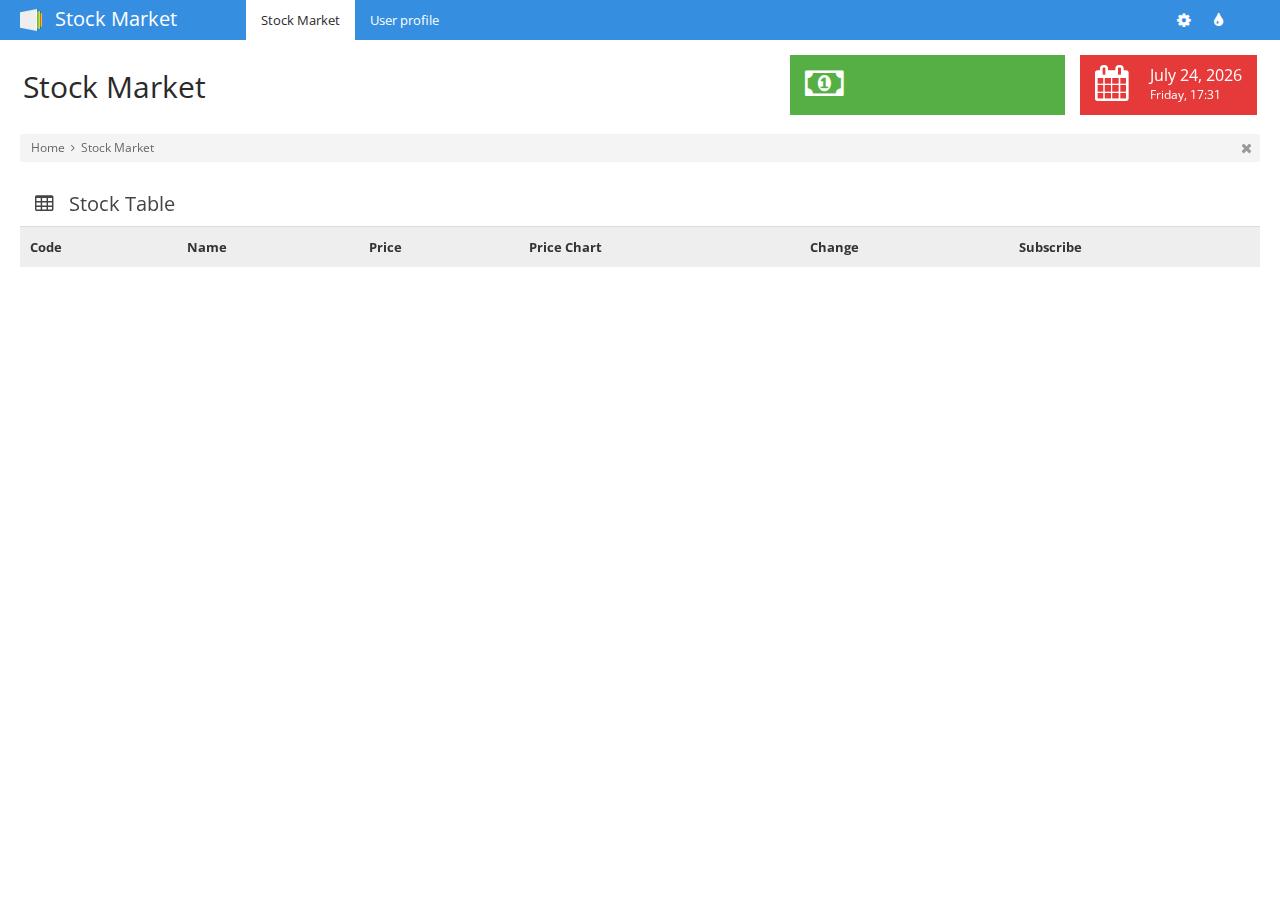
==== iot-client/iot-ws-client-web/src/main/webapp/index.html @ 33c1361f "iot-client-wb added initial files" ====
<!doctype html>
<html>
<head>
    <meta name="viewport" content="width=device-width, initial-scale=1.0, maximum-scale=1.0, user-scalable=no" />

    <title>Stock Market</title>

    <!-- Bootstrap -->
    <link rel="stylesheet" href="css/bootstrap.min.css"/>
    <!-- Bootstrap responsive -->
    <link rel="stylesheet" href="css/bootstrap-responsive.min.css"/>
    <!-- jQuery UI -->
    <link rel="stylesheet" href="css/plugins/jquery-ui/smoothness/jquery-ui.css"/>
    <link rel="stylesheet" href="css/plugins/jquery-ui/smoothness/jquery.ui.theme.css"/>
    <!-- PageGuide -->
    <link rel="stylesheet" href="css/plugins/pageguide/pageguide.css"/>
    <!-- Fullcalendar -->
    <link rel="stylesheet" href="css/plugins/fullcalendar/fullcalendar.css"/>
    <link rel="stylesheet" href="css/plugins/fullcalendar/fullcalendar.print.css" media="print"/>
    <!-- chosen -->
    <link rel="stylesheet" href="css/plugins/chosen/chosen.css"/>
    <!-- select2 -->
    <link rel="stylesheet" href="css/plugins/select2/select2.css"/>
    <!-- icheck -->
    <link rel="stylesheet" href="css/plugins/icheck/all.css"/>
    <!-- Theme CSS -->
    <link rel="stylesheet" href="css/style.css"/>
    <!-- Color CSS -->
    <link rel="stylesheet" href="css/themes.css"/>


    <!-- jQuery -->
    <script src="js/jquery.min.js"></script>

    <script type="text/javascript">
        function initializeComponent(){
           getAllTopics();
            $('#usernameDisplayId').text(getCookie('username'));
        }
    </script>
    <script src="js/platform/webSocketClient.js"></script>

    <!-- Nice Scroll -->
    <script src="js/plugins/nicescroll/jquery.nicescroll.min.js"></script>
    <!-- jQuery UI -->
    <script src="js/plugins/jquery-ui/jquery.ui.core.min.js"></script>
    <script src="js/plugins/jquery-ui/jquery.ui.widget.min.js"></script>
    <script src="js/plugins/jquery-ui/jquery.ui.mouse.min.js"></script>
    <script src="js/plugins/jquery-ui/jquery.ui.draggable.min.js"></script>
    <script src="js/plugins/jquery-ui/jquery.ui.resizable.min.js"></script>
    <script src="js/plugins/jquery-ui/jquery.ui.sortable.min.js"></script>
    <script src="js/plugins/sparklines/jquery.sparklines.min.js"></script>
    <!-- Touch enable for jquery UI -->
    <script src="js/plugins/touch-punch/jquery.touch-punch.min.js"></script>
    <!-- slimScroll -->
    <script src="js/plugins/slimscroll/jquery.slimscroll.min.js"></script>
    <!-- Bootstrap -->
    <script src="js/bootstrap.min.js"></script>
    <!-- vmap -->
    <script src="js/plugins/vmap/jquery.vmap.min.js"></script>
    <script src="js/plugins/vmap/jquery.vmap.world.js"></script>
    <script src="js/plugins/vmap/jquery.vmap.sampledata.js"></script>
    <!-- Bootbox -->
    <script src="js/plugins/bootbox/jquery.bootbox.js"></script>
    <!-- Flot -->
    <script src="js/plugins/flot/jquery.flot.min.js"></script>
    <script src="js/plugins/flot/jquery.flot.bar.order.min.js"></script>
    <script src="js/plugins/flot/jquery.flot.pie.min.js"></script>
    <script src="js/plugins/flot/jquery.flot.resize.min.js"></script>
    <!-- imagesLoaded -->
    <script src="js/plugins/imagesLoaded/jquery.imagesloaded.min.js"></script>
    <!-- PageGuide -->
    <script src="js/plugins/pageguide/jquery.pageguide.js"></script>
    <!-- FullCalendar -->
    <script src="js/plugins/fullcalendar/fullcalendar.min.js"></script>
    <!-- Chosen -->
    <script src="js/plugins/chosen/chosen.jquery.min.js"></script>
    <!-- select2 -->
    <script src="js/plugins/select2/select2.min.js"></script>
    <!-- icheck -->
    <script src="js/plugins/icheck/jquery.icheck.min.js"></script>

    <!-- Theme framework -->
    <script src="js/eakroko.min.js"></script>
    <!-- Theme scripts -->
    <script src="js/application.min.js"></script>
    <!-- Just for demonstration -->
    <script src="js/demonstration.min.js"></script>

    <!--[if lte IE 9]>
    <script src="js/plugins/placeholder/jquery.placeholder.min.js"></script>
    <script>
			$(document).ready(function() {
				$('input, textarea').placeholder();
			});
	</script>
    <![endif]-->

    <!-- Favicon -->
    <link rel="shortcut icon" href="img/favicon.ico" />
    <!-- Apple devices Homescreen icon -->
    <link rel="apple-touch-icon-precomposed" href="img/apple-touch-icon-precomposed.png" />

</head>

<body>
    <div id="new-task" class="modal hide" tabindex="-1" role="dialog" aria-labelledby="myModalLabel" aria-hidden="true">
    <div class="modal-header">
        <button type="button" class="close" data-dismiss="modal" aria-hidden="true">×</button>
        <h3 id="myModalLabel">Add new task</h3>
    </div>
    <form action="#" class='new-task-form form-horizontal form-bordered'>
    <div class="modal-body nopadding">
    <div class="control-group">
    <label for="tasktitel" class="control-label">Icon</label>
    <div class="controls">
    <select name="icons" id="icons" class='select2-me input-xlarge'>
    <option value="icon-adjust">icon-adjust</option>
    <option value="icon-asterisk">icon-asterisk</option>
    <option value="icon-ban-circle">icon-ban-circle</option>
    <option value="icon-bar-chart">icon-bar-chart</option>
    <option value="icon-barcode">icon-barcode</option>
    <option value="icon-beaker">icon-beaker</option>
    <option value="icon-beer">icon-beer</option>
    <option value="icon-bell">icon-bell</option>
    <option value="icon-bell-alt">icon-bell-alt</option>
    <option value="icon-bolt">icon-bolt</option>
    <option value="icon-book">icon-book</option>
    <option value="icon-bookmark">icon-bookmark</option>
    <option value="icon-bookmark-empty">icon-bookmark-empty</option>
    <option value="icon-briefcase">icon-briefcase</option>
    <option value="icon-bullhorn">icon-bullhorn</option>
    <option value="icon-calendar">icon-calendar</option>
    <option value="icon-camera">icon-camera</option>
    <option value="icon-camera-retro">icon-camera-retro</option>
    <option value="icon-certificate">icon-certificate</option>
    <option value="icon-check">icon-check</option>
    <option value="icon-check-empty">icon-check-empty</option>
    <option value="icon-circle">icon-circle</option>
    <option value="icon-circle-blank">icon-circle-blank</option>
    <option value="icon-cloud">icon-cloud</option>
    <option value="icon-cloud-download">icon-cloud-download</option>
    <option value="icon-cloud-upload">icon-cloud-upload</option>
    <option value="icon-coffee">icon-coffee</option>
    <option value="icon-cog">icon-cog</option>
    <option value="icon-cogs">icon-cogs</option>
    <option value="icon-comment">icon-comment</option>
    <option value="icon-comment-alt">icon-comment-alt</option>
    <option value="icon-comments">icon-comments</option>
    <option value="icon-comments-alt">icon-comments-alt</option>
    <option value="icon-credit-card">icon-credit-card</option>
    <option value="icon-dashboard">icon-dashboard</option>
    <option value="icon-desktop">icon-desktop</option>
    <option value="icon-download">icon-download</option>
    <option value="icon-download-alt">icon-download-alt</option>
    <option value="icon-edit">icon-edit</option>
    <option value="icon-envelope">icon-envelope</option>
    <option value="icon-envelope-alt">icon-envelope-alt</option>
    <option value="icon-exchange">icon-exchange</option>
    <option value="icon-exclamation-sign">icon-exclamation-sign</option>
    <option value="icon-external-link">icon-external-link</option>
    <option value="icon-eye-close">icon-eye-close</option>
    <option value="icon-eye-open">icon-eye-open</option>
    <option value="icon-facetime-video">icon-facetime-video</option>
    <option value="icon-fighter-jet">icon-fighter-jet</option>
    <option value="icon-film">icon-film</option>
    <option value="icon-filter">icon-filter</option>
    <option value="icon-fire">icon-fire</option>
    <option value="icon-flag">icon-flag</option>
    <option value="icon-folder-close">icon-folder-close</option>
    <option value="icon-folder-open">icon-folder-open</option>
    <option value="icon-folder-close-alt">icon-folder-close-alt</option>
    <option value="icon-folder-open-alt">icon-folder-open-alt</option>
    <option value="icon-food">icon-food</option>
    <option value="icon-gift">icon-gift</option>
    <option value="icon-glass">icon-glass</option>
    <option value="icon-globe">icon-globe</option>
    <option value="icon-group">icon-group</option>
    <option value="icon-hdd">icon-hdd</option>
    <option value="icon-headphones">icon-headphones</option>
    <option value="icon-heart">icon-heart</option>
    <option value="icon-heart-empty">icon-heart-empty</option>
    <option value="icon-home">icon-home</option>
    <option value="icon-inbox">icon-inbox</option>
    <option value="icon-info-sign">icon-info-sign</option>
    <option value="icon-key">icon-key</option>
    <option value="icon-leaf">icon-leaf</option>
    <option value="icon-laptop">icon-laptop</option>
    <option value="icon-legal">icon-legal</option>
    <option value="icon-lemon">icon-lemon</option>
    <option value="icon-lightbulb">icon-lightbulb</option>
    <option value="icon-lock">icon-lock</option>
    <option value="icon-unlock">icon-unlock</option>
    <option value="icon-magic">icon-magic</option>
    <option value="icon-magnet">icon-magnet</option>
    <option value="icon-map-marker">icon-map-marker</option>
    <option value="icon-minus">icon-minus</option>
    <option value="icon-minus-sign">icon-minus-sign</option>
    <option value="icon-mobile-phone">icon-mobile-phone</option>
    <option value="icon-money">icon-money</option>
    <option value="icon-move">icon-move</option>
    <option value="icon-music">icon-music</option>
    <option value="icon-off">icon-off</option>
    <option value="icon-ok">icon-ok</option>
    <option value="icon-ok-circle">icon-ok-circle</option>
    <option value="icon-ok-sign">icon-ok-sign</option>
    <option value="icon-pencil">icon-pencil</option>
    <option value="icon-picture">icon-picture</option>
    <option value="icon-plane">icon-plane</option>
    <option value="icon-plus">icon-plus</option>
    <option value="icon-plus-sign">icon-plus-sign</option>
    <option value="icon-print">icon-print</option>
    <option value="icon-pushpin">icon-pushpin</option>
    <option value="icon-qrcode">icon-qrcode</option>
    <option value="icon-question-sign">icon-question-sign</option>
    <option value="icon-quote-left">icon-quote-left</option>
    <option value="icon-quote-right">icon-quote-right</option>
    <option value="icon-random">icon-random</option>
    <option value="icon-refresh">icon-refresh</option>
    <option value="icon-remove">icon-remove</option>
    <option value="icon-remove-circle">icon-remove-circle</option>
    <option value="icon-remove-sign">icon-remove-sign</option>
    <option value="icon-reorder">icon-reorder</option>
    <option value="icon-reply">icon-reply</option>
    <option value="icon-resize-horizontal">icon-resize-horizontal</option>
    <option value="icon-resize-vertical">icon-resize-vertical</option>
    <option value="icon-retweet">icon-retweet</option>
    <option value="icon-road">icon-road</option>
    <option value="icon-rss">icon-rss</option>
    <option value="icon-screenshot">icon-screenshot</option>
    <option value="icon-search">icon-search</option>
    <option value="icon-share">icon-share</option>
    <option value="icon-share-alt">icon-share-alt</option>
    <option value="icon-shopping-cart">icon-shopping-cart</option>
    <option value="icon-signal">icon-signal</option>
    <option value="icon-signin">icon-signin</option>
    <option value="icon-signout">icon-signout</option>
    <option value="icon-sitemap">icon-sitemap</option>
    <option value="icon-sort">icon-sort</option>
    <option value="icon-sort-down">icon-sort-down</option>
    <option value="icon-sort-up">icon-sort-up</option>
    <option value="icon-spinner">icon-spinner</option>
    <option value="icon-star">icon-star</option>
    <option value="icon-star-empty">icon-star-empty</option>
    <option value="icon-star-half">icon-star-half</option>
    <option value="icon-tablet">icon-tablet</option>
    <option value="icon-tag">icon-tag</option>
    <option value="icon-tags">icon-tags</option>
    <option value="icon-tasks">icon-tasks</option>
    <option value="icon-thumbs-down">icon-thumbs-down</option>
    <option value="icon-thumbs-up">icon-thumbs-up</option>
    <option value="icon-time">icon-time</option>
    <option value="icon-tint">icon-tint</option>
    <option value="icon-trash">icon-trash</option>
    <option value="icon-trophy">icon-trophy</option>
    <option value="icon-truck">icon-truck</option>
    <option value="icon-umbrella">icon-umbrella</option>
    <option value="icon-upload">icon-upload</option>
    <option value="icon-upload-alt">icon-upload-alt</option>
    <option value="icon-user">icon-user</option>
    <option value="icon-user-md">icon-user-md</option>
    <option value="icon-volume-off">icon-volume-off</option>
    <option value="icon-volume-down">icon-volume-down</option>
    <option value="icon-volume-up">icon-volume-up</option>
    <option value="icon-warning-sign">icon-warning-sign</option>
    <option value="icon-wrench">icon-wrench</option>
    <option value="icon-zoom-in">icon-zoom-in</option>
    <option value="icon-zoom-out">icon-zoom-out</option>
    <option value="icon-file">icon-file</option>
    <option value="icon-file-alt">icon-file-alt</option>
    <option value="icon-cut">icon-cut</option>
    <option value="icon-copy">icon-copy</option>
    <option value="icon-paste">icon-paste</option>
    <option value="icon-save">icon-save</option>
    <option value="icon-undo">icon-undo</option>
    <option value="icon-repeat">icon-repeat</option>
    <option value="icon-text-height">icon-text-height</option>
    <option value="icon-text-width">icon-text-width</option>
    <option value="icon-align-left">icon-align-left</option>
    <option value="icon-align-center">icon-align-center</option>
    <option value="icon-align-right">icon-align-right</option>
    <option value="icon-align-justify">icon-align-justify</option>
    <option value="icon-indent-left">icon-indent-left</option>
    <option value="icon-indent-right">icon-indent-right</option>
    <option value="icon-font">icon-font</option>
    <option value="icon-bold">icon-bold</option>
    <option value="icon-italic">icon-italic</option>
    <option value="icon-strikethrough">icon-strikethrough</option>
    <option value="icon-underline">icon-underline</option>
    <option value="icon-link">icon-link</option>
    <option value="icon-paper-clip">icon-paper-clip</option>
    <option value="icon-columns">icon-columns</option>
    <option value="icon-table">icon-table</option>
    <option value="icon-th-large">icon-th-large</option>
    <option value="icon-th">icon-th</option>
    <option value="icon-th-list">icon-th-list</option>
    <option value="icon-list">icon-list</option>
    <option value="icon-list-ol">icon-list-ol</option>
    <option value="icon-list-ul">icon-list-ul</option>
    <option value="icon-list-alt">icon-list-alt</option>
    <option value="icon-angle-left">icon-angle-left</option>
    <option value="icon-angle-right">icon-angle-right</option>
    <option value="icon-angle-up">icon-angle-up</option>
    <option value="icon-angle-down">icon-angle-down</option>
    <option value="icon-arrow-down">icon-arrow-down</option>
    <option value="icon-arrow-left">icon-arrow-left</option>
    <option value="icon-arrow-right">icon-arrow-right</option>
    <option value="icon-arrow-up">icon-arrow-up</option>
    <option value="icon-caret-down">icon-caret-down</option>
    <option value="icon-caret-left">icon-caret-left</option>
    <option value="icon-caret-right">icon-caret-right</option>
    <option value="icon-caret-up">icon-caret-up</option>
    <option value="icon-chevron-down">icon-chevron-down</option>
    <option value="icon-chevron-left">icon-chevron-left</option>
    <option value="icon-chevron-right">icon-chevron-right</option>
    <option value="icon-chevron-up">icon-chevron-up</option>
    <option value="icon-circle-arrow-down">icon-circle-arrow-down</option>
    <option value="icon-circle-arrow-left">icon-circle-arrow-left</option>
    <option value="icon-circle-arrow-right">icon-circle-arrow-right</option>
    <option value="icon-circle-arrow-up">icon-circle-arrow-up</option>
    <option value="icon-double-angle-left">icon-double-angle-left</option>
    <option value="icon-double-angle-right">icon-double-angle-right</option>
    <option value="icon-double-angle-up">icon-double-angle-up</option>
    <option value="icon-double-angle-down">icon-double-angle-down</option>
    <option value="icon-hand-down">icon-hand-down</option>
    <option value="icon-hand-left">icon-hand-left</option>
    <option value="icon-hand-right">icon-hand-right</option>
    <option value="icon-hand-up">icon-hand-up</option>
    <option value="icon-circle">icon-circle</option>
    <option value="icon-circle-blank">icon-circle-blank</option>
    <option value="icon-play-circle">icon-play-circle</option>
    <option value="icon-play">icon-play</option>
    <option value="icon-pause">icon-pause</option>
    <option value="icon-stop">icon-stop</option>
    <option value="icon-step-backward">icon-step-backward</option>
    <option value="icon-fast-backward">icon-fast-backward</option>
    <option value="icon-backward">icon-backward</option>
    <option value="icon-forward">icon-forward</option>
    <option value="icon-fast-forward">icon-fast-forward</option>
    <option value="icon-step-forward">icon-step-forward</option>
    <option value="icon-eject">icon-eject</option>
    <option value="icon-fullscreen">icon-fullscreen</option>
    <option value="icon-resize-full">icon-resize-full</option>
    <option value="icon-resize-small">icon-resize-small</option>
    <option value="icon-phone">icon-phone</option>
    <option value="icon-phone-sign">icon-phone-sign</option>
    <option value="icon-facebook">icon-facebook</option>
    <option value="icon-facebook-sign">icon-facebook-sign</option>
    <option value="icon-twitter">icon-twitter</option>
    <option value="icon-twitter-sign">icon-twitter-sign</option>
    <option value="icon-github">icon-github</option>
    <option value="icon-github-alt">icon-github-alt</option>
    <option value="icon-github-sign">icon-github-sign</option>
    <option value="icon-linkedin">icon-linkedin</option>
    <option value="icon-linkedin-sign">icon-linkedin-sign</option>
    <option value="icon-pinterest">icon-pinterest</option>
    <option value="icon-pinterest-sign">icon-pinterest-sign</option>
    <option value="icon-google-plus">icon-google-plus</option>
    <option value="icon-google-plus-sign">icon-google-plus-sign</option>
    <option value="icon-sign-blank">icon-sign-blank</option>
    <option value="icon-ambulance">icon-ambulance</option>
    <option value="icon-beaker">icon-beaker</option>
    <option value="icon-h-sign">icon-h-sign</option>
    <option value="icon-hospital">icon-hospital</option>
    <option value="icon-medkit">icon-medkit</option>
    <option value="icon-plus-sign-alt">icon-plus-sign-alt</option>
    <option value="icon-stethoscope">icon-stethoscope</option>
    <option value="icon-user-md">icon-user-md</option>
    </select>
    </div>
    </div>
    <div class="control-group">
        <label for="task-name" class="control-label">Task</label>
        <div class="controls">
            <input type="text" name="task-name"/>
        </div>
    </div>
    <div class="control-group">
        <label for="tasktitel" class="control-label"></label>
        <div class="controls">
            <label class="checkbox"><input type="checkbox" name="task-bookmarked" value="yep"/> Mark as important</label>
        </div>
    </div>
    </div>
    <div class="modal-footer">
        <input type="submit" class="btn btn-primary" value="Add task"/>
    </div>
    </form>

    </div>
<div id="modal-user" class="modal hide">
    <div class="modal-header">
        <button type="button" class="close" data-dismiss="modal" aria-hidden="true">×</button>
        <h3 id="user-infos">Jane Doe</h3>
    </div>
    <div class="modal-body">
        <div class="row-fluid">
            <div class="span2">
                <img src="img/demo/user-1.jpg" alt=""/>
            </div>
            <div class="span10">`
                <dl class="dl-horizontal" style="margin-top:0;">
                    <dt>Full name:</dt>
                    <dd>Jane Doe</dd>
                    <dt>Email:</dt>
                    <dd>jane.doe@janedoesemail.com</dd>
                    <dt>Address:</dt>
                    <dd>
                        <address> <strong>John Doe, Inc.</strong>
                            <br/>
                            7195 JohnsonDoes Ave, Suite 320
                            <br/>
                            San Francisco, CA 881234
                            <br/> <abbr title="Phone">P:</abbr>
                            (123) 456-7890
                        </address>
                    </dd>
                    <dt>Social:</dt>
                    <dd>
                        <a href="#" class='btn'><i class="icon-facebook"></i></a>
                        <a href="#" class='btn'><i class="icon-twitter"></i></a>
                        <a href="#" class='btn'><i class="icon-linkedin"></i></a>
                        <a href="#" class='btn'><i class="icon-envelope"></i></a>
                        <a href="#" class='btn'><i class="icon-rss"></i></a>
                        <a href="#" class='btn'><i class="icon-github"></i></a>
                    </dd>
                </dl>
            </div>
        </div>
    </div>
    <div class="modal-footer">
        <button class="btn" data-dismiss="modal">Close</button>
    </div>
</div>
<div id="navigation">
    <div class="container-fluid">
        <a href="#" id="brand">Stock Market</a>
        <ul class='main-nav'>
            <li class='active'>
                <a href="index.html">
                    <span>Stock Market</span>
                </a>
            </li>


            <li>
                <a href="userprofile.html">User profile</a>
            </li>
        </ul>

        <div class="user">
            <ul class="icon-nav">
               <li class="dropdown sett">
                    <a href="#" class='dropdown-toggle' data-toggle="dropdown"><i class="icon-cog"></i></a>
                    <ul class="dropdown-menu pull-right theme-settings">
                        <li>
                            <span>Layout-width</span>
                            <div class="version-toggle">
                                <a href="#" class='set-fixed'>Fixed</a>
                                <a href="#" class="active set-fluid">Fluid</a>
                            </div>
                        </li>
                    </ul>
                </li>
                <li class='dropdown colo'>
                    <a href="#" class='dropdown-toggle' data-toggle="dropdown"><i class="icon-tint"></i></a>
                    <ul class="dropdown-menu pull-right theme-colors">
                        <li class="subtitle">
                            Predefined colors
                        </li>
                        <li>
                            <span class='red'></span>
                            <span class='orange'></span>
                            <span class='green'></span>
                            <span class="brown"></span>
                            <span class="blue"></span>
                            <span class='lime'></span>
                            <span class="teal"></span>
                            <span class="purple"></span>
                            <span class="pink"></span>
                            <span class="magenta"></span>
                            <span class="grey"></span>
                            <span class="darkblue"></span>
                            <span class="lightred"></span>
                            <span class="lightgrey"></span>
                            <span class="satblue"></span>
                            <span class="satgreen"></span>
                        </li>
                    </ul>
                </li>
            </ul>
            <div class="dropdown">
                <a href="#" class='dropdown-toggle' id="usernameDisplayId" data-toggle="dropdown"></a>
                <ul class="dropdown-menu pull-right">
                    <li>
                        <a href="userprofile.html">Edit profile</a>
                    </li>
                    <li>
                        <a onclick="logout()">Sign out</a>
                    </li>
                    <li>
                        <a onclick="lock()">Lock account</a>
                    </li>
                </ul>
            </div>
        </div>
    </div>
</div>
<div class="container-fluid" id="content">
    <div id="main">
        <div class="container-fluid">
            <div class="page-header">
                <div class="pull-left">
                    <h1>Stock Market</h1>
                </div>
                <div class="pull-right">
                    <ul class="stats">
                        <li class='satgreen'>
                            <i class="icon-money"></i>
                            <div class="details">
                                <!-- EXCHANGERATES.ORG.UK LIVE CURRENCY RATES TICKER START -->
                                <!--http://www.exchangerates.org.uk/webmasters/live-currency-rates-ticker.html-->
                                <!--from : http://www.exchangerates.org.uk/webmasters.html -->
                                <iframe src="http://www.exchangerates.org.uk/widget/ER-LRTICKER.php?w=190&s=2&mc=RON&mbg=F0F0F0&bs=yes&bc=000044&f=verdana&fs=10px&fc=000044&lc=000044&lhc=FE9A00&vc=FE9A00&vcu=008000&vcd=FF0000&" width="190" height="35" frameborder="0" scrolling="no" marginwidth="0" marginheight="0"></iframe>
                                <!-- EXCHANGERATES.ORG.UK LIVE CURRENCY RATES TICKER END -->
                            </div>
                        </li>
                        <li class='lightred'>
                            <i class="icon-calendar"></i>
                            <div class="details">
                                <span class="big">February 22, 2013</span>
                                <span>Wednesday, 13:56</span>
                            </div>
                        </li>
                    </ul>
                </div>
            </div>
            <div class="breadcrumbs">
                <ul>
                    <li>
                        <a href="login.html">Home</a>
                        <i class="icon-angle-right"></i>
                    </li>
                    <li>
                        <a href="index.html">Stock Market</a>
                    </li>
                </ul>
                <div class="close-bread">
                    <a href="#"><i class="icon-remove"></i></a>
                </div>
            </div>
            <div class="row-fluid">
                <div class="span12">
                    <div class="box">
                        <div class="box-title">
                            <h3>
                                <i class="icon-table"></i>
                                Stock Table
                            </h3>
                        </div>
                        <div class="box-content nopadding">
                            <table class="table table-hover table-nomargin">
                                <thead>
                                <tr>
                                    <th>Code</th>
                                    <th>Name</th>
                                    <th>Price</th>
                                    <th>Price Chart</th>
                                    <th>Change</th>
                                    <th>Subscribe</th>
                                </tr>
                                </thead>
                                <tbody id="userTopics"></tbody>
                            </table>
                        </div>

                    </div>
                </div>
            </div>

        </div>
    </div></div>


</body>

</html>
---- iot-client/iot-ws-client-web/src/main/webapp/css/plugins/pageguide/pageguide.css ----
/* Variables
================================================== */
@-webkit-keyframes pg-pulse {
  0% {
    -webkit-transform: rotate(0) scale(1) skew(0) translate(0);
    -moz-transform: rotate(0) scale(1) skew(0) translate(0);
    -o-transform: rotate(0) scale(1) skew(0) translate(0);
    -ms-transform: rotate(0) scale(1) skew(0) translate(0);
    transform: rotate(0) scale(1) skew(0) translate(0);
    opacity: 0.8;
  }
  100% {
    -webkit-transform: rotate(0) scale(1.3) skew(0) translate(0);
    -moz-transform: rotate(0) scale(1.3) skew(0) translate(0);
    -o-transform: rotate(0) scale(1.3) skew(0) translate(0);
    -ms-transform: rotate(0) scale(1.3) skew(0) translate(0);
    transform: rotate(0) scale(1.3) skew(0) translate(0);
    -webkit-border-radius: 20px;
    -moz-border-radius: 20px;
    -o-border-radius: 20px;
    border-radius: 20px;
    opacity: 0;
  }
}
@-moz-keyframes pg-pulse {
  0% {
    -webkit-transform: rotate(0) scale(1) skew(0) translate(0);
    -moz-transform: rotate(0) scale(1) skew(0) translate(0);
    -o-transform: rotate(0) scale(1) skew(0) translate(0);
    -ms-transform: rotate(0) scale(1) skew(0) translate(0);
    transform: rotate(0) scale(1) skew(0) translate(0);
    opacity: 0.8;
  }
  100% {
    -webkit-transform: rotate(0) scale(1.3) skew(0) translate(0);
    -moz-transform: rotate(0) scale(1.3) skew(0) translate(0);
    -o-transform: rotate(0) scale(1.3) skew(0) translate(0);
    -ms-transform: rotate(0) scale(1.3) skew(0) translate(0);
    transform: rotate(0) scale(1.3) skew(0) translate(0);
    -webkit-border-radius: 20px;
    -moz-border-radius: 20px;
    -o-border-radius: 20px;
    border-radius: 20px;
    opacity: 0;
  }
}
@-ms-keyframes pg-pulse {
  0% {
    -webkit-transform: rotate(0) scale(1) skew(0) translate(0);
    -moz-transform: rotate(0) scale(1) skew(0) translate(0);
    -o-transform: rotate(0) scale(1) skew(0) translate(0);
    -ms-transform: rotate(0) scale(1) skew(0) translate(0);
    transform: rotate(0) scale(1) skew(0) translate(0);
    opacity: 0.8;
  }
  100% {
    -webkit-transform: rotate(0) scale(1.3) skew(0) translate(0);
    -moz-transform: rotate(0) scale(1.3) skew(0) translate(0);
    -o-transform: rotate(0) scale(1.3) skew(0) translate(0);
    -ms-transform: rotate(0) scale(1.3) skew(0) translate(0);
    transform: rotate(0) scale(1.3) skew(0) translate(0);
    -webkit-border-radius: 20px;
    -moz-border-radius: 20px;
    -o-border-radius: 20px;
    border-radius: 20px;
    opacity: 0;
  }
}
@-o-keyframes pg-pulse {
  0% {
    -webkit-transform: rotate(0) scale(1) skew(0) translate(0);
    -moz-transform: rotate(0) scale(1) skew(0) translate(0);
    -o-transform: rotate(0) scale(1) skew(0) translate(0);
    -ms-transform: rotate(0) scale(1) skew(0) translate(0);
    transform: rotate(0) scale(1) skew(0) translate(0);
    opacity: 0.8;
  }
  100% {
    -webkit-transform: rotate(0) scale(1.3) skew(0) translate(0);
    -moz-transform: rotate(0) scale(1.3) skew(0) translate(0);
    -o-transform: rotate(0) scale(1.3) skew(0) translate(0);
    -ms-transform: rotate(0) scale(1.3) skew(0) translate(0);
    transform: rotate(0) scale(1.3) skew(0) translate(0);
    -webkit-border-radius: 20px;
    -moz-border-radius: 20px;
    -o-border-radius: 20px;
    border-radius: 20px;
    opacity: 0;
  }
}
@keyframes pg-pulse {
  0% {
    -webkit-transform: rotate(0) scale(1) skew(0) translate(0);
    -moz-transform: rotate(0) scale(1) skew(0) translate(0);
    -o-transform: rotate(0) scale(1) skew(0) translate(0);
    -ms-transform: rotate(0) scale(1) skew(0) translate(0);
    transform: rotate(0) scale(1) skew(0) translate(0);
    opacity: 0.8;
  }
  100% {
    -webkit-transform: rotate(0) scale(1.3) skew(0) translate(0);
    -moz-transform: rotate(0) scale(1.3) skew(0) translate(0);
    -o-transform: rotate(0) scale(1.3) skew(0) translate(0);
    -ms-transform: rotate(0) scale(1.3) skew(0) translate(0);
    transform: rotate(0) scale(1.3) skew(0) translate(0);
    -webkit-border-radius: 20px;
    -moz-border-radius: 20px;
    -o-border-radius: 20px;
    border-radius: 20px;
    opacity: 0;
  }
}
.pg-pulse-frames 0% {
  -webkit-transform: rotate(0) scale(1) skew(0) translate(0);
  -moz-transform: rotate(0) scale(1) skew(0) translate(0);
  -o-transform: rotate(0) scale(1) skew(0) translate(0);
  -ms-transform: rotate(0) scale(1) skew(0) translate(0);
  transform: rotate(0) scale(1) skew(0) translate(0);
  opacity: 0.8;
}
.pg-pulse-frames 100% {
  -webkit-transform: rotate(0) scale(1.3) skew(0) translate(0);
  -moz-transform: rotate(0) scale(1.3) skew(0) translate(0);
  -o-transform: rotate(0) scale(1.3) skew(0) translate(0);
  -ms-transform: rotate(0) scale(1.3) skew(0) translate(0);
  transform: rotate(0) scale(1.3) skew(0) translate(0);
  -webkit-border-radius: 20px;
  -moz-border-radius: 20px;
  -o-border-radius: 20px;
  border-radius: 20px;
  opacity: 0;
}
/* Mixins
================================================== */
.pg-disable-select {
  -webkit-touch-callout: none;
  -webkit-user-select: none;
  -khtml-user-select: none;
  -moz-user-select: none;
  -ms-user-select: none;
  user-select: none;
}
.pg-enable-select {
  -webkit-touch-callout: text;
  -webkit-user-select: text;
  -khtml-user-select: text;
  -moz-user-select: text;
  -ms-user-select: text;
  user-select: text;
}
/* Page Guide
================================================== */
#pageGuideWrapper {
  -moz-box-sizing: border-box;
  -webkit-box-sizing: border-box;
  box-sizing: border-box;
  color: #000;
  font-size: 13px;
  font-family: 'Helvetica', 'Arial', sans-serif;
}
#pageGuideWrapper #pageGuideToggle {
  -moz-box-sizing: border-box;
  -webkit-box-sizing: border-box;
  box-sizing: border-box;
  background-color: rgba(0, 0, 0, 0.1);
  -webkit-border-radius: 3px 0 0 3px;
  -moz-border-radius: 3px 0 0 3px;
  -o-border-radius: 3px 0 0 3px;
  border-radius: 3px 0 0 3px;
  clear: both;
  color: #444;
  cursor: pointer;
  display: block;
  float: right;
  font-size: 12px;
  height: 60px;
  line-height: 25px;
  padding: 34px 6px 6px 8px;
  position: fixed;
  text-align: left;
  text-decoration: none;
  text-shadow: 0 1px rgba(255, 255, 255, 0.5);
  top: 130px;
  right: -210px;
  width: 210px;
  -webkit-transition: all 0.2s ease-in;
  -moz-transition: all 0.2s ease-in;
  -o-transition: all 0.2s ease-in;
  -ms-transition: all 0.2s ease-in;
  transition: all 0.2s ease-in;
}
#pageGuideWrapper #pageGuideToggle:before {
  content: "i";
  position: absolute;
  left: 23px;
  top: 6px;
  height: 25px;
  width: 25px;
  font: 20px/26px "Palatino Linotype", "Book Antiqua", Palatino, serif;
  font-weight: bold;
  text-align: center;
  text-shadow: 0 -1px rgba(0, 0, 0, 0.3);
  color: #fff;
  background-color: rgba(100, 150, 255, 0.25);
  border: 3px solid rgba(235, 235, 235, 0.95);
  border-radius: 15px;
  -webkit-box-shadow: 0 -1px 0 0 rgba(0, 0, 0, 0.3);
  -moz-box-shadow: 0 -1px 0 0 rgba(0, 0, 0, 0.3);
  -o-box-shadow: 0 -1px 0 0 rgba(0, 0, 0, 0.3);
  box-shadow: 0 -1px 0 0 rgba(0, 0, 0, 0.3);
}
#pageGuideWrapper #pageGuideToggle div {
  -moz-box-sizing: border-box;
  -webkit-box-sizing: border-box;
  box-sizing: border-box;
  border-left: 1px solid rgba(255, 255, 255, 0.8);
  display: block;
  height: 48px;
  width: 135px;
  line-height: 16px;
  overflow: hidden;
  padding: 0 0 0 6px;
  position: absolute;
  right: 0;
  top: 6px;
}
#pageGuideWrapper #pageGuideToggle div span {
  display: block;
  margin: 0 0 0 -118px;
  width: 124px;
  -webkit-transition: all 0.2s ease-in;
  -moz-transition: all 0.2s ease-in;
  -o-transition: all 0.2s ease-in;
  -ms-transition: all 0.2s ease-in;
  transition: all 0.2s ease-in;
}
#pageGuideWrapper #pageGuideToggle a.pageguide-close {
  bottom: -25px;
  color: #444;
  opacity: 0;
  position: absolute;
  right: 5px;
  text-decoration: none;
  text-shadow: none;
}
#pageGuideWrapper #pageGuideToggle a.pageguide-close:hover {
  color: #be0267;
}
#pageGuideWrapper .pageguide-guide {
  list-style: none;
  margin: 0 0 0 0;
  padding: 0 0 0 0;
}
#pageGuideWrapper .pageguide-guide li {
  background-color: #7a7a7a;
  -webkit-box-shadow: 2px 2px 4px rgba(0, 0, 0, 0.15) 0 5px 0 rgba(0, 0, 0, 0.5);
  -moz-box-shadow: 2px 2px 4px rgba(0, 0, 0, 0.15) 0 5px 0 rgba(0, 0, 0, 0.5);
  -o-box-shadow: 2px 2px 4px rgba(0, 0, 0, 0.15) 0 5px 0 rgba(0, 0, 0, 0.5);
  box-shadow: 2px 2px 4px rgba(0, 0, 0, 0.15) 0 5px 0 rgba(0, 0, 0, 0.5);
  -webkit-transition: min-height, max-height 0.1s ease-in-out;
  -moz-transition: min-height, max-height 0.1s ease-in-out;
  -o-transition: min-height, max-height 0.1s ease-in-out;
  -ms-transition: min-height, max-height 0.1s ease-in-out;
  transition: min-height, max-height 0.1s ease-in-out;
  -webkit-transition: opacity 0.5s ease-out;
  -moz-transition: opacity 0.5s ease-out;
  -o-transition: opacity 0.5s ease-out;
  -ms-transition: opacity 0.5s ease-out;
  transition: opacity 0.5s ease-out;
  opacity: 0;
  cursor: pointer;
  display: block;
  height: 46px;
  line-height: 48px;
  min-height: 0px;
  max-height: 0px;
  position: absolute;
  text-align: center;
  width: 50px;
  z-index: 1000;
  -webkit-border-radius: 3px;
  -moz-border-radius: 3px;
  -o-border-radius: 3px;
  border-radius: 3px;
}
#pageGuideWrapper .pageguide-guide li.expanded {
  opacity: 0.5;
  height: 46px;
  min-height: 15px;
  max-height: 46px;
}
#pageGuideWrapper .pageguide-guide li.expanded:after {
  display: block;
}
#pageGuideWrapper .pageguide-guide li ins {
  background: none;
  color: #fff;
  display: block;
  font-size: 25px;
  text-shadow: 1px 1px 0px rgba(0, 0, 0, 0.5);
  overflow: hidden;
  text-decoration: none;
  width: 50px;
}
#pageGuideWrapper .pageguide-guide li div {
  display: none;
}
#pageGuideWrapper .pageguide-guide li:after {
  content: " ";
  display: none;
  height: 0;
  position: absolute;
  width: 0;
  border-top: none;
  border-right: none;
  border-bottom: none;
  border-left: none;
  top: auto;
  left: auto;
  right: auto;
}
#pageGuideWrapper .pageguide-guide li.pageguide-top {
  -webkit-border-radius: 3px 3px 3px 0;
  -moz-border-radius: 3px 3px 3px 0;
  -o-border-radius: 3px 3px 3px 0;
  border-radius: 3px 3px 3px 0;
}
#pageGuideWrapper .pageguide-guide li.pageguide-top:after {
  border-top: 6px solid #7a7a7a;
  border-right: 6px solid transparent;
  bottom: -4px;
  left: 0;
}
#pageGuideWrapper .pageguide-guide li.pageguide-bottom {
  -webkit-border-radius: 0 3px 3px 3px;
  -moz-border-radius: 0 3px 3px 3px;
  -o-border-radius: 0 3px 3px 3px;
  border-radius: 0 3px 3px 3px;
}
#pageGuideWrapper .pageguide-guide li.pageguide-bottom:after {
  border-bottom: 6px solid #7a7a7a;
  border-right: 6px solid transparent;
  left: 0;
  top: -4px;
}
#pageGuideWrapper .pageguide-guide li.pageguide-right {
  -webkit-border-radius: 0 3px 3px 3px;
  -moz-border-radius: 0 3px 3px 3px;
  -o-border-radius: 0 3px 3px 3px;
  border-radius: 0 3px 3px 3px;
}
#pageGuideWrapper .pageguide-guide li.pageguide-right:after {
  border-top: 6px solid #7a7a7a;
  border-left: 6px solid transparent;
  left: -4px;
  top: 0;
}
#pageGuideWrapper .pageguide-guide li.pageguide-left {
  -webkit-border-radius: 3px 0 3px 3px;
  -moz-border-radius: 3px 0 3px 3px;
  -o-border-radius: 3px 0 3px 3px;
  border-radius: 3px 0 3px 3px;
}
#pageGuideWrapper .pageguide-guide li.pageguide-left:after {
  border-top: 6px solid #7a7a7a;
  border-right: 6px solid transparent;
  right: -4px;
  top: 0;
}
#pageGuideWrapper .pageguide-guide li:hover {
  background-color: rgba(241, 2, 130, 0.95);
}
#pageGuideWrapper .pageguide-guide li:hover.pageguide-bottom:after {
  border-bottom: 6px solid rgba(241, 2, 130, 0.95);
}
#pageGuideWrapper .pageguide-guide li:hover.pageguide-right:after,
#pageGuideWrapper .pageguide-guide li:hover.pageguide-left:after,
#pageGuideWrapper .pageguide-guide li:hover.pageguide-top:after {
  border-top: 6px solid rgba(241, 2, 130, 0.95);
}
#pageGuideWrapper .pageguide-guide li.pageguide-active {
  opacity: 1;
  background-color: rgba(241, 2, 130, 0.95);
  -webkit-box-shadow: 2px 2px 6px rgba(0, 0, 0, 0.15) 0 5px 0 rgba(0, 0, 0, 0.5);
  -moz-box-shadow: 2px 2px 6px rgba(0, 0, 0, 0.15) 0 5px 0 rgba(0, 0, 0, 0.5);
  -o-box-shadow: 2px 2px 6px rgba(0, 0, 0, 0.15) 0 5px 0 rgba(0, 0, 0, 0.5);
  box-shadow: 2px 2px 6px rgba(0, 0, 0, 0.15) 0 5px 0 rgba(0, 0, 0, 0.5);
}
#pageGuideWrapper .pageguide-guide li.pageguide-active.pageguide-top:after {
  border-top: 8px solid rgba(241, 2, 130, 0.95);
  border-right: 8px solid transparent;
  bottom: -8px;
}
#pageGuideWrapper .pageguide-guide li.pageguide-active.pageguide-bottom:after {
  border-bottom: 8px solid rgba(241, 2, 130, 0.95);
  border-right: 8px solid transparent;
  top: -8px;
}
#pageGuideWrapper .pageguide-guide li.pageguide-active.pageguide-right:after {
  border-top: 8px solid rgba(241, 2, 130, 0.95);
  border-left: 8px solid transparent;
  left: -8px;
}
#pageGuideWrapper .pageguide-guide li.pageguide-active.pageguide-left:after {
  border-top: 8px solid rgba(241, 2, 130, 0.95);
  border-right: 8px solid transparent;
  right: -8px;
}
#pageGuideWrapper #pageGuideMessage {
  -webkit-touch-callout: none;
  -webkit-user-select: none;
  -khtml-user-select: none;
  -moz-user-select: none;
  -ms-user-select: none;
  user-select: none;
  -webkit-border-radius: 5px 5px 0 0;
  -moz-border-radius: 5px 5px 0 0;
  -o-border-radius: 5px 5px 0 0;
  border-radius: 5px 5px 0 0;
  background-color: rgba(0, 0, 0, 0.85);
  -webkit-box-shadow: 0 0 9px 4px rgba(0, 0, 0, 0.4);
  -moz-box-shadow: 0 0 9px 4px rgba(0, 0, 0, 0.4);
  -o-box-shadow: 0 0 9px 4px rgba(0, 0, 0, 0.4);
  box-shadow: 0 0 9px 4px rgba(0, 0, 0, 0.4);
  bottom: 0;
  display: none;
  font-size: 16px;
  height: 0;
  margin: 0 5% 0 5%;
  padding: 10px;
  position: fixed;
  width: 90%;
  z-index: 1001;
}
#pageGuideWrapper #pageGuideMessage span {
  -webkit-touch-callout: none;
  -webkit-user-select: none;
  -khtml-user-select: none;
  -moz-user-select: none;
  -ms-user-select: none;
  user-select: none;
  background-color: rgba(241, 2, 130, 0.95);
  -webkit-border-radius: 3px;
  -moz-border-radius: 3px;
  -o-border-radius: 3px;
  border-radius: 3px;
  color: #fff;
  display: block;
  font-size: 25px;
  height: 46px;
  left: 40px;
  line-height: 48px;
  text-shadow: 1px 1px 0px rgba(0, 0, 0, 0.5);
  overflow: hidden;
  position: absolute;
  text-align: center;
  top: 25px;
  width: 50px;
  cursor: pointer;
}
#pageGuideWrapper #pageGuideMessage div.pageguide-content {
  -webkit-touch-callout: text;
  -webkit-user-select: text;
  -khtml-user-select: text;
  -moz-user-select: text;
  -ms-user-select: text;
  user-select: text;
  font-weight: 300;
  color: #fff;
  line-height: 22px;
  margin: 10px 90px 0 120px;
  position: relative;
}
#pageGuideWrapper #pageGuideMessage div.pageguide-content a {
  color: #5aa5c8;
}
#pageGuideWrapper #pageGuideMessage div.pageguide-content a:hover {
  color: #fff;
}
#pageGuideWrapper #pageGuideMessage .pageguide-close {
  background-color: #f10282;
  -webkit-border-radius: 0 0 3px 3px;
  -moz-border-radius: 0 0 3px 3px;
  -o-border-radius: 0 0 3px 3px;
  border-radius: 0 0 3px 3px;
  text-shadow: 1px 1px 0px rgba(0, 0, 0, 0.25);
  color: #fff;
  display: block;
  font-size: 12px;
  height: 24px;
  line-height: 26px;
  overflow: hidden;
  position: absolute;
  right: 50px;
  text-align: center;
  text-decoration: none;
  top: 0;
  width: 50px;
  cursor: pointer;
}
#pageGuideWrapper #pageGuideMessage .pageguide-back,
#pageGuideWrapper #pageGuideMessage .pageguide-fwd {
  -webkit-touch-callout: none;
  -webkit-user-select: none;
  -khtml-user-select: none;
  -moz-user-select: none;
  -ms-user-select: none;
  user-select: none;
  background: transparent url("../../../img/plugins/pageguide/pageguide_arrow.png") 10px 4px no-repeat;
  display: block;
  height: 30px;
  overflow: hidden;
  text-indent: -999px;
  width: 30px;
  position: absolute;
  top: 34px;
  left: 10px;
  cursor: pointer;
}
#pageGuideWrapper #pageGuideMessage .pageguide-back {
  -webkit-transform: rotate(-180deg) scale(1) skew(0) translate(0);
  -moz-transform: rotate(-180deg) scale(1) skew(0) translate(0);
  -o-transform: rotate(-180deg) scale(1) skew(0) translate(0);
  -ms-transform: rotate(-180deg) scale(1) skew(0) translate(0);
  transform: rotate(-180deg) scale(1) skew(0) translate(0);
}
#pageGuideWrapper #pageGuideMessage .pageguide-fwd {
  left: 90px;
}
.pageguide-ready #pageGuideWrapper #pageGuideToggle.pageguide-toggle-close {
  right: -135px;
}
.pageguide-ready #pageGuideWrapper #pageGuideToggle.pageguide-toggle-open {
  right: 0;
}
.pageguide-ready #pageGuideWrapper #pageGuideToggle:hover {
  background-color: rgba(0, 0, 0, 0.2);
  right: 0 !important;
}
.pageguide-ready #pageGuideWrapper #pageGuideToggle:hover div span {
  margin: 0;
}
.pageguide-open #pageGuideWrapper #pageGuideToggle {
  -webkit-box-shadow: 2px 2px 5px 0 rgba(0, 0, 0, 0.25);
  -moz-box-shadow: 2px 2px 5px 0 rgba(0, 0, 0, 0.25);
  -o-box-shadow: 2px 2px 5px 0 rgba(0, 0, 0, 0.25);
  box-shadow: 2px 2px 5px 0 rgba(0, 0, 0, 0.25);
  background-color: rgba(241, 2, 130, 0.9);
  color: #fff;
  text-shadow: 0 1px rgba(0, 0, 0, 0.25);
  right: 0 !important;
}
.pageguide-open #pageGuideWrapper #pageGuideToggle a {
  opacity: 100;
}
.pageguide-open #pageGuideWrapper #pageGuideToggle div {
  border-left: 1px solid rgba(255, 255, 255, 0.15);
}
.pageguide-open #pageGuideWrapper #pageGuideToggle div span {
  margin: 0;
}
.pageguide-open #pageGuideWrapper #pageGuideToggle:before {
  background-color: #fd299b;
}
.pageguide-open #pageGuideWrapper #pageGuideToggle:hover {
  background-color: #fe5bb2;
}
.pageguide-open #pageGuideWrapper #pageGuideToggle:hover div span {
  margin: 0;
}
.pageguide-open #pageGuideShadow {
  pointer-events: none;
}
.pageguide-open .pageguide-shadow {
  display: none;
  opacity: 0;
  position: absolute;
  top: 0;
  left: 0;
  background-color: rgba(241, 2, 130, 0.15);
  -webkit-box-shadow: 0 0 1px 1px rgba(241, 2, 130, 0.35);
  -moz-box-shadow: 0 0 1px 1px rgba(241, 2, 130, 0.35);
  -o-box-shadow: 0 0 1px 1px rgba(241, 2, 130, 0.35);
  box-shadow: 0 0 1px 1px rgba(241, 2, 130, 0.35);
  -webkit-border-radius: 3px;
  -moz-border-radius: 3px;
  -o-border-radius: 3px;
  border-radius: 3px;
  /*.pg-transition(all, 0.5s, ease-out);*/

}
.pageguide-open .pageguide-shadow.pageguide-shadow-active {
  display: block;
  opacity: 100;
  position: absolute;
  top: 0;
  left: 0;
  padding: 0;
  margin: 0;
  pointer-events: none;
  -webkit-box-shadow: 0 0 1px 1px rgba(241, 2, 130, 0.35);
  -moz-box-shadow: 0 0 1px 1px rgba(241, 2, 130, 0.35);
  -o-box-shadow: 0 0 1px 1px rgba(241, 2, 130, 0.35);
  box-shadow: 0 0 1px 1px rgba(241, 2, 130, 0.35);
}
.pageguide-open .pageguide-shadow.pageguide-shadow-active .pageguide-shadow-pulse {
  opacity: 0;
  display: none;
  position: absolute;
  top: 0;
  left: 0;
  height: inherit;
  width: inherit;
  padding: inherit;
  background-color: rgba(241, 2, 130, 0.05);
  z-index: 500;
  pointer-events: none;
  -webkit-box-shadow: 0 0 5px 1px #f10282;
  -moz-box-shadow: 0 0 5px 1px #f10282;
  -o-box-shadow: 0 0 5px 1px #f10282;
  box-shadow: 0 0 5px 1px #f10282;
  -webkit-animation-name: pg-pulse;
  -webkit-animation-duration: 0.7s;
  -webkit-animation-iteration-count: 1;
  -webkit-animation-direction: normal;
  -webkit-animation-timing-function: ease-out;
  -moz-animation-name: pg-pulse;
  -moz-animation-duration: 0.7s;
  -moz-animation-iteration-count: 1;
  -moz-animation-direction: normal;
  -moz-animation-timing-function: ease-out;
  -o-animation-name: pg-pulse;
  -o-animation-duration: 0.7s;
  -o-animation-iteration-count: 1;
  -o-animation-direction: normal;
  -o-animation-timing-function: ease-out;
  -ms-animation-name: pg-pulse;
  -ms-animation-duration: 0.7s;
  -ms-animation-iteration-count: 1;
  -ms-animation-direction: normal;
  -ms-animation-timing-function: ease-out;
  animation-name: pg-pulse;
  animation-duration: 0.7s;
  animation-iteration-count: 1;
  animation-direction: normal;
  animation-timing-function: ease-out;
}
---- iot-client/iot-ws-client-web/src/main/webapp/css/plugins/fullcalendar/fullcalendar.css ----
.fc{direction:ltr;text-align:left;}.fc table{border-collapse:collapse;border-spacing:0;}html .fc,.fc table{font-size:1em;}.fc td,.fc th{padding:0;vertical-align:top;}.fc-header td{white-space:nowrap;}.fc-header-left{width:25%;text-align:left;}.fc-header-center{text-align:center;}.fc-header-right{width:25%;text-align:right;}.fc-header-title{display:inline-block;vertical-align:top;}.fc-header-title h2{margin-top:0;white-space:nowrap;}.fc .fc-header-space{padding-left:10px;}.fc-header .fc-button{margin-bottom:1em;vertical-align:top;}.fc-header .fc-button{margin-right:-1px;}.fc-header .fc-corner-right{margin-right:1px;}.fc-header .ui-corner-right{margin-right:0;}.fc-header .fc-state-hover,.fc-header .ui-state-hover{z-index:2;}.fc-header .fc-state-down{z-index:3;}.fc-header .fc-state-active,.fc-header .ui-state-active{z-index:4;}.fc-content{clear:both;}.fc-view{width:100%;overflow:hidden;}.fc-widget-header,.fc-widget-content{border:1px solid #ccc;}.fc-state-highlight{background:#ffc;}.fc-cell-overlay{background:#9cf;opacity:.2;filter:alpha(opacity=20);}.fc-button{position:relative;display:inline-block;cursor:pointer;}.fc-state-default{border-style:solid;border-width:1px 0;}.fc-button-inner{position:relative;float:left;overflow:hidden;}.fc-state-default .fc-button-inner{border-style:solid;border-width:0 1px;}.fc-button-content{position:relative;float:left;height:1.9em;line-height:1.9em;padding:0 .6em;white-space:nowrap;}.fc-button-content .fc-icon-wrap{position:relative;float:left;top:50%;}.fc-button-content .ui-icon{position:relative;float:left;margin-top:-50%;*margin-top:0;*top:-50%;}.fc-state-default .fc-button-effect{position:absolute;top:50%;left:0;}.fc-state-default .fc-button-effect span{position:absolute;top:-100px;left:0;width:500px;height:100px;border-width:100px 0 0 1px;border-style:solid;border-color:#fff;background:#444;opacity:.09;filter:alpha(opacity=9);}.fc-state-default,.fc-state-default .fc-button-inner{border-style:solid;border-color:#ccc #bbb #aaa;background:#f3f3f3;color:#000;}.fc-state-hover,.fc-state-hover .fc-button-inner{border-color:#999;}.fc-state-down,.fc-state-down .fc-button-inner{border-color:#555;background:#777;}.fc-state-active,.fc-state-active .fc-button-inner{border-color:#555;background:#777;color:#fff;}.fc-state-disabled,.fc-state-disabled .fc-button-inner{color:#999;border-color:#ddd;}.fc-state-disabled{cursor:default;}.fc-state-disabled .fc-button-effect{display:none;}.fc-event{border-style:solid;border-width:0;font-size:.85em;cursor:default;}a.fc-event,.fc-event-draggable{cursor:pointer;}a.fc-event{text-decoration:none;}.fc-rtl .fc-event{text-align:right;}.fc-event-skin{border-color:#36c;background-color:#36c;color:#fff;}.fc-event-inner{position:relative;width:100%;height:100%;border-style:solid;border-width:0;overflow:hidden;}.fc-event-time,.fc-event-title{padding:0 1px;}.fc .ui-resizable-handle{display:block;position:absolute;z-index:99999;overflow:hidden;font-size:300%;line-height:50%;}.fc-event-hori{border-width:1px 0;margin-bottom:1px;}.fc-event-hori .ui-resizable-e{top:0 !important;right:-3px !important;width:7px !important;height:100% !important;cursor:e-resize;}.fc-event-hori .ui-resizable-w{top:0 !important;left:-3px !important;width:7px !important;height:100% !important;cursor:w-resize;}.fc-event-hori .ui-resizable-handle{_padding-bottom:14px;}.fc-corner-left{margin-left:1px;}.fc-corner-left .fc-button-inner,.fc-corner-left .fc-event-inner{margin-left:-1px;}.fc-corner-right{margin-right:1px;}.fc-corner-right .fc-button-inner,.fc-corner-right .fc-event-inner{margin-right:-1px;}.fc-corner-top{margin-top:1px;}.fc-corner-top .fc-event-inner{margin-top:-1px;}.fc-corner-bottom{margin-bottom:1px;}.fc-corner-bottom .fc-event-inner{margin-bottom:-1px;}.fc-corner-left .fc-event-inner{border-left-width:1px;}.fc-corner-right .fc-event-inner{border-right-width:1px;}.fc-corner-top .fc-event-inner{border-top-width:1px;}.fc-corner-bottom .fc-event-inner{border-bottom-width:1px;}table.fc-border-separate{border-collapse:separate;}.fc-border-separate th,.fc-border-separate td{border-width:1px 0 0 1px;}.fc-border-separate th.fc-last,.fc-border-separate td.fc-last{border-right-width:1px;}.fc-border-separate tr.fc-last th,.fc-border-separate tr.fc-last td{border-bottom-width:1px;}.fc-border-separate tbody tr.fc-first td,.fc-border-separate tbody tr.fc-first th{border-top-width:0;}.fc-grid th{text-align:center;}.fc-grid .fc-day-number{float:right;padding:0 2px;}.fc-grid .fc-other-month .fc-day-number{opacity:0.3;filter:alpha(opacity=30);}.fc-grid .fc-day-content{clear:both;padding:2px 2px 1px;}.fc-grid .fc-event-time{font-weight:bold;}.fc-rtl .fc-grid .fc-day-number{float:left;}.fc-rtl .fc-grid .fc-event-time{float:right;}.fc-agenda table{border-collapse:separate;}.fc-agenda-days th{text-align:center;}.fc-agenda .fc-agenda-axis{width:50px;padding:0 4px;vertical-align:middle;text-align:right;white-space:nowrap;font-weight:normal;}.fc-agenda .fc-day-content{padding:2px 2px 1px;}.fc-agenda-days .fc-agenda-axis{border-right-width:1px;}.fc-agenda-days .fc-col0{border-left-width:0;}.fc-agenda-allday th{border-width:0 1px;}.fc-agenda-allday .fc-day-content{min-height:34px;_height:34px;}.fc-agenda-divider-inner{height:2px;overflow:hidden;}.fc-widget-header .fc-agenda-divider-inner{background:#eee;}.fc-agenda-slots th{border-width:1px 1px 0;}.fc-agenda-slots td{border-width:1px 0 0;background:none;}.fc-agenda-slots td div{height:20px;}.fc-agenda-slots tr.fc-slot0 th,.fc-agenda-slots tr.fc-slot0 td{border-top-width:0;}.fc-agenda-slots tr.fc-minor th,.fc-agenda-slots tr.fc-minor td{border-top-style:dotted;}.fc-agenda-slots tr.fc-minor th.ui-widget-header{*border-top-style:solid;}.fc-event-vert{border-width:0 1px;}.fc-event-vert .fc-event-head,.fc-event-vert .fc-event-content{position:relative;z-index:2;width:100%;overflow:hidden;}.fc-event-vert .fc-event-time{white-space:nowrap;font-size:10px;}.fc-event-vert .fc-event-bg{position:absolute;z-index:1;top:0;left:0;width:100%;height:100%;background:#fff;opacity:.3;filter:alpha(opacity=30);}.fc .ui-draggable-dragging .fc-event-bg,.fc-select-helper .fc-event-bg{display:none\9;}.fc-event-vert .ui-resizable-s{bottom:0 !important;width:100% !important;height:8px !important;overflow:hidden !important;line-height:8px !important;font-size:11px !important;font-family:monospace;text-align:center;cursor:s-resize;}.fc-agenda .ui-resizable-resizing{_overflow:hidden;}
---- iot-client/iot-ws-client-web/src/main/webapp/css/plugins/fullcalendar/fullcalendar.print.css ----
.fc-event-skin{background:none !important;color:#000 !important;}.fc-event-hori{border-width:0 0 1px 0 !important;border-bottom-style:dotted !important;border-bottom-color:#000 !important;padding:1px 0 0 0 !important;}.fc-event-hori .fc-event-inner{border-width:0 !important;padding:0 1px !important;}.fc-event-vert{border-width:0 0 0 1px !important;border-left-style:dotted !important;border-left-color:#000 !important;padding:0 1px 0 0 !important;}.fc-event-vert .fc-event-inner{border-width:0 !important;padding:1px 0 !important;}.fc-event-bg{display:none !important;}.fc-event .ui-resizable-handle{display:none !important;}
---- iot-client/iot-ws-client-web/src/main/webapp/css/plugins/chosen/chosen.css ----
/* @group Base */
.chzn-container {
  font-size: 13px;
  position: relative;
  display: inline-block;
  zoom: 1;
  *display: inline;
}
.chzn-container .chzn-drop {
  background: #fff;
  border: 1px solid #aaa;
  border-top: 0;
  position: absolute;
  top: 29px;
  left: 0;
  -webkit-box-shadow: 0 4px 5px rgba(0,0,0,.15);
  -moz-box-shadow   : 0 4px 5px rgba(0,0,0,.15);
  box-shadow        : 0 4px 5px rgba(0,0,0,.15);
  z-index: 1010;
}
/* @end */

/* @group Single Chosen */
.chzn-container-single .chzn-single {
  background-color: #ffffff;
  filter: progid:DXImageTransform.Microsoft.gradient( startColorstr='#ffffff', endColorstr='#eeeeee', GradientType=0 );   
  background-image: -webkit-gradient(linear, 0 0, 0 100%, color-stop(20%, #ffffff), color-stop(50%, #f6f6f6), color-stop(52%, #eeeeee), color-stop(100%, #f4f4f4));
  background-image: -webkit-linear-gradient(top, #ffffff 20%, #f6f6f6 50%, #eeeeee 52%, #f4f4f4 100%);
  background-image: -moz-linear-gradient(top, #ffffff 20%, #f6f6f6 50%, #eeeeee 52%, #f4f4f4 100%);
  background-image: -o-linear-gradient(top, #ffffff 20%, #f6f6f6 50%, #eeeeee 52%, #f4f4f4 100%);
  background-image: linear-gradient(#ffffff 20%, #f6f6f6 50%, #eeeeee 52%, #f4f4f4 100%); 
  -webkit-border-radius: 5px;
  -moz-border-radius   : 5px;
  border-radius        : 5px;
  -moz-background-clip   : padding;
  -webkit-background-clip: padding-box;
  background-clip        : padding-box;
  border: 1px solid #aaaaaa;
  -webkit-box-shadow: 0 0 3px #ffffff inset, 0 1px 1px rgba(0,0,0,0.1);
  -moz-box-shadow   : 0 0 3px #ffffff inset, 0 1px 1px rgba(0,0,0,0.1);
  box-shadow        : 0 0 3px #ffffff inset, 0 1px 1px rgba(0,0,0,0.1);
  display: block;
  overflow: hidden;
  white-space: nowrap;
  position: relative;
  height: 23px;
  line-height: 24px;
  padding: 0 0 0 8px;
  color: #444444;
  text-decoration: none;
}
.chzn-container-single .chzn-default {
  color: #999;
}
.chzn-container-single .chzn-single span {
  margin-right: 26px;
  display: block;
  overflow: hidden;
  white-space: nowrap;
  -o-text-overflow: ellipsis;
  -ms-text-overflow: ellipsis;
  text-overflow: ellipsis;
}
.chzn-container-single .chzn-single abbr {
  display: block;
  position: absolute;
  right: 26px;
  top: 6px;
  width: 12px;
  height: 13px;
  font-size: 1px;
  background: url('../../../img/plugins/chosen/chosen-sprite.png') right top no-repeat;
}
.chzn-container-single .chzn-single abbr:hover {
  background-position: right -11px;
}
.chzn-container-single.chzn-disabled .chzn-single abbr:hover {
  background-position: right top;
}
.chzn-container-single .chzn-single div {
  position: absolute;
  right: 0;
  top: 0;
  display: block;
  height: 100%;
  width: 18px;
}
.chzn-container-single .chzn-single div b {
  background: url('../../../img/plugins/chosen/chosen-sprite.png') no-repeat 0 0;
  display: block;
  width: 100%;
  height: 100%;
}
.chzn-container-single .chzn-search {
  padding: 3px 4px;
  position: relative;
  margin: 0;
  white-space: nowrap;
  z-index: 1010;
}
.chzn-container-single .chzn-search input {
  background: #fff url('../../../img/plugins/chosen/chosen-sprite.png') no-repeat 100% -22px;
  background: url('../../../img/plugins/chosen/chosen-sprite.png') no-repeat 100% -22px, -webkit-gradient(linear, 0 0, 0 100%, color-stop(1%, #eeeeee), color-stop(15%, #ffffff));
  background: url('../../../img/plugins/chosen/chosen-sprite.png') no-repeat 100% -22px, -webkit-linear-gradient(top, #eeeeee 1%, #ffffff 15%);
  background: url('../../../img/plugins/chosen/chosen-sprite.png') no-repeat 100% -22px, -moz-linear-gradient(top, #eeeeee 1%, #ffffff 15%);
  background: url('../../../img/plugins/chosen/chosen-sprite.png') no-repeat 100% -22px, -o-linear-gradient(top, #eeeeee 1%, #ffffff 15%);
  background: url('../../../img/plugins/chosen/chosen-sprite.png') no-repeat 100% -22px, linear-gradient(#eeeeee 1%, #ffffff 15%);
  margin: 1px 0;
  padding: 4px 20px 4px 5px;
  outline: 0;
  border: 1px solid #aaa;
  font-family: sans-serif;
  font-size: 1em;
}
.chzn-container-single .chzn-drop {
  -webkit-border-radius: 0 0 4px 4px;
  -moz-border-radius   : 0 0 4px 4px;
  border-radius        : 0 0 4px 4px;
  -moz-background-clip   : padding;
  -webkit-background-clip: padding-box;
  background-clip        : padding-box;
}
/* @end */

.chzn-container-single-nosearch .chzn-search input {
  position: absolute;
  left: -9000px;
}

/* @group Multi Chosen */
.chzn-container-multi .chzn-choices {
  background-color: #fff;
  background-image: -webkit-gradient(linear, 0 0, 0 100%, color-stop(1%, #eeeeee), color-stop(15%, #ffffff));
  background-image: -webkit-linear-gradient(top, #eeeeee 1%, #ffffff 15%);
  background-image: -moz-linear-gradient(top, #eeeeee 1%, #ffffff 15%);
  background-image: -o-linear-gradient(top, #eeeeee 1%, #ffffff 15%);
  background-image: linear-gradient(#eeeeee 1%, #ffffff 15%);
  border: 1px solid #aaa;
  margin: 0;
  padding: 0;
  cursor: text;
  overflow: hidden;
  height: auto !important;
  height: 1%;
  position: relative;
}
.chzn-container-multi .chzn-choices li {
  float: left;
  list-style: none;
}
.chzn-container-multi .chzn-choices .search-field {
  white-space: nowrap;
  margin: 0;
  padding: 0;
}
.chzn-container-multi .chzn-choices .search-field input {
  color: #666;
  background: transparent !important;
  border: 0 !important;
  font-family: sans-serif;
  font-size: 100%;
  height: 15px;
  padding: 5px;
  margin: 1px 0;
  outline: 0;
  -webkit-box-shadow: none;
  -moz-box-shadow   : none;
  box-shadow        : none;
}
.chzn-container-multi .chzn-choices .search-field .default {
  color: #999;
}
.chzn-container-multi .chzn-choices .search-choice {
  -webkit-border-radius: 3px;
  -moz-border-radius   : 3px;
  border-radius        : 3px;
  -moz-background-clip   : padding;
  -webkit-background-clip: padding-box;
  background-clip        : padding-box;
  background-color: #e4e4e4;
  filter: progid:DXImageTransform.Microsoft.gradient( startColorstr='#f4f4f4', endColorstr='#eeeeee', GradientType=0 ); 
  background-image: -webkit-gradient(linear, 0 0, 0 100%, color-stop(20%, #f4f4f4), color-stop(50%, #f0f0f0), color-stop(52%, #e8e8e8), color-stop(100%, #eeeeee));
  background-image: -webkit-linear-gradient(top, #f4f4f4 20%, #f0f0f0 50%, #e8e8e8 52%, #eeeeee 100%);
  background-image: -moz-linear-gradient(top, #f4f4f4 20%, #f0f0f0 50%, #e8e8e8 52%, #eeeeee 100%);
  background-image: -o-linear-gradient(top, #f4f4f4 20%, #f0f0f0 50%, #e8e8e8 52%, #eeeeee 100%);
  background-image: linear-gradient(#f4f4f4 20%, #f0f0f0 50%, #e8e8e8 52%, #eeeeee 100%); 
  -webkit-box-shadow: 0 0 2px #ffffff inset, 0 1px 0 rgba(0,0,0,0.05);
  -moz-box-shadow   : 0 0 2px #ffffff inset, 0 1px 0 rgba(0,0,0,0.05);
  box-shadow        : 0 0 2px #ffffff inset, 0 1px 0 rgba(0,0,0,0.05);
  color: #333;
  border: 1px solid #aaaaaa;
  line-height: 13px;
  padding: 3px 20px 3px 5px;
  margin: 3px 0 3px 5px;
  position: relative;
  cursor: default;
}
.chzn-container-multi .chzn-choices .search-choice.search-choice-disabled {
  background-color: #e4e4e4;
  filter: progid:DXImageTransform.Microsoft.gradient( startColorstr='#f4f4f4', endColorstr='#eeeeee', GradientType=0 );
  background-image: -webkit-gradient(linear, 0% 0%, 0% 100%, color-stop(20%, #f4f4f4), color-stop(50%, #f0f0f0), color-stop(52%, #e8e8e8), color-stop(100%, #eeeeee));
  background-image: -webkit-linear-gradient(top, #f4f4f4 20%, #f0f0f0 50%, #e8e8e8 52%, #eeeeee 100%);
  background-image: -moz-linear-gradient(top, #f4f4f4 20%, #f0f0f0 50%, #e8e8e8 52%, #eeeeee 100%);
  background-image: -o-linear-gradient(top, #f4f4f4 20%, #f0f0f0 50%, #e8e8e8 52%, #eeeeee 100%);
  background-image: -ms-linear-gradient(top, #f4f4f4 20%, #f0f0f0 50%, #e8e8e8 52%, #eeeeee 100%);
  background-image: linear-gradient(top, #f4f4f4 20%, #f0f0f0 50%, #e8e8e8 52%, #eeeeee 100%);
  color: #666;
  border: 1px solid #cccccc;
  padding-right: 5px;
}
.chzn-container-multi .chzn-choices .search-choice-focus {
  background: #d4d4d4;
}
.chzn-container-multi .chzn-choices .search-choice .search-choice-close {
  display: block;
  position: absolute;
  right: 3px;
  top: 4px;
  width: 12px;
  height: 13px;
  font-size: 1px;
  background: url('../../../img/plugins/chosen/chosen-sprite.png') right top no-repeat;
}
.chzn-container-multi .chzn-choices .search-choice .search-choice-close:hover {
  background-position: right -11px;
}
.chzn-container-multi .chzn-choices .search-choice-focus .search-choice-close {
  background-position: right -11px;
}
/* @end */

/* @group Results */
.chzn-container .chzn-results {
  margin: 0 4px 4px 0;
  max-height: 240px;
  padding: 0 0 0 4px;
  position: relative;
  overflow-x: hidden;
  overflow-y: auto;
  -webkit-overflow-scrolling: touch;
}
.chzn-container-multi .chzn-results {
  margin: -1px 0 0;
  padding: 0;
}
.chzn-container .chzn-results li {
  display: none;
  line-height: 15px;
  padding: 5px 6px;
  margin: 0;
  list-style: none;
}
.chzn-container .chzn-results .active-result {
  cursor: pointer;
  display: list-item;
}
.chzn-container .chzn-results .highlighted {
  background-color: #3875d7;
  filter: progid:DXImageTransform.Microsoft.gradient( startColorstr='#3875d7', endColorstr='#2a62bc', GradientType=0 );  
  background-image: -webkit-gradient(linear, 0 0, 0 100%, color-stop(20%, #3875d7), color-stop(90%, #2a62bc));
  background-image: -webkit-linear-gradient(top, #3875d7 20%, #2a62bc 90%);
  background-image: -moz-linear-gradient(top, #3875d7 20%, #2a62bc 90%);
  background-image: -o-linear-gradient(top, #3875d7 20%, #2a62bc 90%);
  background-image: linear-gradient(#3875d7 20%, #2a62bc 90%);
  color: #fff;
}
.chzn-container .chzn-results li em {
  background: #feffde;
  font-style: normal;
}
.chzn-container .chzn-results .highlighted em {
  background: transparent;
}
.chzn-container .chzn-results .no-results {
  background: #f4f4f4;
  display: list-item;
}
.chzn-container .chzn-results .group-result {
  cursor: default;
  color: #999;
  font-weight: bold;
}
.chzn-container .chzn-results .group-option {
  padding-left: 15px;
}
.chzn-container-multi .chzn-drop .result-selected {
  display: none;
}
.chzn-container .chzn-results-scroll {
  background: white;
  margin: 0 4px;
  position: absolute;
  text-align: center;
  width: 321px; /* This should by dynamic with js */
  z-index: 1;
}
.chzn-container .chzn-results-scroll span {
  display: inline-block;
  height: 17px;
  text-indent: -5000px;
  width: 9px;
}
.chzn-container .chzn-results-scroll-down {
  bottom: 0;
}
.chzn-container .chzn-results-scroll-down span {
  background: url('../../../img/plugins/chosen/chosen-sprite.png') no-repeat -4px -3px;
}
.chzn-container .chzn-results-scroll-up span {
  background: url('../../../img/plugins/chosen/chosen-sprite.png') no-repeat -22px -3px;
}
/* @end */

/* @group Active  */
.chzn-container-active .chzn-single {
  -webkit-box-shadow: 0 0 5px rgba(0,0,0,.3);
  -moz-box-shadow   : 0 0 5px rgba(0,0,0,.3);
  box-shadow        : 0 0 5px rgba(0,0,0,.3);
  border: 1px solid #5897fb;
}
.chzn-container-active .chzn-single-with-drop {
  border: 1px solid #aaa;
  -webkit-box-shadow: 0 1px 0 #fff inset;
  -moz-box-shadow   : 0 1px 0 #fff inset;
  box-shadow        : 0 1px 0 #fff inset;
  background-color: #eee;
  filter: progid:DXImageTransform.Microsoft.gradient( startColorstr='#eeeeee', endColorstr='#ffffff', GradientType=0 );
  background-image: -webkit-gradient(linear, 0 0, 0 100%, color-stop(20%, #eeeeee), color-stop(80%, #ffffff));
  background-image: -webkit-linear-gradient(top, #eeeeee 20%, #ffffff 80%);
  background-image: -moz-linear-gradient(top, #eeeeee 20%, #ffffff 80%);
  background-image: -o-linear-gradient(top, #eeeeee 20%, #ffffff 80%);
  background-image: linear-gradient(#eeeeee 20%, #ffffff 80%);
  -webkit-border-bottom-left-radius : 0;
  -webkit-border-bottom-right-radius: 0;
  -moz-border-radius-bottomleft : 0;
  -moz-border-radius-bottomright: 0;
  border-bottom-left-radius : 0;
  border-bottom-right-radius: 0;
}
.chzn-container-active .chzn-single-with-drop div {
  background: transparent;
  border-left: none;
}
.chzn-container-active .chzn-single-with-drop div b {
  background-position: -18px 1px;
}
.chzn-container-active .chzn-choices {
  -webkit-box-shadow: 0 0 5px rgba(0,0,0,.3);
  -moz-box-shadow   : 0 0 5px rgba(0,0,0,.3);
  box-shadow        : 0 0 5px rgba(0,0,0,.3);
  border: 1px solid #5897fb;
}
.chzn-container-active .chzn-choices .search-field input {
  color: #111 !important;
}
/* @end */

/* @group Disabled Support */
.chzn-disabled {
  cursor: default;
  opacity:0.5 !important;
}
.chzn-disabled .chzn-single {
  cursor: default;
}
.chzn-disabled .chzn-choices .search-choice .search-choice-close {
  cursor: default;
}

/* @group Right to Left */
.chzn-rtl { text-align: right; }
.chzn-rtl .chzn-single { padding: 0 8px 0 0; overflow: visible; }
.chzn-rtl .chzn-single span { margin-left: 26px; margin-right: 0; direction: rtl; }

.chzn-rtl .chzn-single div { left: 3px; right: auto; }
.chzn-rtl .chzn-single abbr {
  left: 26px;
  right: auto;
}
.chzn-rtl .chzn-choices .search-field input { direction: rtl; }
.chzn-rtl .chzn-choices li { float: right; }
.chzn-rtl .chzn-choices .search-choice { padding: 3px 5px 3px 19px; margin: 3px 5px 3px 0; }
.chzn-rtl .chzn-choices .search-choice .search-choice-close { left: 4px; right: auto; background-position: right top;}
.chzn-rtl.chzn-container-single .chzn-results { margin: 0 0 4px 4px; padding: 0 4px 0 0; }
.chzn-rtl .chzn-results .group-option { padding-left: 0; padding-right: 15px; }
.chzn-rtl.chzn-container-active .chzn-single-with-drop div { border-right: none; }
.chzn-rtl .chzn-search input {
  background: #fff url('../../../img/plugins/chosen/chosen-sprite.png') no-repeat -38px -22px;
  background: url('../../../img/plugins/chosen/chosen-sprite.png') no-repeat -38px -22px, -webkit-gradient(linear, 0 0, 0 100%, color-stop(1%, #eeeeee), color-stop(15%, #ffffff));
  background: url('../../../img/plugins/chosen/chosen-sprite.png') no-repeat -38px -22px, -webkit-linear-gradient(top, #eeeeee 1%, #ffffff 15%);  
  background: url('../../../img/plugins/chosen/chosen-sprite.png') no-repeat -38px -22px, -moz-linear-gradient(top, #eeeeee 1%, #ffffff 15%);
  background: url('../../../img/plugins/chosen/chosen-sprite.png') no-repeat -38px -22px, -o-linear-gradient(top, #eeeeee 1%, #ffffff 15%);
  background: url('../../../img/plugins/chosen/chosen-sprite.png') no-repeat -38px -22px, linear-gradient(#eeeeee 1%, #ffffff 15%);
  padding: 4px 5px 4px 20px;
  direction: rtl;
}
/* @end */
---- iot-client/iot-ws-client-web/src/main/webapp/css/plugins/select2/select2.css ----
/*
Version: 3.3.2 Timestamp: Mon Mar 25 12:14:18 PDT 2013
*/
.select2-container {
    position: relative;
    display: inline-block;
    /* inline-block for ie7 */
    zoom: 1;
    *display: inline;
    vertical-align: middle;
}

.select2-container,
.select2-drop,
.select2-search,
.select2-search input{
  /*
    Force border-box so that % widths fit the parent
    container without overlap because of margin/padding.

    More Info : http://www.quirksmode.org/css/box.html
  */
  -webkit-box-sizing: border-box; /* webkit */
   -khtml-box-sizing: border-box; /* konqueror */
     -moz-box-sizing: border-box; /* firefox */
      -ms-box-sizing: border-box; /* ie */
          box-sizing: border-box; /* css3 */
}

.select2-container .select2-choice {
    display: block;
    height: 26px;
    padding: 0 0 0 8px;
    overflow: hidden;
    position: relative;

    border: 1px solid #aaa;
    white-space: nowrap;
    line-height: 26px;
    color: #444;
    text-decoration: none;

    -webkit-border-radius: 4px;
       -moz-border-radius: 4px;
            border-radius: 4px;

    -webkit-background-clip: padding-box;
       -moz-background-clip: padding;
            background-clip: padding-box;

    -webkit-touch-callout: none;
      -webkit-user-select: none;
       -khtml-user-select: none;
         -moz-user-select: none;
          -ms-user-select: none;
              user-select: none;

    background-color: #fff;
    background-image: -webkit-gradient(linear, left bottom, left top, color-stop(0, #eeeeee), color-stop(0.5, white));
    background-image: -webkit-linear-gradient(center bottom, #eeeeee 0%, white 50%);
    background-image: -moz-linear-gradient(center bottom, #eeeeee 0%, white 50%);
    background-image: -o-linear-gradient(bottom, #eeeeee 0%, #ffffff 50%);
    background-image: -ms-linear-gradient(top, #ffffff 0%, #eeeeee 50%);
    filter: progid:DXImageTransform.Microsoft.gradient(startColorstr = '#ffffff', endColorstr = '#eeeeee', GradientType = 0);
    background-image: linear-gradient(top, #ffffff 0%, #eeeeee 50%);
}

.select2-container.select2-drop-above .select2-choice {
    border-bottom-color: #aaa;

    -webkit-border-radius:0 0 4px 4px;
       -moz-border-radius:0 0 4px 4px;
            border-radius:0 0 4px 4px;

    background-image: -webkit-gradient(linear, left bottom, left top, color-stop(0, #eeeeee), color-stop(0.9, white));
    background-image: -webkit-linear-gradient(center bottom, #eeeeee 0%, white 90%);
    background-image: -moz-linear-gradient(center bottom, #eeeeee 0%, white 90%);
    background-image: -o-linear-gradient(bottom, #eeeeee 0%, white 90%);
    background-image: -ms-linear-gradient(top, #eeeeee 0%,#ffffff 90%);
    filter: progid:DXImageTransform.Microsoft.gradient( startColorstr='#ffffff', endColorstr='#eeeeee',GradientType=0 );
    background-image: linear-gradient(top, #eeeeee 0%,#ffffff 90%);
}

.select2-container .select2-choice span {
    margin-right: 26px;
    display: block;
    overflow: hidden;

    white-space: nowrap;

    -ms-text-overflow: ellipsis;
     -o-text-overflow: ellipsis;
        text-overflow: ellipsis;
}

.select2-container .select2-choice abbr {
    display: block;
    width: 12px;
    height: 12px;
    position: absolute;
    right: 26px;
    top: 8px;

    font-size: 1px;
    text-decoration: none;

    border: 0;
    background: url('../../../img/plugins/select2/select2.png') right top no-repeat;
    cursor: pointer;
    outline: 0;
}
.select2-container .select2-choice abbr:hover {
    background-position: right -11px;
    cursor: pointer;
}

.select2-drop-mask {
    position: absolute;
    left: 0;
    top: 0;
    z-index: 9998;
    background-color: #fff;
    opacity: 0;
    -ms-filter: "progid:DXImageTransform.Microsoft.Alpha(Opacity=0)"; /* works in IE 8 */
        filter: "alpha(opacity=0)"; /* expected to work in IE 8 */
        filter: alpha(opacity=0); /* IE 4-7 */
}

.select2-drop {
    width: 100%;
    margin-top:-1px;
    position: absolute;
    z-index: 9999;
    top: 100%;

    background: #fff;
    color: #000;
    border: 1px solid #aaa;
    border-top: 0;

    -webkit-border-radius: 0 0 4px 4px;
       -moz-border-radius: 0 0 4px 4px;
            border-radius: 0 0 4px 4px;

    -webkit-box-shadow: 0 4px 5px rgba(0, 0, 0, .15);
       -moz-box-shadow: 0 4px 5px rgba(0, 0, 0, .15);
            box-shadow: 0 4px 5px rgba(0, 0, 0, .15);
}

.select2-drop.select2-drop-above {
    margin-top: 1px;
    border-top: 1px solid #aaa;
    border-bottom: 0;

    -webkit-border-radius: 4px 4px 0 0;
       -moz-border-radius: 4px 4px 0 0;
            border-radius: 4px 4px 0 0;

    -webkit-box-shadow: 0 -4px 5px rgba(0, 0, 0, .15);
       -moz-box-shadow: 0 -4px 5px rgba(0, 0, 0, .15);
            box-shadow: 0 -4px 5px rgba(0, 0, 0, .15);
}

.select2-container .select2-choice div {
    display: block;
    width: 18px;
    height: 100%;
    position: absolute;
    right: 0;
    top: 0;

    border-left: 1px solid #aaa;
    -webkit-border-radius: 0 4px 4px 0;
       -moz-border-radius: 0 4px 4px 0;
            border-radius: 0 4px 4px 0;

    -webkit-background-clip: padding-box;
       -moz-background-clip: padding;
            background-clip: padding-box;

    background: #ccc;
    background-image: -webkit-gradient(linear, left bottom, left top, color-stop(0, #ccc), color-stop(0.6, #eee));
    background-image: -webkit-linear-gradient(center bottom, #ccc 0%, #eee 60%);
    background-image: -moz-linear-gradient(center bottom, #ccc 0%, #eee 60%);
    background-image: -o-linear-gradient(bottom, #ccc 0%, #eee 60%);
    background-image: -ms-linear-gradient(top, #cccccc 0%, #eeeeee 60%);
    filter: progid:DXImageTransform.Microsoft.gradient(startColorstr = '#eeeeee', endColorstr = '#cccccc', GradientType = 0);
    background-image: linear-gradient(top, #cccccc 0%, #eeeeee 60%);
}

.select2-container .select2-choice div b {
    display: block;
    width: 100%;
    height: 100%;
    background: url('../../../img/plugins/select2/select2.png') no-repeat 0 1px;
}

.select2-search {
    display: inline-block;
    width: 100%;
    min-height: 26px;
    margin: 0;
    padding-left: 4px;
    padding-right: 4px;

    position: relative;
    z-index: 10000;

    white-space: nowrap;
}

.select2-search-hidden {
    display: block;
    position: absolute;
    left: -10000px;
}

.select2-search input {
    width: 100%;
    height: auto !important;
    min-height: 26px;
    padding: 4px 20px 4px 5px;
    margin: 0;

    outline: 0;
    font-family: sans-serif;
    font-size: 1em;

    border: 1px solid #aaa;
    -webkit-border-radius: 0;
       -moz-border-radius: 0;
            border-radius: 0;

    -webkit-box-shadow: none;
       -moz-box-shadow: none;
            box-shadow: none;

    background: #fff url('../../../img/plugins/select2/select2.png') no-repeat 100% -22px;
    background: url('../../../img/plugins/select2/select2.png') no-repeat 100% -22px, -webkit-gradient(linear, left bottom, left top, color-stop(0.85, white), color-stop(0.99, #eeeeee));
    background: url('../../../img/plugins/select2/select2.png') no-repeat 100% -22px, -webkit-linear-gradient(center bottom, white 85%, #eeeeee 99%);
    background: url('../../../img/plugins/select2/select2.png') no-repeat 100% -22px, -moz-linear-gradient(center bottom, white 85%, #eeeeee 99%);
    background: url('../../../img/plugins/select2/select2.png') no-repeat 100% -22px, -o-linear-gradient(bottom, white 85%, #eeeeee 99%);
    background: url('../../../img/plugins/select2/select2.png') no-repeat 100% -22px, -ms-linear-gradient(top, #ffffff 85%, #eeeeee 99%);
    background: url('../../../img/plugins/select2/select2.png') no-repeat 100% -22px, linear-gradient(top, #ffffff 85%, #eeeeee 99%);
}

.select2-drop.select2-drop-above .select2-search input {
    margin-top: 4px;
}

.select2-search input.select2-active {
    background: #fff url('../../../img/plugins/select2/select2-spinner.gif') no-repeat 100%;
    background: url('../../../img/plugins/select2/select2-spinner.gif') no-repeat 100%, -webkit-gradient(linear, left bottom, left top, color-stop(0.85, white), color-stop(0.99, #eeeeee));
    background: url('../../../img/plugins/select2/select2-spinner.gif') no-repeat 100%, -webkit-linear-gradient(center bottom, white 85%, #eeeeee 99%);
    background: url('../../../img/plugins/select2/select2-spinner.gif') no-repeat 100%, -moz-linear-gradient(center bottom, white 85%, #eeeeee 99%);
    background: url('../../../img/plugins/select2/select2-spinner.gif') no-repeat 100%, -o-linear-gradient(bottom, white 85%, #eeeeee 99%);
    background: url('../../../img/plugins/select2/select2-spinner.gif') no-repeat 100%, -ms-linear-gradient(top, #ffffff 85%, #eeeeee 99%);
    background: url('../../../img/plugins/select2/select2-spinner.gif') no-repeat 100%, linear-gradient(top, #ffffff 85%, #eeeeee 99%);
}

.select2-container-active .select2-choice,
.select2-container-active .select2-choices {
    border: 1px solid #5897fb;
    outline: none;

    -webkit-box-shadow: 0 0 5px rgba(0,0,0,.3);
       -moz-box-shadow: 0 0 5px rgba(0,0,0,.3);
            box-shadow: 0 0 5px rgba(0,0,0,.3);
}

.select2-dropdown-open .select2-choice {
    border-bottom-color: transparent;
    -webkit-box-shadow: 0 1px 0 #fff inset;
       -moz-box-shadow: 0 1px 0 #fff inset;
            box-shadow: 0 1px 0 #fff inset;

    -webkit-border-bottom-left-radius: 0;
        -moz-border-radius-bottomleft: 0;
            border-bottom-left-radius: 0;

    -webkit-border-bottom-right-radius: 0;
        -moz-border-radius-bottomright: 0;
            border-bottom-right-radius: 0;

    background-color: #eee;
    background-image: -webkit-gradient(linear, left bottom, left top, color-stop(0, white), color-stop(0.5, #eeeeee));
    background-image: -webkit-linear-gradient(center bottom, white 0%, #eeeeee 50%);
    background-image: -moz-linear-gradient(center bottom, white 0%, #eeeeee 50%);
    background-image: -o-linear-gradient(bottom, white 0%, #eeeeee 50%);
    background-image: -ms-linear-gradient(top, #ffffff 0%,#eeeeee 50%);
    filter: progid:DXImageTransform.Microsoft.gradient( startColorstr='#eeeeee', endColorstr='#ffffff',GradientType=0 );
    background-image: linear-gradient(top, #ffffff 0%,#eeeeee 50%);
}

.select2-dropdown-open .select2-choice div {
    background: transparent;
    border-left: none;
    filter: none;
}
.select2-dropdown-open .select2-choice div b {
    background-position: -18px 1px;
}

/* results */
.select2-results {
    max-height: 200px;
    padding: 0 0 0 4px;
    margin: 4px 4px 4px 0;
    position: relative;
    overflow-x: hidden;
    overflow-y: auto;
    -webkit-tap-highlight-color: rgba(0,0,0,0);
}

.select2-results ul.select2-result-sub {
    margin: 0;
}

.select2-results ul.select2-result-sub > li .select2-result-label { padding-left: 20px }
.select2-results ul.select2-result-sub ul.select2-result-sub > li .select2-result-label { padding-left: 40px }
.select2-results ul.select2-result-sub ul.select2-result-sub ul.select2-result-sub > li .select2-result-label { padding-left: 60px }
.select2-results ul.select2-result-sub ul.select2-result-sub ul.select2-result-sub ul.select2-result-sub > li .select2-result-label { padding-left: 80px }
.select2-results ul.select2-result-sub ul.select2-result-sub ul.select2-result-sub ul.select2-result-sub ul.select2-result-sub > li .select2-result-label { padding-left: 100px }
.select2-results ul.select2-result-sub ul.select2-result-sub ul.select2-result-sub ul.select2-result-sub ul.select2-result-sub ul.select2-result-sub > li .select2-result-label { padding-left: 110px }
.select2-results ul.select2-result-sub ul.select2-result-sub ul.select2-result-sub ul.select2-result-sub ul.select2-result-sub ul.select2-result-sub ul.select2-result-sub > li .select2-result-label { padding-left: 120px }

.select2-results li {
    list-style: none;
    display: list-item;
    background-image: none;
}

.select2-results li.select2-result-with-children > .select2-result-label {
    font-weight: bold;
}

.select2-results .select2-result-label {
    padding: 3px 7px 4px;
    margin: 0;
    cursor: pointer;

    min-height: 1em;

    -webkit-touch-callout: none;
      -webkit-user-select: none;
       -khtml-user-select: none;
         -moz-user-select: none;
          -ms-user-select: none;
              user-select: none;
}

.select2-results .select2-highlighted {
    background: #3875d7;
    color: #fff;
}

.select2-results li em {
    background: #feffde;
    font-style: normal;
}

.select2-results .select2-highlighted em {
    background: transparent;
}

.select2-results .select2-highlighted ul {
    background: white;
    color: #000;
}


.select2-results .select2-no-results,
.select2-results .select2-searching,
.select2-results .select2-selection-limit {
    background: #f4f4f4;
    display: list-item;
}

/*
disabled look for disabled choices in the results dropdown
*/
.select2-results .select2-disabled.select2-highlighted {
    color: #666;
    background: #f4f4f4;
    display: list-item;
    cursor: default;
}
.select2-results .select2-disabled {
  background: #f4f4f4;
  display: list-item;
  cursor: default;
}

.select2-results .select2-selected {
    display: none;
}

.select2-more-results.select2-active {
    background: #f4f4f4 url('../../../img/plugins/select2/select2-spinner.gif') no-repeat 100%;
}

.select2-more-results {
    background: #f4f4f4;
    display: list-item;
}

/* disabled styles */

.select2-container.select2-container-disabled .select2-choice {
    background-color: #f4f4f4;
    background-image: none;
    border: 1px solid #ddd;
    cursor: default;
}

.select2-container.select2-container-disabled .select2-choice div {
    background-color: #f4f4f4;
    background-image: none;
    border-left: 0;
}

.select2-container.select2-container-disabled .select2-choice abbr {
    display: none
}


/* multiselect */

.select2-container-multi .select2-choices {
    height: auto !important;
    height: 1%;
    margin: 0;
    padding: 0;
    position: relative;

    border: 1px solid #aaa;
    cursor: text;
    overflow: hidden;

    background-color: #fff;
    background-image: -webkit-gradient(linear, 0% 0%, 0% 100%, color-stop(1%, #eeeeee), color-stop(15%, #ffffff));
    background-image: -webkit-linear-gradient(top, #eeeeee 1%, #ffffff 15%);
    background-image: -moz-linear-gradient(top, #eeeeee 1%, #ffffff 15%);
    background-image: -o-linear-gradient(top, #eeeeee 1%, #ffffff 15%);
    background-image: -ms-linear-gradient(top, #eeeeee 1%, #ffffff 15%);
    background-image: linear-gradient(top, #eeeeee 1%, #ffffff 15%);
}

.select2-locked {
  padding: 3px 5px 3px 5px !important;
}

.select2-container-multi .select2-choices {
    min-height: 26px;
}

.select2-container-multi.select2-container-active .select2-choices {
    border: 1px solid #5897fb;
    outline: none;

    -webkit-box-shadow: 0 0 5px rgba(0,0,0,.3);
       -moz-box-shadow: 0 0 5px rgba(0,0,0,.3);
            box-shadow: 0 0 5px rgba(0,0,0,.3);
}
.select2-container-multi .select2-choices li {
    float: left;
    list-style: none;
}
.select2-container-multi .select2-choices .select2-search-field {
    margin: 0;
    padding: 0;
    white-space: nowrap;
}

.select2-container-multi .select2-choices .select2-search-field input {
    padding: 5px;
    margin: 1px 0;

    font-family: sans-serif;
    font-size: 100%;
    color: #666;
    outline: 0;
    border: 0;
    -webkit-box-shadow: none;
       -moz-box-shadow: none;
            box-shadow: none;
    background: transparent !important;
}

.select2-container-multi .select2-choices .select2-search-field input.select2-active {
    background: #fff url('../../../img/plugins/select2/select2-spinner.gif') no-repeat 100% !important;
}

.select2-default {
    color: #999 !important;
}

.select2-container-multi .select2-choices .select2-search-choice {
    padding: 3px 5px 3px 18px;
    margin: 3px 0 3px 5px;
    position: relative;

    line-height: 13px;
    color: #333;
    cursor: default;
    border: 1px solid #aaaaaa;

    -webkit-border-radius: 3px;
       -moz-border-radius: 3px;
            border-radius: 3px;

    -webkit-box-shadow: 0 0 2px #ffffff inset, 0 1px 0 rgba(0,0,0,0.05);
       -moz-box-shadow: 0 0 2px #ffffff inset, 0 1px 0 rgba(0,0,0,0.05);
            box-shadow: 0 0 2px #ffffff inset, 0 1px 0 rgba(0,0,0,0.05);

    -webkit-background-clip: padding-box;
       -moz-background-clip: padding;
            background-clip: padding-box;

    -webkit-touch-callout: none;
      -webkit-user-select: none;
       -khtml-user-select: none;
         -moz-user-select: none;
          -ms-user-select: none;
              user-select: none;

    background-color: #e4e4e4;
    filter: progid:DXImageTransform.Microsoft.gradient( startColorstr='#eeeeee', endColorstr='#f4f4f4', GradientType=0 );
    background-image: -webkit-gradient(linear, 0% 0%, 0% 100%, color-stop(20%, #f4f4f4), color-stop(50%, #f0f0f0), color-stop(52%, #e8e8e8), color-stop(100%, #eeeeee));
    background-image: -webkit-linear-gradient(top, #f4f4f4 20%, #f0f0f0 50%, #e8e8e8 52%, #eeeeee 100%);
    background-image: -moz-linear-gradient(top, #f4f4f4 20%, #f0f0f0 50%, #e8e8e8 52%, #eeeeee 100%);
    background-image: -o-linear-gradient(top, #f4f4f4 20%, #f0f0f0 50%, #e8e8e8 52%, #eeeeee 100%);
    background-image: -ms-linear-gradient(top, #f4f4f4 20%, #f0f0f0 50%, #e8e8e8 52%, #eeeeee 100%);
    background-image: linear-gradient(top, #f4f4f4 20%, #f0f0f0 50%, #e8e8e8 52%, #eeeeee 100%);
}
.select2-container-multi .select2-choices .select2-search-choice span {
    cursor: default;
}
.select2-container-multi .select2-choices .select2-search-choice-focus {
    background: #d4d4d4;
}

.select2-search-choice-close {
    display: block;
    width: 12px;
    height: 13px;
    position: absolute;
    right: 3px;
    top: 4px;

    font-size: 1px;
    outline: none;
    background: url('../../../img/plugins/select2/select2.png') right top no-repeat;
}

.select2-container-multi .select2-search-choice-close {
    left: 3px;
}

.select2-container-multi .select2-choices .select2-search-choice .select2-search-choice-close:hover {
  background-position: right -11px;
}
.select2-container-multi .select2-choices .select2-search-choice-focus .select2-search-choice-close {
    background-position: right -11px;
}

/* disabled styles */
.select2-container-multi.select2-container-disabled .select2-choices{
    background-color: #f4f4f4;
    background-image: none;
    border: 1px solid #ddd;
    cursor: default;
}

.select2-container-multi.select2-container-disabled .select2-choices .select2-search-choice {
    padding: 3px 5px 3px 5px;
    border: 1px solid #ddd;
    background-image: none;
    background-color: #f4f4f4;
}

.select2-container-multi.select2-container-disabled .select2-choices .select2-search-choice .select2-search-choice-close {
    display: none;
}
/* end multiselect */


.select2-result-selectable .select2-match,
.select2-result-unselectable .select2-match {
    text-decoration: underline;
}

.select2-offscreen {
    border: 0;
    clip: rect(0 0 0 0);
    height: 1px;
    margin: -1px;
    overflow: hidden;
    padding: 0;
    position: absolute;
    width: 1px;
}

/* Retina-ize icons */

@media only screen and (-webkit-min-device-pixel-ratio: 1.5), only screen and (min-resolution: 144dpi)  {
  .select2-search input, .select2-search-choice-close, .select2-container .select2-choice abbr, .select2-container .select2-choice div b {
      background-image: url('../../../img/plugins/select2/select2x2.png') !important;
      background-repeat: no-repeat !important;
      background-size: 60px 40px !important;
  }
  .select2-search input {
      background-position: 100% -21px !important;
  }
}
---- iot-client/iot-ws-client-web/src/main/webapp/css/plugins/icheck/all.css ----
/* iCheck.js skins
----------------------------------- */
@import url("minimal/_all.css");
/*
@import url("minimal/minimal.css");
@import url("minimal/red.css");
@import url("minimal/green.css");
@import url("minimal/blue.css");
@import url("minimal/aero.css");
@import url("minimal/grey.css");
@import url("minimal/orange.css");
@import url("minimal/yellow.css");
@import url("minimal/pink.css");
@import url("minimal/purple.css");
*/

@import url("square/_all.css");
/*
@import url("square/square.css");
@import url("square/red.css");
@import url("square/green.css");
@import url("square/blue.css");
@import url("square/aero.css");
@import url("square/grey.css");
@import url("square/orange.css");
@import url("square/yellow.css");
@import url("square/pink.css");
@import url("square/purple.css");
*/

@import url("flat/_all.css");
/*
@import url("flat/flat.css");
@import url("flat/red.css");
@import url("flat/green.css");
@import url("flat/blue.css");
@import url("flat/aero.css");
@import url("flat/grey.css");
@import url("flat/orange.css");
@import url("flat/yellow.css");
@import url("flat/pink.css");
@import url("flat/purple.css");
*/

@import url("line/_all.css");
/*
@import url("line/line.css");
@import url("line/red.css");
@import url("line/green.css");
@import url("line/blue.css");
@import url("line/aero.css");
@import url("line/grey.css");
@import url("line/orange.css");
@import url("line/yellow.css");
@import url("line/pink.css");
@import url("line/purple.css");
*/

@import url("polaris/polaris.css");

@import url("futurico/futurico.css");
---- iot-client/iot-ws-client-web/src/main/webapp/css/style.css ----
@import url(http://fonts.googleapis.com/css?family=Open+Sans:400,300);/*
 *  Font Awesome 3.2.1
 *  the iconic font designed for Bootstrap
 *  ------------------------------------------------------------------------------
 *  The full suite of pictographic icons, examples, and documentation can be
 *  found at http://fontawesome.io.  Stay up to date on Twitter at
 *  http://twitter.com/fontawesome.
 *
 *  License
 *  ------------------------------------------------------------------------------
 *  - The Font Awesome font is licensed under SIL OFL 1.1 -
 *    http://scripts.sil.org/OFL
 *  - Font Awesome CSS, LESS, and SASS files are licensed under MIT License -
 *    http://opensource.org/licenses/mit-license.html
 *  - Font Awesome documentation licensed under CC BY 3.0 -
 *    http://creativecommons.org/licenses/by/3.0/
 *  - Attribution is no longer required in Font Awesome 3.0, but much appreciated:
 *    "Font Awesome by Dave Gandy - http://fontawesome.io"
 *
 *  Author - Dave Gandy
 *  ------------------------------------------------------------------------------
 *  Email: dave@fontawesome.io
 *  Twitter: http://twitter.com/davegandy
 *  Work: Lead Product Designer @ Kyruus - http://kyruus.com
 */@font-face{font-family:'FontAwesome';src:url("../font/fontawesome-webfont.eot?v=3.2.1");src:url("../font/fontawesome-webfont.eot?#iefix&v=3.2.1") format("embedded-opentype"),url("../font/fontawesome-webfont.woff?v=3.2.1") format("woff"),url("../font/fontawesome-webfont.ttf?v=3.2.1") format("truetype"),url("../font/fontawesome-webfont.svg#fontawesomeregular?v=3.2.1") format("svg");font-weight:normal;font-style:normal}[class^="icon-"],[class*=" icon-"]{font-family:FontAwesome;font-weight:normal;font-style:normal;text-decoration:inherit;-webkit-font-smoothing:antialiased;*margin-right:.3em}[class^="icon-"]:before,[class*=" icon-"]:before{text-decoration:inherit;display:inline-block;speak:none}.icon-large:before{vertical-align:-10%;font-size:1.33333em}a [class^="icon-"],a [class*=" icon-"]{display:inline}[class^="icon-"].icon-fixed-width,[class*=" icon-"].icon-fixed-width{display:inline-block;width:1.14286em;text-align:right;padding-right:0.28571em}[class^="icon-"].icon-fixed-width.icon-large,[class*=" icon-"].icon-fixed-width.icon-large{width:1.42857em}.icons-ul{margin-left:2.14286em;list-style-type:none}.icons-ul>li{position:relative}.icons-ul .icon-li{position:absolute;left:-2.14286em;width:2.14286em;text-align:center;line-height:inherit}[class^="icon-"].hide,[class*=" icon-"].hide{display:none}.icon-muted{color:#eee}.icon-light{color:#fff}.icon-dark{color:#333}.icon-border{border:solid 1px #eee;padding:.2em .25em .15em;-webkit-border-radius:3px;-moz-border-radius:3px;border-radius:3px}.icon-2x{font-size:2em}.icon-2x.icon-border{border-width:2px;-webkit-border-radius:4px;-moz-border-radius:4px;border-radius:4px}.icon-3x{font-size:3em}.icon-3x.icon-border{border-width:3px;-webkit-border-radius:5px;-moz-border-radius:5px;border-radius:5px}.icon-4x{font-size:4em}.icon-4x.icon-border{border-width:4px;-webkit-border-radius:6px;-moz-border-radius:6px;border-radius:6px}.icon-5x{font-size:5em}.icon-5x.icon-border{border-width:5px;-webkit-border-radius:7px;-moz-border-radius:7px;border-radius:7px}.pull-right{float:right}.pull-left{float:left}[class^="icon-"].pull-left,[class*=" icon-"].pull-left{margin-right:.3em}[class^="icon-"].pull-right,[class*=" icon-"].pull-right{margin-left:.3em}[class^="icon-"],[class*=" icon-"]{display:inline;width:auto;height:auto;line-height:normal;vertical-align:baseline;background-image:none;background-position:0% 0%;background-repeat:repeat;margin-top:0}.icon-white,.nav-pills>.active>a>[class^="icon-"],.nav-pills>.active>a>[class*=" icon-"],.nav-list>.active>a>[class^="icon-"],.nav-list>.active>a>[class*=" icon-"],.navbar-inverse .nav>.active>a>[class^="icon-"],.navbar-inverse .nav>.active>a>[class*=" icon-"],.dropdown-menu>li>a:hover>[class^="icon-"],.dropdown-menu>li>a:hover>[class*=" icon-"],.dropdown-menu>.active>a>[class^="icon-"],.dropdown-menu>.active>a>[class*=" icon-"],.dropdown-submenu:hover>a>[class^="icon-"],.dropdown-submenu:hover>a>[class*=" icon-"]{background-image:none}.btn [class^="icon-"].icon-large,.btn [class*=" icon-"].icon-large,.nav [class^="icon-"].icon-large,.nav [class*=" icon-"].icon-large{line-height:.9em}.btn [class^="icon-"].icon-spin,.btn [class*=" icon-"].icon-spin,.nav [class^="icon-"].icon-spin,.nav [class*=" icon-"].icon-spin{display:inline-block}.nav-tabs [class^="icon-"],.nav-tabs [class^="icon-"].icon-large,.nav-tabs [class*=" icon-"],.nav-tabs [class*=" icon-"].icon-large,.nav-pills [class^="icon-"],.nav-pills [class^="icon-"].icon-large,.nav-pills [class*=" icon-"],.nav-pills [class*=" icon-"].icon-large{line-height:.9em}.btn [class^="icon-"].pull-left.icon-2x,.btn [class^="icon-"].pull-right.icon-2x,.btn [class*=" icon-"].pull-left.icon-2x,.btn [class*=" icon-"].pull-right.icon-2x{margin-top:.18em}.btn [class^="icon-"].icon-spin.icon-large,.btn [class*=" icon-"].icon-spin.icon-large{line-height:.8em}.btn.btn-small [class^="icon-"].pull-left.icon-2x,.btn.btn-small [class^="icon-"].pull-right.icon-2x,.btn.btn-small [class*=" icon-"].pull-left.icon-2x,.btn.btn-small [class*=" icon-"].pull-right.icon-2x{margin-top:.25em}.btn.btn-large [class^="icon-"],.btn.btn-large [class*=" icon-"]{margin-top:0}.btn.btn-large [class^="icon-"].pull-left.icon-2x,.btn.btn-large [class^="icon-"].pull-right.icon-2x,.btn.btn-large [class*=" icon-"].pull-left.icon-2x,.btn.btn-large [class*=" icon-"].pull-right.icon-2x{margin-top:.05em}.btn.btn-large [class^="icon-"].pull-left.icon-2x,.btn.btn-large [class*=" icon-"].pull-left.icon-2x{margin-right:.2em}.btn.btn-large [class^="icon-"].pull-right.icon-2x,.btn.btn-large [class*=" icon-"].pull-right.icon-2x{margin-left:.2em}.nav-list [class^="icon-"],.nav-list [class*=" icon-"]{line-height:inherit}.icon-stack{position:relative;display:inline-block;width:2em;height:2em;line-height:2em;vertical-align:-35%}.icon-stack [class^="icon-"],.icon-stack [class*=" icon-"]{display:block;text-align:center;position:absolute;width:100%;height:100%;font-size:1em;line-height:inherit;*line-height:2em}.icon-stack .icon-stack-base{font-size:2em;*line-height:1em}.icon-spin{display:inline-block;-moz-animation:spin 2s infinite linear;-o-animation:spin 2s infinite linear;-webkit-animation:spin 2s infinite linear;animation:spin 2s infinite linear}a .icon-stack,a .icon-spin{display:inline-block;text-decoration:none}@-moz-keyframes spin{0%{-moz-transform:rotate(0deg)}100%{-moz-transform:rotate(359deg)}}@-webkit-keyframes spin{0%{-webkit-transform:rotate(0deg)}100%{-webkit-transform:rotate(359deg)}}@-o-keyframes spin{0%{-o-transform:rotate(0deg)}100%{-o-transform:rotate(359deg)}}@-ms-keyframes spin{0%{-ms-transform:rotate(0deg)}100%{-ms-transform:rotate(359deg)}}@keyframes spin{0%{transform:rotate(0deg)}100%{transform:rotate(359deg)}}.icon-rotate-90:before{-webkit-transform:rotate(90deg);-moz-transform:rotate(90deg);-ms-transform:rotate(90deg);-o-transform:rotate(90deg);transform:rotate(90deg);filter:progid:DXImageTransform.Microsoft.BasicImage(rotation=1)}.icon-rotate-180:before{-webkit-transform:rotate(180deg);-moz-transform:rotate(180deg);-ms-transform:rotate(180deg);-o-transform:rotate(180deg);transform:rotate(180deg);filter:progid:DXImageTransform.Microsoft.BasicImage(rotation=2)}.icon-rotate-270:before{-webkit-transform:rotate(270deg);-moz-transform:rotate(270deg);-ms-transform:rotate(270deg);-o-transform:rotate(270deg);transform:rotate(270deg);filter:progid:DXImageTransform.Microsoft.BasicImage(rotation=3)}.icon-flip-horizontal:before{-webkit-transform:scale(-1, 1);-moz-transform:scale(-1, 1);-ms-transform:scale(-1, 1);-o-transform:scale(-1, 1);transform:scale(-1, 1)}.icon-flip-vertical:before{-webkit-transform:scale(1, -1);-moz-transform:scale(1, -1);-ms-transform:scale(1, -1);-o-transform:scale(1, -1);transform:scale(1, -1)}a .icon-rotate-90:before,a .icon-rotate-180:before,a .icon-rotate-270:before,a .icon-flip-horizontal:before,a .icon-flip-vertical:before{display:inline-block}.icon-glass:before{content:"\f000"}.icon-music:before{content:"\f001"}.icon-search:before{content:"\f002"}.icon-envelope-alt:before{content:"\f003"}.icon-heart:before{content:"\f004"}.icon-star:before{content:"\f005"}.icon-star-empty:before{content:"\f006"}.icon-user:before{content:"\f007"}.icon-film:before{content:"\f008"}.icon-th-large:before{content:"\f009"}.icon-th:before{content:"\f00a"}.icon-th-list:before{content:"\f00b"}.icon-ok:before{content:"\f00c"}.icon-remove:before{content:"\f00d"}.icon-zoom-in:before{content:"\f00e"}.icon-zoom-out:before{content:"\f010"}.icon-power-off:before,.icon-off:before{content:"\f011"}.icon-signal:before{content:"\f012"}.icon-gear:before,.icon-cog:before{content:"\f013"}.icon-trash:before{content:"\f014"}.icon-home:before{content:"\f015"}.icon-file-alt:before{content:"\f016"}.icon-time:before{content:"\f017"}.icon-road:before{content:"\f018"}.icon-download-alt:before{content:"\f019"}.icon-download:before{content:"\f01a"}.icon-upload:before{content:"\f01b"}.icon-inbox:before{content:"\f01c"}.icon-play-circle:before{content:"\f01d"}.icon-rotate-right:before,.icon-repeat:before{content:"\f01e"}.icon-refresh:before{content:"\f021"}.icon-list-alt:before{content:"\f022"}.icon-lock:before{content:"\f023"}.icon-flag:before{content:"\f024"}.icon-headphones:before{content:"\f025"}.icon-volume-off:before{content:"\f026"}.icon-volume-down:before{content:"\f027"}.icon-volume-up:before{content:"\f028"}.icon-qrcode:before{content:"\f029"}.icon-barcode:before{content:"\f02a"}.icon-tag:before{content:"\f02b"}.icon-tags:before{content:"\f02c"}.icon-book:before{content:"\f02d"}.icon-bookmark:before{content:"\f02e"}.icon-print:before{content:"\f02f"}.icon-camera:before{content:"\f030"}.icon-font:before{content:"\f031"}.icon-bold:before{content:"\f032"}.icon-italic:before{content:"\f033"}.icon-text-height:before{content:"\f034"}.icon-text-width:before{content:"\f035"}.icon-align-left:before{content:"\f036"}.icon-align-center:before{content:"\f037"}.icon-align-right:before{content:"\f038"}.icon-align-justify:before{content:"\f039"}.icon-list:before{content:"\f03a"}.icon-indent-left:before{content:"\f03b"}.icon-indent-right:before{content:"\f03c"}.icon-facetime-video:before{content:"\f03d"}.icon-picture:before{content:"\f03e"}.icon-pencil:before{content:"\f040"}.icon-map-marker:before{content:"\f041"}.icon-adjust:before{content:"\f042"}.icon-tint:before{content:"\f043"}.icon-edit:before{content:"\f044"}.icon-share:before{content:"\f045"}.icon-check:before{content:"\f046"}.icon-move:before{content:"\f047"}.icon-step-backward:before{content:"\f048"}.icon-fast-backward:before{content:"\f049"}.icon-backward:before{content:"\f04a"}.icon-play:before{content:"\f04b"}.icon-pause:before{content:"\f04c"}.icon-stop:before{content:"\f04d"}.icon-forward:before{content:"\f04e"}.icon-fast-forward:before{content:"\f050"}.icon-step-forward:before{content:"\f051"}.icon-eject:before{content:"\f052"}.icon-chevron-left:before{content:"\f053"}.icon-chevron-right:before{content:"\f054"}.icon-plus-sign:before{content:"\f055"}.icon-minus-sign:before{content:"\f056"}.icon-remove-sign:before{content:"\f057"}.icon-ok-sign:before{content:"\f058"}.icon-question-sign:before{content:"\f059"}.icon-info-sign:before{content:"\f05a"}.icon-screenshot:before{content:"\f05b"}.icon-remove-circle:before{content:"\f05c"}.icon-ok-circle:before{content:"\f05d"}.icon-ban-circle:before{content:"\f05e"}.icon-arrow-left:before{content:"\f060"}.icon-arrow-right:before{content:"\f061"}.icon-arrow-up:before{content:"\f062"}.icon-arrow-down:before{content:"\f063"}.icon-mail-forward:before,.icon-share-alt:before{content:"\f064"}.icon-resize-full:before{content:"\f065"}.icon-resize-small:before{content:"\f066"}.icon-plus:before{content:"\f067"}.icon-minus:before{content:"\f068"}.icon-asterisk:before{content:"\f069"}.icon-exclamation-sign:before{content:"\f06a"}.icon-gift:before{content:"\f06b"}.icon-leaf:before{content:"\f06c"}.icon-fire:before{content:"\f06d"}.icon-eye-open:before{content:"\f06e"}.icon-eye-close:before{content:"\f070"}.icon-warning-sign:before{content:"\f071"}.icon-plane:before{content:"\f072"}.icon-calendar:before{content:"\f073"}.icon-random:before{content:"\f074"}.icon-comment:before{content:"\f075"}.icon-magnet:before{content:"\f076"}.icon-chevron-up:before{content:"\f077"}.icon-chevron-down:before{content:"\f078"}.icon-retweet:before{content:"\f079"}.icon-shopping-cart:before{content:"\f07a"}.icon-folder-close:before{content:"\f07b"}.icon-folder-open:before{content:"\f07c"}.icon-resize-vertical:before{content:"\f07d"}.icon-resize-horizontal:before{content:"\f07e"}.icon-bar-chart:before{content:"\f080"}.icon-twitter-sign:before{content:"\f081"}.icon-facebook-sign:before{content:"\f082"}.icon-camera-retro:before{content:"\f083"}.icon-key:before{content:"\f084"}.icon-gears:before,.icon-cogs:before{content:"\f085"}.icon-comments:before{content:"\f086"}.icon-thumbs-up-alt:before{content:"\f087"}.icon-thumbs-down-alt:before{content:"\f088"}.icon-star-half:before{content:"\f089"}.icon-heart-empty:before{content:"\f08a"}.icon-signout:before{content:"\f08b"}.icon-linkedin-sign:before{content:"\f08c"}.icon-pushpin:before{content:"\f08d"}.icon-external-link:before{content:"\f08e"}.icon-signin:before{content:"\f090"}.icon-trophy:before{content:"\f091"}.icon-github-sign:before{content:"\f092"}.icon-upload-alt:before{content:"\f093"}.icon-lemon:before{content:"\f094"}.icon-phone:before{content:"\f095"}.icon-unchecked:before,.icon-check-empty:before{content:"\f096"}.icon-bookmark-empty:before{content:"\f097"}.icon-phone-sign:before{content:"\f098"}.icon-twitter:before{content:"\f099"}.icon-facebook:before{content:"\f09a"}.icon-github:before{content:"\f09b"}.icon-unlock:before{content:"\f09c"}.icon-credit-card:before{content:"\f09d"}.icon-rss:before{content:"\f09e"}.icon-hdd:before{content:"\f0a0"}.icon-bullhorn:before{content:"\f0a1"}.icon-bell:before{content:"\f0a2"}.icon-certificate:before{content:"\f0a3"}.icon-hand-right:before{content:"\f0a4"}.icon-hand-left:before{content:"\f0a5"}.icon-hand-up:before{content:"\f0a6"}.icon-hand-down:before{content:"\f0a7"}.icon-circle-arrow-left:before{content:"\f0a8"}.icon-circle-arrow-right:before{content:"\f0a9"}.icon-circle-arrow-up:before{content:"\f0aa"}.icon-circle-arrow-down:before{content:"\f0ab"}.icon-globe:before{content:"\f0ac"}.icon-wrench:before{content:"\f0ad"}.icon-tasks:before{content:"\f0ae"}.icon-filter:before{content:"\f0b0"}.icon-briefcase:before{content:"\f0b1"}.icon-fullscreen:before{content:"\f0b2"}.icon-group:before{content:"\f0c0"}.icon-link:before{content:"\f0c1"}.icon-cloud:before{content:"\f0c2"}.icon-beaker:before{content:"\f0c3"}.icon-cut:before{content:"\f0c4"}.icon-copy:before{content:"\f0c5"}.icon-paperclip:before,.icon-paper-clip:before{content:"\f0c6"}.icon-save:before{content:"\f0c7"}.icon-sign-blank:before{content:"\f0c8"}.icon-reorder:before{content:"\f0c9"}.icon-list-ul:before{content:"\f0ca"}.icon-list-ol:before{content:"\f0cb"}.icon-strikethrough:before{content:"\f0cc"}.icon-underline:before{content:"\f0cd"}.icon-table:before{content:"\f0ce"}.icon-magic:before{content:"\f0d0"}.icon-truck:before{content:"\f0d1"}.icon-pinterest:before{content:"\f0d2"}.icon-pinterest-sign:before{content:"\f0d3"}.icon-google-plus-sign:before{content:"\f0d4"}.icon-google-plus:before{content:"\f0d5"}.icon-money:before{content:"\f0d6"}.icon-caret-down:before{content:"\f0d7"}.icon-caret-up:before{content:"\f0d8"}.icon-caret-left:before{content:"\f0d9"}.icon-caret-right:before{content:"\f0da"}.icon-columns:before{content:"\f0db"}.icon-sort:before{content:"\f0dc"}.icon-sort-down:before{content:"\f0dd"}.icon-sort-up:before{content:"\f0de"}.icon-envelope:before{content:"\f0e0"}.icon-linkedin:before{content:"\f0e1"}.icon-rotate-left:before,.icon-undo:before{content:"\f0e2"}.icon-legal:before{content:"\f0e3"}.icon-dashboard:before{content:"\f0e4"}.icon-comment-alt:before{content:"\f0e5"}.icon-comments-alt:before{content:"\f0e6"}.icon-bolt:before{content:"\f0e7"}.icon-sitemap:before{content:"\f0e8"}.icon-umbrella:before{content:"\f0e9"}.icon-paste:before{content:"\f0ea"}.icon-lightbulb:before{content:"\f0eb"}.icon-exchange:before{content:"\f0ec"}.icon-cloud-download:before{content:"\f0ed"}.icon-cloud-upload:before{content:"\f0ee"}.icon-user-md:before{content:"\f0f0"}.icon-stethoscope:before{content:"\f0f1"}.icon-suitcase:before{content:"\f0f2"}.icon-bell-alt:before{content:"\f0f3"}.icon-coffee:before{content:"\f0f4"}.icon-food:before{content:"\f0f5"}.icon-file-text-alt:before{content:"\f0f6"}.icon-building:before{content:"\f0f7"}.icon-hospital:before{content:"\f0f8"}.icon-ambulance:before{content:"\f0f9"}.icon-medkit:before{content:"\f0fa"}.icon-fighter-jet:before{content:"\f0fb"}.icon-beer:before{content:"\f0fc"}.icon-h-sign:before{content:"\f0fd"}.icon-plus-sign-alt:before{content:"\f0fe"}.icon-double-angle-left:before{content:"\f100"}.icon-double-angle-right:before{content:"\f101"}.icon-double-angle-up:before{content:"\f102"}.icon-double-angle-down:before{content:"\f103"}.icon-angle-left:before{content:"\f104"}.icon-angle-right:before{content:"\f105"}.icon-angle-up:before{content:"\f106"}.icon-angle-down:before{content:"\f107"}.icon-desktop:before{content:"\f108"}.icon-laptop:before{content:"\f109"}.icon-tablet:before{content:"\f10a"}.icon-mobile-phone:before{content:"\f10b"}.icon-circle-blank:before{content:"\f10c"}.icon-quote-left:before{content:"\f10d"}.icon-quote-right:before{content:"\f10e"}.icon-spinner:before{content:"\f110"}.icon-circle:before{content:"\f111"}.icon-mail-reply:before,.icon-reply:before{content:"\f112"}.icon-github-alt:before{content:"\f113"}.icon-folder-close-alt:before{content:"\f114"}.icon-folder-open-alt:before{content:"\f115"}.icon-expand-alt:before{content:"\f116"}.icon-collapse-alt:before{content:"\f117"}.icon-smile:before{content:"\f118"}.icon-frown:before{content:"\f119"}.icon-meh:before{content:"\f11a"}.icon-gamepad:before{content:"\f11b"}.icon-keyboard:before{content:"\f11c"}.icon-flag-alt:before{content:"\f11d"}.icon-flag-checkered:before{content:"\f11e"}.icon-terminal:before{content:"\f120"}.icon-code:before{content:"\f121"}.icon-reply-all:before{content:"\f122"}.icon-mail-reply-all:before{content:"\f122"}.icon-star-half-full:before,.icon-star-half-empty:before{content:"\f123"}.icon-location-arrow:before{content:"\f124"}.icon-crop:before{content:"\f125"}.icon-code-fork:before{content:"\f126"}.icon-unlink:before{content:"\f127"}.icon-question:before{content:"\f128"}.icon-info:before{content:"\f129"}.icon-exclamation:before{content:"\f12a"}.icon-superscript:before{content:"\f12b"}.icon-subscript:before{content:"\f12c"}.icon-eraser:before{content:"\f12d"}.icon-puzzle-piece:before{content:"\f12e"}.icon-microphone:before{content:"\f130"}.icon-microphone-off:before{content:"\f131"}.icon-shield:before{content:"\f132"}.icon-calendar-empty:before{content:"\f133"}.icon-fire-extinguisher:before{content:"\f134"}.icon-rocket:before{content:"\f135"}.icon-maxcdn:before{content:"\f136"}.icon-chevron-sign-left:before{content:"\f137"}.icon-chevron-sign-right:before{content:"\f138"}.icon-chevron-sign-up:before{content:"\f139"}.icon-chevron-sign-down:before{content:"\f13a"}.icon-html5:before{content:"\f13b"}.icon-css3:before{content:"\f13c"}.icon-anchor:before{content:"\f13d"}.icon-unlock-alt:before{content:"\f13e"}.icon-bullseye:before{content:"\f140"}.icon-ellipsis-horizontal:before{content:"\f141"}.icon-ellipsis-vertical:before{content:"\f142"}.icon-rss-sign:before{content:"\f143"}.icon-play-sign:before{content:"\f144"}.icon-ticket:before{content:"\f145"}.icon-minus-sign-alt:before{content:"\f146"}.icon-check-minus:before{content:"\f147"}.icon-level-up:before{content:"\f148"}.icon-level-down:before{content:"\f149"}.icon-check-sign:before{content:"\f14a"}.icon-edit-sign:before{content:"\f14b"}.icon-external-link-sign:before{content:"\f14c"}.icon-share-sign:before{content:"\f14d"}.icon-compass:before{content:"\f14e"}.icon-collapse:before{content:"\f150"}.icon-collapse-top:before{content:"\f151"}.icon-expand:before{content:"\f152"}.icon-euro:before,.icon-eur:before{content:"\f153"}.icon-gbp:before{content:"\f154"}.icon-dollar:before,.icon-usd:before{content:"\f155"}.icon-rupee:before,.icon-inr:before{content:"\f156"}.icon-yen:before,.icon-jpy:before{content:"\f157"}.icon-renminbi:before,.icon-cny:before{content:"\f158"}.icon-won:before,.icon-krw:before{content:"\f159"}.icon-bitcoin:before,.icon-btc:before{content:"\f15a"}.icon-file:before{content:"\f15b"}.icon-file-text:before{content:"\f15c"}.icon-sort-by-alphabet:before{content:"\f15d"}.icon-sort-by-alphabet-alt:before{content:"\f15e"}.icon-sort-by-attributes:before{content:"\f160"}.icon-sort-by-attributes-alt:before{content:"\f161"}.icon-sort-by-order:before{content:"\f162"}.icon-sort-by-order-alt:before{content:"\f163"}.icon-thumbs-up:before{content:"\f164"}.icon-thumbs-down:before{content:"\f165"}.icon-youtube-sign:before{content:"\f166"}.icon-youtube:before{content:"\f167"}.icon-xing:before{content:"\f168"}.icon-xing-sign:before{content:"\f169"}.icon-youtube-play:before{content:"\f16a"}.icon-dropbox:before{content:"\f16b"}.icon-stackexchange:before{content:"\f16c"}.icon-instagram:before{content:"\f16d"}.icon-flickr:before{content:"\f16e"}.icon-adn:before{content:"\f170"}.icon-bitbucket:before{content:"\f171"}.icon-bitbucket-sign:before{content:"\f172"}.icon-tumblr:before{content:"\f173"}.icon-tumblr-sign:before{content:"\f174"}.icon-long-arrow-down:before{content:"\f175"}.icon-long-arrow-up:before{content:"\f176"}.icon-long-arrow-left:before{content:"\f177"}.icon-long-arrow-right:before{content:"\f178"}.icon-apple:before{content:"\f179"}.icon-windows:before{content:"\f17a"}.icon-android:before{content:"\f17b"}.icon-linux:before{content:"\f17c"}.icon-dribbble:before{content:"\f17d"}.icon-skype:before{content:"\f17e"}.icon-foursquare:before{content:"\f180"}.icon-trello:before{content:"\f181"}.icon-female:before{content:"\f182"}.icon-male:before{content:"\f183"}.icon-gittip:before{content:"\f184"}.icon-sun:before{content:"\f185"}.icon-moon:before{content:"\f186"}.icon-archive:before{content:"\f187"}.icon-bug:before{content:"\f188"}.icon-vk:before{content:"\f189"}.icon-weibo:before{content:"\f18a"}.icon-renren:before{content:"\f18b"}/*
 *
 *  Project:  GLYPHICONS
 *  Author:   Jan Kovarik - www.glyphicons.com
 *  Twitter:  @jankovarik
 *
 */html,html .halflings{-webkit-font-smoothing:antialiased !important}@font-face{font-family:'Glyphicons';src:url("../font/glyphicons-regular.eot");src:url("../font/glyphicons-regular.eot?#iefix") format("embedded-opentype"),url("../font/glyphicons-regular.woff") format("woff"),url("../font/glyphicons-regular.ttf") format("truetype"),url("../font/glyphicons-regular.svg#glyphicons_halflingsregular") format("svg");font-weight:normal;font-style:normal}[class^="glyphicon-"],[class*=" glyphicon-"]{font-family:'Glyphicons';font-weight:normal;font-style:normal;text-decoration:inherit;-webkit-font-smoothing:antialiased;display:inline;width:auto;height:auto;line-height:15px;vertical-align:middle;background-image:none;background-position:0% 0%;background-repeat:repeat;margin-top:0}[class^="glyphicon-"]:before,[class*=" glyphicon-"]:before{text-decoration:inherit;display:inline-block;speak:none}a [class^="glyphicon-"],a [class*=" glyphicon-"]{display:inline-block}li [class^="glyphicon-"],li [class*=" glyphicon-"],.nav li [class^="glyphicon-"],.nav li [class*=" glyphicon-"]{display:inline-block;width:1.25em;text-align:center}.glyphicon-glass:before{content:"\e001"}.glyphicon-leaf:before{content:"\e002"}.glyphicon-dog:before{content:"\e003"}.glyphicon-user:before{content:"\e004"}.glyphicon-girl:before{content:"\e005"}.glyphicon-car:before{content:"\e006"}.glyphicon-user_add:before{content:"\e007"}.glyphicon-user_remove:before{content:"\e008"}.glyphicon-film:before{content:"\e009"}.glyphicon-magic:before{content:"\e010"}.glyphicon-envelope:before{content:"\2709"}.glyphicon-camera:before{content:"\e012"}.glyphicon-heart:before{content:"\e013"}.glyphicon-beach_umbrella:before{content:"\e014"}.glyphicon-train:before{content:"\e015"}.glyphicon-print:before{content:"\e016"}.glyphicon-bin:before{content:"\e017"}.glyphicon-music:before{content:"\e018"}.glyphicon-note:before{content:"\e019"}.glyphicon-heart_empty:before{content:"\e020"}.glyphicon-home:before{content:"\e021"}.glyphicon-snowflake:before{content:"\2744"}.glyphicon-fire:before{content:"\e023"}.glyphicon-magnet:before{content:"\e024"}.glyphicon-parents:before{content:"\e025"}.glyphicon-binoculars:before{content:"\e026"}.glyphicon-road:before{content:"\e027"}.glyphicon-search:before{content:"\e028"}.glyphicon-cars:before{content:"\e029"}.glyphicon-notes_2:before{content:"\e030"}.glyphicon-pencil:before{content:"\270F"}.glyphicon-bus:before{content:"\e032"}.glyphicon-wifi_alt:before{content:"\e033"}.glyphicon-luggage:before{content:"\e034"}.glyphicon-old_man:before{content:"\e035"}.glyphicon-woman:before{content:"\e036"}.glyphicon-file:before{content:"\e037"}.glyphicon-coins:before{content:"\e038"}.glyphicon-airplane:before{content:"\2708"}.glyphicon-notes:before{content:"\e040"}.glyphicon-stats:before{content:"\e041"}.glyphicon-charts:before{content:"\e042"}.glyphicon-pie_chart:before{content:"\e043"}.glyphicon-group:before{content:"\e044"}.glyphicon-keys:before{content:"\e045"}.glyphicon-calendar:before{content:"\e046"}.glyphicon-router:before{content:"\e047"}.glyphicon-camera_small:before{content:"\e048"}.glyphicon-dislikes:before{content:"\e049"}.glyphicon-star:before{content:"\e050"}.glyphicon-link:before{content:"\e051"}.glyphicon-eye_open:before{content:"\e052"}.glyphicon-eye_close:before{content:"\e053"}.glyphicon-alarm:before{content:"\e054"}.glyphicon-clock:before{content:"\e055"}.glyphicon-stopwatch:before{content:"\e056"}.glyphicon-projector:before{content:"\e057"}.glyphicon-history:before{content:"\e058"}.glyphicon-truck:before{content:"\e059"}.glyphicon-cargo:before{content:"\e060"}.glyphicon-compass:before{content:"\e061"}.glyphicon-keynote:before{content:"\e062"}.glyphicon-paperclip:before{content:"\e063"}.glyphicon-power:before{content:"\e064"}.glyphicon-lightbulb:before{content:"\e065"}.glyphicon-tag:before{content:"\e066"}.glyphicon-tags:before{content:"\e067"}.glyphicon-cleaning:before{content:"\e068"}.glyphicon-ruller:before{content:"\e069"}.glyphicon-gift:before{content:"\e070"}.glyphicon-umbrella:before{content:"\2602"}.glyphicon-book:before{content:"\e072"}.glyphicon-bookmark:before{content:"\e073"}.glyphicon-wifi:before{content:"\e074"}.glyphicon-cup:before{content:"\e075"}.glyphicon-stroller:before{content:"\e076"}.glyphicon-headphones:before{content:"\e077"}.glyphicon-headset:before{content:"\e078"}.glyphicon-warning_sign:before{content:"\e079"}.glyphicon-signal:before{content:"\e080"}.glyphicon-retweet:before{content:"\e081"}.glyphicon-refresh:before{content:"\e082"}.glyphicon-roundabout:before{content:"\e083"}.glyphicon-random:before{content:"\e084"}.glyphicon-heat:before{content:"\e085"}.glyphicon-repeat:before{content:"\e086"}.glyphicon-display:before{content:"\e087"}.glyphicon-log_book:before{content:"\e088"}.glyphicon-adress_book:before{content:"\e089"}.glyphicon-building:before{content:"\e090"}.glyphicon-eyedropper:before{content:"\e091"}.glyphicon-adjust:before{content:"\e092"}.glyphicon-tint:before{content:"\e093"}.glyphicon-crop:before{content:"\e094"}.glyphicon-vector_path_square:before{content:"\e095"}.glyphicon-vector_path_circle:before{content:"\e096"}.glyphicon-vector_path_polygon:before{content:"\e097"}.glyphicon-vector_path_line:before{content:"\e098"}.glyphicon-vector_path_curve:before{content:"\e099"}.glyphicon-vector_path_all:before{content:"\e100"}.glyphicon-font:before{content:"\e101"}.glyphicon-italic:before{content:"\e102"}.glyphicon-bold:before{content:"\e103"}.glyphicon-text_underline:before{content:"\e104"}.glyphicon-text_strike:before{content:"\e105"}.glyphicon-text_height:before{content:"\e106"}.glyphicon-text_width:before{content:"\e107"}.glyphicon-text_resize:before{content:"\e108"}.glyphicon-left_indent:before{content:"\e109"}.glyphicon-right_indent:before{content:"\e110"}.glyphicon-align_left:before{content:"\e111"}.glyphicon-align_center:before{content:"\e112"}.glyphicon-align_right:before{content:"\e113"}.glyphicon-justify:before{content:"\e114"}.glyphicon-list:before{content:"\e115"}.glyphicon-text_smaller:before{content:"\e116"}.glyphicon-text_bigger:before{content:"\e117"}.glyphicon-embed:before{content:"\e118"}.glyphicon-embed_close:before{content:"\e119"}.glyphicon-table:before{content:"\e120"}.glyphicon-message_full:before{content:"\e121"}.glyphicon-message_empty:before{content:"\e122"}.glyphicon-message_in:before{content:"\e123"}.glyphicon-message_out:before{content:"\e124"}.glyphicon-message_plus:before{content:"\e125"}.glyphicon-message_minus:before{content:"\e126"}.glyphicon-message_ban:before{content:"\e127"}.glyphicon-message_flag:before{content:"\e128"}.glyphicon-message_lock:before{content:"\e129"}.glyphicon-message_new:before{content:"\e130"}.glyphicon-inbox:before{content:"\e131"}.glyphicon-inbox_plus:before{content:"\e132"}.glyphicon-inbox_minus:before{content:"\e133"}.glyphicon-inbox_lock:before{content:"\e134"}.glyphicon-inbox_in:before{content:"\e135"}.glyphicon-inbox_out:before{content:"\e136"}.glyphicon-cogwheel:before{content:"\e137"}.glyphicon-cogwheels:before{content:"\e138"}.glyphicon-picture:before{content:"\e139"}.glyphicon-adjust_alt:before{content:"\e140"}.glyphicon-database_lock:before{content:"\e141"}.glyphicon-database_plus:before{content:"\e142"}.glyphicon-database_minus:before{content:"\e143"}.glyphicon-database_ban:before{content:"\e144"}.glyphicon-folder_open:before{content:"\e145"}.glyphicon-folder_plus:before{content:"\e146"}.glyphicon-folder_minus:before{content:"\e147"}.glyphicon-folder_lock:before{content:"\e148"}.glyphicon-folder_flag:before{content:"\e149"}.glyphicon-folder_new:before{content:"\e150"}.glyphicon-edit:before{content:"\e151"}.glyphicon-new_window:before{content:"\e152"}.glyphicon-check:before{content:"\e153"}.glyphicon-unchecked:before{content:"\e154"}.glyphicon-more_windows:before{content:"\e155"}.glyphicon-show_big_thumbnails:before{content:"\e156"}.glyphicon-show_thumbnails:before{content:"\e157"}.glyphicon-show_thumbnails_with_lines:before{content:"\e158"}.glyphicon-show_lines:before{content:"\e159"}.glyphicon-playlist:before{content:"\e160"}.glyphicon-imac:before{content:"\e161"}.glyphicon-macbook:before{content:"\e162"}.glyphicon-ipad:before{content:"\e163"}.glyphicon-iphone:before{content:"\e164"}.glyphicon-iphone_transfer:before{content:"\e165"}.glyphicon-iphone_exchange:before{content:"\e166"}.glyphicon-ipod:before{content:"\e167"}.glyphicon-ipod_shuffle:before{content:"\e168"}.glyphicon-ear_plugs:before{content:"\e169"}.glyphicon-phone:before{content:"\e170"}.glyphicon-step_backward:before{content:"\e171"}.glyphicon-fast_backward:before{content:"\e172"}.glyphicon-rewind:before{content:"\e173"}.glyphicon-play:before{content:"\e174"}.glyphicon-pause:before{content:"\e175"}.glyphicon-stop:before{content:"\e176"}.glyphicon-forward:before{content:"\e177"}.glyphicon-fast_forward:before{content:"\e178"}.glyphicon-step_forward:before{content:"\e179"}.glyphicon-eject:before{content:"\e180"}.glyphicon-facetime_video:before{content:"\e181"}.glyphicon-download_alt:before{content:"\e182"}.glyphicon-mute:before{content:"\e183"}.glyphicon-volume_down:before{content:"\e184"}.glyphicon-volume_up:before{content:"\e185"}.glyphicon-screenshot:before{content:"\e186"}.glyphicon-move:before{content:"\e187"}.glyphicon-more:before{content:"\e188"}.glyphicon-brightness_reduce:before{content:"\e189"}.glyphicon-brightness_increase:before{content:"\e190"}.glyphicon-circle_plus:before{content:"\e191"}.glyphicon-circle_minus:before{content:"\e192"}.glyphicon-circle_remove:before{content:"\e193"}.glyphicon-circle_ok:before{content:"\e194"}.glyphicon-circle_question_mark:before{content:"\e195"}.glyphicon-circle_info:before{content:"\e196"}.glyphicon-circle_exclamation_mark:before{content:"\e197"}.glyphicon-remove:before{content:"\e198"}.glyphicon-ok:before{content:"\e199"}.glyphicon-ban:before{content:"\e200"}.glyphicon-download:before{content:"\e201"}.glyphicon-upload:before{content:"\e202"}.glyphicon-shopping_cart:before{content:"\e203"}.glyphicon-lock:before{content:"\e204"}.glyphicon-unlock:before{content:"\e205"}.glyphicon-electricity:before{content:"\e206"}.glyphicon-ok_2:before{content:"\e207"}.glyphicon-remove_2:before{content:"\e208"}.glyphicon-cart_out:before{content:"\e209"}.glyphicon-cart_in:before{content:"\e210"}.glyphicon-left_arrow:before{content:"\e211"}.glyphicon-right_arrow:before{content:"\e212"}.glyphicon-down_arrow:before{content:"\e213"}.glyphicon-up_arrow:before{content:"\e214"}.glyphicon-resize_small:before{content:"\e215"}.glyphicon-resize_full:before{content:"\e216"}.glyphicon-circle_arrow_left:before{content:"\e217"}.glyphicon-circle_arrow_right:before{content:"\e218"}.glyphicon-circle_arrow_top:before{content:"\e219"}.glyphicon-circle_arrow_down:before{content:"\e220"}.glyphicon-play_button:before{content:"\e221"}.glyphicon-unshare:before{content:"\e222"}.glyphicon-share:before{content:"\e223"}.glyphicon-chevron-right:before{content:"\e224"}.glyphicon-chevron-left:before{content:"\e225"}.glyphicon-bluetooth:before{content:"\e226"}.glyphicon-euro:before{content:"\20AC"}.glyphicon-usd:before{content:"\e228"}.glyphicon-gbp:before{content:"\e229"}.glyphicon-retweet_2:before{content:"\e230"}.glyphicon-moon:before{content:"\e231"}.glyphicon-sun:before{content:"\2609"}.glyphicon-cloud:before{content:"\2601"}.glyphicon-direction:before{content:"\e234"}.glyphicon-brush:before{content:"\e235"}.glyphicon-pen:before{content:"\e236"}.glyphicon-zoom_in:before{content:"\e237"}.glyphicon-zoom_out:before{content:"\e238"}.glyphicon-pin:before{content:"\e239"}.glyphicon-albums:before{content:"\e240"}.glyphicon-rotation_lock:before{content:"\e241"}.glyphicon-flash:before{content:"\e242"}.glyphicon-google_maps:before{content:"\e243"}.glyphicon-anchor:before{content:"\2693"}.glyphicon-conversation:before{content:"\e245"}.glyphicon-chat:before{content:"\e246"}.glyphicon-male:before{content:"\e247"}.glyphicon-female:before{content:"\e248"}.glyphicon-asterisk:before{content:"\002A"}.glyphicon-divide:before{content:"\00F7"}.glyphicon-snorkel_diving:before{content:"\e251"}.glyphicon-scuba_diving:before{content:"\e252"}.glyphicon-oxygen_bottle:before{content:"\e253"}.glyphicon-fins:before{content:"\e254"}.glyphicon-fishes:before{content:"\e255"}.glyphicon-boat:before{content:"\e256"}.glyphicon-delete:before{content:"\e257"}.glyphicon-sheriffs_star:before{content:"\e258"}.glyphicon-qrcode:before{content:"\e259"}.glyphicon-barcode:before{content:"\e260"}.glyphicon-pool:before{content:"\e261"}.glyphicon-buoy:before{content:"\e262"}.glyphicon-spade:before{content:"\e263"}.glyphicon-bank:before{content:"\e264"}.glyphicon-vcard:before{content:"\e265"}.glyphicon-electrical_plug:before{content:"\e266"}.glyphicon-flag:before{content:"\e267"}.glyphicon-credit_card:before{content:"\e268"}.glyphicon-keyboard-wireless:before{content:"\e269"}.glyphicon-keyboard-wired:before{content:"\e270"}.glyphicon-shield:before{content:"\e271"}.glyphicon-ring:before{content:"\02DA"}.glyphicon-cake:before{content:"\e273"}.glyphicon-drink:before{content:"\e274"}.glyphicon-beer:before{content:"\e275"}.glyphicon-fast_food:before{content:"\e276"}.glyphicon-cutlery:before{content:"\e277"}.glyphicon-pizza:before{content:"\e278"}.glyphicon-birthday_cake:before{content:"\e279"}.glyphicon-tablet:before{content:"\e280"}.glyphicon-settings:before{content:"\e281"}.glyphicon-bullets:before{content:"\e282"}.glyphicon-cardio:before{content:"\e283"}.glyphicon-t-shirt:before{content:"\e284"}.glyphicon-pants:before{content:"\e285"}.glyphicon-sweater:before{content:"\e286"}.glyphicon-fabric:before{content:"\e287"}.glyphicon-leather:before{content:"\e288"}.glyphicon-scissors:before{content:"\e289"}.glyphicon-bomb:before{content:"\e290"}.glyphicon-skull:before{content:"\e291"}.glyphicon-celebration:before{content:"\e292"}.glyphicon-tea_kettle:before{content:"\e293"}.glyphicon-french_press:before{content:"\e294"}.glyphicon-coffe_cup:before{content:"\e295"}.glyphicon-pot:before{content:"\e296"}.glyphicon-grater:before{content:"\e297"}.glyphicon-kettle:before{content:"\e298"}.glyphicon-hospital:before{content:"\e299"}.glyphicon-hospital_h:before{content:"\e300"}.glyphicon-microphone:before{content:"\e301"}.glyphicon-webcam:before{content:"\e302"}.glyphicon-temple_christianity_church:before{content:"\e303"}.glyphicon-temple_islam:before{content:"\e304"}.glyphicon-temple_hindu:before{content:"\e305"}.glyphicon-temple_buddhist:before{content:"\e306"}.glyphicon-bicycle:before{content:"\e307"}.glyphicon-life_preserver:before{content:"\e308"}.glyphicon-share_alt:before{content:"\e309"}.glyphicon-comments:before{content:"\e310"}.glyphicon-flower:before{content:"\2698"}.glyphicon-baseball:before{content:"\e312"}.glyphicon-rugby:before{content:"\e313"}.glyphicon-ax:before{content:"\e314"}.glyphicon-table_tennis:before{content:"\e315"}.glyphicon-bowling:before{content:"\e316"}.glyphicon-tree_conifer:before{content:"\e317"}.glyphicon-tree_deciduous:before{content:"\e318"}.glyphicon-more_items:before{content:"\e319"}.glyphicon-sort:before{content:"\e320"}.glyphicon-filter:before{content:"\e321"}.glyphicon-gamepad:before{content:"\e322"}.glyphicon-playing_dices:before{content:"\e323"}.glyphicon-calculator:before{content:"\e324"}.glyphicon-tie:before{content:"\e325"}.glyphicon-wallet:before{content:"\e326"}.glyphicon-piano:before{content:"\e327"}.glyphicon-sampler:before{content:"\e328"}.glyphicon-podium:before{content:"\e329"}.glyphicon-soccer_ball:before{content:"\e330"}.glyphicon-blog:before{content:"\e331"}.glyphicon-dashboard:before{content:"\e332"}.glyphicon-certificate:before{content:"\e333"}.glyphicon-bell:before{content:"\e334"}.glyphicon-candle:before{content:"\e335"}.glyphicon-pushpin:before{content:"\e336"}.glyphicon-iphone_shake:before{content:"\e337"}.glyphicon-pin_flag:before{content:"\e338"}.glyphicon-turtle:before{content:"\e339"}.glyphicon-rabbit:before{content:"\e340"}.glyphicon-globe:before{content:"\e341"}.glyphicon-briefcase:before{content:"\e342"}.glyphicon-hdd:before{content:"\e343"}.glyphicon-thumbs_up:before{content:"\e344"}.glyphicon-thumbs_down:before{content:"\e345"}.glyphicon-hand_right:before{content:"\e346"}.glyphicon-hand_left:before{content:"\e347"}.glyphicon-hand_up:before{content:"\e348"}.glyphicon-hand_down:before{content:"\e349"}.glyphicon-fullscreen:before{content:"\e350"}.glyphicon-shopping_bag:before{content:"\e351"}.glyphicon-book_open:before{content:"\e352"}.glyphicon-nameplate:before{content:"\e353"}.glyphicon-nameplate_alt:before{content:"\e354"}.glyphicon-vases:before{content:"\e355"}.glyphicon-bullhorn:before{content:"\e356"}.glyphicon-dumbbell:before{content:"\e357"}.glyphicon-suitcase:before{content:"\e358"}.glyphicon-file_import:before{content:"\e359"}.glyphicon-file_export:before{content:"\e360"}.glyphicon-bug:before{content:"\e361"}.glyphicon-crown:before{content:"\e362"}.glyphicon-smoking:before{content:"\e363"}.glyphicon-cloud-upload:before{content:"\e364"}.glyphicon-cloud-download:before{content:"\e365"}.glyphicon-restart:before{content:"\e366"}.glyphicon-security_camera:before{content:"\e367"}.glyphicon-expand:before{content:"\e368"}.glyphicon-collapse:before{content:"\e369"}.glyphicon-collapse_top:before{content:"\e370"}.glyphicon-globe_af:before{content:"\e371"}.glyphicon-global:before{content:"\e372"}.glyphicon-spray:before{content:"\e373"}.glyphicon-nails:before{content:"\e374"}.glyphicon-claw_hammer:before{content:"\e375"}.glyphicon-classic_hammer:before{content:"\e376"}.glyphicon-hand_saw:before{content:"\e377"}.glyphicon-riflescope:before{content:"\e378"}.glyphicon-electrical_socket_eu:before{content:"\e379"}.glyphicon-electrical_socket_us:before{content:"\e380"}.glyphicon-pinterest:before{content:"\e381"}.glyphicon-dropbox:before{content:"\e382"}.glyphicon-google_plus:before{content:"\e383"}.glyphicon-jolicloud:before{content:"\e384"}.glyphicon-yahoo:before{content:"\e385"}.glyphicon-blogger:before{content:"\e386"}.glyphicon-picasa:before{content:"\e387"}.glyphicon-amazon:before{content:"\e388"}.glyphicon-tumblr:before{content:"\e389"}.glyphicon-wordpress:before{content:"\e390"}.glyphicon-instapaper:before{content:"\e391"}.glyphicon-evernote:before{content:"\e392"}.glyphicon-xing:before{content:"\e393"}.glyphicon-zootool:before{content:"\e394"}.glyphicon-dribbble:before{content:"\e395"}.glyphicon-deviantart:before{content:"\e396"}.glyphicon-read_it_later:before{content:"\e397"}.glyphicon-linked_in:before{content:"\e398"}.glyphicon-forrst:before{content:"\e399"}.glyphicon-pinboard:before{content:"\e400"}.glyphicon-behance:before{content:"\e401"}.glyphicon-github:before{content:"\e402"}.glyphicon-youtube:before{content:"\e403"}.glyphicon-skitch:before{content:"\e404"}.glyphicon-foursquare:before{content:"\e405"}.glyphicon-quora:before{content:"\e406"}.glyphicon-badoo:before{content:"\e407"}.glyphicon-spotify:before{content:"\e408"}.glyphicon-stumbleupon:before{content:"\e409"}.glyphicon-readability:before{content:"\e410"}.glyphicon-facebook:before{content:"\e411"}.glyphicon-twitter:before{content:"\e412"}.glyphicon-instagram:before{content:"\e413"}.glyphicon-posterous_spaces:before{content:"\e414"}.glyphicon-vimeo:before{content:"\e415"}.glyphicon-flickr:before{content:"\e416"}.glyphicon-last_fm:before{content:"\e417"}.glyphicon-rss:before{content:"\e418"}.glyphicon-skype:before{content:"\e419"}.glyphicon-e-mail:before{content:"\e420"}.dropdown-menu{border:2px solid #666;background:#fff;margin-top:0;-webkit-border-radius:0;-moz-border-radius:0;border-radius:0;-webkit-box-shadow:none;-moz-box-shadow:none;box-shadow:none}.dropdown-menu:before{border:0}.dropdown-menu.typeahead>li.active>a{background:#ddd;color:#333;filter:none}.dropdown-menu.typeahead>li.active:focus>a,.dropdown-menu.typeahead>li.active:hover>a{background:#368ee0;color:#fff;filter:none}.dropdown-menu>li:focus>a,.dropdown-menu>li:hover>a{background:#ddd;color:#333;filter:none}.dropdown-menu>li>a{padding:6px 15px;font-size:13px;filter:none}.dropdown-menu .dropdown-submenu:hover>a{background:#eee;color:#333}.dropdown-menu .dropdown-submenu.active:hover:after{border-left-color:#666}.dropdown-menu .dropdown-submenu>a:active,.dropdown-menu .dropdown-submenu>a:focus{background:#eee;color:#333}.dropdown-menu .dropdown-submenu>a:after{border-left-color:#666}.dropdown-menu .dropdown-submenu .dropdown-menu{-webkit-border-radius:0 !important;-moz-border-radius:0 !important;border-radius:0 !important}.dropdown-menu .dropdown-submenu .dropdown-menu .active>a{background:#ddd;color:#333}.modal form{margin-bottom:0}.input-append input,.input-append select,.input-append .uneditable-input{-webkit-border-radius:0;-moz-border-radius:0;border-radius:0}.tooltip{z-index:99999}.tab-content{overflow:visible}.uneditable-input{-webkit-border-radius:0;-moz-border-radius:0;border-radius:0}.btn-group.text{font-size:13px}.btn-group .dropdown,.btn-group .pagination{font-size:13px}.btn-group .pagination{margin:0}.btn-group .pagination ul{-webkit-box-shadow:none;-moz-box-shadow:none;box-shadow:none}.table-bordered{border-top:0}.table-bordered.table-force-topborder{border-top:1px solid #ddd}.table-bordered.dataTable{border-top:1px solid #ddd}.table-bordered.dataTable.dataTable-noheader{border-top:0}.table-bordered,.table-bordered thead:first-child tr:first-child>th:first-child,.table-bordered tbody:first-child tr:first-child>td:first-child,.table-bordered tbody:first-child tr:first-child>th:first-child,.table-bordered thead:first-child tr:first-child>th:last-child,.table-bordered tbody:first-child tr:first-child>td:last-child,.table-bordered tbody:first-child tr:first-child>th:last-child,.table-bordered thead:last-child tr:last-child>th:first-child,.table-bordered tbody:last-child tr:last-child>td:first-child,.table-bordered tbody:last-child tr:last-child>th:first-child,.table-bordered tfoot:last-child tr:last-child>td:first-child,.table-bordered tfoot:last-child tr:last-child>th:first-child,.table-bordered thead:last-child tr:last-child>th:last-child,.table-bordered tbody:last-child tr:last-child>td:last-child,.table-bordered tbody:last-child tr:last-child>th:last-child,.table-bordered tfoot:last-child tr:last-child>td:last-child,.table-bordered tfoot:last-child tr:last-child>th:last-child{-webkit-border-radius:0 !important;-moz-border-radius:0 !important;border-radius:0 !important}.input-prepend .add-on:first-child,.input-prepend .btn:first-child,.input-append .add-on:last-child,.input-append .btn:last-child,.input-append .btn-group:last-child>.dropdown-toggle,.input-prepend.input-append .add-on:last-child,.input-prepend.input-append .btn:last-child,.input-prepend.input-append .add-on:first-child,.input-prepend.input-append .btn:first-child,.btn-group>.btn:first-child,.btn-group>.btn:last-child,.btn-group>.dropdown-toggle{-webkit-border-radius:0 !important;-moz-border-radius:0 !important;border-radius:0 !important}.input-prepend .btn-group .btn:first-child,.input-append .btn-group .btn:first-child{border:1px solid #ccc;padding:4px 8px;-webkit-border-radius:0 !important;-moz-border-radius:0 !important;border-radius:0 !important}.input-append .add-on:last-child,.input-append .btn:last-child,.input-append .btn-group:last-child>.dropdown-toggle,.input-prepend .btn:first-child{border:1px solid #ccc;padding:4px 8px}.input-prepend .add-on:first-child{border:1px solid #ccc;padding:4px 6px}.label{-webkit-border-radius:0;-moz-border-radius:0;border-radius:0;text-shadow:none}input,textarea{-webkit-border-radius:0 !important;-moz-border-radius:0 !important;border-radius:0 !important;-webkit-box-shadow:none !important;-moz-box-shadow:none !important;box-shadow:none !important}.modal{-webkit-border-radius:0;-moz-border-radius:0;border-radius:0}.modal .modal-footer{-webkit-box-shadow:none;-moz-box-shadow:none;box-shadow:none}.tooltip .tooltip-inner{-webkit-border-radius:0;-moz-border-radius:0;border-radius:0}.btn-group.open .dropdown-toggle{-webkit-box-shadow:none;-moz-box-shadow:none;box-shadow:none}.btn-group.open .dropdown-toggle.btn-primary{background:#368ee0}.btn-group.open .dropdown-toggle.btn-danger{background:#e51400}.btn-group.open .dropdown-toggle.btn-inverse{background:#333}.btn-group.open .dropdown-toggle.btn-success{background:#393}.btn-group.open .dropdown-toggle.btn-warning{background:#f8a31f}.btn-group.open .dropdown-toggle.btn-info{background:#368ee0}textarea,input[type="text"],input[type="password"],input[type="datetime"],input[type="datetime-local"],input[type="date"],input[type="month"],input[type="time"],input[type="week"],input[type="number"],input[type="email"],input[type="url"],input[type="search"],input[type="tel"],input[type="color"],.uneditable-input{background:#f9f9f9}.form-horizontal .control-label{text-align:left;width:140px}.form-horizontal .controls{margin-left:160px}.dropdown-menu.dropdown-primary{border-color:#368ee0}.dropdown-menu.dropdown-primary>li>a:hover{background:#368ee0;color:#fff}.dropdown-menu.dropdown-danger{border-color:#e51400}.dropdown-menu.dropdown-danger>li>a:hover{background:#e51400;color:#fff}.dropdown-menu.dropdown-warning{border-color:#fab750}.dropdown-menu.dropdown-warning>li>a:hover{background:#f8a31f;color:#fff}.dropdown-menu.dropdown-success{border-color:#393}.dropdown-menu.dropdown-success>li>a:hover{background:#393;color:#fff}.dropdown-menu.dropdown-inverse{border-color:#484848}.dropdown-menu.dropdown-inverse>li>a:hover{background:#484848;color:#fff}.btn{background:#eee;border:0;-webkit-box-shadow:none;-moz-box-shadow:none;box-shadow:none;text-shadow:none;-webkit-border-radius:0;-moz-border-radius:0;border-radius:0;color:#444;padding:5px 9px;filter:none}.btn.btn-large{padding:10px 16px}.btn.btn-small{padding:3px 7px}.btn.btn-mini{padding:1px 4px}.btn.btn-text-left{text-align:left}.btn i{font-size:14px}.btn:hover{background:#ccc;text-shadow:none}.btn:active{-webkit-box-shadow:none;-moz-box-shadow:none;box-shadow:none}.btn:focus{-webkit-box-shadow:none;-moz-box-shadow:none;box-shadow:none;outline:none}.btn.btn-primary{background:#368ee0;color:#fff;text-shadow:none;filter:none}.btn.btn-primary:hover{background:#1e74c5}.btn.btn-info{background:#a4ccf1;text-shadow:none;filter:none}.btn.btn-info:hover{background:#62a7e7;color:#333}.btn.btn-warning{background:#fab750;text-shadow:none;filter:none}.btn.btn-warning:hover{background:#f8a31f;color:#333}.btn.btn-danger{background:#f43;text-shadow:none;color:#fff;filter:none}.btn.btn-danger:hover{background:#e51400}.btn.btn-success{background:#40bf40;text-shadow:none;color:#fff;filter:none}.btn.btn-success:hover{background:#393}.btn.btn-inverse{background:#484848;text-shadow:none;color:#fff;filter:none}.btn.btn-inverse:hover{background:#111}.nav.nav-pills>li.active>a,.nav.nav-list>li.active>a{background:#368ee0}.popover{-webkit-border-radius:0;-moz-border-radius:0;border-radius:0;-webkit-box-shadow:none;-moz-box-shadow:none;box-shadow:none;padding:0}.accordion .accordion-group{-webkit-border-radius:0;-moz-border-radius:0;border-radius:0}.accordion .accordion-group .accordion-heading .accordion-toggle{background:#f6f6f6}.alert{-webkit-border-radius:0;-moz-border-radius:0;border-radius:0;border:0}.progress{-webkit-border-radius:0;-moz-border-radius:0;border-radius:0}.pagination-large ul>li:first-child>a,.pagination-large ul>li:first-child>span,.pagination-large ul>li:last-child>a,.pagination-large ul>li:last-child>span,.pagination ul>li:first-child>a,.pagination ul>li:first-child>span,.pagination-mini ul>li:first-child>a,.pagination-small ul>li:first-child>a,.pagination-mini ul>li:first-child>span,.pagination-small ul>li:first-child>span,.pagination ul>li:last-child>a,.pagination ul>li:last-child>span,.pagination-mini ul>li:last-child>a,.pagination-small ul>li:last-child>a,.pagination-mini ul>li:last-child>span,.pagination-small ul>li:last-child>span{-webkit-border-radius:0;-moz-border-radius:0;border-radius:0}.table.table-condensed tr th,.table.table-condensed tr td{padding:4px 5px}.table tr th,.table tr td{padding:10px;border-top:1px dotted #ddd}label,input,button,select,textarea{font-size:13px}.form-actions{background:0;border:0}@media (max-width: 1250px){#main .page-header .minitiles{display:none}}@media (max-width: 1200px){.stats-overview>li{padding:5px 10px !important}.form-horizontal.form-column [class*="span"]{border-top:1px solid #ddd;border-left:0 !important;width:100% !important}.form-horizontal.form-column [class*="span"]:first-child{border-top:0}.form-horizontal.form-column .form-actions{border-top:0 !important}}@media (max-width: 1100px){.stats-overview>li{padding:5px 10px !important;border-right:1px dotted #ddd !important}.stats-overview>li .name{font-size:11px !important}.stats-overview>li .value{font-size:13px !important}}@media (max-width: 1200px){.icon-nav{display:none !important}}@media (max-width: 1024px){#main .page-header .stats{display:none}.search-form>.search-pane>input{width:135px !important}.hidden-1024{display:none !important}.form-wizard .single-step .title{padding:1px 5px !important}.form-wizard .single-step .description{font-size:12px !important;margin-left:0 !important}}@media (max-width: 976px){#navigation .user .dropdown>a{padding:7px 6px 6px 6px !important}#navigation .main-nav>li>a{font-size:12px;padding:10px 8px !important}}@media (max-width: 840px){.mobile-sidebar-toggle{display:block !important}#navigation #brand{padding-right:0 !important}#navigation .main-nav{display:none}#navigation .toggle-nav{display:none !important}}@media (max-width: 767px){body{padding:0 !important}.pricing-tables .pricing.highlighted{margin-top:30px !important}.hidden-768{display:none !important}.navbar-fixed-top,.navbar-fixed-bottom,.navbar-static-top{margin:0 !important}.container-fluid,.container{padding:0 20px}.form-wizard.wizard-vertical .wizard-steps{width:160px !important}.form-wizard.wizard-vertical .form-content{margin-left:160px !important}.form-wizard.wizard-vertical .form-actions{padding-left:180px !important}}@media (max-width: 480px){.table-mail .table-fixed-medium{width:120px !important}.form-wizard.wizard-vertical .wizard-steps{width:40px !important}.form-wizard.wizard-vertical .form-content{margin-left:40px !important}.form-wizard.wizard-vertical .form-actions{padding-left:60px !important}.form-wizard.wizard-vertical .wizard-steps .description{display:none !important}.tabs.tabs-inline.tabs-top>li>a{padding:8px 10px !important}.tabs.tabs-inline.tabs-left{position:static !important;background:none !important;width:auto !important}.tabs.tabs-inline.tabs-left>li{float:left;margin-right:1px}.tabs.tabs-inline.tabs-left>li>a{border-top:0 !important;border-bottom:0 !important;padding:8px 10px !important}.tab-content.tab-content-inline{margin-left:0 !important;border-left:0 !important}.hidden-480{display:none !important}.visible-480{display:inline-block !important}.form-horizontal .controls{margin-left:0 !important}.calendar .fc-button.fc-button-next .fc-button-content,.calendar .fc-button.fc-button-prev .fc-button-content{padding:0 4px !important;margin-top:3px}.calendar .fc-button .fc-button-content{font-size:12px !important;margin-right:2px !important}.calendar .fc-header .fc-header-left{width:0 !important;display:none}.calendar .fc-header .fc-header-right .fc-button{position:static !important;top:auto !important}.calendar .fc-header .fc-header-title h2{font-size:14px !important}body.login .wrapper{width:300px;margin:20px -150px !important;top:0}.user-list{display:none !important}.messages.withlist{margin-right:0 !important}}@media (max-width: 350px){.hidden-350{display:none !important}.calendar .fc-header-right{display:none !important}#main .box .box-title h3{font-size:16px !important}#main .box .box-title .actions .btn i{font-size:12px !important}.table .table-fixed-medium{width:100px !important}}#content{position:relative;min-height:100%}#content.nav-fixed{padding-top:40px}#content.nav-fixed #left{top:40px}#content.container-fluid{padding:0}#content.container-fluid.nav-fixed{padding-top:40px}#main{*zoom:1;background:#fff;margin-left:0px;overflow:visible;padding-bottom:30px}#main:after{content:"";display:table;clear:both}#main .page-header{border:0;margin:15px 0 15px 0;padding:0 3px;*zoom:1}#main .page-header:after{content:"";display:table;clear:both}#main .page-header .pull-left h1{font-size:30px;color:#2a2a2a;line-height:24px;font-weight:400;margin:20px 0}#main .page-header .pull-left h6{color:#777;font-weight:normal;margin:0}#main .breadcrumbs{*zoom:1;background:#f4f4f4}#main .breadcrumbs:after{content:"";display:table;clear:both}#main .breadcrumbs ul{list-style-type:none;margin:0;padding:2px 5px;*zoom:1;float:left}#main .breadcrumbs ul:after{content:"";display:table;clear:both}#main .breadcrumbs ul>li{float:left;color:#666}#main .breadcrumbs ul>li>a{color:#666;display:block;padding:2px 6px;font-size:12px;float:left}#main .breadcrumbs ul>li i{float:left;font-size:11px;margin:7px 0 6px 0}#main .breadcrumbs .close-bread{float:right}#main .breadcrumbs .close-bread>a{color:#999;display:block;font-size:14px;margin:4px 8px}#main .breadcrumbs .close-bread>a:hover{text-decoration:none}#main .ui-state-highlight{background:red;height:50px}#main #vmap{width:100%;height:300px}#footer{text-align:center;background:#eee;width:100%;position:relative}#footer p{padding:10px 0;margin-bottom:0}#footer .gototop{padding:10px 15px;text-decoration:none;color:#333;font-size:16px;position:absolute;display:block;top:0;right:0}#footer .gototop:hover{background:#aaa}.sidebar-right #left{left:auto;right:0}.sidebar-right #left .subnav .dropdown-submenu>a:after{display:block;float:left;width:0;height:0;margin-top:5px;margin-left:-9px;border-color:rgba(0,0,0,0);border-right-color:#aaa;border-style:solid;border-width:5px 5px 5px 0;content:" "}.sidebar-right #left .subnav .subnav-menu>li.dropdown>a:after{position:absolute;left:5px;top:10px;width:5px;border-color:rgba(0,0,0,0);border-right-color:#999;border-style:solid;border-width:5px 5px 5px 0;content:" "}.sidebar-right #left .subnav .subnav-menu>li.dropdown.open .dropdown-menu{left:auto;right:100%}.sidebar-right #left .subnav .subnav-menu>li.dropdown.open>.dropdown-menu{border-right:0;border-left:2px solid #aaa}.sidebar-right #main{margin-left:0;margin-right:200px}#left{width:200px;position:absolute;left:0;bottom:0;background:#eee;height:100%;overflow-x:visible}#left.mobile-show{position:fixed;z-index:1000}#left.full{bottom:auto;height:auto}#left.sidebar-fixed{position:fixed;top:40px;overflow-x:hidden}#left.sidebar-fixed .ui-resizable-handle{right:0}#left .subnav{margin-top:15px}#left .subnav:hover .subnav-title .toggle-subnav i{display:block}#left .subnav .subnav-content{*zoom:1;padding:10px 20px}#left .subnav .subnav-content:after{content:"";display:table;clear:both}#left .subnav .subnav-content.less{padding:10px 13px}#left .subnav .subnav-title{*zoom:1;text-overflow:ellipsis;white-space:nowrap}#left .subnav .subnav-title:after{content:"";display:table;clear:both}#left .subnav .subnav-title span{margin-left:20px;font-size:18px;text-overflow:ellipsis;white-space:nowrap}#left .subnav .subnav-title .toggle-subnav{color:#444;padding:1px 6px;text-decoration:none;display:block;position:relative;text-overflow:ellipsis;white-space:nowrap;overflow:hidden}#left .subnav .subnav-title .toggle-subnav i{position:absolute;font-size:14px;left:10px;top:4px;display:none}#left .subnav .subnav-title .toggle-subnav:hover{color:#222}#left .subnav .subnav-menu{list-style-type:none;margin:5px 0;padding:0}#left .subnav .subnav-menu>li{text-overflow:ellipsis;white-space:nowrap}#left .subnav .subnav-menu>li.dropdown>a{position:relative}#left .subnav .subnav-menu>li.dropdown>a:after{position:absolute;right:5px;top:10px;width:5px;border-color:rgba(0,0,0,0);border-left-color:#999;border-style:solid;border-width:5px 0 5px 5px;content:" "}#left .subnav .subnav-menu>li.dropdown.open>a{background:#ccc;color:#333}#left .subnav .subnav-menu>li.dropdown.open .dropdown-menu{left:100%;top:0;border-color:#aaa;border-left:0;margin:0}#left .subnav .subnav-menu>li.dropdown.open .dropdown-menu .dropdown-submenu .dropdown-menu{border-left:2px solid #999}#left .subnav .subnav-menu>li.dropdown.open .dropdown-menu .dropdown-submenu:hover>a,#left .subnav .subnav-menu>li.dropdown.open .dropdown-menu .dropdown-submenu:focus>a{background:#ccc;color:#333}#left .subnav .subnav-menu>li.dropdown.open .dropdown-menu .dropdown-submenu:hover>a:after,#left .subnav .subnav-menu>li.dropdown.open .dropdown-menu .dropdown-submenu:focus>a:after{border-left-color:#999}#left .subnav .subnav-menu>li>a{color:#555;display:block;padding:5px 0 5px 27px;text-decoration:none;white-space:nowrap;text-overflow:ellipsis;overflow:hidden}#left .subnav .subnav-menu>li>a:hover{background:#ddd;color:#222}#left .subnav .subnav-menu>li.active>a{background:#ccc;color:#222;font-weight:bold}.mobile-sidebar-toggle{float:left;display:block;color:#fff;padding:11px 10px 9px 10px;margin-right:5px;display:none}.mobile-sidebar-toggle:hover{background:#1e74c5;text-decoration:none;color:#fff}.language-select .dropdown-menu a{padding:6px 15px !important}.language-select .dropdown-menu a img{top:11px;left:11px}.language-select .dropdown-menu a span{margin-left:20px}.language-select a{position:relative;padding:9px 10px 11px 10px !important}.language-select a img{margin-left:0 !important;position:absolute;top:15px;left:13px}.language-select a span{margin-left:25px}.theme-settings>li{padding:0;margin-top:10px}.theme-settings>li:first-child{margin-top:5px}.theme-settings>li span{color:#666;display:block;padding-left:15px}.theme-settings>li .version-toggle>a,.theme-settings>li .topbar-toggle>a,.theme-settings>li .sidebar-toggle>a{display:block;padding:5px 25px;color:#444;text-decoration:none}.theme-settings>li .version-toggle>a.active,.theme-settings>li .topbar-toggle>a.active,.theme-settings>li .sidebar-toggle>a.active{position:relative}.theme-settings>li .version-toggle>a.active:before,.theme-settings>li .topbar-toggle>a.active:before,.theme-settings>li .sidebar-toggle>a.active:before{position:absolute;left:10px;top:4px;content:"\f111";font-family:FontAwesome;font-size:8px}.theme-settings>li .version-toggle>a:hover,.theme-settings>li .topbar-toggle>a:hover,.theme-settings>li .sidebar-toggle>a:hover{background:#ddd}.theme-colors{margin:0;padding:0 0 5px 0;*zoom:1}.theme-colors:after{content:"";display:table;clear:both}.theme-colors li{*zoom:1}.theme-colors li:after{content:"";display:table;clear:both}.theme-colors li.subtitle{margin:10px 0 5px 15px;display:block;float:none;color:#666;clear:both}.theme-colors li span{cursor:pointer;display:block;width:30px;float:left;height:30px;margin:8px 0 0 8px}.theme-colors li span.blue{background:#368ee0}.theme-colors li span.orange{background:#f8a31f}.theme-colors li span.red{background:#e51400}.theme-colors li span.green{background:#393}.theme-colors li span.lime{background:#8cbf26}.theme-colors li span.teal{background:#00aba9}.theme-colors li span.purple{background:#ff0097}.theme-colors li span.brown{background:#a05000}.theme-colors li span.pink{background:#e671b8}.theme-colors li span.magenta{background:#a200ff}.theme-colors li span.grey{background:#333}.theme-colors li span.darkblue{background:#204e81}.theme-colors li span.lightred{background:#e63a3a}.theme-colors li span.lightgrey{background:#666}.theme-colors li span.satblue{background:#2c5e7b}.theme-colors li span.satgreen{background:#56af45}.theme-colors li span.grey-3{background:#eee}.theme-colors li span.grey-4{background:#999}#navigation{background:#368ee0;position:relative;z-index:100}#navigation.navbar-fixed-top{position:fixed;z-index:1030}#navigation .dropdown-menu{border-top:0;border-color:#368ee0}#navigation .dropdown-menu>li.dropdown-submenu .dropdown-menu{border-top:2px solid #368ee0;-webkit-border-radius:0;-moz-border-radius:0;border-radius:0;margin-left:0}#navigation .dropdown-menu>li.dropdown-submenu:hover>a,#navigation .dropdown-menu>li.dropdown-submenu:focus>a{background:#368ee0;color:#fff}#navigation .dropdown-menu>li.dropdown-submenu:hover>a:after,#navigation .dropdown-menu>li.dropdown-submenu:focus>a:after{border-left-color:#fff}#navigation .dropdown-menu>li>a:hover{background:#368ee0;color:#fff;filter:none}#navigation .toggle-nav{float:left;color:#fff;display:block;padding:10px;font-size:14px;text-decoration:none}#navigation .toggle-nav:hover{background-color:#1b67af}#navigation #brand{float:left;color:#fff;font-size:20px;margin-top:9px;padding-right:69px;padding-left:35px;padding-bottom:2px;background:url("../img/logo.png") no-repeat}@media only screen and (-webkit-min-device-pixel-ratio: 2){#navigation #brand{background:url("../img/logo@2x.png") no-repeat;background-size:22px 22px}}#navigation #brand:hover{text-decoration:none}#navigation .toggle-mobile{color:#fff;background:#1b67af;display:block;padding:11px 10px 9px 10px;text-decoration:none;float:right}#navigation .toggle-mobile i{font-size:18px}#navigation .mobile-nav{display:none}#navigation .mobile-nav>li>ul{display:none}#navigation .mobile-nav.open{display:block;list-style:none;padding:0 20px 20px 20px;margin:0;background:#368ee0}#navigation .mobile-nav.open>li{display:block;margin-top:1px}#navigation .mobile-nav.open>li:first-child{margin-top:0}#navigation .mobile-nav.open>li.active>a{background:#144d82;color:#fff}#navigation .mobile-nav.open>li.active>ul{background:#144d82}#navigation .mobile-nav.open>li>a{display:block;background:#1b67af;padding:8px 12px;color:#fff;text-decoration:none}#navigation .mobile-nav.open>li>a i{float:right;margin-top:3px}#navigation .mobile-nav.open>li>ul{background:#1b67af;list-style-type:none;margin:0;padding:0 0 10px 0}#navigation .mobile-nav.open>li>ul.open{display:block}#navigation .mobile-nav.open>li>ul>li a{padding:4px 35px;display:block;color:#fff;text-decoration:none}#navigation .mobile-nav.open>li>ul>li ul{list-style-type:none}#navigation .user .icon-nav{float:left;font-family:'Open Sans', sans-serif !important}#navigation .user .icon-nav>li{margin-right:3px;float:left}#navigation .user .icon-nav>li .message-ul{width:280px;padding:0}#navigation .user .icon-nav>li .message-ul.feed>li>a{padding:10px 20px}#navigation .user .icon-nav>li .message-ul.feed>li>a .message{color:#333}#navigation .user .icon-nav>li .message-ul.feed>li>a .message .label{padding:2px;margin-right:5px}#navigation .user .icon-nav>li .message-ul>li>a{overflow:hidden;*zoom:1;padding:10px}#navigation .user .icon-nav>li .message-ul>li>a:hover{background:#f3f3f3;color:#333}#navigation .user .icon-nav>li .message-ul>li>a:hover .details .message{color:#444}#navigation .user .icon-nav>li .message-ul>li>a:hover .count{color:#ccc}#navigation .user .icon-nav>li .message-ul>li>a:hover .count span{color:#333}#navigation .user .icon-nav>li .message-ul>li>a img{float:left;width:40px}#navigation .user .icon-nav>li .message-ul>li>a .details{float:left;margin-left:10px;max-width:210px;overflow:hidden}#navigation .user .icon-nav>li .message-ul>li>a .details .name{font-size:15px}#navigation .user .icon-nav>li .message-ul>li>a .details .message{margin-top:2px;color:#777}#navigation .user .icon-nav>li .message-ul>li>a .count{float:right;color:#e3e3e3;font-size:30px;position:relative;margin-top:2px}#navigation .user .icon-nav>li .message-ul>li>a .count span{font-size:13px;color:#666;position:absolute;text-align:center;left:0;right:0;top:5px}#navigation .user .icon-nav>li .message-ul>li>a.more-messages{background:#e6e6e6;text-align:center;padding:8px 15px}#navigation .user .icon-nav>li .message-ul>li>a.more-messages:hover{background:#ddd;color:#333}#navigation .user .icon-nav>li>a{padding:11px 10px 9px 10px;display:block;color:#fff;position:relative}#navigation .user .icon-nav>li>a .label{position:absolute;top:5px;right:3px;font-size:11px;font-weight:400;padding:0 3px}#navigation .user .icon-nav>li>a:hover{background:#1b67af;text-decoration:none}#navigation .user .icon-nav>li>a i{color:#fff;font-size:16px}#navigation .user .dropdown{float:left}#navigation .user .dropdown.open{background:#1b67af}#navigation .user .dropdown>a{display:block;color:#fff;padding:7px 12px 6px 12px;text-decoration:none}#navigation .user .dropdown>a:hover{background:#1b67af}#navigation .user .dropdown>a img{margin-left:10px}#navigation .main-nav{float:left}#navigation .main-nav>li{float:left;position:relative;margin:0}#navigation .main-nav>li.active>a{background:#fff;text-decoration:none;color:#2a2a2a}#navigation .main-nav>li.active>a .caret{border-top-color:#333}#navigation .main-nav>li.active>a:hover{background:#fff}#navigation .main-nav>li.open>a{background:#1e74c5;text-decoration:none}#navigation .main-nav>li.open.active>a{background:#fff}#navigation .main-nav>li.open.active>.dropdown-menu{left:-2px}#navigation .main-nav>li.open.active>.dropdown-menu>.active>a{background:#ddd;color:#333;filter:none}#navigation .main-nav>li.open.active>.dropdown-menu>.active>a:after{border-left-color:#666}#navigation .main-nav>li>a{display:block;padding:10px 15px;color:#fff}#navigation .main-nav>li>a:hover{text-decoration:none;background:#1e74c5}#navigation .main-nav>li>a .caret{border-top-color:#fff;margin:9px 0 0 2px}#navigation .user{float:right}#navigation .user>a{color:#fff}.accordion-widget .accordion-group{border:2px solid #eee}.accordion-widget .accordion-group:hover{border-color:#ddd !important}.accordion-widget .accordion-group .accordion-heading .accordion-toggle{padding:13px 0 13px 13px;font-size:20px;color:#333;position:relative}.accordion-widget .accordion-group .accordion-heading .accordion-toggle:hover{text-decoration:none;background:#ddd !important}.accordion-widget .accordion-group .accordion-inner{border:0}.letterbox{position:absolute;top:0;left:0;right:0;bottom:0;background:rgba(255,255,255,0.8)}.letterbox .letter{*zoom:1}.letterbox .letter:after{content:"";display:table;clear:both}.letterbox .letter>li{text-align:center;height:40px;width:40px;margin:10px;background:#ddd;float:left;font-size:18px;line-height:40px;color:#aaa}.letterbox .letter>li.active{background:#368ee0;color:#fff;cursor:pointer}.blog-widget{margin-top:30px}.blog-widget .blog-widget-title{font-weight:400;font-size:18px}.blog-widget-recent-posts>li{margin-top:3px}.blog-widget-recent-posts>li>a{padding:5px 10px;color:#333;display:block;text-decoration:none;font-size:14px;*zoom:1}.blog-widget-recent-posts>li>a:after{content:"";display:table;clear:both}.blog-widget-recent-posts>li>a:hover{background:#eee;color:#000}.blog-widget-recent-posts>li>a:hover .details{color:#444}.blog-widget-recent-posts>li>a .details{display:block;color:#777;font-size:12px}.blog-widget-recent-posts>li>a .details i{margin-right:3px}.blog-widget-recent-posts>li>a .details .date,.blog-widget-recent-posts>li>a .details .tags{float:left}.blog-widget-recent-posts>li>a .details .date{margin-right:10px}.blog-widget-latest-photos{*zoom:1}.blog-widget-latest-photos:after{content:"";display:table;clear:both}.blog-widget-latest-photos>li{float:left;margin:0 5px 5px 0}.blog-widget-latest-photos>li>a>img{max-width:80px}.blog-widget-categories>li>a{display:block;padding:5px 10px;color:#333;text-decoration:none}.blog-widget-categories>li>a:hover{color:#000;background:#eee}.blog-widget-tags{*zoom:1}.blog-widget-tags:after{content:"";display:table;clear:both}.blog-widget-tags>li{float:left;margin:0 5px 5px 0}.blog-widget-tags>li>a{display:block;padding:3px 6px;background:#368ee0;color:#fff;text-decoration:none}.blog-widget-tags>li>a:hover{background:#1b67af}.blog-list-post{margin-top:40px;padding-bottom:30px;border-bottom:2px solid #eee}.blog-list-post.small{*zoom:1}.blog-list-post.small:after{content:"";display:table;clear:both}.blog-list-post.small .preview-img{margin:13px 0}.blog-list-post .post-content .post-title{font-weight:400;font-size:21px}.blog-list-post .post-content .post-title>a{color:#333}.blog-list-post .post-content .post-meta{*zoom:1}.blog-list-post .post-content .post-meta:after{content:"";display:table;clear:both}.blog-list-post .post-content .post-meta .date,.blog-list-post .post-content .post-meta .comments,.blog-list-post .post-content .post-meta .tags,.blog-list-post .post-content .post-meta .author{float:left;margin-right:15px;color:#777}.blog-list-post .post-content .post-meta .date a,.blog-list-post .post-content .post-meta .comments a,.blog-list-post .post-content .post-meta .tags a,.blog-list-post .post-content .post-meta .author a{color:#777}.blog-list-post .post-content .post-meta .date i,.blog-list-post .post-content .post-meta .comments i,.blog-list-post .post-content .post-meta .tags i,.blog-list-post .post-content .post-meta .author i{margin-right:3px;display:inline-block}.blog-list-post .post-content .post-meta .tags>a{display:inline-block;padding:0 4px;background:#eee;color:#666;text-decoration:none}.blog-list-post .post-content .post-meta .tags>a:hover{color:#333;background:#c8c8c8}.blog-list-post .post-content .post-text{margin-top:15px;color:#555}.blog-list-post .post-comments .new-comment{*zoom:1}.blog-list-post .post-comments .new-comment:after{content:"";display:table;clear:both}.blog-list-post .post-comments .new-comment h4{font-weight:400}.blog-list-post .post-comments h3{font-weight:400;border-top:2px solid #368ee0;padding-top:10px;margin-top:30px}.blog-list-post .post-comments .media{margin-top:30px;border-bottom:1px dotted #ddd;padding-bottom:30px}.blog-list-post .post-comments .media .pull-left>img{max-width:50px}.blog-list-post .post-comments .media .media-heading small{margin-left:10px;font-size:12px}.blog-list-post .post-comments .media:last-child{border-bottom:0;padding-bottom:0}.highlight-toolbar{*zoom:1;padding:0 10px}.highlight-toolbar:after{content:"";display:table;clear:both}.highlight-toolbar .dropdown .btn .caret{margin-left:5px}.sortable-box .box-title:hover{cursor:move}.box.box-condensed .box-title{padding:2px 0 2px 4px}.box.box-condensed .box-title h3{font-size:18px}.box.box-condensed .box-title .actions{margin-top:1px}.box.box-condensed .box-title .actions .btn>i{font-size:12px}.box.box-condensed .box-title .actions .btn{padding:4px 8px}.box.box-condensed .box-content{padding:10px}.box.box-small .box-title{padding:0 0 0 3px}.box.box-small .box-title h3{font-size:16px}.box.box-small .box-title .actions{margin-top:3px}.box.box-small .box-title .actions .btn>i{font-size:11px}.box.box-small .box-title .actions .btn{padding:2px 7px}.box.box-small .box-content{padding:5px}.box.box-color .box-title{background:#368ee0}.box.box-color .box-title h3{color:#fff}.box.box-color .box-title .tabs>li.active>a{background:#fff;color:#368ee0}.box.box-color .box-title .tabs>li>a{color:#fff}.box.box-color .box-title .tabs>li>a:hover{color:#368ee0}.box.box-color .box-title .actions>a{color:#fff}.box.box-color .box-title .actions>a:hover{background:#fff;color:#368ee0}.box.box-bordered .table{margin-bottom:0}.box.box-bordered .table.dataTable-fixedcolumn.DTFC_Cloned{border-right:2px solid #ddd}.box.box-bordered .table.dataTable-fixedcolumn.DTFC_Cloned th{border-right:2px solid #333}.box.box-bordered .table.dataTable-fixedcolumn.DTFC_Cloned td{text-align:center}.box.box-bordered .table.table-bordered{border-right:0}.box.box-bordered .table.table-bordered th:first-child,.box.box-bordered .table.table-bordered td:first-child{border-left:0}.box.box-bordered .table.table-bordered th:last-child,.box.box-bordered .table.table-bordered td:last-child{border-right:0}.box.box-bordered .form-bordered{margin-bottom:0}.box.box-bordered .slimScrollDiv{border-bottom:2px solid #ddd}.box.box-bordered.box-color .slimScrollDiv{border-bottom:2px solid #368ee0}.box.box-bordered.box-color .box-title{border-color:#368ee0}.box.box-bordered.box-color .box-content{border-color:#368ee0}.box.box-bordered .box-title{border:2px solid #ddd}.box.box-bordered .box-content{border:2px solid #ddd;border-top:0}.box .box-title{*zoom:1;border-bottom:1px solid #ddd;padding:7px 0 7px 10px;margin-top:20px}.box .box-title:after{content:"";display:table;clear:both}.box .box-title h3{float:left;margin:3px 0 3px 0;line-height:24px;font-weight:400;color:#444;font-size:20px}.box .box-title h3 i{margin:0 10px 0 5px}.box .box-title .tabs{float:right;*zoom:1;margin:5px 10px 0 0;padding:0;list-style-type:none}.box .box-title .tabs:after{content:"";display:table;clear:both}.box .box-title .tabs.tabs-left{float:left}.box .box-title .tabs>li{float:left;margin-right:5px}.box .box-title .tabs>li:last-child{margin-right:0}.box .box-title .tabs>li>a{padding:4px 8px}.box .box-title .tabs>li>a:hover{text-decoration:none;background:#eee}.box .box-title .tabs>li.active>a{background:#368ee0;color:#fff}.box .box-title .actions{margin-top:0px;float:right;margin-right:10px}.box .box-title .actions .btn{background:none;color:#333;padding:5px 9px}.box .box-title .actions .btn:hover{background:#368ee0;color:#fff}.box .box-title .actions .content-move{cursor:move}.box .box-content{*zoom:1;padding:20px;background:#fff}.box .box-content:after{content:"";display:table;clear:both}.custom-checkbox{position:relative;padding-right:30px !important}.custom-checkbox i{position:absolute;right:10px;top:9px}.check-demo-col{width:200px;float:left}.check-line{position:relative;margin-bottom:10px}.check-line .inline{position:absolute;top:-1px;left:30px}.search-form{height:35px;margin:0}.search-form>.search-pane{margin:5px;height:28px;background:#fff;border:1px solid #ccc}.search-form>.search-pane>input{background:none;-webkit-border-radius:0;-moz-border-radius:0;border-radius:0;-webkit-box-shadow:none;-moz-box-shadow:none;box-shadow:none;border:0;float:left;font-size:12px;margin-bottom:0;margin-top:1px;width:145px}.search-form>.search-pane>input:focus{-webkit-box-shadow:none;-moz-box-shadow:none;box-shadow:none}.search-form>.search-pane button[type="submit"]{float:right;background:#368ee0;color:#fff;border:0;margin:2px 2px 0px 0;line-height:19px;min-height:24px}.form-messages{margin-bottom:0}.form-vertical .control-label small{margin-left:20px}.form-vertical.form-bordered .control-group{border-bottom:1px solid #ddd;padding:10px 20px}.form-striped .control-group:nth-child(odd){background:#f6f6f6}.form-striped .control-group{margin-bottom:0}.form-horizontal .help-block .progress{margin-bottom:0}.form-horizontal.form-striped .control-group{padding:15px 20px;border-bottom:1px solid #ddd}.form-horizontal.form-column{*zoom:1}.form-horizontal.form-column:after{content:"";display:table;clear:both}.form-horizontal.form-column .form-actions{border-top:1px solid #ddd;margin-top:0}.form-horizontal.form-column [class*="span"]{margin:0;border-left:1px solid #ddd}.form-horizontal.form-column [class*="span"] .control-group .control-label{width:15%}.form-horizontal.form-column [class*="span"]:first-child{border-left:0}.form-horizontal.form-column .span12{width:100%;border-left:0 !important}.form-horizontal.form-column .span11{width:91.666%}.form-horizontal.form-column .span10{width:83.333%}.form-horizontal.form-column .span9{width:75%}.form-horizontal.form-column .span8{width:66.666%}.form-horizontal.form-column .span7{width:58.333%}.form-horizontal.form-column .span6{width:50%}.form-horizontal.form-column .span5{width:41.666%}.form-horizontal.form-column .span4{width:33.333%}.form-horizontal.form-column .span3{width:25%}.form-horizontal.form-column .span2{width:16.666%}.form-horizontal.form-column .span1{width:8.333%}.form-horizontal .control-group .control-label.right{text-align:right}.form-horizontal .control-group .control-label small{display:block;color:#999}.form-horizontal.form-bordered .control-group{margin:0;padding:0;border-bottom:1px solid #ddd;background:#f6f6f6}.form-horizontal.form-bordered .control-group:last-child{border-bottom:0}.form-horizontal.form-bordered .control-group .controls{padding:10px;background:#fff;border-left:1px solid #ddd;*zoom:1}.form-horizontal.form-bordered .control-group .controls:after{content:"";display:table;clear:both}.form-horizontal.form-bordered .control-group .control-label{margin:0;padding:15px 10px 5px 10px;color:#555}.form-horizontal.form-bordered .control-group .control-label small{display:block;font-size:12px;color:#888;font-weight:normal}.form-button{display:block;*zoom:1;margin-top:5px}.form-button:after{content:"";display:table;clear:both}.form-button a{float:left}.form-button span{margin-left:5px;font-size:14px;margin-top:5px;display:block;float:left}.form-button span i{margin-right:5px}[class*="span"] .form-actions{margin-bottom:0}.gallery{list-style-type:none;margin:0 10px;padding:0;*zoom:1}.gallery:after{content:"";display:table;clear:both}.gallery>li{float:left;margin:1px 0 0 1px;position:relative;cursor:pointer}.gallery>li>a{display:block}.gallery>li:hover .extras{display:block}.gallery>li .extras{position:absolute;top:0;left:0;text-align:center;background:rgba(0,0,0,0.8);display:none;width:100%;height:100%}.gallery>li .extras:before{content:'';display:inline-block;height:100%;vertical-align:middle}.gallery>li .extras .extras-inner{position:relative;display:inline-block;vertical-align:middle;width:90%;height:auto}.gallery>li .extras .extras-inner a{color:#bbb;text-decoration:none;padding:5px;text-align:center}.gallery>li .extras .extras-inner a:hover{color:#fff;background:#368ee0}.messages{padding:0;list-style-type:none;margin:0 20px 20px 20px}.messages.withlist{margin-right:210px}.messages>li{margin-top:20px}.messages>li.insert{position:relative;border:1px solid #ddd;margin-right:10px}.messages>li.insert #message-form{background:#f9f9f9;margin-bottom:0}.messages>li.insert .text{margin-right:50px}.messages>li.insert .text input[type="text"]{border:0;margin-bottom:0;display:block}.messages>li.insert .submit{position:absolute;right:0;top:0}.messages>li.insert .submit button{border:0;background:#368ee0;color:#fff;margin:2px;padding:3px 4px}.messages>li.insert .submit button[disabled="disabled"]{background:#ccc}.messages>li .image{float:left;width:50px}.messages>li .message{position:relative;background:#eee;margin-right:20px;padding:10px;margin-left:60px}.messages>li .message .name{font-weight:600}.messages>li .message p{color:#444}.messages>li .message .time{color:#555;font-size:11px}.messages>li .message .caret{position:absolute;left:-7px;top:10px;border-top:7px solid transparent;border-bottom:7px solid transparent;border-right:7px solid #eee;border-left:0}.messages>li.right .image{float:right}.messages>li.right .name{color:#0a2640}.messages>li.right .message{background:#d1e5f8;margin-left:20px;margin-right:0;margin-right:60px}.messages>li.right .message p{color:#11406c}.messages>li.right .message .time{color:#11406c}.messages>li.right .message .caret{left:auto;right:-7px;border-top:7px solid transparent;border-bottom:7px solid transparent;border-left:7px solid #d1e5f8;border-right:0}.messages>li.typing{display:none}.messages>li.typing.active{display:block}.user-list{position:absolute;right:0;top:0;width:183px;margin-right:17px}.user-list h4{background:#368ee0;color:#fff;padding:5px 8px;font-weight:400}.user-list>ul>li{*zoom:1;margin:5px 0}.user-list>ul>li:after{content:"";display:table;clear:both}.user-list>ul>li:first-child{margin-top:0}.user-list>ul>li.invite{margin-top:15px}.user-list>ul>li .image{max-width:35px;min-width:10px;float:left}.user-list>ul>li .image img{max-width:35px;min-width:10px}.user-list>ul>li .username{float:left;margin-left:10px;line-height:35px}.statistic-big .top{*zoom:1}.statistic-big .top:after{content:"";display:table;clear:both}.statistic-big .top .left{float:left}.statistic-big .top .right{float:right;font-size:24px;line-height:31px}.statistic-big .top .right .icon-circle-arrow-up{color:#393}.statistic-big .top .right .icon-circle-arrow-right{color:#f8a31f}.statistic-big .top .right .icon-circle-arrow-down{color:#e63a3a}.statistic-big .bottom{margin-top:30px}.statistic-big .stats-overview{text-align:center}.statistic-big .stats-overview>li{display:inline-block;text-align:center;padding:5px 15px;border-right:1px solid #ddd}.statistic-big .stats-overview>li:last-child{border-right:0}.statistic-big .stats-overview>li .name{display:block}.statistic-big .stats-overview>li .value{font-size:16px;font-weight:bold;display:block;margin-top:5px}.flot-tooltip{position:absolute;display:none;background:#000;filter:progid:DXImageTransform.Microsoft.Alpha(Opacity=80);opacity:0.8;color:#fff;padding:5px}.flot-tooltip .tooltip-arrow{position:absolute;border-color:transparent;border-style:solid;margin-left:-5px;bottom:-5px;left:15px;border-top-color:#000000;border-width:5px 5px 0}.pagestats{text-align:center}.pagestats>li{display:inline-block}.pagestats.style-3 .spark{float:none;margin:0}.pagestats.style-3 .bottom{margin-top:10px;text-align:center;font-size:20px}.pagestats.style-3 .bottom .name{font-size:14px}.pagestats.style-4 .spark{float:none;margin:0}.pagestats.style-4 .bottom{margin-top:10px;font-size:18px}.pagestats.style-4 .name{font-size:13px}.pagestats.style-2{margin-top:5px}.pagestats.style-2 .left{font-size:20px}.pagestats.style-2 .left .name{font-size:13px;margin:0}.pagestats .name{font-size:20px;display:block;margin-left:5px;margin-bottom:5px}.pagestats.bar span{font-size:11px;display:block}.pagestats .left{float:left;margin-left:15px;font-size:16px;margin-top:3px}.pagestats .spark{float:left;margin-left:15px}.pricing-tables{*zoom:1}.pricing-tables:after{content:"";display:table;clear:both}.pricing-tables .pricing{list-style-type:none;margin-top:30px;float:left}.pricing-tables .pricing.highlighted{margin-top:0}.pricing-tables .pricing.highlighted>li{background:#f6f6f6}.pricing-tables .pricing.highlighted>li:nth-child(odd){background:#fff}.pricing-tables .pricing>li{background:#ddd;border-top:1px solid #bbb;padding:8px 12px;text-align:center}.pricing-tables .pricing>li:first-child{border-top:0}.pricing-tables .pricing>li:nth-child(odd){background:#e3e3e3}.pricing-tables .pricing>li.head{background:#888;color:#fff;padding:0;position:relative}.pricing-tables .pricing>li.head .info{background:#4c9ae3;padding:5px 0}.pricing-tables .pricing>li.head .name{background:#666;padding:8px 0;font-size:16px}.pricing-tables .pricing>li.head .price{font-size:28px;padding:15px 0}.pricing-tables .pricing>li.head .price span{display:block;margin-top:5px;font-size:12px}.pricing-tables .pricing>li.button{background:#fff}.pricing-tables .pricing>li.button .help-text{font-size:11px;margin-top:5px;color:#888}.widget-placeholder{background:#bbd9f4;border:1px dotted #666;margin:10px}.widget-placeholder-2{background:#bbd9f4}#ui-datepicker-div{-webkit-border-radius:0;-moz-border-radius:0;border-radius:0;display:none}.jq-datepicker .ui-datepicker{background:#fafafa;border:1px solid #ccc;font-size:11px;position:relative;padding:0;-webkit-border-radius:0;-moz-border-radius:0;border-radius:0}.ui-datepicker{background:#fff;border:2px solid #999;font-size:11px;position:relative;padding:0;-webkit-border-radius:0;-moz-border-radius:0;border-radius:0}.ui-datepicker .ui-widget-header{background:none;-webkit-border-radius:0;-moz-border-radius:0;border-radius:0;border:0;padding:0}.ui-datepicker .ui-datepicker-title{text-align:center;font-weight:bold;margin:12px 0}.ui-datepicker .ui-datepicker-prev{float:left;display:block;width:15px;height:15px;cursor:pointer;margin-left:2px;background:none !important;border:0 !important;margin-top:14px;position:relative;-webkit-border-radius:0;-moz-border-radius:0;border-radius:0}.ui-datepicker .ui-datepicker-prev.ui-state-hover{font-weight:bold}.ui-datepicker .ui-datepicker-prev .ui-icon{display:none}.ui-datepicker .ui-datepicker-prev:hover{background:#ddd !important}.ui-datepicker .ui-datepicker-prev:hover:before{color:#000}.ui-datepicker .ui-datepicker-prev:before{content:"\f104";font-family:"FontAwesome";display:block;position:absolute;left:5px;top:-2px;color:#444}.ui-datepicker .ui-datepicker-next{float:right;display:block;width:15px;height:15px;cursor:pointer;background:none !important;border:0 !important;margin-top:14px;margin-right:2px;position:relative;-webkit-border-radius:0;-moz-border-radius:0;border-radius:0}.ui-datepicker .ui-datepicker-next.ui-state-hover{font-weight:bold}.ui-datepicker .ui-datepicker-next .ui-icon{display:none}.ui-datepicker .ui-datepicker-next:hover{background:#ddd !important}.ui-datepicker .ui-datepicker-next:hover:before{color:#000}.ui-datepicker .ui-datepicker-next:before{content:"\f105";font-family:"FontAwesome";display:block;position:absolute;right:5px;top:-2px;color:#444}.ui-datepicker .ui-datepicker-calendar{margin-bottom:2px;margin-left:2px}.ui-datepicker .ui-datepicker-calendar th,.ui-datepicker .ui-datepicker-calendar td{text-align:center}.ui-datepicker .ui-datepicker-calendar th{color:#777;padding:0}.ui-datepicker .ui-datepicker-calendar th span{display:block;padding:0}.ui-datepicker .ui-datepicker-calendar td{padding:0}.ui-datepicker .ui-datepicker-calendar td:hover>a{background:#368ee0;text-decoration:none;color:#fff}.ui-datepicker .ui-datepicker-calendar td.ui-datepicker-current-day>a{background:#368ee0;color:#fff}.ui-datepicker .ui-datepicker-calendar td.ui-datepicker-other-month:hover>a{background:#62a7e7;text-decoration:none;color:#fff}.ui-datepicker .ui-datepicker-calendar td.ui-datepicker-other-month>a{color:#999}.ui-datepicker .ui-datepicker-calendar td>a{padding:3px 5px;display:block;border:0;background:none;text-align:center}.userlist>li{*zoom:1;border-top:1px dotted #bbb;padding:5px 0}.userlist>li:after{content:"";display:table;clear:both}.userlist>li:first-child{border-top:0}.userlist>li>a{float:left}.userlist>li>a img{max-width:40px}.userlist>li .user{float:left;margin-left:10px}.userlist>li .user .name{font-weight:bold;display:block;line-height:20px}.userlist>li .user .position{display:block;font-weight:300;font-size:12px;margin-top:3px}.userlist>li .status{float:right;font-size:8px;color:#b21000;line-height:40px}.userlist>li .status.active{color:#267326}.userlist>li .status.afk{color:#f4a64b}.progress{background:#fff;filter:none;-webkit-box-shadow:none;-moz-box-shadow:none;box-shadow:none}.progress.small{height:8px;margin-bottom:10px}.progress.small .bar{height:8px;background:#368ee0;filter:none}.quickstats>li{float:left;margin:5px 15px;text-align:center;width:50px}.quickstats>li .value{font-size:20px;display:block}.quickstats>li .name{display:block;font-size:12px;color:#888}.tags>li{display:inline;margin:0 3px 3px 0;line-height:22px}.tags>li>a{line-height:22px}.tags>li>a.big-1{font-size:14px}.tags>li>a.big-2{font-size:16px}.tags>li>a.big-3{font-size:18px}.tags>li>a.big-4{font-size:20px}.tags>li>a.big-5{font-size:22px}.bestseller>li{margin-top:20px}.bestseller>li:first-child{margin-top:0}.bestseller>li>a{display:block;*zoom:1}.bestseller>li>a:after{content:"";display:table;clear:both}.bestseller>li>a img{max-width:50px;float:left}.bestseller>li>a .details{float:left;margin-left:5px}.bestseller>li>a .details .name{font-size:14px}.bestseller>li>a .details .price{margin-top:2px}.bestseller>li>a .details .price .cross{display:block;text-decoration:line-through;font-size:12px;line-height:14px}.bestseller>li>a .details .price .discount{display:block;color:#e51400;font-size:13px;line-height:14px}.table.table-hover tr:hover>td{background:#f8f8f8}.table .with-checkbox{width:10px}.table .with-checkbox input{margin-left:4px;margin-top:0}.table.dataTable{margin-bottom:10px;clear:both}.table.dataTable.dataTable-grouping .group{background:#e6e6e6;border-top:2px solid #ccc}.table.dataTable.dataTable-grouping .group.expanded-group{background:url("../img/expanded-group.jpg") no-repeat left center #e6e6e6;padding-left:33px}.table.dataTable.dataTable-grouping .group.expanded-group:hover{cursor:pointer}.table.dataTable.dataTable-grouping .group.collapsed-group{background:url("../img/collapsed-group.jpg") no-repeat left center #e6e6e6;padding-left:33px}.table.dataTable.dataTable-grouping .group.collapsed-group:hover{cursor:pointer}.table.dataTable .sorting_asc{background:url("../img/sorting-asc.png") no-repeat right center #eee}.table.dataTable .sorting_desc{background:url("../img/sorting-desc.png") no-repeat right center #eee}.table.dataTable .sorting{background:url("../img/sorting.png") no-repeat right center #eee}.table.dataTable .sorting,.table.dataTable .sorting_desc,.table.dataTable .sorting_asc{padding-right:30px;white-space:nowrap}.table.dataTable.dataTable-scroll-x{border-collapse:separate;max-width:none}.table.dataTable.dataTable-scroll-x td{white-space:nowrap}.table.dataTable th:focus{outline:none}.table.dataTable.dataTable-reorder th:hover{cursor:move}.table.table-colored-header thead th,.table.table-colored-header thead td{background:#368ee0;color:#fff}.table.table-nohead thead{display:none}.table.table-nohead thead th,.table.table-nohead thead td{display:none}.table.table-nohead tr:first-child td{border:0}.table tr td{vertical-align:middle}.table tr td .label{margin-right:3px}.table tr th{vertical-align:middle;background:#eee}.table.table-user tr.alpha td.alpha-val span{background:#368ee0;color:#fff;display:block;padding:10px 0;text-align:center;font-size:18px}.table.table-user tr.alpha:hover td{background:white;cursor:pointer}.table.table-user tr:first-child td{border:0}.table.table-user tr td{border-top:1px dotted #ccc}.table.table-user tr td.img{width:40px}.table.table-user tr td.img img{width:40px}.table.table-user tr td.user{text-align:left;vertical-align:middle}.table.table-user tr td.icon{width:20px;vertical-align:middle}.table.table-user tr td.icon .online{font-size:10px;color:#4fa828}.table-mail tbody tr>td{cursor:pointer}.table-mail tbody tr.warning>td{background-color:#deecfa}.table-mail .table-checkbox{width:15px}.table-mail .table-icon{width:20px}.table-mail .table-icon .sel-star{color:#aaa;text-decoration:none}.table-mail .table-icon .sel-star:hover{color:#f8a31f}.table-mail .table-icon .sel-star.active{color:#f8a31f}.table-mail .table-date{width:100px}.table-mail .table-fixed-medium{width:200px}.table-pagination{float:right;margin-right:5px;margin-top:10px;margin-bottom:10px}.table-pagination>a{margin-right:5px;background:#eee;padding:3px 8px;color:#333;text-decoration:none;cursor:pointer}.table-pagination>a.disabled{color:#999}.table-pagination>a.disabled:hover{background:#eee;cursor:default}.table-pagination>a:hover{background:#ddd}.table-pagination>span>a{padding:3px 8px;margin-right:5px;background:#eee;color:#333;text-decoration:none;cursor:pointer}.table-pagination>span>a.active{background:#368ee0;color:#fff}.dataTable-columnfilter .thefilter th,.usertable .thefilter th{background-color:#eee;vertical-align:middle;color:#777}.dataTable-columnfilter .thefilter .filter_column input,.usertable .thefilter .filter_column input{margin-bottom:0;width:100%;padding:4px 0;text-indent:8px;background:#fff}.dataTable-columnfilter .thefilter .filter_column select,.usertable .thefilter .filter_column select{margin-bottom:0;width:100%;background:#fff}.input-mini select{width:60px}.tabs.tabs-inline{*zoom:1}.tabs.tabs-inline:after{content:"";display:table;clear:both}.tabs.tabs-inline.tabs-top>li{float:left;margin-right:1px}.tabs.tabs-inline.tabs-top>li.active>a{background:#fff;color:#333}.tabs.tabs-inline.tabs-top>li.active>a:hover{background:#fff}.tabs.tabs-inline.tabs-top>li>a{color:#666;background:#ddd;padding:10px 20px;text-decoration:none;display:block}.tabs.tabs-inline.tabs-top>li>a:hover{background:#ddd;color:#333}.tabs.tabs-inline.tabs-left{position:absolute;background:#eee;width:150px}.tabs.tabs-inline.tabs-left>li:first-child>a{border-top:0}.tabs.tabs-inline.tabs-left>li:last-child>a{border-bottom:1px solid #bbb}.tabs.tabs-inline.tabs-left>li.write>a{margin:10px;background:#e63a3a;color:#fff}.tabs.tabs-inline.tabs-left>li.write>a:hover{background:#d21b1b;color:#fff}.tabs.tabs-inline.tabs-left>li.active>a{background:#fff;color:#333;margin-right:-1px}.tabs.tabs-inline.tabs-left>li.active>a:hover{background:#fff}.tabs.tabs-inline.tabs-left>li>a{display:block;padding:10px 20px;color:#666;background:#ddd;text-decoration:none;border-top:1px solid #bbb}.tabs.tabs-inline.tabs-left>li>a:hover{background:#ddd;color:#333}.tab-content.padding{padding:20px}.tab-content.tab-content-inline{border-left:1px solid #bbb;margin-left:150px}.tab-content.tab-content-inline.tab-content-bottom{border-left:0;margin-left:0}.tasklist{list-style-type:none;margin:0;overflow:hidden;*zoom:1}.tasklist li{padding:0;cursor:pointer;*zoom:1;border-bottom:1px solid #ccc;position:relative}.tasklist li:after{content:"";display:table;clear:both}.tasklist li:last-child{border-bottom:0}.tasklist li:hover .task-delete{display:inline-block !important}.tasklist li.bookmarked{background:#fad8d8}.tasklist li.bookmarked .task-actions .task-bookmark{color:#e63a3a}.tasklist li.bookmarked .task-actions .task-bookmark i:before{content:"\f02e"}.tasklist li.done{background:#e7f1fb}.tasklist li.done .task span{text-decoration:line-through}.tasklist li.done .task-actions{display:none}.tasklist li label,.tasklist li .check{float:left;padding:10px 10px 10px 10px;margin:0;cursor:pointer;border-right:1px solid #fec5bd}.tasklist li .task{float:left;padding:11px 5px 3px 5px;text-overflow:ellipsis;white-space:nowrap;max-width:100%;position:absolute;left:43px;right:50px;overflow:hidden}.tasklist li .task i{margin-right:5px}.tasklist li .task-actions{float:right;padding:10px 10px 0 10px}.tasklist li .task-actions>a{text-decoration:none}.tasklist li .task-actions .task-delete{display:none;color:#888;font-size:16px}.tasklist li .task-actions .task-bookmark{color:#aaa;font-size:16px}.tasklist li .task-actions .task-bookmark:hover{color:#fd6e58}.tasklist li .task-actions .task-bookmark:hover i:before{content:"\f02e"}.stats{float:left}.stats>li{*zoom:1;float:left;padding:10px 15px;margin-right:15px}.stats>li:after{content:"";display:table;clear:both}.stats>li:last-child{margin-right:0}.stats>li i{font-size:36px;color:#fff;float:left;margin:0}.stats>li .details{*zoom:1;margin-left:55px}.stats>li .details:after{content:"";display:table;clear:both}.stats>li .details span{color:#fff;display:block;font-size:12px}.stats>li .details span.big{font-size:16px}.tiles{list-style-type:none;margin:25px 0;padding:0}.tiles .has-chart>a span{font-size:16px;padding:10px 20px}.tiles .has-chart-2>a span{font-size:16px;padding-top:0;display:inline-block}.tiles .has-chart-2>a span .spark-me{padding-top:40px}.tiles .has-chart-2>a span .spark-me canvas{margin-top:-10px}.tiles.tiles-small .label{padding:3px 5px}.tiles.tiles-small>li:hover:before{width:70px;height:70px}.tiles.tiles-small>li>a{width:80px;height:80px}.tiles.tiles-small>li>a span{font-size:30px;padding-top:20px}.tiles .label{padding:5px 8px}.tiles.tiles-center{text-align:center;width:100%}.tiles.tiles-center>li{display:inline-block;text-align:center;float:none}.tiles.tiles-center>li>a .name{text-align:center}.tiles.nomargin{margin:0}.tiles>li{float:left;margin:8px 0 0 8px;position:relative}.tiles>li .label{position:absolute;top:-5px;left:-5px;z-index:99}.tiles>li:hover:before{content:'';position:absolute;left:0;top:0;width:110px;height:110px;background:none;pointer-events:none;border:5px solid rgba(0,0,0,0.5);z-index:99}.tiles>li.long:hover:before{width:235px}.tiles>li.long>a{width:245px}.tiles>li.long>a span{font-size:64px;padding-top:25px}.tiles>li.high:hover:before{height:235px}.tiles>li.high>a{height:245px}.tiles>li.high>a span{padding-top:75px;font-size:96px}.tiles>li.high>a span.count>i{margin-right:-25px}.tiles>li.image>a img{width:120px;height:120px}.tiles>li.image>a .name{background:#368ee0;color:#fff}.tiles>li>a{width:120px;height:120px;display:block;color:#fff;text-decoration:none;position:relative;text-align:center}.tiles>li>a span{padding-top:35px;font-size:48px;display:block}.tiles>li>a span.nopadding{padding:0}.tiles>li>a span.count>i{margin-right:-10px}.tiles>li>a span h5{font-size:18px !important;margin:0;text-align:left;padding:10px 10px 5px 10px}.tiles>li>a span p{font-size:13px !important;padding:0;text-align:left;padding:0 20px}.tiles>li>a .name{font-size:13px !important;display:block;position:absolute;bottom:0;left:0;right:0;text-align:left;padding:3px 10px;float:left}.tiles>li>a .name .right{font-size:13px;float:right;padding:0}.minitiles{float:left}.minitiles>li{float:left;margin-right:15px}.minitiles>li>a{display:block;height:61px;width:61px;color:#fff;text-decoration:none;position:relative;text-align:center}.minitiles>li>a i{font-size:36px;line-height:61px}.minitiles>li>a:hover:before{content:'';position:absolute;left:0;top:0;width:55px;height:55px;background:none;pointer-events:none;border:3px solid rgba(0,0,0,0.5);z-index:99}.timeline{margin-left:30px !important}.timeline>li{position:relative;border-bottom:2px dotted #ddd;padding:30px 0}.timeline>li:hover{background:#f6f6f6}.timeline>li:last-child{border-bottom:0}.timeline>li .line{width:4px;background:#eee;height:100%;display:block;position:absolute;top:0;bottom:0}.timeline>li .timeline-content{position:relative;z-index:99}.timeline>li .timeline-content .left{position:relative}.timeline>li .timeline-content .left .icon{background:#368ee0;float:left;padding:6px;font-size:24px;color:#fff;position:absolute;left:-18px;top:5px}.timeline>li .timeline-content .left .date{position:absolute;top:48px;left:-20px;background:#eee;padding:0 5px;font-size:11px}.timeline>li .timeline-content .activity{margin-left:50px}.timeline>li .timeline-content .activity .user{font-size:14px;margin-bottom:10px}.timeline>li .timeline-content .activity .user span{color:#777}.timeline>li .timeline-content .activity .timeline-images{*zoom:1}.timeline>li .timeline-content .activity .timeline-images:after{content:"";display:table;clear:both}.timeline>li .timeline-content .activity .timeline-images>li{float:left;margin-right:5px}.timeline>li .timeline-content .activity .timeline-images>li>a img{max-width:100px}body.error{background:#368ee0}body.error .wrapper{width:300px;height:230px;position:absolute;top:50%;left:50%;margin:-165px -150px}body.error .wrapper .code{color:#fff;font-size:90px;text-align:center}body.error .wrapper .code span{margin-right:15px}body.error .wrapper .desc{color:#fff;font-size:14px;margin:20px 0}body.error .wrapper .input-append{width:300px;background:#fff;padding:2px}body.error .wrapper .input-append input{border:0;width:260px;background:#fff}body.error .wrapper .input-append .btn{border:0;background:#368ee0;color:#fff}body.error .wrapper .input-append .btn:hover{background:#1b67af}.grids .row-fluid{margin-top:10px;margin-bottom:20px}.grids .row-fluid [class*="span"]{background:#ccc;text-align:center;line-height:30px}.grids .row-fluid [class*="span"]:hover{background:#aaa}.the-icons{list-style-type:none}.the-icons li{margin:5px 0}#updateInterval{margin-bottom:0}.invoice-info .invoice-name{font-size:24px;margin-bottom:40px}.invoice-info .invoice-from,.invoice-info .invoice-to{float:left;margin-bottom:30px}.invoice-info .invoice-from span,.invoice-info .invoice-to span{color:#888;display:block}.invoice-info .invoice-to{margin-left:50px}.invoice-info .invoice-infos{float:right;margin-right:20px}.table-invoice .price{width:100px}.table-invoice .qty{width:50px}.table-invoice .total{text-align:right;width:150px}.table-invoice .taxes p{text-align:right}.table-invoice .taxes p .light{margin-right:20px;color:#888}.table-invoice .taxes p .totalprice{font-weight:bold}.invoice-payment span{color:#888;display:block}.invoice-payment ul{list-style-type:none;margin:10px;padding:0}.invoice-payment ul li{float:left;margin-right:10px}@media print{#navigation,#left,.breadcrumbs,.page-header,.invoice-payment,.box-title{display:none !important}#main{margin-left:0}}.locked{background-image:url("../img/stockmarket.jpg")}.locked .wrapper{width:500px;height:500px;margin:200px -250px;position:absolute;left:50%}.locked .pull-left{width:200px}.locked .pull-left a{color:#fff;display:block;background:#1b67af;text-align:center;padding:4px 8px;text-decoration:none}.locked .pull-left a:hover{background:#144d82}.locked .right{float:left;margin-left:15px}.locked .right .upper h2{color:#fff;font-weight:300;margin:0}.locked .right .upper span{display:block;color:#fff}.locked .right form{margin-top:30px}.locked .right form input{border:0;margin-bottom:0}.locked .right form input[type=password]{width:260px}.locked .right form div{margin-top:5px}.login{background-image:url("../img/stockmarket.jpg")}.login .wrapper{width:400px;height:500px;margin:-200px -200px;position:absolute;left:50%;top:50%}.login .wrapper h1>a{color:#fff;display:block;font-weight:300;font-size:48px;text-align:center;padding:2px 0;text-decoration:none}.login .wrapper h1>a img{margin-right:20px;margin-top:-8px}.login .wrapper .login-body{margin-top:20px;background:#fff}.login .wrapper .login-body form{padding:0 30px}.login .wrapper .login-body h2{font-weight:300;color:#333;font-size:24px;padding:20px 30px 5px 30px}.login .wrapper .login-body .email input,.login .wrapper .login-body .pw input{padding:8px 12px;height:35px}.login .wrapper .login-body .submit{margin-top:15px;*zoom:1}.login .wrapper .login-body .submit:after{content:"";display:table;clear:both}.login .wrapper .login-body .submit input{float:right}.login .wrapper .login-body .submit .remember{float:left;margin-top:5px;margin-left:1px}.login .wrapper .login-body .submit .remember [class*=icheckbox],.login .wrapper .login-body .submit .remember label{float:left}.login .wrapper .login-body .submit .remember label{margin-left:10px}.login .wrapper .login-body .forget{margin-top:50px}.login .wrapper .login-body .forget a{background:#eee;padding:10px 0;text-align:center;display:block;text-decoration:none;color:#555}.login .wrapper .login-body .forget a:hover{background:#ddd}.login .wrapper .login-body .forget a span{line-height:30px;margin-bottom:10px;position:relative}.pagination.pagination-custom{height:28px;margin-top:-1px}.pagination.pagination-custom li.active a{background:#368ee0;color:#fff}.pagination.pagination-custom li.active a:hover{background:#368ee0}.pagination.pagination-custom li a{background:#eee;text-decoration:none;color:#333;border:0;padding:5px 12px}.pagination.pagination-custom li a:hover{background:#ddd}.search-results ul{*zoom:1}.search-results ul:after{content:"";display:table;clear:both}.search-results ul li{*zoom:1;padding:15px;border-top:1px dotted #bbb}.search-results ul li:after{content:"";display:table;clear:both}.search-results ul li:first-child{border-top:0}.search-results ul li:last-child{-moz-border-radius-bottomleft:0;-webkit-border-bottom-left-radius:0;border-bottom-left-radius:0;-moz-border-radius-bottomright:0;-webkit-border-bottom-right-radius:0;border-bottom-right-radius:0}.search-results ul li .thumbnail{float:left;-webkit-border-radius:0;-moz-border-radius:0;border-radius:0}.search-results ul li .search-info{margin-left:110px}.search-results ul li .search-info a{font-size:16px}.search-results ul li .search-info .url{color:#29b754}.search-results ul li:nth-child(even){background:#fff}.shop-items>li{position:relative}.shop-items>li:hover{background:#368ee0}.shop-items>li:hover .extended{display:block;position:absolute;z-index:999;background:#368ee0;left:0;right:0}.shop-items>li:hover>a .details{color:#fff}.shop-items>li:hover>a .details .name{color:#fff}.shop-items>li>a{text-decoration:none}.shop-items>li>a img{max-width:100%}.shop-items>li>a .details{padding:10px}.shop-items>li>a .details .name{display:block;font-size:16px;color:#333}.shop-items>li>a .details .price{text-align:right;font-size:18px}.shop-items>li .extended{padding:10px 10px 5px 10px;display:none;*zoom:1}.shop-items>li .extended:after{content:"";display:table;clear:both}.shop-items>li .extended .pull-right>a{color:#fff;font-size:16px;padding:2px 5px;text-decoration:none}.more-images{margin-top:15px}.product-details .price{font-size:24px}.product-details .price,.product-details div.colors,.product-details .sizes,.product-details .actions{margin-top:30px}.product-details div.colors{*zoom:1}.product-details div.colors:after{content:"";display:table;clear:both}.product-details .actions{text-align:right}.product-details .actions .non{margin-right:15px}.calendar{margin-top:10px}.calendar .fc-header .fc-header-title h2{font-size:18px;font-weight:300;margin-bottom:0;line-height:25px}.calendar .fc-header .fc-header-right .fc-button{position:relative;top:-45px}.calendar .fc-content .fc-event{font-size:12px;border:0 !important}.calendar .fc-content .fc-event .fc-event-inner{background:#368ee0;border:0 !important;margin:0}.calendar .fc-content .fc-event .fc-event-inner .fc-event-title{padding:2px 5px}.calendar .fc-content .fc-event .fc-event-inner .fc-event-time{padding:2px 2px 2px 5px}.calendar .fc-button{background:none;border:0 !important;margin-right:5px}.calendar .fc-button.fc-state-active{background:#368ee0;color:#fff}.calendar .fc-button.fc-state-active:hover{background:#368ee0;color:#fff}.calendar .fc-button:hover{background:#ddd}.calendar .fc-button.fc-button-next,.calendar .fc-button.fc-button-prev{margin-left:10px}.calendar .fc-button.fc-button-next .fc-button-content,.calendar .fc-button.fc-button-prev .fc-button-content{padding:0 9px}.calendar .fc-button.fc-button-next .fc-button-content i,.calendar .fc-button.fc-button-prev .fc-button-content i{color:#666}.calendar .fc-button.fc-button-next:hover .fc-button-content i,.calendar .fc-button.fc-button-prev:hover .fc-button-content i{color:#333}.calendar .fc-button.fc-button-prev{margin-right:10px;margin-left:0}.calendar .fc-button .fc-button-inner{background:none;border:0 !important}.flot{width:100%;height:300px}.flot.small{height:150px}.flot.medium{height:200px}.chzn-container .chzn-drop{-webkit-border-radius:0;-moz-border-radius:0;border-radius:0;-webkit-box-shadow:none;-moz-box-shadow:none;box-shadow:none}.chzn-container .chzn-drop .chzn-results>li.highlighted{background:#368ee0}.chzn-container.chzn-container-single .chzn-search input{background:none}.chzn-container.chzn-container-single .chzn-single{-webkit-border-radius:0;-moz-border-radius:0;border-radius:0;background:#fff;padding-top:3px;padding-bottom:3px;-webkit-box-shadow:none;-moz-box-shadow:none;box-shadow:none}.chzn-container.chzn-container-single .chzn-single div b{background-position-y:2px}.chzn-container.chzn-container-multi .chzn-choices{-webkit-box-shadow:none;-moz-box-shadow:none;box-shadow:none;background:#fff}.chzn-container.chzn-container-multi .chzn-choices .search-choice{background:#eee;-webkit-box-shadow:none;-moz-box-shadow:none;box-shadow:none;-webkit-border-radius:0;-moz-border-radius:0;border-radius:0}.cke.cke_chrome{-webkit-box-shadow:none;-moz-box-shadow:none;box-shadow:none;border:0}.cke .cke_top{background:#fff;border:1px solid #ddd;border-bottom:0;border-top:0}.cke .cke_top .cke_button,.cke .cke_top .cke_combo_button{background:#eee;-webkit-border-radius:0;-moz-border-radius:0;border-radius:0;border:0;cursor:pointer}.cke .cke_top .cke_button:hover,.cke .cke_top .cke_button.cke_button_on,.cke .cke_top .cke_button:active,.cke .cke_top .cke_button:focus,.cke .cke_top .cke_combo_button:hover,.cke .cke_top .cke_combo_button.cke_button_on,.cke .cke_top .cke_combo_button:active,.cke .cke_top .cke_combo_button:focus{background:#bbb;-webkit-box-shadow:none;-moz-box-shadow:none;box-shadow:none;border:0}.cke .cke_top .cke_combo.cke_combo_on .cke_combo_button{background:#bbb;-webkit-box-shadow:none;-moz-box-shadow:none;box-shadow:none}.cke .cke_top .cke_toolbar_separator{background:#aaa;-webkit-box-shadow:none;-moz-box-shadow:none;box-shadow:none}.cke .cke_top .cke_toolgroup{margin:0 10px 9px 0;border:0;background:#fff;-webkit-border-radius:0;-moz-border-radius:0;border-radius:0;-webkit-box-shadow:none;-moz-box-shadow:none;box-shadow:none}.cke .cke_contents{border:1px solid #ddd}.cke .cke_bottom{background:#eee;-webkit-box-shadow:none;-moz-box-shadow:none;box-shadow:none;border:1px solid #ddd;border-top:0}table.DTCR_clonedTable{background-color:white;z-index:202;cursor:move}div.DTCR_pointer{width:1px;background-color:#368ee0;z-index:201}div.DTCR_pointer:before{content:"\f063";font-family:"FontAwesome";position:absolute;top:-25px;left:-5px;color:#368ee0}.ColVis{float:right;margin-bottom:1em}.ColVis_Button{position:relative;float:left;margin-right:3px;padding:3px 5px;height:30px;background-color:#fff;border:1px solid #d0d0d0;cursor:pointer;*cursor:hand}button.ColVis_Button::-moz-focus-inner{border:none !important;padding:0}.ColVis_text_hover{border:1px solid #999;background-color:#f0f0f0}div.ColVis_collectionBackground{position:fixed;top:0;left:0;height:100%;width:100%;background-color:black;z-index:1100}div.ColVis_collection{position:relative;width:150px;background-color:#f3f3f3;padding:3px;border:1px solid #ccc;z-index:1102}div.ColVis_collection button.ColVis_Button{background-color:white;width:100%;float:none;margin-bottom:2px}div.ColVis_collection button.ColVis_Group{background:#dadada;border:1px solid #bababa}div.ColVis_catcher{position:absolute;z-index:1101}.disabled{color:#999}button.ColVis_Button{text-align:left}div.ColVis_collection button.ColVis_Button:hover{border:1px solid #999;background-color:#f0f0f0}div.ColVis_collection button.ColVis_Group:hover{background:#bababa;border:1px solid #424242}span.ColVis_radio{display:inline-block;width:20px}.dataTables_wrapper .ColVis{margin:10px 10px 10px 0}.dataTables_wrapper .ColVis .ColVis_Button{background:#eee;padding:3px 8px;border:0}.dataTables_wrapper .ColVis .ColVis_Button i{margin-left:5px}.dataTables_wrapper .ColVis .ColVis_Button:hover{background:#ddd}.dataTables_wrapper .dataTables_length{float:left;min-width:200px;margin:10px 10px 5px 10px}.dataTables_wrapper .dataTables_length .input-mini{float:left}.dataTables_wrapper .dataTables_length label>span{float:left;margin:4px 5px}.dataTables_wrapper .DTTT_container{margin:10px 5px 10px 0}.dataTables_wrapper .DTTT_container .DTTT_button{background:#eee;-webkit-box-shadow:none;-moz-box-shadow:none;box-shadow:none;-webkit-border-radius:0;-moz-border-radius:0;border-radius:0;border:0;margin-right:5px;color:#333}.dataTables_wrapper .DTTT_container .DTTT_button:hover{background:#ddd}.dataTables_wrapper .dataTables_filter{float:right;margin:10px 10px 5px 5px}.dataTables_wrapper .dataTables_filter input{margin-bottom:0}.dataTables_wrapper .dataTables_info{float:left;margin-left:10px;margin-top:10px;margin-bottom:10px}.dataTables_wrapper .dataTables_info span{font-weight:600}.dataTables_wrapper .dataTables_paginate{float:right;margin-right:5px;margin-top:10px;margin-bottom:10px}.dataTables_wrapper .dataTables_paginate>a{margin-right:5px;background:#eee;padding:3px 8px;color:#333;text-decoration:none;cursor:pointer}.dataTables_wrapper .dataTables_paginate>a.paginate_button_disabled{color:#999}.dataTables_wrapper .dataTables_paginate>a.paginate_button_disabled:hover{background:#eee;cursor:default}.dataTables_wrapper .dataTables_paginate>a:hover{background:#ddd}.dataTables_wrapper .dataTables_paginate>span>a{padding:3px 8px;margin-right:5px;background:#eee;color:#333;text-decoration:none;cursor:pointer}.dataTables_wrapper .dataTables_paginate>span>a.paginate_active{background:#368ee0;color:#fff}.dataTables_scroll{clear:both}.dataTables_scrollBody{*margin-top:-1px;-webkit-overflow-scrolling:touch}.DTFC_Cloned{background:#eee;border-right:1px solid #ddd}div.DTS tbody th,div.DTS tbody td{white-space:nowrap}div.DTS tbody tr.even{background-color:white}.alert.alert-nomargin{margin:0}.DTFC_LeftHeadWrapper{border-right:1px solid #ddd}div.DTS div.DTS_Loading{position:absolute;top:50%;left:50%;width:200px;height:20px;margin-top:-20px;margin-left:-100px;z-index:1;border:1px solid #999;padding:20px 0;text-align:center;background-color:white;background-color:rgba(255,255,255,0.5)}div.DTS div.dataTables_scrollHead{background-color:white}div.DTS div.dataTables_scrollBody{z-index:2}.datepicker.datepicker-dropdown{-webkit-border-radius:0;-moz-border-radius:0;border-radius:0}.datepicker.datepicker-dropdown:before,.datepicker.datepicker-dropdown:after{border:0}.datepicker.datepicker-dropdown .datepicker-days td,.datepicker.datepicker-dropdown .datepicker-days th,.datepicker.datepicker-dropdown .datepicker-days span,.datepicker.datepicker-dropdown .datepicker-years td,.datepicker.datepicker-dropdown .datepicker-years th,.datepicker.datepicker-dropdown .datepicker-years span,.datepicker.datepicker-dropdown .datepicker-months td,.datepicker.datepicker-dropdown .datepicker-months th,.datepicker.datepicker-dropdown .datepicker-months span{-webkit-border-radius:0;-moz-border-radius:0;border-radius:0}.datepicker.datepicker-dropdown .datepicker-days .active,.datepicker.datepicker-dropdown .datepicker-years .active,.datepicker.datepicker-dropdown .datepicker-months .active{background:#368ee0;-webkit-border-radius:0;-moz-border-radius:0;border-radius:0}.datepicker.datepicker-dropdown .datepicker-days .active:hover,.datepicker.datepicker-dropdown .datepicker-years .active:hover,.datepicker.datepicker-dropdown .datepicker-months .active:hover{background:#1e74c5;-webkit-border-radius:0;-moz-border-radius:0;border-radius:0}.daterangepicker:before,.daterangepicker:after{border:0 !important}.daterangepicker th,.daterangepicker td,.daterangepicker td:hover,.daterangepicker td.active,.daterangepicker .calendar{-webkit-border-radius:0;-moz-border-radius:0;border-radius:0}.daterangepicker .active{background:#368ee0;background-image:none !important}.elfinder{-webkit-border-radius:0;-moz-border-radius:0;border-radius:0;border:0}.elfinder .elfinder-toolbar{-webkit-border-radius:0;-moz-border-radius:0;border-radius:0;background:#fff;border-color:#ccc}.elfinder .elfinder-toolbar .elfinder-buttonset{border:0}.elfinder .elfinder-toolbar .elfinder-buttonset .elfinder-toolbar-button-separator{border-color:#eee}.elfinder .elfinder-toolbar .elfinder-button{border:0;-webkit-border-radius:0;-moz-border-radius:0;border-radius:0;background:#fff}.elfinder .elfinder-toolbar .elfinder-button:hover{background:#ddd;cursor:pointer}.elfinder .elfinder-toolbar .elfinder-button:hover.elfinder-button-search{background:none}.elfinder .elfinder-toolbar .elfinder-button.ui-state-disabled{background:#fff;cursor:default}.elfinder .elfinder-toolbar .elfinder-button.ui-state-disabled .elfinder-button-icon{filter:progid:DXImageTransform.Microsoft.Alpha(Opacity=20);opacity:0.2}.elfinder .elfinder-button-search input{margin-bottom:0;border-color:#ccc}.elfinder .elfinder-statusbar{-webkit-border-radius:0;-moz-border-radius:0;border-radius:0;background:#eee;padding:10px 12px;border-color:#ccc}.elfinder .elfinder-navbar{background:#eee}.elfinder .elfinder-navbar .elfinder-navbar-dir{-webkit-border-radius:0;-moz-border-radius:0;border-radius:0;padding:5px 12px 5px 40px}.elfinder .elfinder-cwd-filename,.elfinder .elfinder-cwd-file,.elfinder .elfinder-cwd-file-wrapper{-webkit-border-radius:0;-moz-border-radius:0;border-radius:0}.elfinder .elfinder-cwd-file:hover{background:#eee}.filetree .dynatree-container{border:0}.activeFolder,.additionalInformation{font-weight:bold;margin-left:5px}.btn-file{position:relative;overflow:hidden;vertical-align:middle;padding:4px 8px;border:1px solid #ccc}.btn-file>input{position:absolute;top:0;right:0;margin:0;font-size:23px;cursor:pointer;opacity:0;filter:alpha(opacity=0);transform:translate(-300px, 0) scale(4);direction:ltr}.fileupload{margin-bottom:0px}.fileupload .uneditable-input{display:inline-block;margin-bottom:0;vertical-align:middle;cursor:text}.fileupload .thumbnail{display:inline-block;margin-bottom:5px;overflow:hidden;text-align:center;vertical-align:middle}.fileupload .thumbnail>img{display:inline-block;max-height:100%;vertical-align:middle}.fileupload .btn{vertical-align:middle}.fileupload-exists .fileupload-new,.fileupload-new .fileupload-exists{display:none}.fileupload-inline .fileupload-controls{display:inline}.fileupload-new .input-append .btn-file{-webkit-border-radius:0 0 0 0;-moz-border-radius:0 0 0 0;border-radius:0 0 0 0}.thumbnail-borderless .thumbnail{padding:0;border:none;-webkit-border-radius:0;-moz-border-radius:0;border-radius:0;-webkit-box-shadow:none;-moz-box-shadow:none;box-shadow:none}.fileupload-new.thumbnail-borderless .thumbnail{border:1px solid #ddd}.control-group.warning .fileupload .uneditable-input{color:#a47e3c;border-color:#a47e3c}.control-group.warning .fileupload .fileupload-preview{color:#a47e3c}.control-group.warning .fileupload .thumbnail{border-color:#a47e3c}.control-group.error .fileupload .uneditable-input{color:#b94a48;border-color:#b94a48}.control-group.error .fileupload .fileupload-preview{color:#b94a48}.control-group.error .fileupload .thumbnail{border-color:#b94a48}.control-group.success .fileupload .uneditable-input{color:#468847;border-color:#468847}.control-group.success .fileupload .fileupload-preview{color:#468847}.control-group.success .fileupload .thumbnail{border-color:#468847}.form-wizard{margin-bottom:0}.form-wizard .step .control-group{padding:0 20px}.form-wizard .form-actions{margin-top:0;margin-bottom:0}.form-wizard.wizard-vertical{margin-bottom:0}.form-wizard.wizard-vertical .form-content{background:#fff;border-left:1px solid #d6d6d6;margin-left:220px;padding:10px 10px;overflow:hidden}.form-wizard.wizard-vertical .form-content .control-group{padding:10px}.form-wizard.wizard-vertical .form-content .control-group:last-child{margin-bottom:0}.form-wizard.wizard-vertical .step{background:#eee}.form-wizard.wizard-vertical .wizard-steps{float:left;width:220px;margin-bottom:0;min-height:200px}.form-wizard.wizard-vertical .wizard-steps>li{float:none;width:100% !important;*zoom:1;display:block;background:#eee;border-top:1px solid #eee;border-bottom:1px solid #eee}.form-wizard.wizard-vertical .wizard-steps>li:after{content:"";display:table;clear:both}.form-wizard.wizard-vertical .wizard-steps>li:first-child{border-top:0}.form-wizard.wizard-vertical .wizard-steps>li.active{background:#fff;position:relative;border-top:1px solid #d6d6d6;border-bottom:1px solid #d6d6d6}.form-wizard.wizard-vertical .wizard-steps>li.active:first-child{border-top:0}.form-wizard.wizard-vertical .wizard-steps>li.active:after{position:absolute;content:"";top:0;left:auto;bottom:0;background:#ffffff;width:1px;right:-1px;height:100%;display:block}.form-wizard.wizard-vertical .wizard-steps>li .single-step{*zoom:1;padding:10px}.form-wizard.wizard-vertical .wizard-steps>li .single-step:after{content:"";display:table;clear:both}.form-wizard.wizard-vertical .wizard-steps>li .title{float:left}.form-wizard.wizard-vertical .wizard-steps>li .description{float:left;margin-left:10px;margin-top:2px}.form-wizard.wizard-vertical .form-actions{padding-left:240px;background:#fff;margin-bottom:0;margin-top:0;border-top:1px solid #d6d6d6}.form-wizard .wizard-steps{list-style-type:none;margin:0 0 30px 0;padding:0;*zoom:1;background:#eee}.form-wizard .wizard-steps:after{content:"";display:table;clear:both}.form-wizard .wizard-steps li{float:left;text-align:center}.form-wizard .wizard-steps li:last-child .single-step{border-right:0}.form-wizard .wizard-steps li .single-step{padding:15px 0}.form-wizard .wizard-steps li .single-step .title{text-align:center;font-size:16px;background:#ddd;padding:4px 10px;color:#888}.form-wizard .wizard-steps li .single-step .description{margin-left:5px;color:#aaa}.form-wizard .wizard-steps li.active{background:#fff;position:relative}.form-wizard .wizard-steps li.active:after{position:absolute;bottom:-1px;right:0;left:0;content:"";background:#ffffff;width:100%;height:1px;display:block}.form-wizard .wizard-steps li.active .single-step .title{background:#368ee0;color:#fff}.form-wizard .wizard-steps li.active .single-step .description{color:#333}.form-wizard .wizard-steps.steps-2 li{width:50%}.form-wizard .wizard-steps.steps-3 li{width:33.333%}.form-wizard .wizard-steps.steps-4 li{width:25%}.form-wizard .wizard-steps.steps-5 li{width:20%}#gritter-notice-wrapper{right:auto;left:50%;margin-left:-150.5px}#map1,#map2,#map3,#map4{height:400px}#map1 img,#map2 img,#map3 img,#map4 img{max-width:none}.cluster{text-align:center;font-weight:bold;color:#fff;cursor:pointer}.cluster.cluster-1{background:url(http://google-maps-utility-library-v3.googlecode.com/svn/trunk/markerclusterer/images/m1.png);width:53px;height:52px;line-height:52px}.cluster.cluster-2{background:url(http://google-maps-utility-library-v3.googlecode.com/svn/trunk/markerclusterer/images/m2.png);width:56px;height:55px;line-height:55px}.cluster.cluster-5{background:url(http://google-maps-utility-library-v3.googlecode.com/svn/trunk/markerclusterer/images/m3.png);width:66px;height:65px;line-height:65px}.ms-container .ms-list{-webkit-border-radius:0 !important;-moz-border-radius:0 !important;border-radius:0 !important;-webkit-box-shadow:none !important;-moz-box-shadow:none !important;box-shadow:none !important}.ms-container .multi-custom-header{background:#368ee0;color:#fff;padding:2px 8px}.plupload .plupload_container{padding:0}.plupload .plupload_container .plupload_filelist_header{display:none}.plupload .plupload_container .plupload_filelist{background:#fff}.plupload .plupload_container .plupload_filelist>li{background:#fff}.plupload .plupload_container .plupload_filelist_footer{height:30px;background:#fff}.plupload .plupload_container .plupload_filelist_footer .pl_add{margin-right:5px}.plupload.pl-sidebar .plupload_filelist_footer{border-top:0;height:auto;padding:0}.plupload.pl-sidebar .plupload_filelist_footer .plupload_add{border:1px solid #ccc;border-top:0;padding:4px;margin:0;text-align:center;background:#ddd;display:block;-webkit-border-radius:0;-moz-border-radius:0;border-radius:0}.plupload.pl-sidebar .plupload_filelist_footer .plupload_add:hover{background:#bbb}.plupload.pl-sidebar .plupload_filelist_footer .plupload_file_name{float:none}.plupload.pl-sidebar .plupload_filelist_footer .plupload_total_status,.plupload.pl-sidebar .plupload_filelist_footer .plupload_file_status,.plupload.pl-sidebar .plupload_filelist_footer .plupload_file_action,.plupload.pl-sidebar .plupload_filelist_footer .plupload_progress,.plupload.pl-sidebar .plupload_filelist_footer .plupload_file_size{display:none}.plupload.pl-sidebar .plupload_content .plupload_filelist{overflow-y:auto;border:1px solid #ccc}.plupload.pl-sidebar .plupload_content .plupload_filelist .plupload_delete .plupload_file_status,.plupload.pl-sidebar .plupload_content .plupload_filelist .plupload_failed .plupload_file_status{display:none}.plupload.pl-sidebar .plupload_content .plupload_filelist .plupload_delete .plupload_file_name,.plupload.pl-sidebar .plupload_content .plupload_filelist .plupload_failed .plupload_file_name{width:100px;line-height:18px;font-size:11px}.plupload.pl-sidebar .plupload_content .plupload_filelist .plupload_delete .plupload_file_size,.plupload.pl-sidebar .plupload_content .plupload_filelist .plupload_failed .plupload_file_size{display:none}.plupload.pl-sidebar .plupload_content .plupload_filelist .plupload_droptext{position:relative;color:#333}.plupload.pl-sidebar .plupload_content .plupload_filelist .plupload_droptext span{z-index:99;position:absolute;left:0;right:0;text-align:center;font-weight:bold}.plupload.pl-sidebar .plupload_content .plupload_filelist .plupload_droptext:after{content:"\f0ee";font-size:128px;color:#e6e6e6;position:absolute;font-family:"FontAwesome";top:10px;z-index:98;left:13px}.ui-resizable-handle.ui-resizable-e{cursor:col-resize}#ascrail2000 div{-webkit-border-radius:0 !important;-moz-border-radius:0 !important;border-radius:0 !important}.slimScrollBar.ui-draggable{-webkit-border-radius:0 !important;-moz-border-radius:0 !important;border-radius:0 !important}.select2-container .select2-choice{-webkit-border-radius:0;-moz-border-radius:0;border-radius:0;background-image:none;background:#fff}.select2-container .select2-choice div{border-left:0;background:none}.select2-container.select2-drop-above .select2-choice{-webkit-border-radius:0;-moz-border-radius:0;border-radius:0;background-image:none}.select2-container .select2-search-choice-close{top:3px}.select2-container .select2-choices{background-image:none}.select2-results,.select2-search,.select2-with-searchbox{-webkit-border-radius:0 !important;-moz-border-radius:0 !important;border-radius:0 !important}.slider{margin:10px 0 20px 0;-webkit-border-radius:0;-moz-border-radius:0;border-radius:0;height:6px;position:relative;*zoom:1}.slider:after{content:"";display:table;clear:both}.slider .amount{position:absolute;left:0;top:-20px}.slider .amount_min{position:absolute;left:0;bottom:-25px}.slider .amount_max{position:absolute;right:0;bottom:-25px}.slider .ui-slider-handle{border:0;-webkit-border-radius:0;-moz-border-radius:0;border-radius:0;background:#368ee0;width:14px;height:14px}.ui-spinner{-webkit-border-radius:0 !important;-moz-border-radius:0 !important;border-radius:0 !important;border-color:#ccc}.ui-spinner .spinner{border:0;margin-top:0}.ui-spinner .ui-spinner-button{filter:progid:DXImageTransform.Microsoft.Alpha(Opacity=60);opacity:0.6}.tagsinput[id$="_tagsinput"]{padding-bottom:0}.tagsinput[id$="_tagsinput"] .tag{background:#368ee0;-webkit-border-radius:0;-moz-border-radius:0;border-radius:0;color:#fff;border:0}.tagsinput[id$="_tagsinput"] .tag a{color:#fff}.bootstrap-timepicker-widget.dropdown-menu,.colorpicker.dropdown-menu{-webkit-border-radius:0;-moz-border-radius:0;border-radius:0}.bootstrap-timepicker-widget.dropdown-menu:before,.bootstrap-timepicker-widget.dropdown-menu:after,.colorpicker.dropdown-menu:before,.colorpicker.dropdown-menu:after{border:0 !important}.editable-input .datepicker-inline{width:260px}.editable-input .datepicker table tr td{-webkit-border-radius:0;-moz-border-radius:0;border-radius:0}.editable-input .datepicker table tr td:hover{background:#bbb}.editable-input .datepicker table tr td.active{background:#368ee0}.editable-input .datepicker table tr td.active:hover{background:#1b67af}.editable-address{display:block;margin-bottom:5px}.editable-address span{width:70px;display:inline-block}html,body{height:100%}body{background:#fff;font-family:'Open Sans', sans-serif;font-size:13px !important}a{color:#368ee0}a:focus{outline:none;text-decoration:none}.ulreset,#navigation .user .icon-nav,#navigation .main-nav,.letterbox .letter,.blog-widget-recent-posts,.blog-widget-latest-photos,.blog-widget-categories,.blog-widget-tags,.user-list>ul,.statistic-big .stats-overview,.pagestats,.userlist,.quickstats,.tags,.bestseller,.tabs,.stats,.minitiles,.timeline,.timeline>li .timeline-content .activity .timeline-images,.search-results ul,.shop-items,.colors{list-style-type:none;margin:0;padding:0}.nopadding{padding:0 !important}.row-fluid.margin-top{margin-top:30px}.visible-480{display:none}.box-sortable{background:#eee;border:1px dotted #333}.colors.small>li{height:20px;width:20px}.colors.small>li>a,.colors.small>li>span{height:20px;width:20px}.colors>li{height:40px;margin:0 5px 5px 0;width:40px;float:left}.colors>li>a,.colors>li>span{width:40px;height:40px;display:block}.basic-margin>li,.basic-margin>a{margin:0 5px 5px 0}
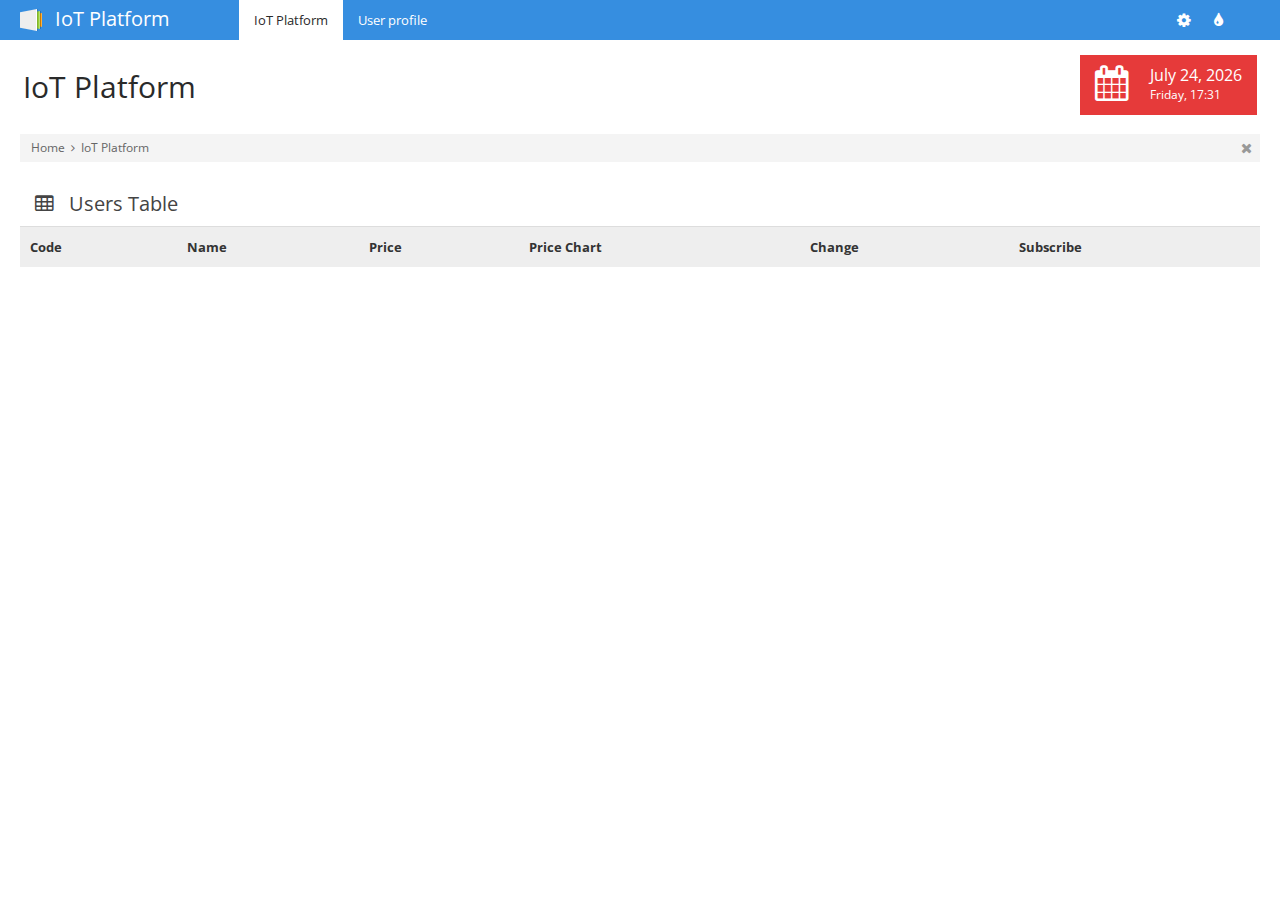
==== commit 00a5dc08: "added android app client hello world" ====
--- a/iot-client/iot-ws-client-web/src/main/webapp/index.html
+++ b/iot-client/iot-ws-client-web/src/main/webapp/index.html
@@ -3,7 +3,7 @@
 <head>
     <meta name="viewport" content="width=device-width, initial-scale=1.0, maximum-scale=1.0, user-scalable=no" />
 
-    <title>Stock Market</title>
+    <title>IoT Platform</title>
 
     <!-- Bootstrap -->
     <link rel="stylesheet" href="css/bootstrap.min.css"/>
@@ -434,11 +434,11 @@
 </div>
 <div id="navigation">
     <div class="container-fluid">
-        <a href="#" id="brand">Stock Market</a>
+        <a href="#" id="brand">IoT Platform</a>
         <ul class='main-nav'>
             <li class='active'>
                 <a href="index.html">
-                    <span>Stock Market</span>
+                    <span>IoT Platform</span>
                 </a>
             </li>
 
@@ -511,20 +511,10 @@
         <div class="container-fluid">
             <div class="page-header">
                 <div class="pull-left">
-                    <h1>Stock Market</h1>
+                    <h1>IoT Platform</h1>
                 </div>
                 <div class="pull-right">
                     <ul class="stats">
-                        <li class='satgreen'>
-                            <i class="icon-money"></i>
-                            <div class="details">
-                                <!-- EXCHANGERATES.ORG.UK LIVE CURRENCY RATES TICKER START -->
-                                <!--http://www.exchangerates.org.uk/webmasters/live-currency-rates-ticker.html-->
-                                <!--from : http://www.exchangerates.org.uk/webmasters.html -->
-                                <iframe src="http://www.exchangerates.org.uk/widget/ER-LRTICKER.php?w=190&s=2&mc=RON&mbg=F0F0F0&bs=yes&bc=000044&f=verdana&fs=10px&fc=000044&lc=000044&lhc=FE9A00&vc=FE9A00&vcu=008000&vcd=FF0000&" width="190" height="35" frameborder="0" scrolling="no" marginwidth="0" marginheight="0"></iframe>
-                                <!-- EXCHANGERATES.ORG.UK LIVE CURRENCY RATES TICKER END -->
-                            </div>
-                        </li>
                         <li class='lightred'>
                             <i class="icon-calendar"></i>
                             <div class="details">
@@ -542,7 +532,7 @@
                         <i class="icon-angle-right"></i>
                     </li>
                     <li>
-                        <a href="index.html">Stock Market</a>
+                        <a href="index.html">IoT Platform</a>
                     </li>
                 </ul>
                 <div class="close-bread">
@@ -555,7 +545,7 @@
                         <div class="box-title">
                             <h3>
                                 <i class="icon-table"></i>
-                                Stock Table
+                                Users Table
                             </h3>
                         </div>
                         <div class="box-content nopadding">
--- a/iot-client/iot-ws-client-web/src/main/webapp/css/style.css
+++ b/iot-client/iot-ws-client-web/src/main/webapp/css/style.css
@@ -28,4 +28,4 @@
  *  Author:   Jan Kovarik - www.glyphicons.com
  *  Twitter:  @jankovarik
  *
- */html,html .halflings{-webkit-font-smoothing:antialiased !important}@font-face{font-family:'Glyphicons';src:url("../font/glyphicons-regular.eot");src:url("../font/glyphicons-regular.eot?#iefix") format("embedded-opentype"),url("../font/glyphicons-regular.woff") format("woff"),url("../font/glyphicons-regular.ttf") format("truetype"),url("../font/glyphicons-regular.svg#glyphicons_halflingsregular") format("svg");font-weight:normal;font-style:normal}[class^="glyphicon-"],[class*=" glyphicon-"]{font-family:'Glyphicons';font-weight:normal;font-style:normal;text-decoration:inherit;-webkit-font-smoothing:antialiased;display:inline;width:auto;height:auto;line-height:15px;vertical-align:middle;background-image:none;background-position:0% 0%;background-repeat:repeat;margin-top:0}[class^="glyphicon-"]:before,[class*=" glyphicon-"]:before{text-decoration:inherit;display:inline-block;speak:none}a [class^="glyphicon-"],a [class*=" glyphicon-"]{display:inline-block}li [class^="glyphicon-"],li [class*=" glyphicon-"],.nav li [class^="glyphicon-"],.nav li [class*=" glyphicon-"]{display:inline-block;width:1.25em;text-align:center}.glyphicon-glass:before{content:"\e001"}.glyphicon-leaf:before{content:"\e002"}.glyphicon-dog:before{content:"\e003"}.glyphicon-user:before{content:"\e004"}.glyphicon-girl:before{content:"\e005"}.glyphicon-car:before{content:"\e006"}.glyphicon-user_add:before{content:"\e007"}.glyphicon-user_remove:before{content:"\e008"}.glyphicon-film:before{content:"\e009"}.glyphicon-magic:before{content:"\e010"}.glyphicon-envelope:before{content:"\2709"}.glyphicon-camera:before{content:"\e012"}.glyphicon-heart:before{content:"\e013"}.glyphicon-beach_umbrella:before{content:"\e014"}.glyphicon-train:before{content:"\e015"}.glyphicon-print:before{content:"\e016"}.glyphicon-bin:before{content:"\e017"}.glyphicon-music:before{content:"\e018"}.glyphicon-note:before{content:"\e019"}.glyphicon-heart_empty:before{content:"\e020"}.glyphicon-home:before{content:"\e021"}.glyphicon-snowflake:before{content:"\2744"}.glyphicon-fire:before{content:"\e023"}.glyphicon-magnet:before{content:"\e024"}.glyphicon-parents:before{content:"\e025"}.glyphicon-binoculars:before{content:"\e026"}.glyphicon-road:before{content:"\e027"}.glyphicon-search:before{content:"\e028"}.glyphicon-cars:before{content:"\e029"}.glyphicon-notes_2:before{content:"\e030"}.glyphicon-pencil:before{content:"\270F"}.glyphicon-bus:before{content:"\e032"}.glyphicon-wifi_alt:before{content:"\e033"}.glyphicon-luggage:before{content:"\e034"}.glyphicon-old_man:before{content:"\e035"}.glyphicon-woman:before{content:"\e036"}.glyphicon-file:before{content:"\e037"}.glyphicon-coins:before{content:"\e038"}.glyphicon-airplane:before{content:"\2708"}.glyphicon-notes:before{content:"\e040"}.glyphicon-stats:before{content:"\e041"}.glyphicon-charts:before{content:"\e042"}.glyphicon-pie_chart:before{content:"\e043"}.glyphicon-group:before{content:"\e044"}.glyphicon-keys:before{content:"\e045"}.glyphicon-calendar:before{content:"\e046"}.glyphicon-router:before{content:"\e047"}.glyphicon-camera_small:before{content:"\e048"}.glyphicon-dislikes:before{content:"\e049"}.glyphicon-star:before{content:"\e050"}.glyphicon-link:before{content:"\e051"}.glyphicon-eye_open:before{content:"\e052"}.glyphicon-eye_close:before{content:"\e053"}.glyphicon-alarm:before{content:"\e054"}.glyphicon-clock:before{content:"\e055"}.glyphicon-stopwatch:before{content:"\e056"}.glyphicon-projector:before{content:"\e057"}.glyphicon-history:before{content:"\e058"}.glyphicon-truck:before{content:"\e059"}.glyphicon-cargo:before{content:"\e060"}.glyphicon-compass:before{content:"\e061"}.glyphicon-keynote:before{content:"\e062"}.glyphicon-paperclip:before{content:"\e063"}.glyphicon-power:before{content:"\e064"}.glyphicon-lightbulb:before{content:"\e065"}.glyphicon-tag:before{content:"\e066"}.glyphicon-tags:before{content:"\e067"}.glyphicon-cleaning:before{content:"\e068"}.glyphicon-ruller:before{content:"\e069"}.glyphicon-gift:before{content:"\e070"}.glyphicon-umbrella:before{content:"\2602"}.glyphicon-book:before{content:"\e072"}.glyphicon-bookmark:before{content:"\e073"}.glyphicon-wifi:before{content:"\e074"}.glyphicon-cup:before{content:"\e075"}.glyphicon-stroller:before{content:"\e076"}.glyphicon-headphones:before{content:"\e077"}.glyphicon-headset:before{content:"\e078"}.glyphicon-warning_sign:before{content:"\e079"}.glyphicon-signal:before{content:"\e080"}.glyphicon-retweet:before{content:"\e081"}.glyphicon-refresh:before{content:"\e082"}.glyphicon-roundabout:before{content:"\e083"}.glyphicon-random:before{content:"\e084"}.glyphicon-heat:before{content:"\e085"}.glyphicon-repeat:before{content:"\e086"}.glyphicon-display:before{content:"\e087"}.glyphicon-log_book:before{content:"\e088"}.glyphicon-adress_book:before{content:"\e089"}.glyphicon-building:before{content:"\e090"}.glyphicon-eyedropper:before{content:"\e091"}.glyphicon-adjust:before{content:"\e092"}.glyphicon-tint:before{content:"\e093"}.glyphicon-crop:before{content:"\e094"}.glyphicon-vector_path_square:before{content:"\e095"}.glyphicon-vector_path_circle:before{content:"\e096"}.glyphicon-vector_path_polygon:before{content:"\e097"}.glyphicon-vector_path_line:before{content:"\e098"}.glyphicon-vector_path_curve:before{content:"\e099"}.glyphicon-vector_path_all:before{content:"\e100"}.glyphicon-font:before{content:"\e101"}.glyphicon-italic:before{content:"\e102"}.glyphicon-bold:before{content:"\e103"}.glyphicon-text_underline:before{content:"\e104"}.glyphicon-text_strike:before{content:"\e105"}.glyphicon-text_height:before{content:"\e106"}.glyphicon-text_width:before{content:"\e107"}.glyphicon-text_resize:before{content:"\e108"}.glyphicon-left_indent:before{content:"\e109"}.glyphicon-right_indent:before{content:"\e110"}.glyphicon-align_left:before{content:"\e111"}.glyphicon-align_center:before{content:"\e112"}.glyphicon-align_right:before{content:"\e113"}.glyphicon-justify:before{content:"\e114"}.glyphicon-list:before{content:"\e115"}.glyphicon-text_smaller:before{content:"\e116"}.glyphicon-text_bigger:before{content:"\e117"}.glyphicon-embed:before{content:"\e118"}.glyphicon-embed_close:before{content:"\e119"}.glyphicon-table:before{content:"\e120"}.glyphicon-message_full:before{content:"\e121"}.glyphicon-message_empty:before{content:"\e122"}.glyphicon-message_in:before{content:"\e123"}.glyphicon-message_out:before{content:"\e124"}.glyphicon-message_plus:before{content:"\e125"}.glyphicon-message_minus:before{content:"\e126"}.glyphicon-message_ban:before{content:"\e127"}.glyphicon-message_flag:before{content:"\e128"}.glyphicon-message_lock:before{content:"\e129"}.glyphicon-message_new:before{content:"\e130"}.glyphicon-inbox:before{content:"\e131"}.glyphicon-inbox_plus:before{content:"\e132"}.glyphicon-inbox_minus:before{content:"\e133"}.glyphicon-inbox_lock:before{content:"\e134"}.glyphicon-inbox_in:before{content:"\e135"}.glyphicon-inbox_out:before{content:"\e136"}.glyphicon-cogwheel:before{content:"\e137"}.glyphicon-cogwheels:before{content:"\e138"}.glyphicon-picture:before{content:"\e139"}.glyphicon-adjust_alt:before{content:"\e140"}.glyphicon-database_lock:before{content:"\e141"}.glyphicon-database_plus:before{content:"\e142"}.glyphicon-database_minus:before{content:"\e143"}.glyphicon-database_ban:before{content:"\e144"}.glyphicon-folder_open:before{content:"\e145"}.glyphicon-folder_plus:before{content:"\e146"}.glyphicon-folder_minus:before{content:"\e147"}.glyphicon-folder_lock:before{content:"\e148"}.glyphicon-folder_flag:before{content:"\e149"}.glyphicon-folder_new:before{content:"\e150"}.glyphicon-edit:before{content:"\e151"}.glyphicon-new_window:before{content:"\e152"}.glyphicon-check:before{content:"\e153"}.glyphicon-unchecked:before{content:"\e154"}.glyphicon-more_windows:before{content:"\e155"}.glyphicon-show_big_thumbnails:before{content:"\e156"}.glyphicon-show_thumbnails:before{content:"\e157"}.glyphicon-show_thumbnails_with_lines:before{content:"\e158"}.glyphicon-show_lines:before{content:"\e159"}.glyphicon-playlist:before{content:"\e160"}.glyphicon-imac:before{content:"\e161"}.glyphicon-macbook:before{content:"\e162"}.glyphicon-ipad:before{content:"\e163"}.glyphicon-iphone:before{content:"\e164"}.glyphicon-iphone_transfer:before{content:"\e165"}.glyphicon-iphone_exchange:before{content:"\e166"}.glyphicon-ipod:before{content:"\e167"}.glyphicon-ipod_shuffle:before{content:"\e168"}.glyphicon-ear_plugs:before{content:"\e169"}.glyphicon-phone:before{content:"\e170"}.glyphicon-step_backward:before{content:"\e171"}.glyphicon-fast_backward:before{content:"\e172"}.glyphicon-rewind:before{content:"\e173"}.glyphicon-play:before{content:"\e174"}.glyphicon-pause:before{content:"\e175"}.glyphicon-stop:before{content:"\e176"}.glyphicon-forward:before{content:"\e177"}.glyphicon-fast_forward:before{content:"\e178"}.glyphicon-step_forward:before{content:"\e179"}.glyphicon-eject:before{content:"\e180"}.glyphicon-facetime_video:before{content:"\e181"}.glyphicon-download_alt:before{content:"\e182"}.glyphicon-mute:before{content:"\e183"}.glyphicon-volume_down:before{content:"\e184"}.glyphicon-volume_up:before{content:"\e185"}.glyphicon-screenshot:before{content:"\e186"}.glyphicon-move:before{content:"\e187"}.glyphicon-more:before{content:"\e188"}.glyphicon-brightness_reduce:before{content:"\e189"}.glyphicon-brightness_increase:before{content:"\e190"}.glyphicon-circle_plus:before{content:"\e191"}.glyphicon-circle_minus:before{content:"\e192"}.glyphicon-circle_remove:before{content:"\e193"}.glyphicon-circle_ok:before{content:"\e194"}.glyphicon-circle_question_mark:before{content:"\e195"}.glyphicon-circle_info:before{content:"\e196"}.glyphicon-circle_exclamation_mark:before{content:"\e197"}.glyphicon-remove:before{content:"\e198"}.glyphicon-ok:before{content:"\e199"}.glyphicon-ban:before{content:"\e200"}.glyphicon-download:before{content:"\e201"}.glyphicon-upload:before{content:"\e202"}.glyphicon-shopping_cart:before{content:"\e203"}.glyphicon-lock:before{content:"\e204"}.glyphicon-unlock:before{content:"\e205"}.glyphicon-electricity:before{content:"\e206"}.glyphicon-ok_2:before{content:"\e207"}.glyphicon-remove_2:before{content:"\e208"}.glyphicon-cart_out:before{content:"\e209"}.glyphicon-cart_in:before{content:"\e210"}.glyphicon-left_arrow:before{content:"\e211"}.glyphicon-right_arrow:before{content:"\e212"}.glyphicon-down_arrow:before{content:"\e213"}.glyphicon-up_arrow:before{content:"\e214"}.glyphicon-resize_small:before{content:"\e215"}.glyphicon-resize_full:before{content:"\e216"}.glyphicon-circle_arrow_left:before{content:"\e217"}.glyphicon-circle_arrow_right:before{content:"\e218"}.glyphicon-circle_arrow_top:before{content:"\e219"}.glyphicon-circle_arrow_down:before{content:"\e220"}.glyphicon-play_button:before{content:"\e221"}.glyphicon-unshare:before{content:"\e222"}.glyphicon-share:before{content:"\e223"}.glyphicon-chevron-right:before{content:"\e224"}.glyphicon-chevron-left:before{content:"\e225"}.glyphicon-bluetooth:before{content:"\e226"}.glyphicon-euro:before{content:"\20AC"}.glyphicon-usd:before{content:"\e228"}.glyphicon-gbp:before{content:"\e229"}.glyphicon-retweet_2:before{content:"\e230"}.glyphicon-moon:before{content:"\e231"}.glyphicon-sun:before{content:"\2609"}.glyphicon-cloud:before{content:"\2601"}.glyphicon-direction:before{content:"\e234"}.glyphicon-brush:before{content:"\e235"}.glyphicon-pen:before{content:"\e236"}.glyphicon-zoom_in:before{content:"\e237"}.glyphicon-zoom_out:before{content:"\e238"}.glyphicon-pin:before{content:"\e239"}.glyphicon-albums:before{content:"\e240"}.glyphicon-rotation_lock:before{content:"\e241"}.glyphicon-flash:before{content:"\e242"}.glyphicon-google_maps:before{content:"\e243"}.glyphicon-anchor:before{content:"\2693"}.glyphicon-conversation:before{content:"\e245"}.glyphicon-chat:before{content:"\e246"}.glyphicon-male:before{content:"\e247"}.glyphicon-female:before{content:"\e248"}.glyphicon-asterisk:before{content:"\002A"}.glyphicon-divide:before{content:"\00F7"}.glyphicon-snorkel_diving:before{content:"\e251"}.glyphicon-scuba_diving:before{content:"\e252"}.glyphicon-oxygen_bottle:before{content:"\e253"}.glyphicon-fins:before{content:"\e254"}.glyphicon-fishes:before{content:"\e255"}.glyphicon-boat:before{content:"\e256"}.glyphicon-delete:before{content:"\e257"}.glyphicon-sheriffs_star:before{content:"\e258"}.glyphicon-qrcode:before{content:"\e259"}.glyphicon-barcode:before{content:"\e260"}.glyphicon-pool:before{content:"\e261"}.glyphicon-buoy:before{content:"\e262"}.glyphicon-spade:before{content:"\e263"}.glyphicon-bank:before{content:"\e264"}.glyphicon-vcard:before{content:"\e265"}.glyphicon-electrical_plug:before{content:"\e266"}.glyphicon-flag:before{content:"\e267"}.glyphicon-credit_card:before{content:"\e268"}.glyphicon-keyboard-wireless:before{content:"\e269"}.glyphicon-keyboard-wired:before{content:"\e270"}.glyphicon-shield:before{content:"\e271"}.glyphicon-ring:before{content:"\02DA"}.glyphicon-cake:before{content:"\e273"}.glyphicon-drink:before{content:"\e274"}.glyphicon-beer:before{content:"\e275"}.glyphicon-fast_food:before{content:"\e276"}.glyphicon-cutlery:before{content:"\e277"}.glyphicon-pizza:before{content:"\e278"}.glyphicon-birthday_cake:before{content:"\e279"}.glyphicon-tablet:before{content:"\e280"}.glyphicon-settings:before{content:"\e281"}.glyphicon-bullets:before{content:"\e282"}.glyphicon-cardio:before{content:"\e283"}.glyphicon-t-shirt:before{content:"\e284"}.glyphicon-pants:before{content:"\e285"}.glyphicon-sweater:before{content:"\e286"}.glyphicon-fabric:before{content:"\e287"}.glyphicon-leather:before{content:"\e288"}.glyphicon-scissors:before{content:"\e289"}.glyphicon-bomb:before{content:"\e290"}.glyphicon-skull:before{content:"\e291"}.glyphicon-celebration:before{content:"\e292"}.glyphicon-tea_kettle:before{content:"\e293"}.glyphicon-french_press:before{content:"\e294"}.glyphicon-coffe_cup:before{content:"\e295"}.glyphicon-pot:before{content:"\e296"}.glyphicon-grater:before{content:"\e297"}.glyphicon-kettle:before{content:"\e298"}.glyphicon-hospital:before{content:"\e299"}.glyphicon-hospital_h:before{content:"\e300"}.glyphicon-microphone:before{content:"\e301"}.glyphicon-webcam:before{content:"\e302"}.glyphicon-temple_christianity_church:before{content:"\e303"}.glyphicon-temple_islam:before{content:"\e304"}.glyphicon-temple_hindu:before{content:"\e305"}.glyphicon-temple_buddhist:before{content:"\e306"}.glyphicon-bicycle:before{content:"\e307"}.glyphicon-life_preserver:before{content:"\e308"}.glyphicon-share_alt:before{content:"\e309"}.glyphicon-comments:before{content:"\e310"}.glyphicon-flower:before{content:"\2698"}.glyphicon-baseball:before{content:"\e312"}.glyphicon-rugby:before{content:"\e313"}.glyphicon-ax:before{content:"\e314"}.glyphicon-table_tennis:before{content:"\e315"}.glyphicon-bowling:before{content:"\e316"}.glyphicon-tree_conifer:before{content:"\e317"}.glyphicon-tree_deciduous:before{content:"\e318"}.glyphicon-more_items:before{content:"\e319"}.glyphicon-sort:before{content:"\e320"}.glyphicon-filter:before{content:"\e321"}.glyphicon-gamepad:before{content:"\e322"}.glyphicon-playing_dices:before{content:"\e323"}.glyphicon-calculator:before{content:"\e324"}.glyphicon-tie:before{content:"\e325"}.glyphicon-wallet:before{content:"\e326"}.glyphicon-piano:before{content:"\e327"}.glyphicon-sampler:before{content:"\e328"}.glyphicon-podium:before{content:"\e329"}.glyphicon-soccer_ball:before{content:"\e330"}.glyphicon-blog:before{content:"\e331"}.glyphicon-dashboard:before{content:"\e332"}.glyphicon-certificate:before{content:"\e333"}.glyphicon-bell:before{content:"\e334"}.glyphicon-candle:before{content:"\e335"}.glyphicon-pushpin:before{content:"\e336"}.glyphicon-iphone_shake:before{content:"\e337"}.glyphicon-pin_flag:before{content:"\e338"}.glyphicon-turtle:before{content:"\e339"}.glyphicon-rabbit:before{content:"\e340"}.glyphicon-globe:before{content:"\e341"}.glyphicon-briefcase:before{content:"\e342"}.glyphicon-hdd:before{content:"\e343"}.glyphicon-thumbs_up:before{content:"\e344"}.glyphicon-thumbs_down:before{content:"\e345"}.glyphicon-hand_right:before{content:"\e346"}.glyphicon-hand_left:before{content:"\e347"}.glyphicon-hand_up:before{content:"\e348"}.glyphicon-hand_down:before{content:"\e349"}.glyphicon-fullscreen:before{content:"\e350"}.glyphicon-shopping_bag:before{content:"\e351"}.glyphicon-book_open:before{content:"\e352"}.glyphicon-nameplate:before{content:"\e353"}.glyphicon-nameplate_alt:before{content:"\e354"}.glyphicon-vases:before{content:"\e355"}.glyphicon-bullhorn:before{content:"\e356"}.glyphicon-dumbbell:before{content:"\e357"}.glyphicon-suitcase:before{content:"\e358"}.glyphicon-file_import:before{content:"\e359"}.glyphicon-file_export:before{content:"\e360"}.glyphicon-bug:before{content:"\e361"}.glyphicon-crown:before{content:"\e362"}.glyphicon-smoking:before{content:"\e363"}.glyphicon-cloud-upload:before{content:"\e364"}.glyphicon-cloud-download:before{content:"\e365"}.glyphicon-restart:before{content:"\e366"}.glyphicon-security_camera:before{content:"\e367"}.glyphicon-expand:before{content:"\e368"}.glyphicon-collapse:before{content:"\e369"}.glyphicon-collapse_top:before{content:"\e370"}.glyphicon-globe_af:before{content:"\e371"}.glyphicon-global:before{content:"\e372"}.glyphicon-spray:before{content:"\e373"}.glyphicon-nails:before{content:"\e374"}.glyphicon-claw_hammer:before{content:"\e375"}.glyphicon-classic_hammer:before{content:"\e376"}.glyphicon-hand_saw:before{content:"\e377"}.glyphicon-riflescope:before{content:"\e378"}.glyphicon-electrical_socket_eu:before{content:"\e379"}.glyphicon-electrical_socket_us:before{content:"\e380"}.glyphicon-pinterest:before{content:"\e381"}.glyphicon-dropbox:before{content:"\e382"}.glyphicon-google_plus:before{content:"\e383"}.glyphicon-jolicloud:before{content:"\e384"}.glyphicon-yahoo:before{content:"\e385"}.glyphicon-blogger:before{content:"\e386"}.glyphicon-picasa:before{content:"\e387"}.glyphicon-amazon:before{content:"\e388"}.glyphicon-tumblr:before{content:"\e389"}.glyphicon-wordpress:before{content:"\e390"}.glyphicon-instapaper:before{content:"\e391"}.glyphicon-evernote:before{content:"\e392"}.glyphicon-xing:before{content:"\e393"}.glyphicon-zootool:before{content:"\e394"}.glyphicon-dribbble:before{content:"\e395"}.glyphicon-deviantart:before{content:"\e396"}.glyphicon-read_it_later:before{content:"\e397"}.glyphicon-linked_in:before{content:"\e398"}.glyphicon-forrst:before{content:"\e399"}.glyphicon-pinboard:before{content:"\e400"}.glyphicon-behance:before{content:"\e401"}.glyphicon-github:before{content:"\e402"}.glyphicon-youtube:before{content:"\e403"}.glyphicon-skitch:before{content:"\e404"}.glyphicon-foursquare:before{content:"\e405"}.glyphicon-quora:before{content:"\e406"}.glyphicon-badoo:before{content:"\e407"}.glyphicon-spotify:before{content:"\e408"}.glyphicon-stumbleupon:before{content:"\e409"}.glyphicon-readability:before{content:"\e410"}.glyphicon-facebook:before{content:"\e411"}.glyphicon-twitter:before{content:"\e412"}.glyphicon-instagram:before{content:"\e413"}.glyphicon-posterous_spaces:before{content:"\e414"}.glyphicon-vimeo:before{content:"\e415"}.glyphicon-flickr:before{content:"\e416"}.glyphicon-last_fm:before{content:"\e417"}.glyphicon-rss:before{content:"\e418"}.glyphicon-skype:before{content:"\e419"}.glyphicon-e-mail:before{content:"\e420"}.dropdown-menu{border:2px solid #666;background:#fff;margin-top:0;-webkit-border-radius:0;-moz-border-radius:0;border-radius:0;-webkit-box-shadow:none;-moz-box-shadow:none;box-shadow:none}.dropdown-menu:before{border:0}.dropdown-menu.typeahead>li.active>a{background:#ddd;color:#333;filter:none}.dropdown-menu.typeahead>li.active:focus>a,.dropdown-menu.typeahead>li.active:hover>a{background:#368ee0;color:#fff;filter:none}.dropdown-menu>li:focus>a,.dropdown-menu>li:hover>a{background:#ddd;color:#333;filter:none}.dropdown-menu>li>a{padding:6px 15px;font-size:13px;filter:none}.dropdown-menu .dropdown-submenu:hover>a{background:#eee;color:#333}.dropdown-menu .dropdown-submenu.active:hover:after{border-left-color:#666}.dropdown-menu .dropdown-submenu>a:active,.dropdown-menu .dropdown-submenu>a:focus{background:#eee;color:#333}.dropdown-menu .dropdown-submenu>a:after{border-left-color:#666}.dropdown-menu .dropdown-submenu .dropdown-menu{-webkit-border-radius:0 !important;-moz-border-radius:0 !important;border-radius:0 !important}.dropdown-menu .dropdown-submenu .dropdown-menu .active>a{background:#ddd;color:#333}.modal form{margin-bottom:0}.input-append input,.input-append select,.input-append .uneditable-input{-webkit-border-radius:0;-moz-border-radius:0;border-radius:0}.tooltip{z-index:99999}.tab-content{overflow:visible}.uneditable-input{-webkit-border-radius:0;-moz-border-radius:0;border-radius:0}.btn-group.text{font-size:13px}.btn-group .dropdown,.btn-group .pagination{font-size:13px}.btn-group .pagination{margin:0}.btn-group .pagination ul{-webkit-box-shadow:none;-moz-box-shadow:none;box-shadow:none}.table-bordered{border-top:0}.table-bordered.table-force-topborder{border-top:1px solid #ddd}.table-bordered.dataTable{border-top:1px solid #ddd}.table-bordered.dataTable.dataTable-noheader{border-top:0}.table-bordered,.table-bordered thead:first-child tr:first-child>th:first-child,.table-bordered tbody:first-child tr:first-child>td:first-child,.table-bordered tbody:first-child tr:first-child>th:first-child,.table-bordered thead:first-child tr:first-child>th:last-child,.table-bordered tbody:first-child tr:first-child>td:last-child,.table-bordered tbody:first-child tr:first-child>th:last-child,.table-bordered thead:last-child tr:last-child>th:first-child,.table-bordered tbody:last-child tr:last-child>td:first-child,.table-bordered tbody:last-child tr:last-child>th:first-child,.table-bordered tfoot:last-child tr:last-child>td:first-child,.table-bordered tfoot:last-child tr:last-child>th:first-child,.table-bordered thead:last-child tr:last-child>th:last-child,.table-bordered tbody:last-child tr:last-child>td:last-child,.table-bordered tbody:last-child tr:last-child>th:last-child,.table-bordered tfoot:last-child tr:last-child>td:last-child,.table-bordered tfoot:last-child tr:last-child>th:last-child{-webkit-border-radius:0 !important;-moz-border-radius:0 !important;border-radius:0 !important}.input-prepend .add-on:first-child,.input-prepend .btn:first-child,.input-append .add-on:last-child,.input-append .btn:last-child,.input-append .btn-group:last-child>.dropdown-toggle,.input-prepend.input-append .add-on:last-child,.input-prepend.input-append .btn:last-child,.input-prepend.input-append .add-on:first-child,.input-prepend.input-append .btn:first-child,.btn-group>.btn:first-child,.btn-group>.btn:last-child,.btn-group>.dropdown-toggle{-webkit-border-radius:0 !important;-moz-border-radius:0 !important;border-radius:0 !important}.input-prepend .btn-group .btn:first-child,.input-append .btn-group .btn:first-child{border:1px solid #ccc;padding:4px 8px;-webkit-border-radius:0 !important;-moz-border-radius:0 !important;border-radius:0 !important}.input-append .add-on:last-child,.input-append .btn:last-child,.input-append .btn-group:last-child>.dropdown-toggle,.input-prepend .btn:first-child{border:1px solid #ccc;padding:4px 8px}.input-prepend .add-on:first-child{border:1px solid #ccc;padding:4px 6px}.label{-webkit-border-radius:0;-moz-border-radius:0;border-radius:0;text-shadow:none}input,textarea{-webkit-border-radius:0 !important;-moz-border-radius:0 !important;border-radius:0 !important;-webkit-box-shadow:none !important;-moz-box-shadow:none !important;box-shadow:none !important}.modal{-webkit-border-radius:0;-moz-border-radius:0;border-radius:0}.modal .modal-footer{-webkit-box-shadow:none;-moz-box-shadow:none;box-shadow:none}.tooltip .tooltip-inner{-webkit-border-radius:0;-moz-border-radius:0;border-radius:0}.btn-group.open .dropdown-toggle{-webkit-box-shadow:none;-moz-box-shadow:none;box-shadow:none}.btn-group.open .dropdown-toggle.btn-primary{background:#368ee0}.btn-group.open .dropdown-toggle.btn-danger{background:#e51400}.btn-group.open .dropdown-toggle.btn-inverse{background:#333}.btn-group.open .dropdown-toggle.btn-success{background:#393}.btn-group.open .dropdown-toggle.btn-warning{background:#f8a31f}.btn-group.open .dropdown-toggle.btn-info{background:#368ee0}textarea,input[type="text"],input[type="password"],input[type="datetime"],input[type="datetime-local"],input[type="date"],input[type="month"],input[type="time"],input[type="week"],input[type="number"],input[type="email"],input[type="url"],input[type="search"],input[type="tel"],input[type="color"],.uneditable-input{background:#f9f9f9}.form-horizontal .control-label{text-align:left;width:140px}.form-horizontal .controls{margin-left:160px}.dropdown-menu.dropdown-primary{border-color:#368ee0}.dropdown-menu.dropdown-primary>li>a:hover{background:#368ee0;color:#fff}.dropdown-menu.dropdown-danger{border-color:#e51400}.dropdown-menu.dropdown-danger>li>a:hover{background:#e51400;color:#fff}.dropdown-menu.dropdown-warning{border-color:#fab750}.dropdown-menu.dropdown-warning>li>a:hover{background:#f8a31f;color:#fff}.dropdown-menu.dropdown-success{border-color:#393}.dropdown-menu.dropdown-success>li>a:hover{background:#393;color:#fff}.dropdown-menu.dropdown-inverse{border-color:#484848}.dropdown-menu.dropdown-inverse>li>a:hover{background:#484848;color:#fff}.btn{background:#eee;border:0;-webkit-box-shadow:none;-moz-box-shadow:none;box-shadow:none;text-shadow:none;-webkit-border-radius:0;-moz-border-radius:0;border-radius:0;color:#444;padding:5px 9px;filter:none}.btn.btn-large{padding:10px 16px}.btn.btn-small{padding:3px 7px}.btn.btn-mini{padding:1px 4px}.btn.btn-text-left{text-align:left}.btn i{font-size:14px}.btn:hover{background:#ccc;text-shadow:none}.btn:active{-webkit-box-shadow:none;-moz-box-shadow:none;box-shadow:none}.btn:focus{-webkit-box-shadow:none;-moz-box-shadow:none;box-shadow:none;outline:none}.btn.btn-primary{background:#368ee0;color:#fff;text-shadow:none;filter:none}.btn.btn-primary:hover{background:#1e74c5}.btn.btn-info{background:#a4ccf1;text-shadow:none;filter:none}.btn.btn-info:hover{background:#62a7e7;color:#333}.btn.btn-warning{background:#fab750;text-shadow:none;filter:none}.btn.btn-warning:hover{background:#f8a31f;color:#333}.btn.btn-danger{background:#f43;text-shadow:none;color:#fff;filter:none}.btn.btn-danger:hover{background:#e51400}.btn.btn-success{background:#40bf40;text-shadow:none;color:#fff;filter:none}.btn.btn-success:hover{background:#393}.btn.btn-inverse{background:#484848;text-shadow:none;color:#fff;filter:none}.btn.btn-inverse:hover{background:#111}.nav.nav-pills>li.active>a,.nav.nav-list>li.active>a{background:#368ee0}.popover{-webkit-border-radius:0;-moz-border-radius:0;border-radius:0;-webkit-box-shadow:none;-moz-box-shadow:none;box-shadow:none;padding:0}.accordion .accordion-group{-webkit-border-radius:0;-moz-border-radius:0;border-radius:0}.accordion .accordion-group .accordion-heading .accordion-toggle{background:#f6f6f6}.alert{-webkit-border-radius:0;-moz-border-radius:0;border-radius:0;border:0}.progress{-webkit-border-radius:0;-moz-border-radius:0;border-radius:0}.pagination-large ul>li:first-child>a,.pagination-large ul>li:first-child>span,.pagination-large ul>li:last-child>a,.pagination-large ul>li:last-child>span,.pagination ul>li:first-child>a,.pagination ul>li:first-child>span,.pagination-mini ul>li:first-child>a,.pagination-small ul>li:first-child>a,.pagination-mini ul>li:first-child>span,.pagination-small ul>li:first-child>span,.pagination ul>li:last-child>a,.pagination ul>li:last-child>span,.pagination-mini ul>li:last-child>a,.pagination-small ul>li:last-child>a,.pagination-mini ul>li:last-child>span,.pagination-small ul>li:last-child>span{-webkit-border-radius:0;-moz-border-radius:0;border-radius:0}.table.table-condensed tr th,.table.table-condensed tr td{padding:4px 5px}.table tr th,.table tr td{padding:10px;border-top:1px dotted #ddd}label,input,button,select,textarea{font-size:13px}.form-actions{background:0;border:0}@media (max-width: 1250px){#main .page-header .minitiles{display:none}}@media (max-width: 1200px){.stats-overview>li{padding:5px 10px !important}.form-horizontal.form-column [class*="span"]{border-top:1px solid #ddd;border-left:0 !important;width:100% !important}.form-horizontal.form-column [class*="span"]:first-child{border-top:0}.form-horizontal.form-column .form-actions{border-top:0 !important}}@media (max-width: 1100px){.stats-overview>li{padding:5px 10px !important;border-right:1px dotted #ddd !important}.stats-overview>li .name{font-size:11px !important}.stats-overview>li .value{font-size:13px !important}}@media (max-width: 1200px){.icon-nav{display:none !important}}@media (max-width: 1024px){#main .page-header .stats{display:none}.search-form>.search-pane>input{width:135px !important}.hidden-1024{display:none !important}.form-wizard .single-step .title{padding:1px 5px !important}.form-wizard .single-step .description{font-size:12px !important;margin-left:0 !important}}@media (max-width: 976px){#navigation .user .dropdown>a{padding:7px 6px 6px 6px !important}#navigation .main-nav>li>a{font-size:12px;padding:10px 8px !important}}@media (max-width: 840px){.mobile-sidebar-toggle{display:block !important}#navigation #brand{padding-right:0 !important}#navigation .main-nav{display:none}#navigation .toggle-nav{display:none !important}}@media (max-width: 767px){body{padding:0 !important}.pricing-tables .pricing.highlighted{margin-top:30px !important}.hidden-768{display:none !important}.navbar-fixed-top,.navbar-fixed-bottom,.navbar-static-top{margin:0 !important}.container-fluid,.container{padding:0 20px}.form-wizard.wizard-vertical .wizard-steps{width:160px !important}.form-wizard.wizard-vertical .form-content{margin-left:160px !important}.form-wizard.wizard-vertical .form-actions{padding-left:180px !important}}@media (max-width: 480px){.table-mail .table-fixed-medium{width:120px !important}.form-wizard.wizard-vertical .wizard-steps{width:40px !important}.form-wizard.wizard-vertical .form-content{margin-left:40px !important}.form-wizard.wizard-vertical .form-actions{padding-left:60px !important}.form-wizard.wizard-vertical .wizard-steps .description{display:none !important}.tabs.tabs-inline.tabs-top>li>a{padding:8px 10px !important}.tabs.tabs-inline.tabs-left{position:static !important;background:none !important;width:auto !important}.tabs.tabs-inline.tabs-left>li{float:left;margin-right:1px}.tabs.tabs-inline.tabs-left>li>a{border-top:0 !important;border-bottom:0 !important;padding:8px 10px !important}.tab-content.tab-content-inline{margin-left:0 !important;border-left:0 !important}.hidden-480{display:none !important}.visible-480{display:inline-block !important}.form-horizontal .controls{margin-left:0 !important}.calendar .fc-button.fc-button-next .fc-button-content,.calendar .fc-button.fc-button-prev .fc-button-content{padding:0 4px !important;margin-top:3px}.calendar .fc-button .fc-button-content{font-size:12px !important;margin-right:2px !important}.calendar .fc-header .fc-header-left{width:0 !important;display:none}.calendar .fc-header .fc-header-right .fc-button{position:static !important;top:auto !important}.calendar .fc-header .fc-header-title h2{font-size:14px !important}body.login .wrapper{width:300px;margin:20px -150px !important;top:0}.user-list{display:none !important}.messages.withlist{margin-right:0 !important}}@media (max-width: 350px){.hidden-350{display:none !important}.calendar .fc-header-right{display:none !important}#main .box .box-title h3{font-size:16px !important}#main .box .box-title .actions .btn i{font-size:12px !important}.table .table-fixed-medium{width:100px !important}}#content{position:relative;min-height:100%}#content.nav-fixed{padding-top:40px}#content.nav-fixed #left{top:40px}#content.container-fluid{padding:0}#content.container-fluid.nav-fixed{padding-top:40px}#main{*zoom:1;background:#fff;margin-left:0px;overflow:visible;padding-bottom:30px}#main:after{content:"";display:table;clear:both}#main .page-header{border:0;margin:15px 0 15px 0;padding:0 3px;*zoom:1}#main .page-header:after{content:"";display:table;clear:both}#main .page-header .pull-left h1{font-size:30px;color:#2a2a2a;line-height:24px;font-weight:400;margin:20px 0}#main .page-header .pull-left h6{color:#777;font-weight:normal;margin:0}#main .breadcrumbs{*zoom:1;background:#f4f4f4}#main .breadcrumbs:after{content:"";display:table;clear:both}#main .breadcrumbs ul{list-style-type:none;margin:0;padding:2px 5px;*zoom:1;float:left}#main .breadcrumbs ul:after{content:"";display:table;clear:both}#main .breadcrumbs ul>li{float:left;color:#666}#main .breadcrumbs ul>li>a{color:#666;display:block;padding:2px 6px;font-size:12px;float:left}#main .breadcrumbs ul>li i{float:left;font-size:11px;margin:7px 0 6px 0}#main .breadcrumbs .close-bread{float:right}#main .breadcrumbs .close-bread>a{color:#999;display:block;font-size:14px;margin:4px 8px}#main .breadcrumbs .close-bread>a:hover{text-decoration:none}#main .ui-state-highlight{background:red;height:50px}#main #vmap{width:100%;height:300px}#footer{text-align:center;background:#eee;width:100%;position:relative}#footer p{padding:10px 0;margin-bottom:0}#footer .gototop{padding:10px 15px;text-decoration:none;color:#333;font-size:16px;position:absolute;display:block;top:0;right:0}#footer .gototop:hover{background:#aaa}.sidebar-right #left{left:auto;right:0}.sidebar-right #left .subnav .dropdown-submenu>a:after{display:block;float:left;width:0;height:0;margin-top:5px;margin-left:-9px;border-color:rgba(0,0,0,0);border-right-color:#aaa;border-style:solid;border-width:5px 5px 5px 0;content:" "}.sidebar-right #left .subnav .subnav-menu>li.dropdown>a:after{position:absolute;left:5px;top:10px;width:5px;border-color:rgba(0,0,0,0);border-right-color:#999;border-style:solid;border-width:5px 5px 5px 0;content:" "}.sidebar-right #left .subnav .subnav-menu>li.dropdown.open .dropdown-menu{left:auto;right:100%}.sidebar-right #left .subnav .subnav-menu>li.dropdown.open>.dropdown-menu{border-right:0;border-left:2px solid #aaa}.sidebar-right #main{margin-left:0;margin-right:200px}#left{width:200px;position:absolute;left:0;bottom:0;background:#eee;height:100%;overflow-x:visible}#left.mobile-show{position:fixed;z-index:1000}#left.full{bottom:auto;height:auto}#left.sidebar-fixed{position:fixed;top:40px;overflow-x:hidden}#left.sidebar-fixed .ui-resizable-handle{right:0}#left .subnav{margin-top:15px}#left .subnav:hover .subnav-title .toggle-subnav i{display:block}#left .subnav .subnav-content{*zoom:1;padding:10px 20px}#left .subnav .subnav-content:after{content:"";display:table;clear:both}#left .subnav .subnav-content.less{padding:10px 13px}#left .subnav .subnav-title{*zoom:1;text-overflow:ellipsis;white-space:nowrap}#left .subnav .subnav-title:after{content:"";display:table;clear:both}#left .subnav .subnav-title span{margin-left:20px;font-size:18px;text-overflow:ellipsis;white-space:nowrap}#left .subnav .subnav-title .toggle-subnav{color:#444;padding:1px 6px;text-decoration:none;display:block;position:relative;text-overflow:ellipsis;white-space:nowrap;overflow:hidden}#left .subnav .subnav-title .toggle-subnav i{position:absolute;font-size:14px;left:10px;top:4px;display:none}#left .subnav .subnav-title .toggle-subnav:hover{color:#222}#left .subnav .subnav-menu{list-style-type:none;margin:5px 0;padding:0}#left .subnav .subnav-menu>li{text-overflow:ellipsis;white-space:nowrap}#left .subnav .subnav-menu>li.dropdown>a{position:relative}#left .subnav .subnav-menu>li.dropdown>a:after{position:absolute;right:5px;top:10px;width:5px;border-color:rgba(0,0,0,0);border-left-color:#999;border-style:solid;border-width:5px 0 5px 5px;content:" "}#left .subnav .subnav-menu>li.dropdown.open>a{background:#ccc;color:#333}#left .subnav .subnav-menu>li.dropdown.open .dropdown-menu{left:100%;top:0;border-color:#aaa;border-left:0;margin:0}#left .subnav .subnav-menu>li.dropdown.open .dropdown-menu .dropdown-submenu .dropdown-menu{border-left:2px solid #999}#left .subnav .subnav-menu>li.dropdown.open .dropdown-menu .dropdown-submenu:hover>a,#left .subnav .subnav-menu>li.dropdown.open .dropdown-menu .dropdown-submenu:focus>a{background:#ccc;color:#333}#left .subnav .subnav-menu>li.dropdown.open .dropdown-menu .dropdown-submenu:hover>a:after,#left .subnav .subnav-menu>li.dropdown.open .dropdown-menu .dropdown-submenu:focus>a:after{border-left-color:#999}#left .subnav .subnav-menu>li>a{color:#555;display:block;padding:5px 0 5px 27px;text-decoration:none;white-space:nowrap;text-overflow:ellipsis;overflow:hidden}#left .subnav .subnav-menu>li>a:hover{background:#ddd;color:#222}#left .subnav .subnav-menu>li.active>a{background:#ccc;color:#222;font-weight:bold}.mobile-sidebar-toggle{float:left;display:block;color:#fff;padding:11px 10px 9px 10px;margin-right:5px;display:none}.mobile-sidebar-toggle:hover{background:#1e74c5;text-decoration:none;color:#fff}.language-select .dropdown-menu a{padding:6px 15px !important}.language-select .dropdown-menu a img{top:11px;left:11px}.language-select .dropdown-menu a span{margin-left:20px}.language-select a{position:relative;padding:9px 10px 11px 10px !important}.language-select a img{margin-left:0 !important;position:absolute;top:15px;left:13px}.language-select a span{margin-left:25px}.theme-settings>li{padding:0;margin-top:10px}.theme-settings>li:first-child{margin-top:5px}.theme-settings>li span{color:#666;display:block;padding-left:15px}.theme-settings>li .version-toggle>a,.theme-settings>li .topbar-toggle>a,.theme-settings>li .sidebar-toggle>a{display:block;padding:5px 25px;color:#444;text-decoration:none}.theme-settings>li .version-toggle>a.active,.theme-settings>li .topbar-toggle>a.active,.theme-settings>li .sidebar-toggle>a.active{position:relative}.theme-settings>li .version-toggle>a.active:before,.theme-settings>li .topbar-toggle>a.active:before,.theme-settings>li .sidebar-toggle>a.active:before{position:absolute;left:10px;top:4px;content:"\f111";font-family:FontAwesome;font-size:8px}.theme-settings>li .version-toggle>a:hover,.theme-settings>li .topbar-toggle>a:hover,.theme-settings>li .sidebar-toggle>a:hover{background:#ddd}.theme-colors{margin:0;padding:0 0 5px 0;*zoom:1}.theme-colors:after{content:"";display:table;clear:both}.theme-colors li{*zoom:1}.theme-colors li:after{content:"";display:table;clear:both}.theme-colors li.subtitle{margin:10px 0 5px 15px;display:block;float:none;color:#666;clear:both}.theme-colors li span{cursor:pointer;display:block;width:30px;float:left;height:30px;margin:8px 0 0 8px}.theme-colors li span.blue{background:#368ee0}.theme-colors li span.orange{background:#f8a31f}.theme-colors li span.red{background:#e51400}.theme-colors li span.green{background:#393}.theme-colors li span.lime{background:#8cbf26}.theme-colors li span.teal{background:#00aba9}.theme-colors li span.purple{background:#ff0097}.theme-colors li span.brown{background:#a05000}.theme-colors li span.pink{background:#e671b8}.theme-colors li span.magenta{background:#a200ff}.theme-colors li span.grey{background:#333}.theme-colors li span.darkblue{background:#204e81}.theme-colors li span.lightred{background:#e63a3a}.theme-colors li span.lightgrey{background:#666}.theme-colors li span.satblue{background:#2c5e7b}.theme-colors li span.satgreen{background:#56af45}.theme-colors li span.grey-3{background:#eee}.theme-colors li span.grey-4{background:#999}#navigation{background:#368ee0;position:relative;z-index:100}#navigation.navbar-fixed-top{position:fixed;z-index:1030}#navigation .dropdown-menu{border-top:0;border-color:#368ee0}#navigation .dropdown-menu>li.dropdown-submenu .dropdown-menu{border-top:2px solid #368ee0;-webkit-border-radius:0;-moz-border-radius:0;border-radius:0;margin-left:0}#navigation .dropdown-menu>li.dropdown-submenu:hover>a,#navigation .dropdown-menu>li.dropdown-submenu:focus>a{background:#368ee0;color:#fff}#navigation .dropdown-menu>li.dropdown-submenu:hover>a:after,#navigation .dropdown-menu>li.dropdown-submenu:focus>a:after{border-left-color:#fff}#navigation .dropdown-menu>li>a:hover{background:#368ee0;color:#fff;filter:none}#navigation .toggle-nav{float:left;color:#fff;display:block;padding:10px;font-size:14px;text-decoration:none}#navigation .toggle-nav:hover{background-color:#1b67af}#navigation #brand{float:left;color:#fff;font-size:20px;margin-top:9px;padding-right:69px;padding-left:35px;padding-bottom:2px;background:url("../img/logo.png") no-repeat}@media only screen and (-webkit-min-device-pixel-ratio: 2){#navigation #brand{background:url("../img/logo@2x.png") no-repeat;background-size:22px 22px}}#navigation #brand:hover{text-decoration:none}#navigation .toggle-mobile{color:#fff;background:#1b67af;display:block;padding:11px 10px 9px 10px;text-decoration:none;float:right}#navigation .toggle-mobile i{font-size:18px}#navigation .mobile-nav{display:none}#navigation .mobile-nav>li>ul{display:none}#navigation .mobile-nav.open{display:block;list-style:none;padding:0 20px 20px 20px;margin:0;background:#368ee0}#navigation .mobile-nav.open>li{display:block;margin-top:1px}#navigation .mobile-nav.open>li:first-child{margin-top:0}#navigation .mobile-nav.open>li.active>a{background:#144d82;color:#fff}#navigation .mobile-nav.open>li.active>ul{background:#144d82}#navigation .mobile-nav.open>li>a{display:block;background:#1b67af;padding:8px 12px;color:#fff;text-decoration:none}#navigation .mobile-nav.open>li>a i{float:right;margin-top:3px}#navigation .mobile-nav.open>li>ul{background:#1b67af;list-style-type:none;margin:0;padding:0 0 10px 0}#navigation .mobile-nav.open>li>ul.open{display:block}#navigation .mobile-nav.open>li>ul>li a{padding:4px 35px;display:block;color:#fff;text-decoration:none}#navigation .mobile-nav.open>li>ul>li ul{list-style-type:none}#navigation .user .icon-nav{float:left;font-family:'Open Sans', sans-serif !important}#navigation .user .icon-nav>li{margin-right:3px;float:left}#navigation .user .icon-nav>li .message-ul{width:280px;padding:0}#navigation .user .icon-nav>li .message-ul.feed>li>a{padding:10px 20px}#navigation .user .icon-nav>li .message-ul.feed>li>a .message{color:#333}#navigation .user .icon-nav>li .message-ul.feed>li>a .message .label{padding:2px;margin-right:5px}#navigation .user .icon-nav>li .message-ul>li>a{overflow:hidden;*zoom:1;padding:10px}#navigation .user .icon-nav>li .message-ul>li>a:hover{background:#f3f3f3;color:#333}#navigation .user .icon-nav>li .message-ul>li>a:hover .details .message{color:#444}#navigation .user .icon-nav>li .message-ul>li>a:hover .count{color:#ccc}#navigation .user .icon-nav>li .message-ul>li>a:hover .count span{color:#333}#navigation .user .icon-nav>li .message-ul>li>a img{float:left;width:40px}#navigation .user .icon-nav>li .message-ul>li>a .details{float:left;margin-left:10px;max-width:210px;overflow:hidden}#navigation .user .icon-nav>li .message-ul>li>a .details .name{font-size:15px}#navigation .user .icon-nav>li .message-ul>li>a .details .message{margin-top:2px;color:#777}#navigation .user .icon-nav>li .message-ul>li>a .count{float:right;color:#e3e3e3;font-size:30px;position:relative;margin-top:2px}#navigation .user .icon-nav>li .message-ul>li>a .count span{font-size:13px;color:#666;position:absolute;text-align:center;left:0;right:0;top:5px}#navigation .user .icon-nav>li .message-ul>li>a.more-messages{background:#e6e6e6;text-align:center;padding:8px 15px}#navigation .user .icon-nav>li .message-ul>li>a.more-messages:hover{background:#ddd;color:#333}#navigation .user .icon-nav>li>a{padding:11px 10px 9px 10px;display:block;color:#fff;position:relative}#navigation .user .icon-nav>li>a .label{position:absolute;top:5px;right:3px;font-size:11px;font-weight:400;padding:0 3px}#navigation .user .icon-nav>li>a:hover{background:#1b67af;text-decoration:none}#navigation .user .icon-nav>li>a i{color:#fff;font-size:16px}#navigation .user .dropdown{float:left}#navigation .user .dropdown.open{background:#1b67af}#navigation .user .dropdown>a{display:block;color:#fff;padding:7px 12px 6px 12px;text-decoration:none}#navigation .user .dropdown>a:hover{background:#1b67af}#navigation .user .dropdown>a img{margin-left:10px}#navigation .main-nav{float:left}#navigation .main-nav>li{float:left;position:relative;margin:0}#navigation .main-nav>li.active>a{background:#fff;text-decoration:none;color:#2a2a2a}#navigation .main-nav>li.active>a .caret{border-top-color:#333}#navigation .main-nav>li.active>a:hover{background:#fff}#navigation .main-nav>li.open>a{background:#1e74c5;text-decoration:none}#navigation .main-nav>li.open.active>a{background:#fff}#navigation .main-nav>li.open.active>.dropdown-menu{left:-2px}#navigation .main-nav>li.open.active>.dropdown-menu>.active>a{background:#ddd;color:#333;filter:none}#navigation .main-nav>li.open.active>.dropdown-menu>.active>a:after{border-left-color:#666}#navigation .main-nav>li>a{display:block;padding:10px 15px;color:#fff}#navigation .main-nav>li>a:hover{text-decoration:none;background:#1e74c5}#navigation .main-nav>li>a .caret{border-top-color:#fff;margin:9px 0 0 2px}#navigation .user{float:right}#navigation .user>a{color:#fff}.accordion-widget .accordion-group{border:2px solid #eee}.accordion-widget .accordion-group:hover{border-color:#ddd !important}.accordion-widget .accordion-group .accordion-heading .accordion-toggle{padding:13px 0 13px 13px;font-size:20px;color:#333;position:relative}.accordion-widget .accordion-group .accordion-heading .accordion-toggle:hover{text-decoration:none;background:#ddd !important}.accordion-widget .accordion-group .accordion-inner{border:0}.letterbox{position:absolute;top:0;left:0;right:0;bottom:0;background:rgba(255,255,255,0.8)}.letterbox .letter{*zoom:1}.letterbox .letter:after{content:"";display:table;clear:both}.letterbox .letter>li{text-align:center;height:40px;width:40px;margin:10px;background:#ddd;float:left;font-size:18px;line-height:40px;color:#aaa}.letterbox .letter>li.active{background:#368ee0;color:#fff;cursor:pointer}.blog-widget{margin-top:30px}.blog-widget .blog-widget-title{font-weight:400;font-size:18px}.blog-widget-recent-posts>li{margin-top:3px}.blog-widget-recent-posts>li>a{padding:5px 10px;color:#333;display:block;text-decoration:none;font-size:14px;*zoom:1}.blog-widget-recent-posts>li>a:after{content:"";display:table;clear:both}.blog-widget-recent-posts>li>a:hover{background:#eee;color:#000}.blog-widget-recent-posts>li>a:hover .details{color:#444}.blog-widget-recent-posts>li>a .details{display:block;color:#777;font-size:12px}.blog-widget-recent-posts>li>a .details i{margin-right:3px}.blog-widget-recent-posts>li>a .details .date,.blog-widget-recent-posts>li>a .details .tags{float:left}.blog-widget-recent-posts>li>a .details .date{margin-right:10px}.blog-widget-latest-photos{*zoom:1}.blog-widget-latest-photos:after{content:"";display:table;clear:both}.blog-widget-latest-photos>li{float:left;margin:0 5px 5px 0}.blog-widget-latest-photos>li>a>img{max-width:80px}.blog-widget-categories>li>a{display:block;padding:5px 10px;color:#333;text-decoration:none}.blog-widget-categories>li>a:hover{color:#000;background:#eee}.blog-widget-tags{*zoom:1}.blog-widget-tags:after{content:"";display:table;clear:both}.blog-widget-tags>li{float:left;margin:0 5px 5px 0}.blog-widget-tags>li>a{display:block;padding:3px 6px;background:#368ee0;color:#fff;text-decoration:none}.blog-widget-tags>li>a:hover{background:#1b67af}.blog-list-post{margin-top:40px;padding-bottom:30px;border-bottom:2px solid #eee}.blog-list-post.small{*zoom:1}.blog-list-post.small:after{content:"";display:table;clear:both}.blog-list-post.small .preview-img{margin:13px 0}.blog-list-post .post-content .post-title{font-weight:400;font-size:21px}.blog-list-post .post-content .post-title>a{color:#333}.blog-list-post .post-content .post-meta{*zoom:1}.blog-list-post .post-content .post-meta:after{content:"";display:table;clear:both}.blog-list-post .post-content .post-meta .date,.blog-list-post .post-content .post-meta .comments,.blog-list-post .post-content .post-meta .tags,.blog-list-post .post-content .post-meta .author{float:left;margin-right:15px;color:#777}.blog-list-post .post-content .post-meta .date a,.blog-list-post .post-content .post-meta .comments a,.blog-list-post .post-content .post-meta .tags a,.blog-list-post .post-content .post-meta .author a{color:#777}.blog-list-post .post-content .post-meta .date i,.blog-list-post .post-content .post-meta .comments i,.blog-list-post .post-content .post-meta .tags i,.blog-list-post .post-content .post-meta .author i{margin-right:3px;display:inline-block}.blog-list-post .post-content .post-meta .tags>a{display:inline-block;padding:0 4px;background:#eee;color:#666;text-decoration:none}.blog-list-post .post-content .post-meta .tags>a:hover{color:#333;background:#c8c8c8}.blog-list-post .post-content .post-text{margin-top:15px;color:#555}.blog-list-post .post-comments .new-comment{*zoom:1}.blog-list-post .post-comments .new-comment:after{content:"";display:table;clear:both}.blog-list-post .post-comments .new-comment h4{font-weight:400}.blog-list-post .post-comments h3{font-weight:400;border-top:2px solid #368ee0;padding-top:10px;margin-top:30px}.blog-list-post .post-comments .media{margin-top:30px;border-bottom:1px dotted #ddd;padding-bottom:30px}.blog-list-post .post-comments .media .pull-left>img{max-width:50px}.blog-list-post .post-comments .media .media-heading small{margin-left:10px;font-size:12px}.blog-list-post .post-comments .media:last-child{border-bottom:0;padding-bottom:0}.highlight-toolbar{*zoom:1;padding:0 10px}.highlight-toolbar:after{content:"";display:table;clear:both}.highlight-toolbar .dropdown .btn .caret{margin-left:5px}.sortable-box .box-title:hover{cursor:move}.box.box-condensed .box-title{padding:2px 0 2px 4px}.box.box-condensed .box-title h3{font-size:18px}.box.box-condensed .box-title .actions{margin-top:1px}.box.box-condensed .box-title .actions .btn>i{font-size:12px}.box.box-condensed .box-title .actions .btn{padding:4px 8px}.box.box-condensed .box-content{padding:10px}.box.box-small .box-title{padding:0 0 0 3px}.box.box-small .box-title h3{font-size:16px}.box.box-small .box-title .actions{margin-top:3px}.box.box-small .box-title .actions .btn>i{font-size:11px}.box.box-small .box-title .actions .btn{padding:2px 7px}.box.box-small .box-content{padding:5px}.box.box-color .box-title{background:#368ee0}.box.box-color .box-title h3{color:#fff}.box.box-color .box-title .tabs>li.active>a{background:#fff;color:#368ee0}.box.box-color .box-title .tabs>li>a{color:#fff}.box.box-color .box-title .tabs>li>a:hover{color:#368ee0}.box.box-color .box-title .actions>a{color:#fff}.box.box-color .box-title .actions>a:hover{background:#fff;color:#368ee0}.box.box-bordered .table{margin-bottom:0}.box.box-bordered .table.dataTable-fixedcolumn.DTFC_Cloned{border-right:2px solid #ddd}.box.box-bordered .table.dataTable-fixedcolumn.DTFC_Cloned th{border-right:2px solid #333}.box.box-bordered .table.dataTable-fixedcolumn.DTFC_Cloned td{text-align:center}.box.box-bordered .table.table-bordered{border-right:0}.box.box-bordered .table.table-bordered th:first-child,.box.box-bordered .table.table-bordered td:first-child{border-left:0}.box.box-bordered .table.table-bordered th:last-child,.box.box-bordered .table.table-bordered td:last-child{border-right:0}.box.box-bordered .form-bordered{margin-bottom:0}.box.box-bordered .slimScrollDiv{border-bottom:2px solid #ddd}.box.box-bordered.box-color .slimScrollDiv{border-bottom:2px solid #368ee0}.box.box-bordered.box-color .box-title{border-color:#368ee0}.box.box-bordered.box-color .box-content{border-color:#368ee0}.box.box-bordered .box-title{border:2px solid #ddd}.box.box-bordered .box-content{border:2px solid #ddd;border-top:0}.box .box-title{*zoom:1;border-bottom:1px solid #ddd;padding:7px 0 7px 10px;margin-top:20px}.box .box-title:after{content:"";display:table;clear:both}.box .box-title h3{float:left;margin:3px 0 3px 0;line-height:24px;font-weight:400;color:#444;font-size:20px}.box .box-title h3 i{margin:0 10px 0 5px}.box .box-title .tabs{float:right;*zoom:1;margin:5px 10px 0 0;padding:0;list-style-type:none}.box .box-title .tabs:after{content:"";display:table;clear:both}.box .box-title .tabs.tabs-left{float:left}.box .box-title .tabs>li{float:left;margin-right:5px}.box .box-title .tabs>li:last-child{margin-right:0}.box .box-title .tabs>li>a{padding:4px 8px}.box .box-title .tabs>li>a:hover{text-decoration:none;background:#eee}.box .box-title .tabs>li.active>a{background:#368ee0;color:#fff}.box .box-title .actions{margin-top:0px;float:right;margin-right:10px}.box .box-title .actions .btn{background:none;color:#333;padding:5px 9px}.box .box-title .actions .btn:hover{background:#368ee0;color:#fff}.box .box-title .actions .content-move{cursor:move}.box .box-content{*zoom:1;padding:20px;background:#fff}.box .box-content:after{content:"";display:table;clear:both}.custom-checkbox{position:relative;padding-right:30px !important}.custom-checkbox i{position:absolute;right:10px;top:9px}.check-demo-col{width:200px;float:left}.check-line{position:relative;margin-bottom:10px}.check-line .inline{position:absolute;top:-1px;left:30px}.search-form{height:35px;margin:0}.search-form>.search-pane{margin:5px;height:28px;background:#fff;border:1px solid #ccc}.search-form>.search-pane>input{background:none;-webkit-border-radius:0;-moz-border-radius:0;border-radius:0;-webkit-box-shadow:none;-moz-box-shadow:none;box-shadow:none;border:0;float:left;font-size:12px;margin-bottom:0;margin-top:1px;width:145px}.search-form>.search-pane>input:focus{-webkit-box-shadow:none;-moz-box-shadow:none;box-shadow:none}.search-form>.search-pane button[type="submit"]{float:right;background:#368ee0;color:#fff;border:0;margin:2px 2px 0px 0;line-height:19px;min-height:24px}.form-messages{margin-bottom:0}.form-vertical .control-label small{margin-left:20px}.form-vertical.form-bordered .control-group{border-bottom:1px solid #ddd;padding:10px 20px}.form-striped .control-group:nth-child(odd){background:#f6f6f6}.form-striped .control-group{margin-bottom:0}.form-horizontal .help-block .progress{margin-bottom:0}.form-horizontal.form-striped .control-group{padding:15px 20px;border-bottom:1px solid #ddd}.form-horizontal.form-column{*zoom:1}.form-horizontal.form-column:after{content:"";display:table;clear:both}.form-horizontal.form-column .form-actions{border-top:1px solid #ddd;margin-top:0}.form-horizontal.form-column [class*="span"]{margin:0;border-left:1px solid #ddd}.form-horizontal.form-column [class*="span"] .control-group .control-label{width:15%}.form-horizontal.form-column [class*="span"]:first-child{border-left:0}.form-horizontal.form-column .span12{width:100%;border-left:0 !important}.form-horizontal.form-column .span11{width:91.666%}.form-horizontal.form-column .span10{width:83.333%}.form-horizontal.form-column .span9{width:75%}.form-horizontal.form-column .span8{width:66.666%}.form-horizontal.form-column .span7{width:58.333%}.form-horizontal.form-column .span6{width:50%}.form-horizontal.form-column .span5{width:41.666%}.form-horizontal.form-column .span4{width:33.333%}.form-horizontal.form-column .span3{width:25%}.form-horizontal.form-column .span2{width:16.666%}.form-horizontal.form-column .span1{width:8.333%}.form-horizontal .control-group .control-label.right{text-align:right}.form-horizontal .control-group .control-label small{display:block;color:#999}.form-horizontal.form-bordered .control-group{margin:0;padding:0;border-bottom:1px solid #ddd;background:#f6f6f6}.form-horizontal.form-bordered .control-group:last-child{border-bottom:0}.form-horizontal.form-bordered .control-group .controls{padding:10px;background:#fff;border-left:1px solid #ddd;*zoom:1}.form-horizontal.form-bordered .control-group .controls:after{content:"";display:table;clear:both}.form-horizontal.form-bordered .control-group .control-label{margin:0;padding:15px 10px 5px 10px;color:#555}.form-horizontal.form-bordered .control-group .control-label small{display:block;font-size:12px;color:#888;font-weight:normal}.form-button{display:block;*zoom:1;margin-top:5px}.form-button:after{content:"";display:table;clear:both}.form-button a{float:left}.form-button span{margin-left:5px;font-size:14px;margin-top:5px;display:block;float:left}.form-button span i{margin-right:5px}[class*="span"] .form-actions{margin-bottom:0}.gallery{list-style-type:none;margin:0 10px;padding:0;*zoom:1}.gallery:after{content:"";display:table;clear:both}.gallery>li{float:left;margin:1px 0 0 1px;position:relative;cursor:pointer}.gallery>li>a{display:block}.gallery>li:hover .extras{display:block}.gallery>li .extras{position:absolute;top:0;left:0;text-align:center;background:rgba(0,0,0,0.8);display:none;width:100%;height:100%}.gallery>li .extras:before{content:'';display:inline-block;height:100%;vertical-align:middle}.gallery>li .extras .extras-inner{position:relative;display:inline-block;vertical-align:middle;width:90%;height:auto}.gallery>li .extras .extras-inner a{color:#bbb;text-decoration:none;padding:5px;text-align:center}.gallery>li .extras .extras-inner a:hover{color:#fff;background:#368ee0}.messages{padding:0;list-style-type:none;margin:0 20px 20px 20px}.messages.withlist{margin-right:210px}.messages>li{margin-top:20px}.messages>li.insert{position:relative;border:1px solid #ddd;margin-right:10px}.messages>li.insert #message-form{background:#f9f9f9;margin-bottom:0}.messages>li.insert .text{margin-right:50px}.messages>li.insert .text input[type="text"]{border:0;margin-bottom:0;display:block}.messages>li.insert .submit{position:absolute;right:0;top:0}.messages>li.insert .submit button{border:0;background:#368ee0;color:#fff;margin:2px;padding:3px 4px}.messages>li.insert .submit button[disabled="disabled"]{background:#ccc}.messages>li .image{float:left;width:50px}.messages>li .message{position:relative;background:#eee;margin-right:20px;padding:10px;margin-left:60px}.messages>li .message .name{font-weight:600}.messages>li .message p{color:#444}.messages>li .message .time{color:#555;font-size:11px}.messages>li .message .caret{position:absolute;left:-7px;top:10px;border-top:7px solid transparent;border-bottom:7px solid transparent;border-right:7px solid #eee;border-left:0}.messages>li.right .image{float:right}.messages>li.right .name{color:#0a2640}.messages>li.right .message{background:#d1e5f8;margin-left:20px;margin-right:0;margin-right:60px}.messages>li.right .message p{color:#11406c}.messages>li.right .message .time{color:#11406c}.messages>li.right .message .caret{left:auto;right:-7px;border-top:7px solid transparent;border-bottom:7px solid transparent;border-left:7px solid #d1e5f8;border-right:0}.messages>li.typing{display:none}.messages>li.typing.active{display:block}.user-list{position:absolute;right:0;top:0;width:183px;margin-right:17px}.user-list h4{background:#368ee0;color:#fff;padding:5px 8px;font-weight:400}.user-list>ul>li{*zoom:1;margin:5px 0}.user-list>ul>li:after{content:"";display:table;clear:both}.user-list>ul>li:first-child{margin-top:0}.user-list>ul>li.invite{margin-top:15px}.user-list>ul>li .image{max-width:35px;min-width:10px;float:left}.user-list>ul>li .image img{max-width:35px;min-width:10px}.user-list>ul>li .username{float:left;margin-left:10px;line-height:35px}.statistic-big .top{*zoom:1}.statistic-big .top:after{content:"";display:table;clear:both}.statistic-big .top .left{float:left}.statistic-big .top .right{float:right;font-size:24px;line-height:31px}.statistic-big .top .right .icon-circle-arrow-up{color:#393}.statistic-big .top .right .icon-circle-arrow-right{color:#f8a31f}.statistic-big .top .right .icon-circle-arrow-down{color:#e63a3a}.statistic-big .bottom{margin-top:30px}.statistic-big .stats-overview{text-align:center}.statistic-big .stats-overview>li{display:inline-block;text-align:center;padding:5px 15px;border-right:1px solid #ddd}.statistic-big .stats-overview>li:last-child{border-right:0}.statistic-big .stats-overview>li .name{display:block}.statistic-big .stats-overview>li .value{font-size:16px;font-weight:bold;display:block;margin-top:5px}.flot-tooltip{position:absolute;display:none;background:#000;filter:progid:DXImageTransform.Microsoft.Alpha(Opacity=80);opacity:0.8;color:#fff;padding:5px}.flot-tooltip .tooltip-arrow{position:absolute;border-color:transparent;border-style:solid;margin-left:-5px;bottom:-5px;left:15px;border-top-color:#000000;border-width:5px 5px 0}.pagestats{text-align:center}.pagestats>li{display:inline-block}.pagestats.style-3 .spark{float:none;margin:0}.pagestats.style-3 .bottom{margin-top:10px;text-align:center;font-size:20px}.pagestats.style-3 .bottom .name{font-size:14px}.pagestats.style-4 .spark{float:none;margin:0}.pagestats.style-4 .bottom{margin-top:10px;font-size:18px}.pagestats.style-4 .name{font-size:13px}.pagestats.style-2{margin-top:5px}.pagestats.style-2 .left{font-size:20px}.pagestats.style-2 .left .name{font-size:13px;margin:0}.pagestats .name{font-size:20px;display:block;margin-left:5px;margin-bottom:5px}.pagestats.bar span{font-size:11px;display:block}.pagestats .left{float:left;margin-left:15px;font-size:16px;margin-top:3px}.pagestats .spark{float:left;margin-left:15px}.pricing-tables{*zoom:1}.pricing-tables:after{content:"";display:table;clear:both}.pricing-tables .pricing{list-style-type:none;margin-top:30px;float:left}.pricing-tables .pricing.highlighted{margin-top:0}.pricing-tables .pricing.highlighted>li{background:#f6f6f6}.pricing-tables .pricing.highlighted>li:nth-child(odd){background:#fff}.pricing-tables .pricing>li{background:#ddd;border-top:1px solid #bbb;padding:8px 12px;text-align:center}.pricing-tables .pricing>li:first-child{border-top:0}.pricing-tables .pricing>li:nth-child(odd){background:#e3e3e3}.pricing-tables .pricing>li.head{background:#888;color:#fff;padding:0;position:relative}.pricing-tables .pricing>li.head .info{background:#4c9ae3;padding:5px 0}.pricing-tables .pricing>li.head .name{background:#666;padding:8px 0;font-size:16px}.pricing-tables .pricing>li.head .price{font-size:28px;padding:15px 0}.pricing-tables .pricing>li.head .price span{display:block;margin-top:5px;font-size:12px}.pricing-tables .pricing>li.button{background:#fff}.pricing-tables .pricing>li.button .help-text{font-size:11px;margin-top:5px;color:#888}.widget-placeholder{background:#bbd9f4;border:1px dotted #666;margin:10px}.widget-placeholder-2{background:#bbd9f4}#ui-datepicker-div{-webkit-border-radius:0;-moz-border-radius:0;border-radius:0;display:none}.jq-datepicker .ui-datepicker{background:#fafafa;border:1px solid #ccc;font-size:11px;position:relative;padding:0;-webkit-border-radius:0;-moz-border-radius:0;border-radius:0}.ui-datepicker{background:#fff;border:2px solid #999;font-size:11px;position:relative;padding:0;-webkit-border-radius:0;-moz-border-radius:0;border-radius:0}.ui-datepicker .ui-widget-header{background:none;-webkit-border-radius:0;-moz-border-radius:0;border-radius:0;border:0;padding:0}.ui-datepicker .ui-datepicker-title{text-align:center;font-weight:bold;margin:12px 0}.ui-datepicker .ui-datepicker-prev{float:left;display:block;width:15px;height:15px;cursor:pointer;margin-left:2px;background:none !important;border:0 !important;margin-top:14px;position:relative;-webkit-border-radius:0;-moz-border-radius:0;border-radius:0}.ui-datepicker .ui-datepicker-prev.ui-state-hover{font-weight:bold}.ui-datepicker .ui-datepicker-prev .ui-icon{display:none}.ui-datepicker .ui-datepicker-prev:hover{background:#ddd !important}.ui-datepicker .ui-datepicker-prev:hover:before{color:#000}.ui-datepicker .ui-datepicker-prev:before{content:"\f104";font-family:"FontAwesome";display:block;position:absolute;left:5px;top:-2px;color:#444}.ui-datepicker .ui-datepicker-next{float:right;display:block;width:15px;height:15px;cursor:pointer;background:none !important;border:0 !important;margin-top:14px;margin-right:2px;position:relative;-webkit-border-radius:0;-moz-border-radius:0;border-radius:0}.ui-datepicker .ui-datepicker-next.ui-state-hover{font-weight:bold}.ui-datepicker .ui-datepicker-next .ui-icon{display:none}.ui-datepicker .ui-datepicker-next:hover{background:#ddd !important}.ui-datepicker .ui-datepicker-next:hover:before{color:#000}.ui-datepicker .ui-datepicker-next:before{content:"\f105";font-family:"FontAwesome";display:block;position:absolute;right:5px;top:-2px;color:#444}.ui-datepicker .ui-datepicker-calendar{margin-bottom:2px;margin-left:2px}.ui-datepicker .ui-datepicker-calendar th,.ui-datepicker .ui-datepicker-calendar td{text-align:center}.ui-datepicker .ui-datepicker-calendar th{color:#777;padding:0}.ui-datepicker .ui-datepicker-calendar th span{display:block;padding:0}.ui-datepicker .ui-datepicker-calendar td{padding:0}.ui-datepicker .ui-datepicker-calendar td:hover>a{background:#368ee0;text-decoration:none;color:#fff}.ui-datepicker .ui-datepicker-calendar td.ui-datepicker-current-day>a{background:#368ee0;color:#fff}.ui-datepicker .ui-datepicker-calendar td.ui-datepicker-other-month:hover>a{background:#62a7e7;text-decoration:none;color:#fff}.ui-datepicker .ui-datepicker-calendar td.ui-datepicker-other-month>a{color:#999}.ui-datepicker .ui-datepicker-calendar td>a{padding:3px 5px;display:block;border:0;background:none;text-align:center}.userlist>li{*zoom:1;border-top:1px dotted #bbb;padding:5px 0}.userlist>li:after{content:"";display:table;clear:both}.userlist>li:first-child{border-top:0}.userlist>li>a{float:left}.userlist>li>a img{max-width:40px}.userlist>li .user{float:left;margin-left:10px}.userlist>li .user .name{font-weight:bold;display:block;line-height:20px}.userlist>li .user .position{display:block;font-weight:300;font-size:12px;margin-top:3px}.userlist>li .status{float:right;font-size:8px;color:#b21000;line-height:40px}.userlist>li .status.active{color:#267326}.userlist>li .status.afk{color:#f4a64b}.progress{background:#fff;filter:none;-webkit-box-shadow:none;-moz-box-shadow:none;box-shadow:none}.progress.small{height:8px;margin-bottom:10px}.progress.small .bar{height:8px;background:#368ee0;filter:none}.quickstats>li{float:left;margin:5px 15px;text-align:center;width:50px}.quickstats>li .value{font-size:20px;display:block}.quickstats>li .name{display:block;font-size:12px;color:#888}.tags>li{display:inline;margin:0 3px 3px 0;line-height:22px}.tags>li>a{line-height:22px}.tags>li>a.big-1{font-size:14px}.tags>li>a.big-2{font-size:16px}.tags>li>a.big-3{font-size:18px}.tags>li>a.big-4{font-size:20px}.tags>li>a.big-5{font-size:22px}.bestseller>li{margin-top:20px}.bestseller>li:first-child{margin-top:0}.bestseller>li>a{display:block;*zoom:1}.bestseller>li>a:after{content:"";display:table;clear:both}.bestseller>li>a img{max-width:50px;float:left}.bestseller>li>a .details{float:left;margin-left:5px}.bestseller>li>a .details .name{font-size:14px}.bestseller>li>a .details .price{margin-top:2px}.bestseller>li>a .details .price .cross{display:block;text-decoration:line-through;font-size:12px;line-height:14px}.bestseller>li>a .details .price .discount{display:block;color:#e51400;font-size:13px;line-height:14px}.table.table-hover tr:hover>td{background:#f8f8f8}.table .with-checkbox{width:10px}.table .with-checkbox input{margin-left:4px;margin-top:0}.table.dataTable{margin-bottom:10px;clear:both}.table.dataTable.dataTable-grouping .group{background:#e6e6e6;border-top:2px solid #ccc}.table.dataTable.dataTable-grouping .group.expanded-group{background:url("../img/expanded-group.jpg") no-repeat left center #e6e6e6;padding-left:33px}.table.dataTable.dataTable-grouping .group.expanded-group:hover{cursor:pointer}.table.dataTable.dataTable-grouping .group.collapsed-group{background:url("../img/collapsed-group.jpg") no-repeat left center #e6e6e6;padding-left:33px}.table.dataTable.dataTable-grouping .group.collapsed-group:hover{cursor:pointer}.table.dataTable .sorting_asc{background:url("../img/sorting-asc.png") no-repeat right center #eee}.table.dataTable .sorting_desc{background:url("../img/sorting-desc.png") no-repeat right center #eee}.table.dataTable .sorting{background:url("../img/sorting.png") no-repeat right center #eee}.table.dataTable .sorting,.table.dataTable .sorting_desc,.table.dataTable .sorting_asc{padding-right:30px;white-space:nowrap}.table.dataTable.dataTable-scroll-x{border-collapse:separate;max-width:none}.table.dataTable.dataTable-scroll-x td{white-space:nowrap}.table.dataTable th:focus{outline:none}.table.dataTable.dataTable-reorder th:hover{cursor:move}.table.table-colored-header thead th,.table.table-colored-header thead td{background:#368ee0;color:#fff}.table.table-nohead thead{display:none}.table.table-nohead thead th,.table.table-nohead thead td{display:none}.table.table-nohead tr:first-child td{border:0}.table tr td{vertical-align:middle}.table tr td .label{margin-right:3px}.table tr th{vertical-align:middle;background:#eee}.table.table-user tr.alpha td.alpha-val span{background:#368ee0;color:#fff;display:block;padding:10px 0;text-align:center;font-size:18px}.table.table-user tr.alpha:hover td{background:white;cursor:pointer}.table.table-user tr:first-child td{border:0}.table.table-user tr td{border-top:1px dotted #ccc}.table.table-user tr td.img{width:40px}.table.table-user tr td.img img{width:40px}.table.table-user tr td.user{text-align:left;vertical-align:middle}.table.table-user tr td.icon{width:20px;vertical-align:middle}.table.table-user tr td.icon .online{font-size:10px;color:#4fa828}.table-mail tbody tr>td{cursor:pointer}.table-mail tbody tr.warning>td{background-color:#deecfa}.table-mail .table-checkbox{width:15px}.table-mail .table-icon{width:20px}.table-mail .table-icon .sel-star{color:#aaa;text-decoration:none}.table-mail .table-icon .sel-star:hover{color:#f8a31f}.table-mail .table-icon .sel-star.active{color:#f8a31f}.table-mail .table-date{width:100px}.table-mail .table-fixed-medium{width:200px}.table-pagination{float:right;margin-right:5px;margin-top:10px;margin-bottom:10px}.table-pagination>a{margin-right:5px;background:#eee;padding:3px 8px;color:#333;text-decoration:none;cursor:pointer}.table-pagination>a.disabled{color:#999}.table-pagination>a.disabled:hover{background:#eee;cursor:default}.table-pagination>a:hover{background:#ddd}.table-pagination>span>a{padding:3px 8px;margin-right:5px;background:#eee;color:#333;text-decoration:none;cursor:pointer}.table-pagination>span>a.active{background:#368ee0;color:#fff}.dataTable-columnfilter .thefilter th,.usertable .thefilter th{background-color:#eee;vertical-align:middle;color:#777}.dataTable-columnfilter .thefilter .filter_column input,.usertable .thefilter .filter_column input{margin-bottom:0;width:100%;padding:4px 0;text-indent:8px;background:#fff}.dataTable-columnfilter .thefilter .filter_column select,.usertable .thefilter .filter_column select{margin-bottom:0;width:100%;background:#fff}.input-mini select{width:60px}.tabs.tabs-inline{*zoom:1}.tabs.tabs-inline:after{content:"";display:table;clear:both}.tabs.tabs-inline.tabs-top>li{float:left;margin-right:1px}.tabs.tabs-inline.tabs-top>li.active>a{background:#fff;color:#333}.tabs.tabs-inline.tabs-top>li.active>a:hover{background:#fff}.tabs.tabs-inline.tabs-top>li>a{color:#666;background:#ddd;padding:10px 20px;text-decoration:none;display:block}.tabs.tabs-inline.tabs-top>li>a:hover{background:#ddd;color:#333}.tabs.tabs-inline.tabs-left{position:absolute;background:#eee;width:150px}.tabs.tabs-inline.tabs-left>li:first-child>a{border-top:0}.tabs.tabs-inline.tabs-left>li:last-child>a{border-bottom:1px solid #bbb}.tabs.tabs-inline.tabs-left>li.write>a{margin:10px;background:#e63a3a;color:#fff}.tabs.tabs-inline.tabs-left>li.write>a:hover{background:#d21b1b;color:#fff}.tabs.tabs-inline.tabs-left>li.active>a{background:#fff;color:#333;margin-right:-1px}.tabs.tabs-inline.tabs-left>li.active>a:hover{background:#fff}.tabs.tabs-inline.tabs-left>li>a{display:block;padding:10px 20px;color:#666;background:#ddd;text-decoration:none;border-top:1px solid #bbb}.tabs.tabs-inline.tabs-left>li>a:hover{background:#ddd;color:#333}.tab-content.padding{padding:20px}.tab-content.tab-content-inline{border-left:1px solid #bbb;margin-left:150px}.tab-content.tab-content-inline.tab-content-bottom{border-left:0;margin-left:0}.tasklist{list-style-type:none;margin:0;overflow:hidden;*zoom:1}.tasklist li{padding:0;cursor:pointer;*zoom:1;border-bottom:1px solid #ccc;position:relative}.tasklist li:after{content:"";display:table;clear:both}.tasklist li:last-child{border-bottom:0}.tasklist li:hover .task-delete{display:inline-block !important}.tasklist li.bookmarked{background:#fad8d8}.tasklist li.bookmarked .task-actions .task-bookmark{color:#e63a3a}.tasklist li.bookmarked .task-actions .task-bookmark i:before{content:"\f02e"}.tasklist li.done{background:#e7f1fb}.tasklist li.done .task span{text-decoration:line-through}.tasklist li.done .task-actions{display:none}.tasklist li label,.tasklist li .check{float:left;padding:10px 10px 10px 10px;margin:0;cursor:pointer;border-right:1px solid #fec5bd}.tasklist li .task{float:left;padding:11px 5px 3px 5px;text-overflow:ellipsis;white-space:nowrap;max-width:100%;position:absolute;left:43px;right:50px;overflow:hidden}.tasklist li .task i{margin-right:5px}.tasklist li .task-actions{float:right;padding:10px 10px 0 10px}.tasklist li .task-actions>a{text-decoration:none}.tasklist li .task-actions .task-delete{display:none;color:#888;font-size:16px}.tasklist li .task-actions .task-bookmark{color:#aaa;font-size:16px}.tasklist li .task-actions .task-bookmark:hover{color:#fd6e58}.tasklist li .task-actions .task-bookmark:hover i:before{content:"\f02e"}.stats{float:left}.stats>li{*zoom:1;float:left;padding:10px 15px;margin-right:15px}.stats>li:after{content:"";display:table;clear:both}.stats>li:last-child{margin-right:0}.stats>li i{font-size:36px;color:#fff;float:left;margin:0}.stats>li .details{*zoom:1;margin-left:55px}.stats>li .details:after{content:"";display:table;clear:both}.stats>li .details span{color:#fff;display:block;font-size:12px}.stats>li .details span.big{font-size:16px}.tiles{list-style-type:none;margin:25px 0;padding:0}.tiles .has-chart>a span{font-size:16px;padding:10px 20px}.tiles .has-chart-2>a span{font-size:16px;padding-top:0;display:inline-block}.tiles .has-chart-2>a span .spark-me{padding-top:40px}.tiles .has-chart-2>a span .spark-me canvas{margin-top:-10px}.tiles.tiles-small .label{padding:3px 5px}.tiles.tiles-small>li:hover:before{width:70px;height:70px}.tiles.tiles-small>li>a{width:80px;height:80px}.tiles.tiles-small>li>a span{font-size:30px;padding-top:20px}.tiles .label{padding:5px 8px}.tiles.tiles-center{text-align:center;width:100%}.tiles.tiles-center>li{display:inline-block;text-align:center;float:none}.tiles.tiles-center>li>a .name{text-align:center}.tiles.nomargin{margin:0}.tiles>li{float:left;margin:8px 0 0 8px;position:relative}.tiles>li .label{position:absolute;top:-5px;left:-5px;z-index:99}.tiles>li:hover:before{content:'';position:absolute;left:0;top:0;width:110px;height:110px;background:none;pointer-events:none;border:5px solid rgba(0,0,0,0.5);z-index:99}.tiles>li.long:hover:before{width:235px}.tiles>li.long>a{width:245px}.tiles>li.long>a span{font-size:64px;padding-top:25px}.tiles>li.high:hover:before{height:235px}.tiles>li.high>a{height:245px}.tiles>li.high>a span{padding-top:75px;font-size:96px}.tiles>li.high>a span.count>i{margin-right:-25px}.tiles>li.image>a img{width:120px;height:120px}.tiles>li.image>a .name{background:#368ee0;color:#fff}.tiles>li>a{width:120px;height:120px;display:block;color:#fff;text-decoration:none;position:relative;text-align:center}.tiles>li>a span{padding-top:35px;font-size:48px;display:block}.tiles>li>a span.nopadding{padding:0}.tiles>li>a span.count>i{margin-right:-10px}.tiles>li>a span h5{font-size:18px !important;margin:0;text-align:left;padding:10px 10px 5px 10px}.tiles>li>a span p{font-size:13px !important;padding:0;text-align:left;padding:0 20px}.tiles>li>a .name{font-size:13px !important;display:block;position:absolute;bottom:0;left:0;right:0;text-align:left;padding:3px 10px;float:left}.tiles>li>a .name .right{font-size:13px;float:right;padding:0}.minitiles{float:left}.minitiles>li{float:left;margin-right:15px}.minitiles>li>a{display:block;height:61px;width:61px;color:#fff;text-decoration:none;position:relative;text-align:center}.minitiles>li>a i{font-size:36px;line-height:61px}.minitiles>li>a:hover:before{content:'';position:absolute;left:0;top:0;width:55px;height:55px;background:none;pointer-events:none;border:3px solid rgba(0,0,0,0.5);z-index:99}.timeline{margin-left:30px !important}.timeline>li{position:relative;border-bottom:2px dotted #ddd;padding:30px 0}.timeline>li:hover{background:#f6f6f6}.timeline>li:last-child{border-bottom:0}.timeline>li .line{width:4px;background:#eee;height:100%;display:block;position:absolute;top:0;bottom:0}.timeline>li .timeline-content{position:relative;z-index:99}.timeline>li .timeline-content .left{position:relative}.timeline>li .timeline-content .left .icon{background:#368ee0;float:left;padding:6px;font-size:24px;color:#fff;position:absolute;left:-18px;top:5px}.timeline>li .timeline-content .left .date{position:absolute;top:48px;left:-20px;background:#eee;padding:0 5px;font-size:11px}.timeline>li .timeline-content .activity{margin-left:50px}.timeline>li .timeline-content .activity .user{font-size:14px;margin-bottom:10px}.timeline>li .timeline-content .activity .user span{color:#777}.timeline>li .timeline-content .activity .timeline-images{*zoom:1}.timeline>li .timeline-content .activity .timeline-images:after{content:"";display:table;clear:both}.timeline>li .timeline-content .activity .timeline-images>li{float:left;margin-right:5px}.timeline>li .timeline-content .activity .timeline-images>li>a img{max-width:100px}body.error{background:#368ee0}body.error .wrapper{width:300px;height:230px;position:absolute;top:50%;left:50%;margin:-165px -150px}body.error .wrapper .code{color:#fff;font-size:90px;text-align:center}body.error .wrapper .code span{margin-right:15px}body.error .wrapper .desc{color:#fff;font-size:14px;margin:20px 0}body.error .wrapper .input-append{width:300px;background:#fff;padding:2px}body.error .wrapper .input-append input{border:0;width:260px;background:#fff}body.error .wrapper .input-append .btn{border:0;background:#368ee0;color:#fff}body.error .wrapper .input-append .btn:hover{background:#1b67af}.grids .row-fluid{margin-top:10px;margin-bottom:20px}.grids .row-fluid [class*="span"]{background:#ccc;text-align:center;line-height:30px}.grids .row-fluid [class*="span"]:hover{background:#aaa}.the-icons{list-style-type:none}.the-icons li{margin:5px 0}#updateInterval{margin-bottom:0}.invoice-info .invoice-name{font-size:24px;margin-bottom:40px}.invoice-info .invoice-from,.invoice-info .invoice-to{float:left;margin-bottom:30px}.invoice-info .invoice-from span,.invoice-info .invoice-to span{color:#888;display:block}.invoice-info .invoice-to{margin-left:50px}.invoice-info .invoice-infos{float:right;margin-right:20px}.table-invoice .price{width:100px}.table-invoice .qty{width:50px}.table-invoice .total{text-align:right;width:150px}.table-invoice .taxes p{text-align:right}.table-invoice .taxes p .light{margin-right:20px;color:#888}.table-invoice .taxes p .totalprice{font-weight:bold}.invoice-payment span{color:#888;display:block}.invoice-payment ul{list-style-type:none;margin:10px;padding:0}.invoice-payment ul li{float:left;margin-right:10px}@media print{#navigation,#left,.breadcrumbs,.page-header,.invoice-payment,.box-title{display:none !important}#main{margin-left:0}}.locked{background-image:url("../img/stockmarket.jpg")}.locked .wrapper{width:500px;height:500px;margin:200px -250px;position:absolute;left:50%}.locked .pull-left{width:200px}.locked .pull-left a{color:#fff;display:block;background:#1b67af;text-align:center;padding:4px 8px;text-decoration:none}.locked .pull-left a:hover{background:#144d82}.locked .right{float:left;margin-left:15px}.locked .right .upper h2{color:#fff;font-weight:300;margin:0}.locked .right .upper span{display:block;color:#fff}.locked .right form{margin-top:30px}.locked .right form input{border:0;margin-bottom:0}.locked .right form input[type=password]{width:260px}.locked .right form div{margin-top:5px}.login{background-image:url("../img/stockmarket.jpg")}.login .wrapper{width:400px;height:500px;margin:-200px -200px;position:absolute;left:50%;top:50%}.login .wrapper h1>a{color:#fff;display:block;font-weight:300;font-size:48px;text-align:center;padding:2px 0;text-decoration:none}.login .wrapper h1>a img{margin-right:20px;margin-top:-8px}.login .wrapper .login-body{margin-top:20px;background:#fff}.login .wrapper .login-body form{padding:0 30px}.login .wrapper .login-body h2{font-weight:300;color:#333;font-size:24px;padding:20px 30px 5px 30px}.login .wrapper .login-body .email input,.login .wrapper .login-body .pw input{padding:8px 12px;height:35px}.login .wrapper .login-body .submit{margin-top:15px;*zoom:1}.login .wrapper .login-body .submit:after{content:"";display:table;clear:both}.login .wrapper .login-body .submit input{float:right}.login .wrapper .login-body .submit .remember{float:left;margin-top:5px;margin-left:1px}.login .wrapper .login-body .submit .remember [class*=icheckbox],.login .wrapper .login-body .submit .remember label{float:left}.login .wrapper .login-body .submit .remember label{margin-left:10px}.login .wrapper .login-body .forget{margin-top:50px}.login .wrapper .login-body .forget a{background:#eee;padding:10px 0;text-align:center;display:block;text-decoration:none;color:#555}.login .wrapper .login-body .forget a:hover{background:#ddd}.login .wrapper .login-body .forget a span{line-height:30px;margin-bottom:10px;position:relative}.pagination.pagination-custom{height:28px;margin-top:-1px}.pagination.pagination-custom li.active a{background:#368ee0;color:#fff}.pagination.pagination-custom li.active a:hover{background:#368ee0}.pagination.pagination-custom li a{background:#eee;text-decoration:none;color:#333;border:0;padding:5px 12px}.pagination.pagination-custom li a:hover{background:#ddd}.search-results ul{*zoom:1}.search-results ul:after{content:"";display:table;clear:both}.search-results ul li{*zoom:1;padding:15px;border-top:1px dotted #bbb}.search-results ul li:after{content:"";display:table;clear:both}.search-results ul li:first-child{border-top:0}.search-results ul li:last-child{-moz-border-radius-bottomleft:0;-webkit-border-bottom-left-radius:0;border-bottom-left-radius:0;-moz-border-radius-bottomright:0;-webkit-border-bottom-right-radius:0;border-bottom-right-radius:0}.search-results ul li .thumbnail{float:left;-webkit-border-radius:0;-moz-border-radius:0;border-radius:0}.search-results ul li .search-info{margin-left:110px}.search-results ul li .search-info a{font-size:16px}.search-results ul li .search-info .url{color:#29b754}.search-results ul li:nth-child(even){background:#fff}.shop-items>li{position:relative}.shop-items>li:hover{background:#368ee0}.shop-items>li:hover .extended{display:block;position:absolute;z-index:999;background:#368ee0;left:0;right:0}.shop-items>li:hover>a .details{color:#fff}.shop-items>li:hover>a .details .name{color:#fff}.shop-items>li>a{text-decoration:none}.shop-items>li>a img{max-width:100%}.shop-items>li>a .details{padding:10px}.shop-items>li>a .details .name{display:block;font-size:16px;color:#333}.shop-items>li>a .details .price{text-align:right;font-size:18px}.shop-items>li .extended{padding:10px 10px 5px 10px;display:none;*zoom:1}.shop-items>li .extended:after{content:"";display:table;clear:both}.shop-items>li .extended .pull-right>a{color:#fff;font-size:16px;padding:2px 5px;text-decoration:none}.more-images{margin-top:15px}.product-details .price{font-size:24px}.product-details .price,.product-details div.colors,.product-details .sizes,.product-details .actions{margin-top:30px}.product-details div.colors{*zoom:1}.product-details div.colors:after{content:"";display:table;clear:both}.product-details .actions{text-align:right}.product-details .actions .non{margin-right:15px}.calendar{margin-top:10px}.calendar .fc-header .fc-header-title h2{font-size:18px;font-weight:300;margin-bottom:0;line-height:25px}.calendar .fc-header .fc-header-right .fc-button{position:relative;top:-45px}.calendar .fc-content .fc-event{font-size:12px;border:0 !important}.calendar .fc-content .fc-event .fc-event-inner{background:#368ee0;border:0 !important;margin:0}.calendar .fc-content .fc-event .fc-event-inner .fc-event-title{padding:2px 5px}.calendar .fc-content .fc-event .fc-event-inner .fc-event-time{padding:2px 2px 2px 5px}.calendar .fc-button{background:none;border:0 !important;margin-right:5px}.calendar .fc-button.fc-state-active{background:#368ee0;color:#fff}.calendar .fc-button.fc-state-active:hover{background:#368ee0;color:#fff}.calendar .fc-button:hover{background:#ddd}.calendar .fc-button.fc-button-next,.calendar .fc-button.fc-button-prev{margin-left:10px}.calendar .fc-button.fc-button-next .fc-button-content,.calendar .fc-button.fc-button-prev .fc-button-content{padding:0 9px}.calendar .fc-button.fc-button-next .fc-button-content i,.calendar .fc-button.fc-button-prev .fc-button-content i{color:#666}.calendar .fc-button.fc-button-next:hover .fc-button-content i,.calendar .fc-button.fc-button-prev:hover .fc-button-content i{color:#333}.calendar .fc-button.fc-button-prev{margin-right:10px;margin-left:0}.calendar .fc-button .fc-button-inner{background:none;border:0 !important}.flot{width:100%;height:300px}.flot.small{height:150px}.flot.medium{height:200px}.chzn-container .chzn-drop{-webkit-border-radius:0;-moz-border-radius:0;border-radius:0;-webkit-box-shadow:none;-moz-box-shadow:none;box-shadow:none}.chzn-container .chzn-drop .chzn-results>li.highlighted{background:#368ee0}.chzn-container.chzn-container-single .chzn-search input{background:none}.chzn-container.chzn-container-single .chzn-single{-webkit-border-radius:0;-moz-border-radius:0;border-radius:0;background:#fff;padding-top:3px;padding-bottom:3px;-webkit-box-shadow:none;-moz-box-shadow:none;box-shadow:none}.chzn-container.chzn-container-single .chzn-single div b{background-position-y:2px}.chzn-container.chzn-container-multi .chzn-choices{-webkit-box-shadow:none;-moz-box-shadow:none;box-shadow:none;background:#fff}.chzn-container.chzn-container-multi .chzn-choices .search-choice{background:#eee;-webkit-box-shadow:none;-moz-box-shadow:none;box-shadow:none;-webkit-border-radius:0;-moz-border-radius:0;border-radius:0}.cke.cke_chrome{-webkit-box-shadow:none;-moz-box-shadow:none;box-shadow:none;border:0}.cke .cke_top{background:#fff;border:1px solid #ddd;border-bottom:0;border-top:0}.cke .cke_top .cke_button,.cke .cke_top .cke_combo_button{background:#eee;-webkit-border-radius:0;-moz-border-radius:0;border-radius:0;border:0;cursor:pointer}.cke .cke_top .cke_button:hover,.cke .cke_top .cke_button.cke_button_on,.cke .cke_top .cke_button:active,.cke .cke_top .cke_button:focus,.cke .cke_top .cke_combo_button:hover,.cke .cke_top .cke_combo_button.cke_button_on,.cke .cke_top .cke_combo_button:active,.cke .cke_top .cke_combo_button:focus{background:#bbb;-webkit-box-shadow:none;-moz-box-shadow:none;box-shadow:none;border:0}.cke .cke_top .cke_combo.cke_combo_on .cke_combo_button{background:#bbb;-webkit-box-shadow:none;-moz-box-shadow:none;box-shadow:none}.cke .cke_top .cke_toolbar_separator{background:#aaa;-webkit-box-shadow:none;-moz-box-shadow:none;box-shadow:none}.cke .cke_top .cke_toolgroup{margin:0 10px 9px 0;border:0;background:#fff;-webkit-border-radius:0;-moz-border-radius:0;border-radius:0;-webkit-box-shadow:none;-moz-box-shadow:none;box-shadow:none}.cke .cke_contents{border:1px solid #ddd}.cke .cke_bottom{background:#eee;-webkit-box-shadow:none;-moz-box-shadow:none;box-shadow:none;border:1px solid #ddd;border-top:0}table.DTCR_clonedTable{background-color:white;z-index:202;cursor:move}div.DTCR_pointer{width:1px;background-color:#368ee0;z-index:201}div.DTCR_pointer:before{content:"\f063";font-family:"FontAwesome";position:absolute;top:-25px;left:-5px;color:#368ee0}.ColVis{float:right;margin-bottom:1em}.ColVis_Button{position:relative;float:left;margin-right:3px;padding:3px 5px;height:30px;background-color:#fff;border:1px solid #d0d0d0;cursor:pointer;*cursor:hand}button.ColVis_Button::-moz-focus-inner{border:none !important;padding:0}.ColVis_text_hover{border:1px solid #999;background-color:#f0f0f0}div.ColVis_collectionBackground{position:fixed;top:0;left:0;height:100%;width:100%;background-color:black;z-index:1100}div.ColVis_collection{position:relative;width:150px;background-color:#f3f3f3;padding:3px;border:1px solid #ccc;z-index:1102}div.ColVis_collection button.ColVis_Button{background-color:white;width:100%;float:none;margin-bottom:2px}div.ColVis_collection button.ColVis_Group{background:#dadada;border:1px solid #bababa}div.ColVis_catcher{position:absolute;z-index:1101}.disabled{color:#999}button.ColVis_Button{text-align:left}div.ColVis_collection button.ColVis_Button:hover{border:1px solid #999;background-color:#f0f0f0}div.ColVis_collection button.ColVis_Group:hover{background:#bababa;border:1px solid #424242}span.ColVis_radio{display:inline-block;width:20px}.dataTables_wrapper .ColVis{margin:10px 10px 10px 0}.dataTables_wrapper .ColVis .ColVis_Button{background:#eee;padding:3px 8px;border:0}.dataTables_wrapper .ColVis .ColVis_Button i{margin-left:5px}.dataTables_wrapper .ColVis .ColVis_Button:hover{background:#ddd}.dataTables_wrapper .dataTables_length{float:left;min-width:200px;margin:10px 10px 5px 10px}.dataTables_wrapper .dataTables_length .input-mini{float:left}.dataTables_wrapper .dataTables_length label>span{float:left;margin:4px 5px}.dataTables_wrapper .DTTT_container{margin:10px 5px 10px 0}.dataTables_wrapper .DTTT_container .DTTT_button{background:#eee;-webkit-box-shadow:none;-moz-box-shadow:none;box-shadow:none;-webkit-border-radius:0;-moz-border-radius:0;border-radius:0;border:0;margin-right:5px;color:#333}.dataTables_wrapper .DTTT_container .DTTT_button:hover{background:#ddd}.dataTables_wrapper .dataTables_filter{float:right;margin:10px 10px 5px 5px}.dataTables_wrapper .dataTables_filter input{margin-bottom:0}.dataTables_wrapper .dataTables_info{float:left;margin-left:10px;margin-top:10px;margin-bottom:10px}.dataTables_wrapper .dataTables_info span{font-weight:600}.dataTables_wrapper .dataTables_paginate{float:right;margin-right:5px;margin-top:10px;margin-bottom:10px}.dataTables_wrapper .dataTables_paginate>a{margin-right:5px;background:#eee;padding:3px 8px;color:#333;text-decoration:none;cursor:pointer}.dataTables_wrapper .dataTables_paginate>a.paginate_button_disabled{color:#999}.dataTables_wrapper .dataTables_paginate>a.paginate_button_disabled:hover{background:#eee;cursor:default}.dataTables_wrapper .dataTables_paginate>a:hover{background:#ddd}.dataTables_wrapper .dataTables_paginate>span>a{padding:3px 8px;margin-right:5px;background:#eee;color:#333;text-decoration:none;cursor:pointer}.dataTables_wrapper .dataTables_paginate>span>a.paginate_active{background:#368ee0;color:#fff}.dataTables_scroll{clear:both}.dataTables_scrollBody{*margin-top:-1px;-webkit-overflow-scrolling:touch}.DTFC_Cloned{background:#eee;border-right:1px solid #ddd}div.DTS tbody th,div.DTS tbody td{white-space:nowrap}div.DTS tbody tr.even{background-color:white}.alert.alert-nomargin{margin:0}.DTFC_LeftHeadWrapper{border-right:1px solid #ddd}div.DTS div.DTS_Loading{position:absolute;top:50%;left:50%;width:200px;height:20px;margin-top:-20px;margin-left:-100px;z-index:1;border:1px solid #999;padding:20px 0;text-align:center;background-color:white;background-color:rgba(255,255,255,0.5)}div.DTS div.dataTables_scrollHead{background-color:white}div.DTS div.dataTables_scrollBody{z-index:2}.datepicker.datepicker-dropdown{-webkit-border-radius:0;-moz-border-radius:0;border-radius:0}.datepicker.datepicker-dropdown:before,.datepicker.datepicker-dropdown:after{border:0}.datepicker.datepicker-dropdown .datepicker-days td,.datepicker.datepicker-dropdown .datepicker-days th,.datepicker.datepicker-dropdown .datepicker-days span,.datepicker.datepicker-dropdown .datepicker-years td,.datepicker.datepicker-dropdown .datepicker-years th,.datepicker.datepicker-dropdown .datepicker-years span,.datepicker.datepicker-dropdown .datepicker-months td,.datepicker.datepicker-dropdown .datepicker-months th,.datepicker.datepicker-dropdown .datepicker-months span{-webkit-border-radius:0;-moz-border-radius:0;border-radius:0}.datepicker.datepicker-dropdown .datepicker-days .active,.datepicker.datepicker-dropdown .datepicker-years .active,.datepicker.datepicker-dropdown .datepicker-months .active{background:#368ee0;-webkit-border-radius:0;-moz-border-radius:0;border-radius:0}.datepicker.datepicker-dropdown .datepicker-days .active:hover,.datepicker.datepicker-dropdown .datepicker-years .active:hover,.datepicker.datepicker-dropdown .datepicker-months .active:hover{background:#1e74c5;-webkit-border-radius:0;-moz-border-radius:0;border-radius:0}.daterangepicker:before,.daterangepicker:after{border:0 !important}.daterangepicker th,.daterangepicker td,.daterangepicker td:hover,.daterangepicker td.active,.daterangepicker .calendar{-webkit-border-radius:0;-moz-border-radius:0;border-radius:0}.daterangepicker .active{background:#368ee0;background-image:none !important}.elfinder{-webkit-border-radius:0;-moz-border-radius:0;border-radius:0;border:0}.elfinder .elfinder-toolbar{-webkit-border-radius:0;-moz-border-radius:0;border-radius:0;background:#fff;border-color:#ccc}.elfinder .elfinder-toolbar .elfinder-buttonset{border:0}.elfinder .elfinder-toolbar .elfinder-buttonset .elfinder-toolbar-button-separator{border-color:#eee}.elfinder .elfinder-toolbar .elfinder-button{border:0;-webkit-border-radius:0;-moz-border-radius:0;border-radius:0;background:#fff}.elfinder .elfinder-toolbar .elfinder-button:hover{background:#ddd;cursor:pointer}.elfinder .elfinder-toolbar .elfinder-button:hover.elfinder-button-search{background:none}.elfinder .elfinder-toolbar .elfinder-button.ui-state-disabled{background:#fff;cursor:default}.elfinder .elfinder-toolbar .elfinder-button.ui-state-disabled .elfinder-button-icon{filter:progid:DXImageTransform.Microsoft.Alpha(Opacity=20);opacity:0.2}.elfinder .elfinder-button-search input{margin-bottom:0;border-color:#ccc}.elfinder .elfinder-statusbar{-webkit-border-radius:0;-moz-border-radius:0;border-radius:0;background:#eee;padding:10px 12px;border-color:#ccc}.elfinder .elfinder-navbar{background:#eee}.elfinder .elfinder-navbar .elfinder-navbar-dir{-webkit-border-radius:0;-moz-border-radius:0;border-radius:0;padding:5px 12px 5px 40px}.elfinder .elfinder-cwd-filename,.elfinder .elfinder-cwd-file,.elfinder .elfinder-cwd-file-wrapper{-webkit-border-radius:0;-moz-border-radius:0;border-radius:0}.elfinder .elfinder-cwd-file:hover{background:#eee}.filetree .dynatree-container{border:0}.activeFolder,.additionalInformation{font-weight:bold;margin-left:5px}.btn-file{position:relative;overflow:hidden;vertical-align:middle;padding:4px 8px;border:1px solid #ccc}.btn-file>input{position:absolute;top:0;right:0;margin:0;font-size:23px;cursor:pointer;opacity:0;filter:alpha(opacity=0);transform:translate(-300px, 0) scale(4);direction:ltr}.fileupload{margin-bottom:0px}.fileupload .uneditable-input{display:inline-block;margin-bottom:0;vertical-align:middle;cursor:text}.fileupload .thumbnail{display:inline-block;margin-bottom:5px;overflow:hidden;text-align:center;vertical-align:middle}.fileupload .thumbnail>img{display:inline-block;max-height:100%;vertical-align:middle}.fileupload .btn{vertical-align:middle}.fileupload-exists .fileupload-new,.fileupload-new .fileupload-exists{display:none}.fileupload-inline .fileupload-controls{display:inline}.fileupload-new .input-append .btn-file{-webkit-border-radius:0 0 0 0;-moz-border-radius:0 0 0 0;border-radius:0 0 0 0}.thumbnail-borderless .thumbnail{padding:0;border:none;-webkit-border-radius:0;-moz-border-radius:0;border-radius:0;-webkit-box-shadow:none;-moz-box-shadow:none;box-shadow:none}.fileupload-new.thumbnail-borderless .thumbnail{border:1px solid #ddd}.control-group.warning .fileupload .uneditable-input{color:#a47e3c;border-color:#a47e3c}.control-group.warning .fileupload .fileupload-preview{color:#a47e3c}.control-group.warning .fileupload .thumbnail{border-color:#a47e3c}.control-group.error .fileupload .uneditable-input{color:#b94a48;border-color:#b94a48}.control-group.error .fileupload .fileupload-preview{color:#b94a48}.control-group.error .fileupload .thumbnail{border-color:#b94a48}.control-group.success .fileupload .uneditable-input{color:#468847;border-color:#468847}.control-group.success .fileupload .fileupload-preview{color:#468847}.control-group.success .fileupload .thumbnail{border-color:#468847}.form-wizard{margin-bottom:0}.form-wizard .step .control-group{padding:0 20px}.form-wizard .form-actions{margin-top:0;margin-bottom:0}.form-wizard.wizard-vertical{margin-bottom:0}.form-wizard.wizard-vertical .form-content{background:#fff;border-left:1px solid #d6d6d6;margin-left:220px;padding:10px 10px;overflow:hidden}.form-wizard.wizard-vertical .form-content .control-group{padding:10px}.form-wizard.wizard-vertical .form-content .control-group:last-child{margin-bottom:0}.form-wizard.wizard-vertical .step{background:#eee}.form-wizard.wizard-vertical .wizard-steps{float:left;width:220px;margin-bottom:0;min-height:200px}.form-wizard.wizard-vertical .wizard-steps>li{float:none;width:100% !important;*zoom:1;display:block;background:#eee;border-top:1px solid #eee;border-bottom:1px solid #eee}.form-wizard.wizard-vertical .wizard-steps>li:after{content:"";display:table;clear:both}.form-wizard.wizard-vertical .wizard-steps>li:first-child{border-top:0}.form-wizard.wizard-vertical .wizard-steps>li.active{background:#fff;position:relative;border-top:1px solid #d6d6d6;border-bottom:1px solid #d6d6d6}.form-wizard.wizard-vertical .wizard-steps>li.active:first-child{border-top:0}.form-wizard.wizard-vertical .wizard-steps>li.active:after{position:absolute;content:"";top:0;left:auto;bottom:0;background:#ffffff;width:1px;right:-1px;height:100%;display:block}.form-wizard.wizard-vertical .wizard-steps>li .single-step{*zoom:1;padding:10px}.form-wizard.wizard-vertical .wizard-steps>li .single-step:after{content:"";display:table;clear:both}.form-wizard.wizard-vertical .wizard-steps>li .title{float:left}.form-wizard.wizard-vertical .wizard-steps>li .description{float:left;margin-left:10px;margin-top:2px}.form-wizard.wizard-vertical .form-actions{padding-left:240px;background:#fff;margin-bottom:0;margin-top:0;border-top:1px solid #d6d6d6}.form-wizard .wizard-steps{list-style-type:none;margin:0 0 30px 0;padding:0;*zoom:1;background:#eee}.form-wizard .wizard-steps:after{content:"";display:table;clear:both}.form-wizard .wizard-steps li{float:left;text-align:center}.form-wizard .wizard-steps li:last-child .single-step{border-right:0}.form-wizard .wizard-steps li .single-step{padding:15px 0}.form-wizard .wizard-steps li .single-step .title{text-align:center;font-size:16px;background:#ddd;padding:4px 10px;color:#888}.form-wizard .wizard-steps li .single-step .description{margin-left:5px;color:#aaa}.form-wizard .wizard-steps li.active{background:#fff;position:relative}.form-wizard .wizard-steps li.active:after{position:absolute;bottom:-1px;right:0;left:0;content:"";background:#ffffff;width:100%;height:1px;display:block}.form-wizard .wizard-steps li.active .single-step .title{background:#368ee0;color:#fff}.form-wizard .wizard-steps li.active .single-step .description{color:#333}.form-wizard .wizard-steps.steps-2 li{width:50%}.form-wizard .wizard-steps.steps-3 li{width:33.333%}.form-wizard .wizard-steps.steps-4 li{width:25%}.form-wizard .wizard-steps.steps-5 li{width:20%}#gritter-notice-wrapper{right:auto;left:50%;margin-left:-150.5px}#map1,#map2,#map3,#map4{height:400px}#map1 img,#map2 img,#map3 img,#map4 img{max-width:none}.cluster{text-align:center;font-weight:bold;color:#fff;cursor:pointer}.cluster.cluster-1{background:url(http://google-maps-utility-library-v3.googlecode.com/svn/trunk/markerclusterer/images/m1.png);width:53px;height:52px;line-height:52px}.cluster.cluster-2{background:url(http://google-maps-utility-library-v3.googlecode.com/svn/trunk/markerclusterer/images/m2.png);width:56px;height:55px;line-height:55px}.cluster.cluster-5{background:url(http://google-maps-utility-library-v3.googlecode.com/svn/trunk/markerclusterer/images/m3.png);width:66px;height:65px;line-height:65px}.ms-container .ms-list{-webkit-border-radius:0 !important;-moz-border-radius:0 !important;border-radius:0 !important;-webkit-box-shadow:none !important;-moz-box-shadow:none !important;box-shadow:none !important}.ms-container .multi-custom-header{background:#368ee0;color:#fff;padding:2px 8px}.plupload .plupload_container{padding:0}.plupload .plupload_container .plupload_filelist_header{display:none}.plupload .plupload_container .plupload_filelist{background:#fff}.plupload .plupload_container .plupload_filelist>li{background:#fff}.plupload .plupload_container .plupload_filelist_footer{height:30px;background:#fff}.plupload .plupload_container .plupload_filelist_footer .pl_add{margin-right:5px}.plupload.pl-sidebar .plupload_filelist_footer{border-top:0;height:auto;padding:0}.plupload.pl-sidebar .plupload_filelist_footer .plupload_add{border:1px solid #ccc;border-top:0;padding:4px;margin:0;text-align:center;background:#ddd;display:block;-webkit-border-radius:0;-moz-border-radius:0;border-radius:0}.plupload.pl-sidebar .plupload_filelist_footer .plupload_add:hover{background:#bbb}.plupload.pl-sidebar .plupload_filelist_footer .plupload_file_name{float:none}.plupload.pl-sidebar .plupload_filelist_footer .plupload_total_status,.plupload.pl-sidebar .plupload_filelist_footer .plupload_file_status,.plupload.pl-sidebar .plupload_filelist_footer .plupload_file_action,.plupload.pl-sidebar .plupload_filelist_footer .plupload_progress,.plupload.pl-sidebar .plupload_filelist_footer .plupload_file_size{display:none}.plupload.pl-sidebar .plupload_content .plupload_filelist{overflow-y:auto;border:1px solid #ccc}.plupload.pl-sidebar .plupload_content .plupload_filelist .plupload_delete .plupload_file_status,.plupload.pl-sidebar .plupload_content .plupload_filelist .plupload_failed .plupload_file_status{display:none}.plupload.pl-sidebar .plupload_content .plupload_filelist .plupload_delete .plupload_file_name,.plupload.pl-sidebar .plupload_content .plupload_filelist .plupload_failed .plupload_file_name{width:100px;line-height:18px;font-size:11px}.plupload.pl-sidebar .plupload_content .plupload_filelist .plupload_delete .plupload_file_size,.plupload.pl-sidebar .plupload_content .plupload_filelist .plupload_failed .plupload_file_size{display:none}.plupload.pl-sidebar .plupload_content .plupload_filelist .plupload_droptext{position:relative;color:#333}.plupload.pl-sidebar .plupload_content .plupload_filelist .plupload_droptext span{z-index:99;position:absolute;left:0;right:0;text-align:center;font-weight:bold}.plupload.pl-sidebar .plupload_content .plupload_filelist .plupload_droptext:after{content:"\f0ee";font-size:128px;color:#e6e6e6;position:absolute;font-family:"FontAwesome";top:10px;z-index:98;left:13px}.ui-resizable-handle.ui-resizable-e{cursor:col-resize}#ascrail2000 div{-webkit-border-radius:0 !important;-moz-border-radius:0 !important;border-radius:0 !important}.slimScrollBar.ui-draggable{-webkit-border-radius:0 !important;-moz-border-radius:0 !important;border-radius:0 !important}.select2-container .select2-choice{-webkit-border-radius:0;-moz-border-radius:0;border-radius:0;background-image:none;background:#fff}.select2-container .select2-choice div{border-left:0;background:none}.select2-container.select2-drop-above .select2-choice{-webkit-border-radius:0;-moz-border-radius:0;border-radius:0;background-image:none}.select2-container .select2-search-choice-close{top:3px}.select2-container .select2-choices{background-image:none}.select2-results,.select2-search,.select2-with-searchbox{-webkit-border-radius:0 !important;-moz-border-radius:0 !important;border-radius:0 !important}.slider{margin:10px 0 20px 0;-webkit-border-radius:0;-moz-border-radius:0;border-radius:0;height:6px;position:relative;*zoom:1}.slider:after{content:"";display:table;clear:both}.slider .amount{position:absolute;left:0;top:-20px}.slider .amount_min{position:absolute;left:0;bottom:-25px}.slider .amount_max{position:absolute;right:0;bottom:-25px}.slider .ui-slider-handle{border:0;-webkit-border-radius:0;-moz-border-radius:0;border-radius:0;background:#368ee0;width:14px;height:14px}.ui-spinner{-webkit-border-radius:0 !important;-moz-border-radius:0 !important;border-radius:0 !important;border-color:#ccc}.ui-spinner .spinner{border:0;margin-top:0}.ui-spinner .ui-spinner-button{filter:progid:DXImageTransform.Microsoft.Alpha(Opacity=60);opacity:0.6}.tagsinput[id$="_tagsinput"]{padding-bottom:0}.tagsinput[id$="_tagsinput"] .tag{background:#368ee0;-webkit-border-radius:0;-moz-border-radius:0;border-radius:0;color:#fff;border:0}.tagsinput[id$="_tagsinput"] .tag a{color:#fff}.bootstrap-timepicker-widget.dropdown-menu,.colorpicker.dropdown-menu{-webkit-border-radius:0;-moz-border-radius:0;border-radius:0}.bootstrap-timepicker-widget.dropdown-menu:before,.bootstrap-timepicker-widget.dropdown-menu:after,.colorpicker.dropdown-menu:before,.colorpicker.dropdown-menu:after{border:0 !important}.editable-input .datepicker-inline{width:260px}.editable-input .datepicker table tr td{-webkit-border-radius:0;-moz-border-radius:0;border-radius:0}.editable-input .datepicker table tr td:hover{background:#bbb}.editable-input .datepicker table tr td.active{background:#368ee0}.editable-input .datepicker table tr td.active:hover{background:#1b67af}.editable-address{display:block;margin-bottom:5px}.editable-address span{width:70px;display:inline-block}html,body{height:100%}body{background:#fff;font-family:'Open Sans', sans-serif;font-size:13px !important}a{color:#368ee0}a:focus{outline:none;text-decoration:none}.ulreset,#navigation .user .icon-nav,#navigation .main-nav,.letterbox .letter,.blog-widget-recent-posts,.blog-widget-latest-photos,.blog-widget-categories,.blog-widget-tags,.user-list>ul,.statistic-big .stats-overview,.pagestats,.userlist,.quickstats,.tags,.bestseller,.tabs,.stats,.minitiles,.timeline,.timeline>li .timeline-content .activity .timeline-images,.search-results ul,.shop-items,.colors{list-style-type:none;margin:0;padding:0}.nopadding{padding:0 !important}.row-fluid.margin-top{margin-top:30px}.visible-480{display:none}.box-sortable{background:#eee;border:1px dotted #333}.colors.small>li{height:20px;width:20px}.colors.small>li>a,.colors.small>li>span{height:20px;width:20px}.colors>li{height:40px;margin:0 5px 5px 0;width:40px;float:left}.colors>li>a,.colors>li>span{width:40px;height:40px;display:block}.basic-margin>li,.basic-margin>a{margin:0 5px 5px 0}
+ */html,html .halflings{-webkit-font-smoothing:antialiased !important}@font-face{font-family:'Glyphicons';src:url("../font/glyphicons-regular.eot");src:url("../font/glyphicons-regular.eot?#iefix") format("embedded-opentype"),url("../font/glyphicons-regular.woff") format("woff"),url("../font/glyphicons-regular.ttf") format("truetype"),url("../font/glyphicons-regular.svg#glyphicons_halflingsregular") format("svg");font-weight:normal;font-style:normal}[class^="glyphicon-"],[class*=" glyphicon-"]{font-family:'Glyphicons';font-weight:normal;font-style:normal;text-decoration:inherit;-webkit-font-smoothing:antialiased;display:inline;width:auto;height:auto;line-height:15px;vertical-align:middle;background-image:none;background-position:0% 0%;background-repeat:repeat;margin-top:0}[class^="glyphicon-"]:before,[class*=" glyphicon-"]:before{text-decoration:inherit;display:inline-block;speak:none}a [class^="glyphicon-"],a [class*=" glyphicon-"]{display:inline-block}li [class^="glyphicon-"],li [class*=" glyphicon-"],.nav li [class^="glyphicon-"],.nav li [class*=" glyphicon-"]{display:inline-block;width:1.25em;text-align:center}.glyphicon-glass:before{content:"\e001"}.glyphicon-leaf:before{content:"\e002"}.glyphicon-dog:before{content:"\e003"}.glyphicon-user:before{content:"\e004"}.glyphicon-girl:before{content:"\e005"}.glyphicon-car:before{content:"\e006"}.glyphicon-user_add:before{content:"\e007"}.glyphicon-user_remove:before{content:"\e008"}.glyphicon-film:before{content:"\e009"}.glyphicon-magic:before{content:"\e010"}.glyphicon-envelope:before{content:"\2709"}.glyphicon-camera:before{content:"\e012"}.glyphicon-heart:before{content:"\e013"}.glyphicon-beach_umbrella:before{content:"\e014"}.glyphicon-train:before{content:"\e015"}.glyphicon-print:before{content:"\e016"}.glyphicon-bin:before{content:"\e017"}.glyphicon-music:before{content:"\e018"}.glyphicon-note:before{content:"\e019"}.glyphicon-heart_empty:before{content:"\e020"}.glyphicon-home:before{content:"\e021"}.glyphicon-snowflake:before{content:"\2744"}.glyphicon-fire:before{content:"\e023"}.glyphicon-magnet:before{content:"\e024"}.glyphicon-parents:before{content:"\e025"}.glyphicon-binoculars:before{content:"\e026"}.glyphicon-road:before{content:"\e027"}.glyphicon-search:before{content:"\e028"}.glyphicon-cars:before{content:"\e029"}.glyphicon-notes_2:before{content:"\e030"}.glyphicon-pencil:before{content:"\270F"}.glyphicon-bus:before{content:"\e032"}.glyphicon-wifi_alt:before{content:"\e033"}.glyphicon-luggage:before{content:"\e034"}.glyphicon-old_man:before{content:"\e035"}.glyphicon-woman:before{content:"\e036"}.glyphicon-file:before{content:"\e037"}.glyphicon-coins:before{content:"\e038"}.glyphicon-airplane:before{content:"\2708"}.glyphicon-notes:before{content:"\e040"}.glyphicon-stats:before{content:"\e041"}.glyphicon-charts:before{content:"\e042"}.glyphicon-pie_chart:before{content:"\e043"}.glyphicon-group:before{content:"\e044"}.glyphicon-keys:before{content:"\e045"}.glyphicon-calendar:before{content:"\e046"}.glyphicon-router:before{content:"\e047"}.glyphicon-camera_small:before{content:"\e048"}.glyphicon-dislikes:before{content:"\e049"}.glyphicon-star:before{content:"\e050"}.glyphicon-link:before{content:"\e051"}.glyphicon-eye_open:before{content:"\e052"}.glyphicon-eye_close:before{content:"\e053"}.glyphicon-alarm:before{content:"\e054"}.glyphicon-clock:before{content:"\e055"}.glyphicon-stopwatch:before{content:"\e056"}.glyphicon-projector:before{content:"\e057"}.glyphicon-history:before{content:"\e058"}.glyphicon-truck:before{content:"\e059"}.glyphicon-cargo:before{content:"\e060"}.glyphicon-compass:before{content:"\e061"}.glyphicon-keynote:before{content:"\e062"}.glyphicon-paperclip:before{content:"\e063"}.glyphicon-power:before{content:"\e064"}.glyphicon-lightbulb:before{content:"\e065"}.glyphicon-tag:before{content:"\e066"}.glyphicon-tags:before{content:"\e067"}.glyphicon-cleaning:before{content:"\e068"}.glyphicon-ruller:before{content:"\e069"}.glyphicon-gift:before{content:"\e070"}.glyphicon-umbrella:before{content:"\2602"}.glyphicon-book:before{content:"\e072"}.glyphicon-bookmark:before{content:"\e073"}.glyphicon-wifi:before{content:"\e074"}.glyphicon-cup:before{content:"\e075"}.glyphicon-stroller:before{content:"\e076"}.glyphicon-headphones:before{content:"\e077"}.glyphicon-headset:before{content:"\e078"}.glyphicon-warning_sign:before{content:"\e079"}.glyphicon-signal:before{content:"\e080"}.glyphicon-retweet:before{content:"\e081"}.glyphicon-refresh:before{content:"\e082"}.glyphicon-roundabout:before{content:"\e083"}.glyphicon-random:before{content:"\e084"}.glyphicon-heat:before{content:"\e085"}.glyphicon-repeat:before{content:"\e086"}.glyphicon-display:before{content:"\e087"}.glyphicon-log_book:before{content:"\e088"}.glyphicon-adress_book:before{content:"\e089"}.glyphicon-building:before{content:"\e090"}.glyphicon-eyedropper:before{content:"\e091"}.glyphicon-adjust:before{content:"\e092"}.glyphicon-tint:before{content:"\e093"}.glyphicon-crop:before{content:"\e094"}.glyphicon-vector_path_square:before{content:"\e095"}.glyphicon-vector_path_circle:before{content:"\e096"}.glyphicon-vector_path_polygon:before{content:"\e097"}.glyphicon-vector_path_line:before{content:"\e098"}.glyphicon-vector_path_curve:before{content:"\e099"}.glyphicon-vector_path_all:before{content:"\e100"}.glyphicon-font:before{content:"\e101"}.glyphicon-italic:before{content:"\e102"}.glyphicon-bold:before{content:"\e103"}.glyphicon-text_underline:before{content:"\e104"}.glyphicon-text_strike:before{content:"\e105"}.glyphicon-text_height:before{content:"\e106"}.glyphicon-text_width:before{content:"\e107"}.glyphicon-text_resize:before{content:"\e108"}.glyphicon-left_indent:before{content:"\e109"}.glyphicon-right_indent:before{content:"\e110"}.glyphicon-align_left:before{content:"\e111"}.glyphicon-align_center:before{content:"\e112"}.glyphicon-align_right:before{content:"\e113"}.glyphicon-justify:before{content:"\e114"}.glyphicon-list:before{content:"\e115"}.glyphicon-text_smaller:before{content:"\e116"}.glyphicon-text_bigger:before{content:"\e117"}.glyphicon-embed:before{content:"\e118"}.glyphicon-embed_close:before{content:"\e119"}.glyphicon-table:before{content:"\e120"}.glyphicon-message_full:before{content:"\e121"}.glyphicon-message_empty:before{content:"\e122"}.glyphicon-message_in:before{content:"\e123"}.glyphicon-message_out:before{content:"\e124"}.glyphicon-message_plus:before{content:"\e125"}.glyphicon-message_minus:before{content:"\e126"}.glyphicon-message_ban:before{content:"\e127"}.glyphicon-message_flag:before{content:"\e128"}.glyphicon-message_lock:before{content:"\e129"}.glyphicon-message_new:before{content:"\e130"}.glyphicon-inbox:before{content:"\e131"}.glyphicon-inbox_plus:before{content:"\e132"}.glyphicon-inbox_minus:before{content:"\e133"}.glyphicon-inbox_lock:before{content:"\e134"}.glyphicon-inbox_in:before{content:"\e135"}.glyphicon-inbox_out:before{content:"\e136"}.glyphicon-cogwheel:before{content:"\e137"}.glyphicon-cogwheels:before{content:"\e138"}.glyphicon-picture:before{content:"\e139"}.glyphicon-adjust_alt:before{content:"\e140"}.glyphicon-database_lock:before{content:"\e141"}.glyphicon-database_plus:before{content:"\e142"}.glyphicon-database_minus:before{content:"\e143"}.glyphicon-database_ban:before{content:"\e144"}.glyphicon-folder_open:before{content:"\e145"}.glyphicon-folder_plus:before{content:"\e146"}.glyphicon-folder_minus:before{content:"\e147"}.glyphicon-folder_lock:before{content:"\e148"}.glyphicon-folder_flag:before{content:"\e149"}.glyphicon-folder_new:before{content:"\e150"}.glyphicon-edit:before{content:"\e151"}.glyphicon-new_window:before{content:"\e152"}.glyphicon-check:before{content:"\e153"}.glyphicon-unchecked:before{content:"\e154"}.glyphicon-more_windows:before{content:"\e155"}.glyphicon-show_big_thumbnails:before{content:"\e156"}.glyphicon-show_thumbnails:before{content:"\e157"}.glyphicon-show_thumbnails_with_lines:before{content:"\e158"}.glyphicon-show_lines:before{content:"\e159"}.glyphicon-playlist:before{content:"\e160"}.glyphicon-imac:before{content:"\e161"}.glyphicon-macbook:before{content:"\e162"}.glyphicon-ipad:before{content:"\e163"}.glyphicon-iphone:before{content:"\e164"}.glyphicon-iphone_transfer:before{content:"\e165"}.glyphicon-iphone_exchange:before{content:"\e166"}.glyphicon-ipod:before{content:"\e167"}.glyphicon-ipod_shuffle:before{content:"\e168"}.glyphicon-ear_plugs:before{content:"\e169"}.glyphicon-phone:before{content:"\e170"}.glyphicon-step_backward:before{content:"\e171"}.glyphicon-fast_backward:before{content:"\e172"}.glyphicon-rewind:before{content:"\e173"}.glyphicon-play:before{content:"\e174"}.glyphicon-pause:before{content:"\e175"}.glyphicon-stop:before{content:"\e176"}.glyphicon-forward:before{content:"\e177"}.glyphicon-fast_forward:before{content:"\e178"}.glyphicon-step_forward:before{content:"\e179"}.glyphicon-eject:before{content:"\e180"}.glyphicon-facetime_video:before{content:"\e181"}.glyphicon-download_alt:before{content:"\e182"}.glyphicon-mute:before{content:"\e183"}.glyphicon-volume_down:before{content:"\e184"}.glyphicon-volume_up:before{content:"\e185"}.glyphicon-screenshot:before{content:"\e186"}.glyphicon-move:before{content:"\e187"}.glyphicon-more:before{content:"\e188"}.glyphicon-brightness_reduce:before{content:"\e189"}.glyphicon-brightness_increase:before{content:"\e190"}.glyphicon-circle_plus:before{content:"\e191"}.glyphicon-circle_minus:before{content:"\e192"}.glyphicon-circle_remove:before{content:"\e193"}.glyphicon-circle_ok:before{content:"\e194"}.glyphicon-circle_question_mark:before{content:"\e195"}.glyphicon-circle_info:before{content:"\e196"}.glyphicon-circle_exclamation_mark:before{content:"\e197"}.glyphicon-remove:before{content:"\e198"}.glyphicon-ok:before{content:"\e199"}.glyphicon-ban:before{content:"\e200"}.glyphicon-download:before{content:"\e201"}.glyphicon-upload:before{content:"\e202"}.glyphicon-shopping_cart:before{content:"\e203"}.glyphicon-lock:before{content:"\e204"}.glyphicon-unlock:before{content:"\e205"}.glyphicon-electricity:before{content:"\e206"}.glyphicon-ok_2:before{content:"\e207"}.glyphicon-remove_2:before{content:"\e208"}.glyphicon-cart_out:before{content:"\e209"}.glyphicon-cart_in:before{content:"\e210"}.glyphicon-left_arrow:before{content:"\e211"}.glyphicon-right_arrow:before{content:"\e212"}.glyphicon-down_arrow:before{content:"\e213"}.glyphicon-up_arrow:before{content:"\e214"}.glyphicon-resize_small:before{content:"\e215"}.glyphicon-resize_full:before{content:"\e216"}.glyphicon-circle_arrow_left:before{content:"\e217"}.glyphicon-circle_arrow_right:before{content:"\e218"}.glyphicon-circle_arrow_top:before{content:"\e219"}.glyphicon-circle_arrow_down:before{content:"\e220"}.glyphicon-play_button:before{content:"\e221"}.glyphicon-unshare:before{content:"\e222"}.glyphicon-share:before{content:"\e223"}.glyphicon-chevron-right:before{content:"\e224"}.glyphicon-chevron-left:before{content:"\e225"}.glyphicon-bluetooth:before{content:"\e226"}.glyphicon-euro:before{content:"\20AC"}.glyphicon-usd:before{content:"\e228"}.glyphicon-gbp:before{content:"\e229"}.glyphicon-retweet_2:before{content:"\e230"}.glyphicon-moon:before{content:"\e231"}.glyphicon-sun:before{content:"\2609"}.glyphicon-cloud:before{content:"\2601"}.glyphicon-direction:before{content:"\e234"}.glyphicon-brush:before{content:"\e235"}.glyphicon-pen:before{content:"\e236"}.glyphicon-zoom_in:before{content:"\e237"}.glyphicon-zoom_out:before{content:"\e238"}.glyphicon-pin:before{content:"\e239"}.glyphicon-albums:before{content:"\e240"}.glyphicon-rotation_lock:before{content:"\e241"}.glyphicon-flash:before{content:"\e242"}.glyphicon-google_maps:before{content:"\e243"}.glyphicon-anchor:before{content:"\2693"}.glyphicon-conversation:before{content:"\e245"}.glyphicon-chat:before{content:"\e246"}.glyphicon-male:before{content:"\e247"}.glyphicon-female:before{content:"\e248"}.glyphicon-asterisk:before{content:"\002A"}.glyphicon-divide:before{content:"\00F7"}.glyphicon-snorkel_diving:before{content:"\e251"}.glyphicon-scuba_diving:before{content:"\e252"}.glyphicon-oxygen_bottle:before{content:"\e253"}.glyphicon-fins:before{content:"\e254"}.glyphicon-fishes:before{content:"\e255"}.glyphicon-boat:before{content:"\e256"}.glyphicon-delete:before{content:"\e257"}.glyphicon-sheriffs_star:before{content:"\e258"}.glyphicon-qrcode:before{content:"\e259"}.glyphicon-barcode:before{content:"\e260"}.glyphicon-pool:before{content:"\e261"}.glyphicon-buoy:before{content:"\e262"}.glyphicon-spade:before{content:"\e263"}.glyphicon-bank:before{content:"\e264"}.glyphicon-vcard:before{content:"\e265"}.glyphicon-electrical_plug:before{content:"\e266"}.glyphicon-flag:before{content:"\e267"}.glyphicon-credit_card:before{content:"\e268"}.glyphicon-keyboard-wireless:before{content:"\e269"}.glyphicon-keyboard-wired:before{content:"\e270"}.glyphicon-shield:before{content:"\e271"}.glyphicon-ring:before{content:"\02DA"}.glyphicon-cake:before{content:"\e273"}.glyphicon-drink:before{content:"\e274"}.glyphicon-beer:before{content:"\e275"}.glyphicon-fast_food:before{content:"\e276"}.glyphicon-cutlery:before{content:"\e277"}.glyphicon-pizza:before{content:"\e278"}.glyphicon-birthday_cake:before{content:"\e279"}.glyphicon-tablet:before{content:"\e280"}.glyphicon-settings:before{content:"\e281"}.glyphicon-bullets:before{content:"\e282"}.glyphicon-cardio:before{content:"\e283"}.glyphicon-t-shirt:before{content:"\e284"}.glyphicon-pants:before{content:"\e285"}.glyphicon-sweater:before{content:"\e286"}.glyphicon-fabric:before{content:"\e287"}.glyphicon-leather:before{content:"\e288"}.glyphicon-scissors:before{content:"\e289"}.glyphicon-bomb:before{content:"\e290"}.glyphicon-skull:before{content:"\e291"}.glyphicon-celebration:before{content:"\e292"}.glyphicon-tea_kettle:before{content:"\e293"}.glyphicon-french_press:before{content:"\e294"}.glyphicon-coffe_cup:before{content:"\e295"}.glyphicon-pot:before{content:"\e296"}.glyphicon-grater:before{content:"\e297"}.glyphicon-kettle:before{content:"\e298"}.glyphicon-hospital:before{content:"\e299"}.glyphicon-hospital_h:before{content:"\e300"}.glyphicon-microphone:before{content:"\e301"}.glyphicon-webcam:before{content:"\e302"}.glyphicon-temple_christianity_church:before{content:"\e303"}.glyphicon-temple_islam:before{content:"\e304"}.glyphicon-temple_hindu:before{content:"\e305"}.glyphicon-temple_buddhist:before{content:"\e306"}.glyphicon-bicycle:before{content:"\e307"}.glyphicon-life_preserver:before{content:"\e308"}.glyphicon-share_alt:before{content:"\e309"}.glyphicon-comments:before{content:"\e310"}.glyphicon-flower:before{content:"\2698"}.glyphicon-baseball:before{content:"\e312"}.glyphicon-rugby:before{content:"\e313"}.glyphicon-ax:before{content:"\e314"}.glyphicon-table_tennis:before{content:"\e315"}.glyphicon-bowling:before{content:"\e316"}.glyphicon-tree_conifer:before{content:"\e317"}.glyphicon-tree_deciduous:before{content:"\e318"}.glyphicon-more_items:before{content:"\e319"}.glyphicon-sort:before{content:"\e320"}.glyphicon-filter:before{content:"\e321"}.glyphicon-gamepad:before{content:"\e322"}.glyphicon-playing_dices:before{content:"\e323"}.glyphicon-calculator:before{content:"\e324"}.glyphicon-tie:before{content:"\e325"}.glyphicon-wallet:before{content:"\e326"}.glyphicon-piano:before{content:"\e327"}.glyphicon-sampler:before{content:"\e328"}.glyphicon-podium:before{content:"\e329"}.glyphicon-soccer_ball:before{content:"\e330"}.glyphicon-blog:before{content:"\e331"}.glyphicon-dashboard:before{content:"\e332"}.glyphicon-certificate:before{content:"\e333"}.glyphicon-bell:before{content:"\e334"}.glyphicon-candle:before{content:"\e335"}.glyphicon-pushpin:before{content:"\e336"}.glyphicon-iphone_shake:before{content:"\e337"}.glyphicon-pin_flag:before{content:"\e338"}.glyphicon-turtle:before{content:"\e339"}.glyphicon-rabbit:before{content:"\e340"}.glyphicon-globe:before{content:"\e341"}.glyphicon-briefcase:before{content:"\e342"}.glyphicon-hdd:before{content:"\e343"}.glyphicon-thumbs_up:before{content:"\e344"}.glyphicon-thumbs_down:before{content:"\e345"}.glyphicon-hand_right:before{content:"\e346"}.glyphicon-hand_left:before{content:"\e347"}.glyphicon-hand_up:before{content:"\e348"}.glyphicon-hand_down:before{content:"\e349"}.glyphicon-fullscreen:before{content:"\e350"}.glyphicon-shopping_bag:before{content:"\e351"}.glyphicon-book_open:before{content:"\e352"}.glyphicon-nameplate:before{content:"\e353"}.glyphicon-nameplate_alt:before{content:"\e354"}.glyphicon-vases:before{content:"\e355"}.glyphicon-bullhorn:before{content:"\e356"}.glyphicon-dumbbell:before{content:"\e357"}.glyphicon-suitcase:before{content:"\e358"}.glyphicon-file_import:before{content:"\e359"}.glyphicon-file_export:before{content:"\e360"}.glyphicon-bug:before{content:"\e361"}.glyphicon-crown:before{content:"\e362"}.glyphicon-smoking:before{content:"\e363"}.glyphicon-cloud-upload:before{content:"\e364"}.glyphicon-cloud-download:before{content:"\e365"}.glyphicon-restart:before{content:"\e366"}.glyphicon-security_camera:before{content:"\e367"}.glyphicon-expand:before{content:"\e368"}.glyphicon-collapse:before{content:"\e369"}.glyphicon-collapse_top:before{content:"\e370"}.glyphicon-globe_af:before{content:"\e371"}.glyphicon-global:before{content:"\e372"}.glyphicon-spray:before{content:"\e373"}.glyphicon-nails:before{content:"\e374"}.glyphicon-claw_hammer:before{content:"\e375"}.glyphicon-classic_hammer:before{content:"\e376"}.glyphicon-hand_saw:before{content:"\e377"}.glyphicon-riflescope:before{content:"\e378"}.glyphicon-electrical_socket_eu:before{content:"\e379"}.glyphicon-electrical_socket_us:before{content:"\e380"}.glyphicon-pinterest:before{content:"\e381"}.glyphicon-dropbox:before{content:"\e382"}.glyphicon-google_plus:before{content:"\e383"}.glyphicon-jolicloud:before{content:"\e384"}.glyphicon-yahoo:before{content:"\e385"}.glyphicon-blogger:before{content:"\e386"}.glyphicon-picasa:before{content:"\e387"}.glyphicon-amazon:before{content:"\e388"}.glyphicon-tumblr:before{content:"\e389"}.glyphicon-wordpress:before{content:"\e390"}.glyphicon-instapaper:before{content:"\e391"}.glyphicon-evernote:before{content:"\e392"}.glyphicon-xing:before{content:"\e393"}.glyphicon-zootool:before{content:"\e394"}.glyphicon-dribbble:before{content:"\e395"}.glyphicon-deviantart:before{content:"\e396"}.glyphicon-read_it_later:before{content:"\e397"}.glyphicon-linked_in:before{content:"\e398"}.glyphicon-forrst:before{content:"\e399"}.glyphicon-pinboard:before{content:"\e400"}.glyphicon-behance:before{content:"\e401"}.glyphicon-github:before{content:"\e402"}.glyphicon-youtube:before{content:"\e403"}.glyphicon-skitch:before{content:"\e404"}.glyphicon-foursquare:before{content:"\e405"}.glyphicon-quora:before{content:"\e406"}.glyphicon-badoo:before{content:"\e407"}.glyphicon-spotify:before{content:"\e408"}.glyphicon-stumbleupon:before{content:"\e409"}.glyphicon-readability:before{content:"\e410"}.glyphicon-facebook:before{content:"\e411"}.glyphicon-twitter:before{content:"\e412"}.glyphicon-instagram:before{content:"\e413"}.glyphicon-posterous_spaces:before{content:"\e414"}.glyphicon-vimeo:before{content:"\e415"}.glyphicon-flickr:before{content:"\e416"}.glyphicon-last_fm:before{content:"\e417"}.glyphicon-rss:before{content:"\e418"}.glyphicon-skype:before{content:"\e419"}.glyphicon-e-mail:before{content:"\e420"}.dropdown-menu{border:2px solid #666;background:#fff;margin-top:0;-webkit-border-radius:0;-moz-border-radius:0;border-radius:0;-webkit-box-shadow:none;-moz-box-shadow:none;box-shadow:none}.dropdown-menu:before{border:0}.dropdown-menu.typeahead>li.active>a{background:#ddd;color:#333;filter:none}.dropdown-menu.typeahead>li.active:focus>a,.dropdown-menu.typeahead>li.active:hover>a{background:#368ee0;color:#fff;filter:none}.dropdown-menu>li:focus>a,.dropdown-menu>li:hover>a{background:#ddd;color:#333;filter:none}.dropdown-menu>li>a{padding:6px 15px;font-size:13px;filter:none}.dropdown-menu .dropdown-submenu:hover>a{background:#eee;color:#333}.dropdown-menu .dropdown-submenu.active:hover:after{border-left-color:#666}.dropdown-menu .dropdown-submenu>a:active,.dropdown-menu .dropdown-submenu>a:focus{background:#eee;color:#333}.dropdown-menu .dropdown-submenu>a:after{border-left-color:#666}.dropdown-menu .dropdown-submenu .dropdown-menu{-webkit-border-radius:0 !important;-moz-border-radius:0 !important;border-radius:0 !important}.dropdown-menu .dropdown-submenu .dropdown-menu .active>a{background:#ddd;color:#333}.modal form{margin-bottom:0}.input-append input,.input-append select,.input-append .uneditable-input{-webkit-border-radius:0;-moz-border-radius:0;border-radius:0}.tooltip{z-index:99999}.tab-content{overflow:visible}.uneditable-input{-webkit-border-radius:0;-moz-border-radius:0;border-radius:0}.btn-group.text{font-size:13px}.btn-group .dropdown,.btn-group .pagination{font-size:13px}.btn-group .pagination{margin:0}.btn-group .pagination ul{-webkit-box-shadow:none;-moz-box-shadow:none;box-shadow:none}.table-bordered{border-top:0}.table-bordered.table-force-topborder{border-top:1px solid #ddd}.table-bordered.dataTable{border-top:1px solid #ddd}.table-bordered.dataTable.dataTable-noheader{border-top:0}.table-bordered,.table-bordered thead:first-child tr:first-child>th:first-child,.table-bordered tbody:first-child tr:first-child>td:first-child,.table-bordered tbody:first-child tr:first-child>th:first-child,.table-bordered thead:first-child tr:first-child>th:last-child,.table-bordered tbody:first-child tr:first-child>td:last-child,.table-bordered tbody:first-child tr:first-child>th:last-child,.table-bordered thead:last-child tr:last-child>th:first-child,.table-bordered tbody:last-child tr:last-child>td:first-child,.table-bordered tbody:last-child tr:last-child>th:first-child,.table-bordered tfoot:last-child tr:last-child>td:first-child,.table-bordered tfoot:last-child tr:last-child>th:first-child,.table-bordered thead:last-child tr:last-child>th:last-child,.table-bordered tbody:last-child tr:last-child>td:last-child,.table-bordered tbody:last-child tr:last-child>th:last-child,.table-bordered tfoot:last-child tr:last-child>td:last-child,.table-bordered tfoot:last-child tr:last-child>th:last-child{-webkit-border-radius:0 !important;-moz-border-radius:0 !important;border-radius:0 !important}.input-prepend .add-on:first-child,.input-prepend .btn:first-child,.input-append .add-on:last-child,.input-append .btn:last-child,.input-append .btn-group:last-child>.dropdown-toggle,.input-prepend.input-append .add-on:last-child,.input-prepend.input-append .btn:last-child,.input-prepend.input-append .add-on:first-child,.input-prepend.input-append .btn:first-child,.btn-group>.btn:first-child,.btn-group>.btn:last-child,.btn-group>.dropdown-toggle{-webkit-border-radius:0 !important;-moz-border-radius:0 !important;border-radius:0 !important}.input-prepend .btn-group .btn:first-child,.input-append .btn-group .btn:first-child{border:1px solid #ccc;padding:4px 8px;-webkit-border-radius:0 !important;-moz-border-radius:0 !important;border-radius:0 !important}.input-append .add-on:last-child,.input-append .btn:last-child,.input-append .btn-group:last-child>.dropdown-toggle,.input-prepend .btn:first-child{border:1px solid #ccc;padding:4px 8px}.input-prepend .add-on:first-child{border:1px solid #ccc;padding:4px 6px}.label{-webkit-border-radius:0;-moz-border-radius:0;border-radius:0;text-shadow:none}input,textarea{-webkit-border-radius:0 !important;-moz-border-radius:0 !important;border-radius:0 !important;-webkit-box-shadow:none !important;-moz-box-shadow:none !important;box-shadow:none !important}.modal{-webkit-border-radius:0;-moz-border-radius:0;border-radius:0}.modal .modal-footer{-webkit-box-shadow:none;-moz-box-shadow:none;box-shadow:none}.tooltip .tooltip-inner{-webkit-border-radius:0;-moz-border-radius:0;border-radius:0}.btn-group.open .dropdown-toggle{-webkit-box-shadow:none;-moz-box-shadow:none;box-shadow:none}.btn-group.open .dropdown-toggle.btn-primary{background:#368ee0}.btn-group.open .dropdown-toggle.btn-danger{background:#e51400}.btn-group.open .dropdown-toggle.btn-inverse{background:#333}.btn-group.open .dropdown-toggle.btn-success{background:#393}.btn-group.open .dropdown-toggle.btn-warning{background:#f8a31f}.btn-group.open .dropdown-toggle.btn-info{background:#368ee0}textarea,input[type="text"],input[type="password"],input[type="datetime"],input[type="datetime-local"],input[type="date"],input[type="month"],input[type="time"],input[type="week"],input[type="number"],input[type="email"],input[type="url"],input[type="search"],input[type="tel"],input[type="color"],.uneditable-input{background:#f9f9f9}.form-horizontal .control-label{text-align:left;width:140px}.form-horizontal .controls{margin-left:160px}.dropdown-menu.dropdown-primary{border-color:#368ee0}.dropdown-menu.dropdown-primary>li>a:hover{background:#368ee0;color:#fff}.dropdown-menu.dropdown-danger{border-color:#e51400}.dropdown-menu.dropdown-danger>li>a:hover{background:#e51400;color:#fff}.dropdown-menu.dropdown-warning{border-color:#fab750}.dropdown-menu.dropdown-warning>li>a:hover{background:#f8a31f;color:#fff}.dropdown-menu.dropdown-success{border-color:#393}.dropdown-menu.dropdown-success>li>a:hover{background:#393;color:#fff}.dropdown-menu.dropdown-inverse{border-color:#484848}.dropdown-menu.dropdown-inverse>li>a:hover{background:#484848;color:#fff}.btn{background:#eee;border:0;-webkit-box-shadow:none;-moz-box-shadow:none;box-shadow:none;text-shadow:none;-webkit-border-radius:0;-moz-border-radius:0;border-radius:0;color:#444;padding:5px 9px;filter:none}.btn.btn-large{padding:10px 16px}.btn.btn-small{padding:3px 7px}.btn.btn-mini{padding:1px 4px}.btn.btn-text-left{text-align:left}.btn i{font-size:14px}.btn:hover{background:#ccc;text-shadow:none}.btn:active{-webkit-box-shadow:none;-moz-box-shadow:none;box-shadow:none}.btn:focus{-webkit-box-shadow:none;-moz-box-shadow:none;box-shadow:none;outline:none}.btn.btn-primary{background:#368ee0;color:#fff;text-shadow:none;filter:none}.btn.btn-primary:hover{background:#1e74c5}.btn.btn-info{background:#a4ccf1;text-shadow:none;filter:none}.btn.btn-info:hover{background:#62a7e7;color:#333}.btn.btn-warning{background:#fab750;text-shadow:none;filter:none}.btn.btn-warning:hover{background:#f8a31f;color:#333}.btn.btn-danger{background:#f43;text-shadow:none;color:#fff;filter:none}.btn.btn-danger:hover{background:#e51400}.btn.btn-success{background:#40bf40;text-shadow:none;color:#fff;filter:none}.btn.btn-success:hover{background:#393}.btn.btn-inverse{background:#484848;text-shadow:none;color:#fff;filter:none}.btn.btn-inverse:hover{background:#111}.nav.nav-pills>li.active>a,.nav.nav-list>li.active>a{background:#368ee0}.popover{-webkit-border-radius:0;-moz-border-radius:0;border-radius:0;-webkit-box-shadow:none;-moz-box-shadow:none;box-shadow:none;padding:0}.accordion .accordion-group{-webkit-border-radius:0;-moz-border-radius:0;border-radius:0}.accordion .accordion-group .accordion-heading .accordion-toggle{background:#f6f6f6}.alert{-webkit-border-radius:0;-moz-border-radius:0;border-radius:0;border:0}.progress{-webkit-border-radius:0;-moz-border-radius:0;border-radius:0}.pagination-large ul>li:first-child>a,.pagination-large ul>li:first-child>span,.pagination-large ul>li:last-child>a,.pagination-large ul>li:last-child>span,.pagination ul>li:first-child>a,.pagination ul>li:first-child>span,.pagination-mini ul>li:first-child>a,.pagination-small ul>li:first-child>a,.pagination-mini ul>li:first-child>span,.pagination-small ul>li:first-child>span,.pagination ul>li:last-child>a,.pagination ul>li:last-child>span,.pagination-mini ul>li:last-child>a,.pagination-small ul>li:last-child>a,.pagination-mini ul>li:last-child>span,.pagination-small ul>li:last-child>span{-webkit-border-radius:0;-moz-border-radius:0;border-radius:0}.table.table-condensed tr th,.table.table-condensed tr td{padding:4px 5px}.table tr th,.table tr td{padding:10px;border-top:1px dotted #ddd}label,input,button,select,textarea{font-size:13px}.form-actions{background:0;border:0}@media (max-width: 1250px){#main .page-header .minitiles{display:none}}@media (max-width: 1200px){.stats-overview>li{padding:5px 10px !important}.form-horizontal.form-column [class*="span"]{border-top:1px solid #ddd;border-left:0 !important;width:100% !important}.form-horizontal.form-column [class*="span"]:first-child{border-top:0}.form-horizontal.form-column .form-actions{border-top:0 !important}}@media (max-width: 1100px){.stats-overview>li{padding:5px 10px !important;border-right:1px dotted #ddd !important}.stats-overview>li .name{font-size:11px !important}.stats-overview>li .value{font-size:13px !important}}@media (max-width: 1200px){.icon-nav{display:none !important}}@media (max-width: 1024px){#main .page-header .stats{display:none}.search-form>.search-pane>input{width:135px !important}.hidden-1024{display:none !important}.form-wizard .single-step .title{padding:1px 5px !important}.form-wizard .single-step .description{font-size:12px !important;margin-left:0 !important}}@media (max-width: 976px){#navigation .user .dropdown>a{padding:7px 6px 6px 6px !important}#navigation .main-nav>li>a{font-size:12px;padding:10px 8px !important}}@media (max-width: 840px){.mobile-sidebar-toggle{display:block !important}#navigation #brand{padding-right:0 !important}#navigation .main-nav{display:none}#navigation .toggle-nav{display:none !important}}@media (max-width: 767px){body{padding:0 !important}.pricing-tables .pricing.highlighted{margin-top:30px !important}.hidden-768{display:none !important}.navbar-fixed-top,.navbar-fixed-bottom,.navbar-static-top{margin:0 !important}.container-fluid,.container{padding:0 20px}.form-wizard.wizard-vertical .wizard-steps{width:160px !important}.form-wizard.wizard-vertical .form-content{margin-left:160px !important}.form-wizard.wizard-vertical .form-actions{padding-left:180px !important}}@media (max-width: 480px){.table-mail .table-fixed-medium{width:120px !important}.form-wizard.wizard-vertical .wizard-steps{width:40px !important}.form-wizard.wizard-vertical .form-content{margin-left:40px !important}.form-wizard.wizard-vertical .form-actions{padding-left:60px !important}.form-wizard.wizard-vertical .wizard-steps .description{display:none !important}.tabs.tabs-inline.tabs-top>li>a{padding:8px 10px !important}.tabs.tabs-inline.tabs-left{position:static !important;background:none !important;width:auto !important}.tabs.tabs-inline.tabs-left>li{float:left;margin-right:1px}.tabs.tabs-inline.tabs-left>li>a{border-top:0 !important;border-bottom:0 !important;padding:8px 10px !important}.tab-content.tab-content-inline{margin-left:0 !important;border-left:0 !important}.hidden-480{display:none !important}.visible-480{display:inline-block !important}.form-horizontal .controls{margin-left:0 !important}.calendar .fc-button.fc-button-next .fc-button-content,.calendar .fc-button.fc-button-prev .fc-button-content{padding:0 4px !important;margin-top:3px}.calendar .fc-button .fc-button-content{font-size:12px !important;margin-right:2px !important}.calendar .fc-header .fc-header-left{width:0 !important;display:none}.calendar .fc-header .fc-header-right .fc-button{position:static !important;top:auto !important}.calendar .fc-header .fc-header-title h2{font-size:14px !important}body.login .wrapper{width:300px;margin:20px -150px !important;top:0}.user-list{display:none !important}.messages.withlist{margin-right:0 !important}}@media (max-width: 350px){.hidden-350{display:none !important}.calendar .fc-header-right{display:none !important}#main .box .box-title h3{font-size:16px !important}#main .box .box-title .actions .btn i{font-size:12px !important}.table .table-fixed-medium{width:100px !important}}#content{position:relative;min-height:100%}#content.nav-fixed{padding-top:40px}#content.nav-fixed #left{top:40px}#content.container-fluid{padding:0}#content.container-fluid.nav-fixed{padding-top:40px}#main{*zoom:1;background:#fff;margin-left:0px;overflow:visible;padding-bottom:30px}#main:after{content:"";display:table;clear:both}#main .page-header{border:0;margin:15px 0 15px 0;padding:0 3px;*zoom:1}#main .page-header:after{content:"";display:table;clear:both}#main .page-header .pull-left h1{font-size:30px;color:#2a2a2a;line-height:24px;font-weight:400;margin:20px 0}#main .page-header .pull-left h6{color:#777;font-weight:normal;margin:0}#main .breadcrumbs{*zoom:1;background:#f4f4f4}#main .breadcrumbs:after{content:"";display:table;clear:both}#main .breadcrumbs ul{list-style-type:none;margin:0;padding:2px 5px;*zoom:1;float:left}#main .breadcrumbs ul:after{content:"";display:table;clear:both}#main .breadcrumbs ul>li{float:left;color:#666}#main .breadcrumbs ul>li>a{color:#666;display:block;padding:2px 6px;font-size:12px;float:left}#main .breadcrumbs ul>li i{float:left;font-size:11px;margin:7px 0 6px 0}#main .breadcrumbs .close-bread{float:right}#main .breadcrumbs .close-bread>a{color:#999;display:block;font-size:14px;margin:4px 8px}#main .breadcrumbs .close-bread>a:hover{text-decoration:none}#main .ui-state-highlight{background:red;height:50px}#main #vmap{width:100%;height:300px}#footer{text-align:center;background:#eee;width:100%;position:relative}#footer p{padding:10px 0;margin-bottom:0}#footer .gototop{padding:10px 15px;text-decoration:none;color:#333;font-size:16px;position:absolute;display:block;top:0;right:0}#footer .gototop:hover{background:#aaa}.sidebar-right #left{left:auto;right:0}.sidebar-right #left .subnav .dropdown-submenu>a:after{display:block;float:left;width:0;height:0;margin-top:5px;margin-left:-9px;border-color:rgba(0,0,0,0);border-right-color:#aaa;border-style:solid;border-width:5px 5px 5px 0;content:" "}.sidebar-right #left .subnav .subnav-menu>li.dropdown>a:after{position:absolute;left:5px;top:10px;width:5px;border-color:rgba(0,0,0,0);border-right-color:#999;border-style:solid;border-width:5px 5px 5px 0;content:" "}.sidebar-right #left .subnav .subnav-menu>li.dropdown.open .dropdown-menu{left:auto;right:100%}.sidebar-right #left .subnav .subnav-menu>li.dropdown.open>.dropdown-menu{border-right:0;border-left:2px solid #aaa}.sidebar-right #main{margin-left:0;margin-right:200px}#left{width:200px;position:absolute;left:0;bottom:0;background:#eee;height:100%;overflow-x:visible}#left.mobile-show{position:fixed;z-index:1000}#left.full{bottom:auto;height:auto}#left.sidebar-fixed{position:fixed;top:40px;overflow-x:hidden}#left.sidebar-fixed .ui-resizable-handle{right:0}#left .subnav{margin-top:15px}#left .subnav:hover .subnav-title .toggle-subnav i{display:block}#left .subnav .subnav-content{*zoom:1;padding:10px 20px}#left .subnav .subnav-content:after{content:"";display:table;clear:both}#left .subnav .subnav-content.less{padding:10px 13px}#left .subnav .subnav-title{*zoom:1;text-overflow:ellipsis;white-space:nowrap}#left .subnav .subnav-title:after{content:"";display:table;clear:both}#left .subnav .subnav-title span{margin-left:20px;font-size:18px;text-overflow:ellipsis;white-space:nowrap}#left .subnav .subnav-title .toggle-subnav{color:#444;padding:1px 6px;text-decoration:none;display:block;position:relative;text-overflow:ellipsis;white-space:nowrap;overflow:hidden}#left .subnav .subnav-title .toggle-subnav i{position:absolute;font-size:14px;left:10px;top:4px;display:none}#left .subnav .subnav-title .toggle-subnav:hover{color:#222}#left .subnav .subnav-menu{list-style-type:none;margin:5px 0;padding:0}#left .subnav .subnav-menu>li{text-overflow:ellipsis;white-space:nowrap}#left .subnav .subnav-menu>li.dropdown>a{position:relative}#left .subnav .subnav-menu>li.dropdown>a:after{position:absolute;right:5px;top:10px;width:5px;border-color:rgba(0,0,0,0);border-left-color:#999;border-style:solid;border-width:5px 0 5px 5px;content:" "}#left .subnav .subnav-menu>li.dropdown.open>a{background:#ccc;color:#333}#left .subnav .subnav-menu>li.dropdown.open .dropdown-menu{left:100%;top:0;border-color:#aaa;border-left:0;margin:0}#left .subnav .subnav-menu>li.dropdown.open .dropdown-menu .dropdown-submenu .dropdown-menu{border-left:2px solid #999}#left .subnav .subnav-menu>li.dropdown.open .dropdown-menu .dropdown-submenu:hover>a,#left .subnav .subnav-menu>li.dropdown.open .dropdown-menu .dropdown-submenu:focus>a{background:#ccc;color:#333}#left .subnav .subnav-menu>li.dropdown.open .dropdown-menu .dropdown-submenu:hover>a:after,#left .subnav .subnav-menu>li.dropdown.open .dropdown-menu .dropdown-submenu:focus>a:after{border-left-color:#999}#left .subnav .subnav-menu>li>a{color:#555;display:block;padding:5px 0 5px 27px;text-decoration:none;white-space:nowrap;text-overflow:ellipsis;overflow:hidden}#left .subnav .subnav-menu>li>a:hover{background:#ddd;color:#222}#left .subnav .subnav-menu>li.active>a{background:#ccc;color:#222;font-weight:bold}.mobile-sidebar-toggle{float:left;display:block;color:#fff;padding:11px 10px 9px 10px;margin-right:5px;display:none}.mobile-sidebar-toggle:hover{background:#1e74c5;text-decoration:none;color:#fff}.language-select .dropdown-menu a{padding:6px 15px !important}.language-select .dropdown-menu a img{top:11px;left:11px}.language-select .dropdown-menu a span{margin-left:20px}.language-select a{position:relative;padding:9px 10px 11px 10px !important}.language-select a img{margin-left:0 !important;position:absolute;top:15px;left:13px}.language-select a span{margin-left:25px}.theme-settings>li{padding:0;margin-top:10px}.theme-settings>li:first-child{margin-top:5px}.theme-settings>li span{color:#666;display:block;padding-left:15px}.theme-settings>li .version-toggle>a,.theme-settings>li .topbar-toggle>a,.theme-settings>li .sidebar-toggle>a{display:block;padding:5px 25px;color:#444;text-decoration:none}.theme-settings>li .version-toggle>a.active,.theme-settings>li .topbar-toggle>a.active,.theme-settings>li .sidebar-toggle>a.active{position:relative}.theme-settings>li .version-toggle>a.active:before,.theme-settings>li .topbar-toggle>a.active:before,.theme-settings>li .sidebar-toggle>a.active:before{position:absolute;left:10px;top:4px;content:"\f111";font-family:FontAwesome;font-size:8px}.theme-settings>li .version-toggle>a:hover,.theme-settings>li .topbar-toggle>a:hover,.theme-settings>li .sidebar-toggle>a:hover{background:#ddd}.theme-colors{margin:0;padding:0 0 5px 0;*zoom:1}.theme-colors:after{content:"";display:table;clear:both}.theme-colors li{*zoom:1}.theme-colors li:after{content:"";display:table;clear:both}.theme-colors li.subtitle{margin:10px 0 5px 15px;display:block;float:none;color:#666;clear:both}.theme-colors li span{cursor:pointer;display:block;width:30px;float:left;height:30px;margin:8px 0 0 8px}.theme-colors li span.blue{background:#368ee0}.theme-colors li span.orange{background:#f8a31f}.theme-colors li span.red{background:#e51400}.theme-colors li span.green{background:#393}.theme-colors li span.lime{background:#8cbf26}.theme-colors li span.teal{background:#00aba9}.theme-colors li span.purple{background:#ff0097}.theme-colors li span.brown{background:#a05000}.theme-colors li span.pink{background:#e671b8}.theme-colors li span.magenta{background:#a200ff}.theme-colors li span.grey{background:#333}.theme-colors li span.darkblue{background:#204e81}.theme-colors li span.lightred{background:#e63a3a}.theme-colors li span.lightgrey{background:#666}.theme-colors li span.satblue{background:#2c5e7b}.theme-colors li span.satgreen{background:#56af45}.theme-colors li span.grey-3{background:#eee}.theme-colors li span.grey-4{background:#999}#navigation{background:#368ee0;position:relative;z-index:100}#navigation.navbar-fixed-top{position:fixed;z-index:1030}#navigation .dropdown-menu{border-top:0;border-color:#368ee0}#navigation .dropdown-menu>li.dropdown-submenu .dropdown-menu{border-top:2px solid #368ee0;-webkit-border-radius:0;-moz-border-radius:0;border-radius:0;margin-left:0}#navigation .dropdown-menu>li.dropdown-submenu:hover>a,#navigation .dropdown-menu>li.dropdown-submenu:focus>a{background:#368ee0;color:#fff}#navigation .dropdown-menu>li.dropdown-submenu:hover>a:after,#navigation .dropdown-menu>li.dropdown-submenu:focus>a:after{border-left-color:#fff}#navigation .dropdown-menu>li>a:hover{background:#368ee0;color:#fff;filter:none}#navigation .toggle-nav{float:left;color:#fff;display:block;padding:10px;font-size:14px;text-decoration:none}#navigation .toggle-nav:hover{background-color:#1b67af}#navigation #brand{float:left;color:#fff;font-size:20px;margin-top:9px;padding-right:69px;padding-left:35px;padding-bottom:2px;background:url("../img/logo.png") no-repeat}@media only screen and (-webkit-min-device-pixel-ratio: 2){#navigation #brand{background:url("../img/logo@2x.png") no-repeat;background-size:22px 22px}}#navigation #brand:hover{text-decoration:none}#navigation .toggle-mobile{color:#fff;background:#1b67af;display:block;padding:11px 10px 9px 10px;text-decoration:none;float:right}#navigation .toggle-mobile i{font-size:18px}#navigation .mobile-nav{display:none}#navigation .mobile-nav>li>ul{display:none}#navigation .mobile-nav.open{display:block;list-style:none;padding:0 20px 20px 20px;margin:0;background:#368ee0}#navigation .mobile-nav.open>li{display:block;margin-top:1px}#navigation .mobile-nav.open>li:first-child{margin-top:0}#navigation .mobile-nav.open>li.active>a{background:#144d82;color:#fff}#navigation .mobile-nav.open>li.active>ul{background:#144d82}#navigation .mobile-nav.open>li>a{display:block;background:#1b67af;padding:8px 12px;color:#fff;text-decoration:none}#navigation .mobile-nav.open>li>a i{float:right;margin-top:3px}#navigation .mobile-nav.open>li>ul{background:#1b67af;list-style-type:none;margin:0;padding:0 0 10px 0}#navigation .mobile-nav.open>li>ul.open{display:block}#navigation .mobile-nav.open>li>ul>li a{padding:4px 35px;display:block;color:#fff;text-decoration:none}#navigation .mobile-nav.open>li>ul>li ul{list-style-type:none}#navigation .user .icon-nav{float:left;font-family:'Open Sans', sans-serif !important}#navigation .user .icon-nav>li{margin-right:3px;float:left}#navigation .user .icon-nav>li .message-ul{width:280px;padding:0}#navigation .user .icon-nav>li .message-ul.feed>li>a{padding:10px 20px}#navigation .user .icon-nav>li .message-ul.feed>li>a .message{color:#333}#navigation .user .icon-nav>li .message-ul.feed>li>a .message .label{padding:2px;margin-right:5px}#navigation .user .icon-nav>li .message-ul>li>a{overflow:hidden;*zoom:1;padding:10px}#navigation .user .icon-nav>li .message-ul>li>a:hover{background:#f3f3f3;color:#333}#navigation .user .icon-nav>li .message-ul>li>a:hover .details .message{color:#444}#navigation .user .icon-nav>li .message-ul>li>a:hover .count{color:#ccc}#navigation .user .icon-nav>li .message-ul>li>a:hover .count span{color:#333}#navigation .user .icon-nav>li .message-ul>li>a img{float:left;width:40px}#navigation .user .icon-nav>li .message-ul>li>a .details{float:left;margin-left:10px;max-width:210px;overflow:hidden}#navigation .user .icon-nav>li .message-ul>li>a .details .name{font-size:15px}#navigation .user .icon-nav>li .message-ul>li>a .details .message{margin-top:2px;color:#777}#navigation .user .icon-nav>li .message-ul>li>a .count{float:right;color:#e3e3e3;font-size:30px;position:relative;margin-top:2px}#navigation .user .icon-nav>li .message-ul>li>a .count span{font-size:13px;color:#666;position:absolute;text-align:center;left:0;right:0;top:5px}#navigation .user .icon-nav>li .message-ul>li>a.more-messages{background:#e6e6e6;text-align:center;padding:8px 15px}#navigation .user .icon-nav>li .message-ul>li>a.more-messages:hover{background:#ddd;color:#333}#navigation .user .icon-nav>li>a{padding:11px 10px 9px 10px;display:block;color:#fff;position:relative}#navigation .user .icon-nav>li>a .label{position:absolute;top:5px;right:3px;font-size:11px;font-weight:400;padding:0 3px}#navigation .user .icon-nav>li>a:hover{background:#1b67af;text-decoration:none}#navigation .user .icon-nav>li>a i{color:#fff;font-size:16px}#navigation .user .dropdown{float:left}#navigation .user .dropdown.open{background:#1b67af}#navigation .user .dropdown>a{display:block;color:#fff;padding:7px 12px 6px 12px;text-decoration:none}#navigation .user .dropdown>a:hover{background:#1b67af}#navigation .user .dropdown>a img{margin-left:10px}#navigation .main-nav{float:left}#navigation .main-nav>li{float:left;position:relative;margin:0}#navigation .main-nav>li.active>a{background:#fff;text-decoration:none;color:#2a2a2a}#navigation .main-nav>li.active>a .caret{border-top-color:#333}#navigation .main-nav>li.active>a:hover{background:#fff}#navigation .main-nav>li.open>a{background:#1e74c5;text-decoration:none}#navigation .main-nav>li.open.active>a{background:#fff}#navigation .main-nav>li.open.active>.dropdown-menu{left:-2px}#navigation .main-nav>li.open.active>.dropdown-menu>.active>a{background:#ddd;color:#333;filter:none}#navigation .main-nav>li.open.active>.dropdown-menu>.active>a:after{border-left-color:#666}#navigation .main-nav>li>a{display:block;padding:10px 15px;color:#fff}#navigation .main-nav>li>a:hover{text-decoration:none;background:#1e74c5}#navigation .main-nav>li>a .caret{border-top-color:#fff;margin:9px 0 0 2px}#navigation .user{float:right}#navigation .user>a{color:#fff}.accordion-widget .accordion-group{border:2px solid #eee}.accordion-widget .accordion-group:hover{border-color:#ddd !important}.accordion-widget .accordion-group .accordion-heading .accordion-toggle{padding:13px 0 13px 13px;font-size:20px;color:#333;position:relative}.accordion-widget .accordion-group .accordion-heading .accordion-toggle:hover{text-decoration:none;background:#ddd !important}.accordion-widget .accordion-group .accordion-inner{border:0}.letterbox{position:absolute;top:0;left:0;right:0;bottom:0;background:rgba(255,255,255,0.8)}.letterbox .letter{*zoom:1}.letterbox .letter:after{content:"";display:table;clear:both}.letterbox .letter>li{text-align:center;height:40px;width:40px;margin:10px;background:#ddd;float:left;font-size:18px;line-height:40px;color:#aaa}.letterbox .letter>li.active{background:#368ee0;color:#fff;cursor:pointer}.blog-widget{margin-top:30px}.blog-widget .blog-widget-title{font-weight:400;font-size:18px}.blog-widget-recent-posts>li{margin-top:3px}.blog-widget-recent-posts>li>a{padding:5px 10px;color:#333;display:block;text-decoration:none;font-size:14px;*zoom:1}.blog-widget-recent-posts>li>a:after{content:"";display:table;clear:both}.blog-widget-recent-posts>li>a:hover{background:#eee;color:#000}.blog-widget-recent-posts>li>a:hover .details{color:#444}.blog-widget-recent-posts>li>a .details{display:block;color:#777;font-size:12px}.blog-widget-recent-posts>li>a .details i{margin-right:3px}.blog-widget-recent-posts>li>a .details .date,.blog-widget-recent-posts>li>a .details .tags{float:left}.blog-widget-recent-posts>li>a .details .date{margin-right:10px}.blog-widget-latest-photos{*zoom:1}.blog-widget-latest-photos:after{content:"";display:table;clear:both}.blog-widget-latest-photos>li{float:left;margin:0 5px 5px 0}.blog-widget-latest-photos>li>a>img{max-width:80px}.blog-widget-categories>li>a{display:block;padding:5px 10px;color:#333;text-decoration:none}.blog-widget-categories>li>a:hover{color:#000;background:#eee}.blog-widget-tags{*zoom:1}.blog-widget-tags:after{content:"";display:table;clear:both}.blog-widget-tags>li{float:left;margin:0 5px 5px 0}.blog-widget-tags>li>a{display:block;padding:3px 6px;background:#368ee0;color:#fff;text-decoration:none}.blog-widget-tags>li>a:hover{background:#1b67af}.blog-list-post{margin-top:40px;padding-bottom:30px;border-bottom:2px solid #eee}.blog-list-post.small{*zoom:1}.blog-list-post.small:after{content:"";display:table;clear:both}.blog-list-post.small .preview-img{margin:13px 0}.blog-list-post .post-content .post-title{font-weight:400;font-size:21px}.blog-list-post .post-content .post-title>a{color:#333}.blog-list-post .post-content .post-meta{*zoom:1}.blog-list-post .post-content .post-meta:after{content:"";display:table;clear:both}.blog-list-post .post-content .post-meta .date,.blog-list-post .post-content .post-meta .comments,.blog-list-post .post-content .post-meta .tags,.blog-list-post .post-content .post-meta .author{float:left;margin-right:15px;color:#777}.blog-list-post .post-content .post-meta .date a,.blog-list-post .post-content .post-meta .comments a,.blog-list-post .post-content .post-meta .tags a,.blog-list-post .post-content .post-meta .author a{color:#777}.blog-list-post .post-content .post-meta .date i,.blog-list-post .post-content .post-meta .comments i,.blog-list-post .post-content .post-meta .tags i,.blog-list-post .post-content .post-meta .author i{margin-right:3px;display:inline-block}.blog-list-post .post-content .post-meta .tags>a{display:inline-block;padding:0 4px;background:#eee;color:#666;text-decoration:none}.blog-list-post .post-content .post-meta .tags>a:hover{color:#333;background:#c8c8c8}.blog-list-post .post-content .post-text{margin-top:15px;color:#555}.blog-list-post .post-comments .new-comment{*zoom:1}.blog-list-post .post-comments .new-comment:after{content:"";display:table;clear:both}.blog-list-post .post-comments .new-comment h4{font-weight:400}.blog-list-post .post-comments h3{font-weight:400;border-top:2px solid #368ee0;padding-top:10px;margin-top:30px}.blog-list-post .post-comments .media{margin-top:30px;border-bottom:1px dotted #ddd;padding-bottom:30px}.blog-list-post .post-comments .media .pull-left>img{max-width:50px}.blog-list-post .post-comments .media .media-heading small{margin-left:10px;font-size:12px}.blog-list-post .post-comments .media:last-child{border-bottom:0;padding-bottom:0}.highlight-toolbar{*zoom:1;padding:0 10px}.highlight-toolbar:after{content:"";display:table;clear:both}.highlight-toolbar .dropdown .btn .caret{margin-left:5px}.sortable-box .box-title:hover{cursor:move}.box.box-condensed .box-title{padding:2px 0 2px 4px}.box.box-condensed .box-title h3{font-size:18px}.box.box-condensed .box-title .actions{margin-top:1px}.box.box-condensed .box-title .actions .btn>i{font-size:12px}.box.box-condensed .box-title .actions .btn{padding:4px 8px}.box.box-condensed .box-content{padding:10px}.box.box-small .box-title{padding:0 0 0 3px}.box.box-small .box-title h3{font-size:16px}.box.box-small .box-title .actions{margin-top:3px}.box.box-small .box-title .actions .btn>i{font-size:11px}.box.box-small .box-title .actions .btn{padding:2px 7px}.box.box-small .box-content{padding:5px}.box.box-color .box-title{background:#368ee0}.box.box-color .box-title h3{color:#fff}.box.box-color .box-title .tabs>li.active>a{background:#fff;color:#368ee0}.box.box-color .box-title .tabs>li>a{color:#fff}.box.box-color .box-title .tabs>li>a:hover{color:#368ee0}.box.box-color .box-title .actions>a{color:#fff}.box.box-color .box-title .actions>a:hover{background:#fff;color:#368ee0}.box.box-bordered .table{margin-bottom:0}.box.box-bordered .table.dataTable-fixedcolumn.DTFC_Cloned{border-right:2px solid #ddd}.box.box-bordered .table.dataTable-fixedcolumn.DTFC_Cloned th{border-right:2px solid #333}.box.box-bordered .table.dataTable-fixedcolumn.DTFC_Cloned td{text-align:center}.box.box-bordered .table.table-bordered{border-right:0}.box.box-bordered .table.table-bordered th:first-child,.box.box-bordered .table.table-bordered td:first-child{border-left:0}.box.box-bordered .table.table-bordered th:last-child,.box.box-bordered .table.table-bordered td:last-child{border-right:0}.box.box-bordered .form-bordered{margin-bottom:0}.box.box-bordered .slimScrollDiv{border-bottom:2px solid #ddd}.box.box-bordered.box-color .slimScrollDiv{border-bottom:2px solid #368ee0}.box.box-bordered.box-color .box-title{border-color:#368ee0}.box.box-bordered.box-color .box-content{border-color:#368ee0}.box.box-bordered .box-title{border:2px solid #ddd}.box.box-bordered .box-content{border:2px solid #ddd;border-top:0}.box .box-title{*zoom:1;border-bottom:1px solid #ddd;padding:7px 0 7px 10px;margin-top:20px}.box .box-title:after{content:"";display:table;clear:both}.box .box-title h3{float:left;margin:3px 0 3px 0;line-height:24px;font-weight:400;color:#444;font-size:20px}.box .box-title h3 i{margin:0 10px 0 5px}.box .box-title .tabs{float:right;*zoom:1;margin:5px 10px 0 0;padding:0;list-style-type:none}.box .box-title .tabs:after{content:"";display:table;clear:both}.box .box-title .tabs.tabs-left{float:left}.box .box-title .tabs>li{float:left;margin-right:5px}.box .box-title .tabs>li:last-child{margin-right:0}.box .box-title .tabs>li>a{padding:4px 8px}.box .box-title .tabs>li>a:hover{text-decoration:none;background:#eee}.box .box-title .tabs>li.active>a{background:#368ee0;color:#fff}.box .box-title .actions{margin-top:0px;float:right;margin-right:10px}.box .box-title .actions .btn{background:none;color:#333;padding:5px 9px}.box .box-title .actions .btn:hover{background:#368ee0;color:#fff}.box .box-title .actions .content-move{cursor:move}.box .box-content{*zoom:1;padding:20px;background:#fff}.box .box-content:after{content:"";display:table;clear:both}.custom-checkbox{position:relative;padding-right:30px !important}.custom-checkbox i{position:absolute;right:10px;top:9px}.check-demo-col{width:200px;float:left}.check-line{position:relative;margin-bottom:10px}.check-line .inline{position:absolute;top:-1px;left:30px}.search-form{height:35px;margin:0}.search-form>.search-pane{margin:5px;height:28px;background:#fff;border:1px solid #ccc}.search-form>.search-pane>input{background:none;-webkit-border-radius:0;-moz-border-radius:0;border-radius:0;-webkit-box-shadow:none;-moz-box-shadow:none;box-shadow:none;border:0;float:left;font-size:12px;margin-bottom:0;margin-top:1px;width:145px}.search-form>.search-pane>input:focus{-webkit-box-shadow:none;-moz-box-shadow:none;box-shadow:none}.search-form>.search-pane button[type="submit"]{float:right;background:#368ee0;color:#fff;border:0;margin:2px 2px 0px 0;line-height:19px;min-height:24px}.form-messages{margin-bottom:0}.form-vertical .control-label small{margin-left:20px}.form-vertical.form-bordered .control-group{border-bottom:1px solid #ddd;padding:10px 20px}.form-striped .control-group:nth-child(odd){background:#f6f6f6}.form-striped .control-group{margin-bottom:0}.form-horizontal .help-block .progress{margin-bottom:0}.form-horizontal.form-striped .control-group{padding:15px 20px;border-bottom:1px solid #ddd}.form-horizontal.form-column{*zoom:1}.form-horizontal.form-column:after{content:"";display:table;clear:both}.form-horizontal.form-column .form-actions{border-top:1px solid #ddd;margin-top:0}.form-horizontal.form-column [class*="span"]{margin:0;border-left:1px solid #ddd}.form-horizontal.form-column [class*="span"] .control-group .control-label{width:15%}.form-horizontal.form-column [class*="span"]:first-child{border-left:0}.form-horizontal.form-column .span12{width:100%;border-left:0 !important}.form-horizontal.form-column .span11{width:91.666%}.form-horizontal.form-column .span10{width:83.333%}.form-horizontal.form-column .span9{width:75%}.form-horizontal.form-column .span8{width:66.666%}.form-horizontal.form-column .span7{width:58.333%}.form-horizontal.form-column .span6{width:50%}.form-horizontal.form-column .span5{width:41.666%}.form-horizontal.form-column .span4{width:33.333%}.form-horizontal.form-column .span3{width:25%}.form-horizontal.form-column .span2{width:16.666%}.form-horizontal.form-column .span1{width:8.333%}.form-horizontal .control-group .control-label.right{text-align:right}.form-horizontal .control-group .control-label small{display:block;color:#999}.form-horizontal.form-bordered .control-group{margin:0;padding:0;border-bottom:1px solid #ddd;background:#f6f6f6}.form-horizontal.form-bordered .control-group:last-child{border-bottom:0}.form-horizontal.form-bordered .control-group .controls{padding:10px;background:#fff;border-left:1px solid #ddd;*zoom:1}.form-horizontal.form-bordered .control-group .controls:after{content:"";display:table;clear:both}.form-horizontal.form-bordered .control-group .control-label{margin:0;padding:15px 10px 5px 10px;color:#555}.form-horizontal.form-bordered .control-group .control-label small{display:block;font-size:12px;color:#888;font-weight:normal}.form-button{display:block;*zoom:1;margin-top:5px}.form-button:after{content:"";display:table;clear:both}.form-button a{float:left}.form-button span{margin-left:5px;font-size:14px;margin-top:5px;display:block;float:left}.form-button span i{margin-right:5px}[class*="span"] .form-actions{margin-bottom:0}.gallery{list-style-type:none;margin:0 10px;padding:0;*zoom:1}.gallery:after{content:"";display:table;clear:both}.gallery>li{float:left;margin:1px 0 0 1px;position:relative;cursor:pointer}.gallery>li>a{display:block}.gallery>li:hover .extras{display:block}.gallery>li .extras{position:absolute;top:0;left:0;text-align:center;background:rgba(0,0,0,0.8);display:none;width:100%;height:100%}.gallery>li .extras:before{content:'';display:inline-block;height:100%;vertical-align:middle}.gallery>li .extras .extras-inner{position:relative;display:inline-block;vertical-align:middle;width:90%;height:auto}.gallery>li .extras .extras-inner a{color:#bbb;text-decoration:none;padding:5px;text-align:center}.gallery>li .extras .extras-inner a:hover{color:#fff;background:#368ee0}.messages{padding:0;list-style-type:none;margin:0 20px 20px 20px}.messages.withlist{margin-right:210px}.messages>li{margin-top:20px}.messages>li.insert{position:relative;border:1px solid #ddd;margin-right:10px}.messages>li.insert #message-form{background:#f9f9f9;margin-bottom:0}.messages>li.insert .text{margin-right:50px}.messages>li.insert .text input[type="text"]{border:0;margin-bottom:0;display:block}.messages>li.insert .submit{position:absolute;right:0;top:0}.messages>li.insert .submit button{border:0;background:#368ee0;color:#fff;margin:2px;padding:3px 4px}.messages>li.insert .submit button[disabled="disabled"]{background:#ccc}.messages>li .image{float:left;width:50px}.messages>li .message{position:relative;background:#eee;margin-right:20px;padding:10px;margin-left:60px}.messages>li .message .name{font-weight:600}.messages>li .message p{color:#444}.messages>li .message .time{color:#555;font-size:11px}.messages>li .message .caret{position:absolute;left:-7px;top:10px;border-top:7px solid transparent;border-bottom:7px solid transparent;border-right:7px solid #eee;border-left:0}.messages>li.right .image{float:right}.messages>li.right .name{color:#0a2640}.messages>li.right .message{background:#d1e5f8;margin-left:20px;margin-right:0;margin-right:60px}.messages>li.right .message p{color:#11406c}.messages>li.right .message .time{color:#11406c}.messages>li.right .message .caret{left:auto;right:-7px;border-top:7px solid transparent;border-bottom:7px solid transparent;border-left:7px solid #d1e5f8;border-right:0}.messages>li.typing{display:none}.messages>li.typing.active{display:block}.user-list{position:absolute;right:0;top:0;width:183px;margin-right:17px}.user-list h4{background:#368ee0;color:#fff;padding:5px 8px;font-weight:400}.user-list>ul>li{*zoom:1;margin:5px 0}.user-list>ul>li:after{content:"";display:table;clear:both}.user-list>ul>li:first-child{margin-top:0}.user-list>ul>li.invite{margin-top:15px}.user-list>ul>li .image{max-width:35px;min-width:10px;float:left}.user-list>ul>li .image img{max-width:35px;min-width:10px}.user-list>ul>li .username{float:left;margin-left:10px;line-height:35px}.statistic-big .top{*zoom:1}.statistic-big .top:after{content:"";display:table;clear:both}.statistic-big .top .left{float:left}.statistic-big .top .right{float:right;font-size:24px;line-height:31px}.statistic-big .top .right .icon-circle-arrow-up{color:#393}.statistic-big .top .right .icon-circle-arrow-right{color:#f8a31f}.statistic-big .top .right .icon-circle-arrow-down{color:#e63a3a}.statistic-big .bottom{margin-top:30px}.statistic-big .stats-overview{text-align:center}.statistic-big .stats-overview>li{display:inline-block;text-align:center;padding:5px 15px;border-right:1px solid #ddd}.statistic-big .stats-overview>li:last-child{border-right:0}.statistic-big .stats-overview>li .name{display:block}.statistic-big .stats-overview>li .value{font-size:16px;font-weight:bold;display:block;margin-top:5px}.flot-tooltip{position:absolute;display:none;background:#000;filter:progid:DXImageTransform.Microsoft.Alpha(Opacity=80);opacity:0.8;color:#fff;padding:5px}.flot-tooltip .tooltip-arrow{position:absolute;border-color:transparent;border-style:solid;margin-left:-5px;bottom:-5px;left:15px;border-top-color:#000000;border-width:5px 5px 0}.pagestats{text-align:center}.pagestats>li{display:inline-block}.pagestats.style-3 .spark{float:none;margin:0}.pagestats.style-3 .bottom{margin-top:10px;text-align:center;font-size:20px}.pagestats.style-3 .bottom .name{font-size:14px}.pagestats.style-4 .spark{float:none;margin:0}.pagestats.style-4 .bottom{margin-top:10px;font-size:18px}.pagestats.style-4 .name{font-size:13px}.pagestats.style-2{margin-top:5px}.pagestats.style-2 .left{font-size:20px}.pagestats.style-2 .left .name{font-size:13px;margin:0}.pagestats .name{font-size:20px;display:block;margin-left:5px;margin-bottom:5px}.pagestats.bar span{font-size:11px;display:block}.pagestats .left{float:left;margin-left:15px;font-size:16px;margin-top:3px}.pagestats .spark{float:left;margin-left:15px}.pricing-tables{*zoom:1}.pricing-tables:after{content:"";display:table;clear:both}.pricing-tables .pricing{list-style-type:none;margin-top:30px;float:left}.pricing-tables .pricing.highlighted{margin-top:0}.pricing-tables .pricing.highlighted>li{background:#f6f6f6}.pricing-tables .pricing.highlighted>li:nth-child(odd){background:#fff}.pricing-tables .pricing>li{background:#ddd;border-top:1px solid #bbb;padding:8px 12px;text-align:center}.pricing-tables .pricing>li:first-child{border-top:0}.pricing-tables .pricing>li:nth-child(odd){background:#e3e3e3}.pricing-tables .pricing>li.head{background:#888;color:#fff;padding:0;position:relative}.pricing-tables .pricing>li.head .info{background:#4c9ae3;padding:5px 0}.pricing-tables .pricing>li.head .name{background:#666;padding:8px 0;font-size:16px}.pricing-tables .pricing>li.head .price{font-size:28px;padding:15px 0}.pricing-tables .pricing>li.head .price span{display:block;margin-top:5px;font-size:12px}.pricing-tables .pricing>li.button{background:#fff}.pricing-tables .pricing>li.button .help-text{font-size:11px;margin-top:5px;color:#888}.widget-placeholder{background:#bbd9f4;border:1px dotted #666;margin:10px}.widget-placeholder-2{background:#bbd9f4}#ui-datepicker-div{-webkit-border-radius:0;-moz-border-radius:0;border-radius:0;display:none}.jq-datepicker .ui-datepicker{background:#fafafa;border:1px solid #ccc;font-size:11px;position:relative;padding:0;-webkit-border-radius:0;-moz-border-radius:0;border-radius:0}.ui-datepicker{background:#fff;border:2px solid #999;font-size:11px;position:relative;padding:0;-webkit-border-radius:0;-moz-border-radius:0;border-radius:0}.ui-datepicker .ui-widget-header{background:none;-webkit-border-radius:0;-moz-border-radius:0;border-radius:0;border:0;padding:0}.ui-datepicker .ui-datepicker-title{text-align:center;font-weight:bold;margin:12px 0}.ui-datepicker .ui-datepicker-prev{float:left;display:block;width:15px;height:15px;cursor:pointer;margin-left:2px;background:none !important;border:0 !important;margin-top:14px;position:relative;-webkit-border-radius:0;-moz-border-radius:0;border-radius:0}.ui-datepicker .ui-datepicker-prev.ui-state-hover{font-weight:bold}.ui-datepicker .ui-datepicker-prev .ui-icon{display:none}.ui-datepicker .ui-datepicker-prev:hover{background:#ddd !important}.ui-datepicker .ui-datepicker-prev:hover:before{color:#000}.ui-datepicker .ui-datepicker-prev:before{content:"\f104";font-family:"FontAwesome";display:block;position:absolute;left:5px;top:-2px;color:#444}.ui-datepicker .ui-datepicker-next{float:right;display:block;width:15px;height:15px;cursor:pointer;background:none !important;border:0 !important;margin-top:14px;margin-right:2px;position:relative;-webkit-border-radius:0;-moz-border-radius:0;border-radius:0}.ui-datepicker .ui-datepicker-next.ui-state-hover{font-weight:bold}.ui-datepicker .ui-datepicker-next .ui-icon{display:none}.ui-datepicker .ui-datepicker-next:hover{background:#ddd !important}.ui-datepicker .ui-datepicker-next:hover:before{color:#000}.ui-datepicker .ui-datepicker-next:before{content:"\f105";font-family:"FontAwesome";display:block;position:absolute;right:5px;top:-2px;color:#444}.ui-datepicker .ui-datepicker-calendar{margin-bottom:2px;margin-left:2px}.ui-datepicker .ui-datepicker-calendar th,.ui-datepicker .ui-datepicker-calendar td{text-align:center}.ui-datepicker .ui-datepicker-calendar th{color:#777;padding:0}.ui-datepicker .ui-datepicker-calendar th span{display:block;padding:0}.ui-datepicker .ui-datepicker-calendar td{padding:0}.ui-datepicker .ui-datepicker-calendar td:hover>a{background:#368ee0;text-decoration:none;color:#fff}.ui-datepicker .ui-datepicker-calendar td.ui-datepicker-current-day>a{background:#368ee0;color:#fff}.ui-datepicker .ui-datepicker-calendar td.ui-datepicker-other-month:hover>a{background:#62a7e7;text-decoration:none;color:#fff}.ui-datepicker .ui-datepicker-calendar td.ui-datepicker-other-month>a{color:#999}.ui-datepicker .ui-datepicker-calendar td>a{padding:3px 5px;display:block;border:0;background:none;text-align:center}.userlist>li{*zoom:1;border-top:1px dotted #bbb;padding:5px 0}.userlist>li:after{content:"";display:table;clear:both}.userlist>li:first-child{border-top:0}.userlist>li>a{float:left}.userlist>li>a img{max-width:40px}.userlist>li .user{float:left;margin-left:10px}.userlist>li .user .name{font-weight:bold;display:block;line-height:20px}.userlist>li .user .position{display:block;font-weight:300;font-size:12px;margin-top:3px}.userlist>li .status{float:right;font-size:8px;color:#b21000;line-height:40px}.userlist>li .status.active{color:#267326}.userlist>li .status.afk{color:#f4a64b}.progress{background:#fff;filter:none;-webkit-box-shadow:none;-moz-box-shadow:none;box-shadow:none}.progress.small{height:8px;margin-bottom:10px}.progress.small .bar{height:8px;background:#368ee0;filter:none}.quickstats>li{float:left;margin:5px 15px;text-align:center;width:50px}.quickstats>li .value{font-size:20px;display:block}.quickstats>li .name{display:block;font-size:12px;color:#888}.tags>li{display:inline;margin:0 3px 3px 0;line-height:22px}.tags>li>a{line-height:22px}.tags>li>a.big-1{font-size:14px}.tags>li>a.big-2{font-size:16px}.tags>li>a.big-3{font-size:18px}.tags>li>a.big-4{font-size:20px}.tags>li>a.big-5{font-size:22px}.bestseller>li{margin-top:20px}.bestseller>li:first-child{margin-top:0}.bestseller>li>a{display:block;*zoom:1}.bestseller>li>a:after{content:"";display:table;clear:both}.bestseller>li>a img{max-width:50px;float:left}.bestseller>li>a .details{float:left;margin-left:5px}.bestseller>li>a .details .name{font-size:14px}.bestseller>li>a .details .price{margin-top:2px}.bestseller>li>a .details .price .cross{display:block;text-decoration:line-through;font-size:12px;line-height:14px}.bestseller>li>a .details .price .discount{display:block;color:#e51400;font-size:13px;line-height:14px}.table.table-hover tr:hover>td{background:#f8f8f8}.table .with-checkbox{width:10px}.table .with-checkbox input{margin-left:4px;margin-top:0}.table.dataTable{margin-bottom:10px;clear:both}.table.dataTable.dataTable-grouping .group{background:#e6e6e6;border-top:2px solid #ccc}.table.dataTable.dataTable-grouping .group.expanded-group{background:url("../img/expanded-group.jpg") no-repeat left center #e6e6e6;padding-left:33px}.table.dataTable.dataTable-grouping .group.expanded-group:hover{cursor:pointer}.table.dataTable.dataTable-grouping .group.collapsed-group{background:url("../img/collapsed-group.jpg") no-repeat left center #e6e6e6;padding-left:33px}.table.dataTable.dataTable-grouping .group.collapsed-group:hover{cursor:pointer}.table.dataTable .sorting_asc{background:url("../img/sorting-asc.png") no-repeat right center #eee}.table.dataTable .sorting_desc{background:url("../img/sorting-desc.png") no-repeat right center #eee}.table.dataTable .sorting{background:url("../img/sorting.png") no-repeat right center #eee}.table.dataTable .sorting,.table.dataTable .sorting_desc,.table.dataTable .sorting_asc{padding-right:30px;white-space:nowrap}.table.dataTable.dataTable-scroll-x{border-collapse:separate;max-width:none}.table.dataTable.dataTable-scroll-x td{white-space:nowrap}.table.dataTable th:focus{outline:none}.table.dataTable.dataTable-reorder th:hover{cursor:move}.table.table-colored-header thead th,.table.table-colored-header thead td{background:#368ee0;color:#fff}.table.table-nohead thead{display:none}.table.table-nohead thead th,.table.table-nohead thead td{display:none}.table.table-nohead tr:first-child td{border:0}.table tr td{vertical-align:middle}.table tr td .label{margin-right:3px}.table tr th{vertical-align:middle;background:#eee}.table.table-user tr.alpha td.alpha-val span{background:#368ee0;color:#fff;display:block;padding:10px 0;text-align:center;font-size:18px}.table.table-user tr.alpha:hover td{background:white;cursor:pointer}.table.table-user tr:first-child td{border:0}.table.table-user tr td{border-top:1px dotted #ccc}.table.table-user tr td.img{width:40px}.table.table-user tr td.img img{width:40px}.table.table-user tr td.user{text-align:left;vertical-align:middle}.table.table-user tr td.icon{width:20px;vertical-align:middle}.table.table-user tr td.icon .online{font-size:10px;color:#4fa828}.table-mail tbody tr>td{cursor:pointer}.table-mail tbody tr.warning>td{background-color:#deecfa}.table-mail .table-checkbox{width:15px}.table-mail .table-icon{width:20px}.table-mail .table-icon .sel-star{color:#aaa;text-decoration:none}.table-mail .table-icon .sel-star:hover{color:#f8a31f}.table-mail .table-icon .sel-star.active{color:#f8a31f}.table-mail .table-date{width:100px}.table-mail .table-fixed-medium{width:200px}.table-pagination{float:right;margin-right:5px;margin-top:10px;margin-bottom:10px}.table-pagination>a{margin-right:5px;background:#eee;padding:3px 8px;color:#333;text-decoration:none;cursor:pointer}.table-pagination>a.disabled{color:#999}.table-pagination>a.disabled:hover{background:#eee;cursor:default}.table-pagination>a:hover{background:#ddd}.table-pagination>span>a{padding:3px 8px;margin-right:5px;background:#eee;color:#333;text-decoration:none;cursor:pointer}.table-pagination>span>a.active{background:#368ee0;color:#fff}.dataTable-columnfilter .thefilter th,.usertable .thefilter th{background-color:#eee;vertical-align:middle;color:#777}.dataTable-columnfilter .thefilter .filter_column input,.usertable .thefilter .filter_column input{margin-bottom:0;width:100%;padding:4px 0;text-indent:8px;background:#fff}.dataTable-columnfilter .thefilter .filter_column select,.usertable .thefilter .filter_column select{margin-bottom:0;width:100%;background:#fff}.input-mini select{width:60px}.tabs.tabs-inline{*zoom:1}.tabs.tabs-inline:after{content:"";display:table;clear:both}.tabs.tabs-inline.tabs-top>li{float:left;margin-right:1px}.tabs.tabs-inline.tabs-top>li.active>a{background:#fff;color:#333}.tabs.tabs-inline.tabs-top>li.active>a:hover{background:#fff}.tabs.tabs-inline.tabs-top>li>a{color:#666;background:#ddd;padding:10px 20px;text-decoration:none;display:block}.tabs.tabs-inline.tabs-top>li>a:hover{background:#ddd;color:#333}.tabs.tabs-inline.tabs-left{position:absolute;background:#eee;width:150px}.tabs.tabs-inline.tabs-left>li:first-child>a{border-top:0}.tabs.tabs-inline.tabs-left>li:last-child>a{border-bottom:1px solid #bbb}.tabs.tabs-inline.tabs-left>li.write>a{margin:10px;background:#e63a3a;color:#fff}.tabs.tabs-inline.tabs-left>li.write>a:hover{background:#d21b1b;color:#fff}.tabs.tabs-inline.tabs-left>li.active>a{background:#fff;color:#333;margin-right:-1px}.tabs.tabs-inline.tabs-left>li.active>a:hover{background:#fff}.tabs.tabs-inline.tabs-left>li>a{display:block;padding:10px 20px;color:#666;background:#ddd;text-decoration:none;border-top:1px solid #bbb}.tabs.tabs-inline.tabs-left>li>a:hover{background:#ddd;color:#333}.tab-content.padding{padding:20px}.tab-content.tab-content-inline{border-left:1px solid #bbb;margin-left:150px}.tab-content.tab-content-inline.tab-content-bottom{border-left:0;margin-left:0}.tasklist{list-style-type:none;margin:0;overflow:hidden;*zoom:1}.tasklist li{padding:0;cursor:pointer;*zoom:1;border-bottom:1px solid #ccc;position:relative}.tasklist li:after{content:"";display:table;clear:both}.tasklist li:last-child{border-bottom:0}.tasklist li:hover .task-delete{display:inline-block !important}.tasklist li.bookmarked{background:#fad8d8}.tasklist li.bookmarked .task-actions .task-bookmark{color:#e63a3a}.tasklist li.bookmarked .task-actions .task-bookmark i:before{content:"\f02e"}.tasklist li.done{background:#e7f1fb}.tasklist li.done .task span{text-decoration:line-through}.tasklist li.done .task-actions{display:none}.tasklist li label,.tasklist li .check{float:left;padding:10px 10px 10px 10px;margin:0;cursor:pointer;border-right:1px solid #fec5bd}.tasklist li .task{float:left;padding:11px 5px 3px 5px;text-overflow:ellipsis;white-space:nowrap;max-width:100%;position:absolute;left:43px;right:50px;overflow:hidden}.tasklist li .task i{margin-right:5px}.tasklist li .task-actions{float:right;padding:10px 10px 0 10px}.tasklist li .task-actions>a{text-decoration:none}.tasklist li .task-actions .task-delete{display:none;color:#888;font-size:16px}.tasklist li .task-actions .task-bookmark{color:#aaa;font-size:16px}.tasklist li .task-actions .task-bookmark:hover{color:#fd6e58}.tasklist li .task-actions .task-bookmark:hover i:before{content:"\f02e"}.stats{float:left}.stats>li{*zoom:1;float:left;padding:10px 15px;margin-right:15px}.stats>li:after{content:"";display:table;clear:both}.stats>li:last-child{margin-right:0}.stats>li i{font-size:36px;color:#fff;float:left;margin:0}.stats>li .details{*zoom:1;margin-left:55px}.stats>li .details:after{content:"";display:table;clear:both}.stats>li .details span{color:#fff;display:block;font-size:12px}.stats>li .details span.big{font-size:16px}.tiles{list-style-type:none;margin:25px 0;padding:0}.tiles .has-chart>a span{font-size:16px;padding:10px 20px}.tiles .has-chart-2>a span{font-size:16px;padding-top:0;display:inline-block}.tiles .has-chart-2>a span .spark-me{padding-top:40px}.tiles .has-chart-2>a span .spark-me canvas{margin-top:-10px}.tiles.tiles-small .label{padding:3px 5px}.tiles.tiles-small>li:hover:before{width:70px;height:70px}.tiles.tiles-small>li>a{width:80px;height:80px}.tiles.tiles-small>li>a span{font-size:30px;padding-top:20px}.tiles .label{padding:5px 8px}.tiles.tiles-center{text-align:center;width:100%}.tiles.tiles-center>li{display:inline-block;text-align:center;float:none}.tiles.tiles-center>li>a .name{text-align:center}.tiles.nomargin{margin:0}.tiles>li{float:left;margin:8px 0 0 8px;position:relative}.tiles>li .label{position:absolute;top:-5px;left:-5px;z-index:99}.tiles>li:hover:before{content:'';position:absolute;left:0;top:0;width:110px;height:110px;background:none;pointer-events:none;border:5px solid rgba(0,0,0,0.5);z-index:99}.tiles>li.long:hover:before{width:235px}.tiles>li.long>a{width:245px}.tiles>li.long>a span{font-size:64px;padding-top:25px}.tiles>li.high:hover:before{height:235px}.tiles>li.high>a{height:245px}.tiles>li.high>a span{padding-top:75px;font-size:96px}.tiles>li.high>a span.count>i{margin-right:-25px}.tiles>li.image>a img{width:120px;height:120px}.tiles>li.image>a .name{background:#368ee0;color:#fff}.tiles>li>a{width:120px;height:120px;display:block;color:#fff;text-decoration:none;position:relative;text-align:center}.tiles>li>a span{padding-top:35px;font-size:48px;display:block}.tiles>li>a span.nopadding{padding:0}.tiles>li>a span.count>i{margin-right:-10px}.tiles>li>a span h5{font-size:18px !important;margin:0;text-align:left;padding:10px 10px 5px 10px}.tiles>li>a span p{font-size:13px !important;padding:0;text-align:left;padding:0 20px}.tiles>li>a .name{font-size:13px !important;display:block;position:absolute;bottom:0;left:0;right:0;text-align:left;padding:3px 10px;float:left}.tiles>li>a .name .right{font-size:13px;float:right;padding:0}.minitiles{float:left}.minitiles>li{float:left;margin-right:15px}.minitiles>li>a{display:block;height:61px;width:61px;color:#fff;text-decoration:none;position:relative;text-align:center}.minitiles>li>a i{font-size:36px;line-height:61px}.minitiles>li>a:hover:before{content:'';position:absolute;left:0;top:0;width:55px;height:55px;background:none;pointer-events:none;border:3px solid rgba(0,0,0,0.5);z-index:99}.timeline{margin-left:30px !important}.timeline>li{position:relative;border-bottom:2px dotted #ddd;padding:30px 0}.timeline>li:hover{background:#f6f6f6}.timeline>li:last-child{border-bottom:0}.timeline>li .line{width:4px;background:#eee;height:100%;display:block;position:absolute;top:0;bottom:0}.timeline>li .timeline-content{position:relative;z-index:99}.timeline>li .timeline-content .left{position:relative}.timeline>li .timeline-content .left .icon{background:#368ee0;float:left;padding:6px;font-size:24px;color:#fff;position:absolute;left:-18px;top:5px}.timeline>li .timeline-content .left .date{position:absolute;top:48px;left:-20px;background:#eee;padding:0 5px;font-size:11px}.timeline>li .timeline-content .activity{margin-left:50px}.timeline>li .timeline-content .activity .user{font-size:14px;margin-bottom:10px}.timeline>li .timeline-content .activity .user span{color:#777}.timeline>li .timeline-content .activity .timeline-images{*zoom:1}.timeline>li .timeline-content .activity .timeline-images:after{content:"";display:table;clear:both}.timeline>li .timeline-content .activity .timeline-images>li{float:left;margin-right:5px}.timeline>li .timeline-content .activity .timeline-images>li>a img{max-width:100px}body.error{background:#368ee0}body.error .wrapper{width:300px;height:230px;position:absolute;top:50%;left:50%;margin:-165px -150px}body.error .wrapper .code{color:#fff;font-size:90px;text-align:center}body.error .wrapper .code span{margin-right:15px}body.error .wrapper .desc{color:#fff;font-size:14px;margin:20px 0}body.error .wrapper .input-append{width:300px;background:#fff;padding:2px}body.error .wrapper .input-append input{border:0;width:260px;background:#fff}body.error .wrapper .input-append .btn{border:0;background:#368ee0;color:#fff}body.error .wrapper .input-append .btn:hover{background:#1b67af}.grids .row-fluid{margin-top:10px;margin-bottom:20px}.grids .row-fluid [class*="span"]{background:#ccc;text-align:center;line-height:30px}.grids .row-fluid [class*="span"]:hover{background:#aaa}.the-icons{list-style-type:none}.the-icons li{margin:5px 0}#updateInterval{margin-bottom:0}.invoice-info .invoice-name{font-size:24px;margin-bottom:40px}.invoice-info .invoice-from,.invoice-info .invoice-to{float:left;margin-bottom:30px}.invoice-info .invoice-from span,.invoice-info .invoice-to span{color:#888;display:block}.invoice-info .invoice-to{margin-left:50px}.invoice-info .invoice-infos{float:right;margin-right:20px}.table-invoice .price{width:100px}.table-invoice .qty{width:50px}.table-invoice .total{text-align:right;width:150px}.table-invoice .taxes p{text-align:right}.table-invoice .taxes p .light{margin-right:20px;color:#888}.table-invoice .taxes p .totalprice{font-weight:bold}.invoice-payment span{color:#888;display:block}.invoice-payment ul{list-style-type:none;margin:10px;padding:0}.invoice-payment ul li{float:left;margin-right:10px}@media print{#navigation,#left,.breadcrumbs,.page-header,.invoice-payment,.box-title{display:none !important}#main{margin-left:0}}.locked{background-image:url("../img/iot-background.jpg")}.locked .wrapper{width:500px;height:500px;margin:200px -250px;position:absolute;left:50%}.locked .pull-left{width:200px}.locked .pull-left a{color:#fff;display:block;background:#1b67af;text-align:center;padding:4px 8px;text-decoration:none}.locked .pull-left a:hover{background:#144d82}.locked .right{float:left;margin-left:15px}.locked .right .upper h2{color:#fff;font-weight:300;margin:0}.locked .right .upper span{display:block;color:#fff}.locked .right form{margin-top:30px}.locked .right form input{border:0;margin-bottom:0}.locked .right form input[type=password]{width:260px}.locked .right form div{margin-top:5px}.login{background-image:url("../img/iot-background.jpg")}.login .wrapper{width:400px;height:500px;margin:-200px -200px;position:absolute;left:50%;top:50%}.login .wrapper h1>a{color:#fff;display:block;font-weight:300;font-size:48px;font-weight:bold;text-align:center;padding:2px 0;text-decoration:none}.login .wrapper h1>a img{margin-right:20px;margin-top:-8px}.login .wrapper .login-body{margin-top:20px;background:#fff}.login .wrapper .login-body form{padding:0 30px}.login .wrapper .login-body h2{font-weight:300;color:#333;font-size:24px;padding:20px 30px 5px 30px}.login .wrapper .login-body .email input,.login .wrapper .login-body .pw input{padding:8px 12px;height:35px}.login .wrapper .login-body .submit{margin-top:15px;*zoom:1}.login .wrapper .login-body .submit:after{content:"";display:table;clear:both}.login .wrapper .login-body .submit input{float:right}.login .wrapper .login-body .submit .remember{float:left;margin-top:5px;margin-left:1px}.login .wrapper .login-body .submit .remember [class*=icheckbox],.login .wrapper .login-body .submit .remember label{float:left}.login .wrapper .login-body .submit .remember label{margin-left:10px}.login .wrapper .login-body .forget{margin-top:50px}.login .wrapper .login-body .forget a{background:#eee;padding:10px 0;text-align:center;display:block;text-decoration:none;color:#555}.login .wrapper .login-body .forget a:hover{background:#ddd}.login .wrapper .login-body .forget a span{line-height:30px;margin-bottom:10px;position:relative}.pagination.pagination-custom{height:28px;margin-top:-1px}.pagination.pagination-custom li.active a{background:#368ee0;color:#fff}.pagination.pagination-custom li.active a:hover{background:#368ee0}.pagination.pagination-custom li a{background:#eee;text-decoration:none;color:#333;border:0;padding:5px 12px}.pagination.pagination-custom li a:hover{background:#ddd}.search-results ul{*zoom:1}.search-results ul:after{content:"";display:table;clear:both}.search-results ul li{*zoom:1;padding:15px;border-top:1px dotted #bbb}.search-results ul li:after{content:"";display:table;clear:both}.search-results ul li:first-child{border-top:0}.search-results ul li:last-child{-moz-border-radius-bottomleft:0;-webkit-border-bottom-left-radius:0;border-bottom-left-radius:0;-moz-border-radius-bottomright:0;-webkit-border-bottom-right-radius:0;border-bottom-right-radius:0}.search-results ul li .thumbnail{float:left;-webkit-border-radius:0;-moz-border-radius:0;border-radius:0}.search-results ul li .search-info{margin-left:110px}.search-results ul li .search-info a{font-size:16px}.search-results ul li .search-info .url{color:#29b754}.search-results ul li:nth-child(even){background:#fff}.shop-items>li{position:relative}.shop-items>li:hover{background:#368ee0}.shop-items>li:hover .extended{display:block;position:absolute;z-index:999;background:#368ee0;left:0;right:0}.shop-items>li:hover>a .details{color:#fff}.shop-items>li:hover>a .details .name{color:#fff}.shop-items>li>a{text-decoration:none}.shop-items>li>a img{max-width:100%}.shop-items>li>a .details{padding:10px}.shop-items>li>a .details .name{display:block;font-size:16px;color:#333}.shop-items>li>a .details .price{text-align:right;font-size:18px}.shop-items>li .extended{padding:10px 10px 5px 10px;display:none;*zoom:1}.shop-items>li .extended:after{content:"";display:table;clear:both}.shop-items>li .extended .pull-right>a{color:#fff;font-size:16px;padding:2px 5px;text-decoration:none}.more-images{margin-top:15px}.product-details .price{font-size:24px}.product-details .price,.product-details div.colors,.product-details .sizes,.product-details .actions{margin-top:30px}.product-details div.colors{*zoom:1}.product-details div.colors:after{content:"";display:table;clear:both}.product-details .actions{text-align:right}.product-details .actions .non{margin-right:15px}.calendar{margin-top:10px}.calendar .fc-header .fc-header-title h2{font-size:18px;font-weight:300;margin-bottom:0;line-height:25px}.calendar .fc-header .fc-header-right .fc-button{position:relative;top:-45px}.calendar .fc-content .fc-event{font-size:12px;border:0 !important}.calendar .fc-content .fc-event .fc-event-inner{background:#368ee0;border:0 !important;margin:0}.calendar .fc-content .fc-event .fc-event-inner .fc-event-title{padding:2px 5px}.calendar .fc-content .fc-event .fc-event-inner .fc-event-time{padding:2px 2px 2px 5px}.calendar .fc-button{background:none;border:0 !important;margin-right:5px}.calendar .fc-button.fc-state-active{background:#368ee0;color:#fff}.calendar .fc-button.fc-state-active:hover{background:#368ee0;color:#fff}.calendar .fc-button:hover{background:#ddd}.calendar .fc-button.fc-button-next,.calendar .fc-button.fc-button-prev{margin-left:10px}.calendar .fc-button.fc-button-next .fc-button-content,.calendar .fc-button.fc-button-prev .fc-button-content{padding:0 9px}.calendar .fc-button.fc-button-next .fc-button-content i,.calendar .fc-button.fc-button-prev .fc-button-content i{color:#666}.calendar .fc-button.fc-button-next:hover .fc-button-content i,.calendar .fc-button.fc-button-prev:hover .fc-button-content i{color:#333}.calendar .fc-button.fc-button-prev{margin-right:10px;margin-left:0}.calendar .fc-button .fc-button-inner{background:none;border:0 !important}.flot{width:100%;height:300px}.flot.small{height:150px}.flot.medium{height:200px}.chzn-container .chzn-drop{-webkit-border-radius:0;-moz-border-radius:0;border-radius:0;-webkit-box-shadow:none;-moz-box-shadow:none;box-shadow:none}.chzn-container .chzn-drop .chzn-results>li.highlighted{background:#368ee0}.chzn-container.chzn-container-single .chzn-search input{background:none}.chzn-container.chzn-container-single .chzn-single{-webkit-border-radius:0;-moz-border-radius:0;border-radius:0;background:#fff;padding-top:3px;padding-bottom:3px;-webkit-box-shadow:none;-moz-box-shadow:none;box-shadow:none}.chzn-container.chzn-container-single .chzn-single div b{background-position-y:2px}.chzn-container.chzn-container-multi .chzn-choices{-webkit-box-shadow:none;-moz-box-shadow:none;box-shadow:none;background:#fff}.chzn-container.chzn-container-multi .chzn-choices .search-choice{background:#eee;-webkit-box-shadow:none;-moz-box-shadow:none;box-shadow:none;-webkit-border-radius:0;-moz-border-radius:0;border-radius:0}.cke.cke_chrome{-webkit-box-shadow:none;-moz-box-shadow:none;box-shadow:none;border:0}.cke .cke_top{background:#fff;border:1px solid #ddd;border-bottom:0;border-top:0}.cke .cke_top .cke_button,.cke .cke_top .cke_combo_button{background:#eee;-webkit-border-radius:0;-moz-border-radius:0;border-radius:0;border:0;cursor:pointer}.cke .cke_top .cke_button:hover,.cke .cke_top .cke_button.cke_button_on,.cke .cke_top .cke_button:active,.cke .cke_top .cke_button:focus,.cke .cke_top .cke_combo_button:hover,.cke .cke_top .cke_combo_button.cke_button_on,.cke .cke_top .cke_combo_button:active,.cke .cke_top .cke_combo_button:focus{background:#bbb;-webkit-box-shadow:none;-moz-box-shadow:none;box-shadow:none;border:0}.cke .cke_top .cke_combo.cke_combo_on .cke_combo_button{background:#bbb;-webkit-box-shadow:none;-moz-box-shadow:none;box-shadow:none}.cke .cke_top .cke_toolbar_separator{background:#aaa;-webkit-box-shadow:none;-moz-box-shadow:none;box-shadow:none}.cke .cke_top .cke_toolgroup{margin:0 10px 9px 0;border:0;background:#fff;-webkit-border-radius:0;-moz-border-radius:0;border-radius:0;-webkit-box-shadow:none;-moz-box-shadow:none;box-shadow:none}.cke .cke_contents{border:1px solid #ddd}.cke .cke_bottom{background:#eee;-webkit-box-shadow:none;-moz-box-shadow:none;box-shadow:none;border:1px solid #ddd;border-top:0}table.DTCR_clonedTable{background-color:white;z-index:202;cursor:move}div.DTCR_pointer{width:1px;background-color:#368ee0;z-index:201}div.DTCR_pointer:before{content:"\f063";font-family:"FontAwesome";position:absolute;top:-25px;left:-5px;color:#368ee0}.ColVis{float:right;margin-bottom:1em}.ColVis_Button{position:relative;float:left;margin-right:3px;padding:3px 5px;height:30px;background-color:#fff;border:1px solid #d0d0d0;cursor:pointer;*cursor:hand}button.ColVis_Button::-moz-focus-inner{border:none !important;padding:0}.ColVis_text_hover{border:1px solid #999;background-color:#f0f0f0}div.ColVis_collectionBackground{position:fixed;top:0;left:0;height:100%;width:100%;background-color:black;z-index:1100}div.ColVis_collection{position:relative;width:150px;background-color:#f3f3f3;padding:3px;border:1px solid #ccc;z-index:1102}div.ColVis_collection button.ColVis_Button{background-color:white;width:100%;float:none;margin-bottom:2px}div.ColVis_collection button.ColVis_Group{background:#dadada;border:1px solid #bababa}div.ColVis_catcher{position:absolute;z-index:1101}.disabled{color:#999}button.ColVis_Button{text-align:left}div.ColVis_collection button.ColVis_Button:hover{border:1px solid #999;background-color:#f0f0f0}div.ColVis_collection button.ColVis_Group:hover{background:#bababa;border:1px solid #424242}span.ColVis_radio{display:inline-block;width:20px}.dataTables_wrapper .ColVis{margin:10px 10px 10px 0}.dataTables_wrapper .ColVis .ColVis_Button{background:#eee;padding:3px 8px;border:0}.dataTables_wrapper .ColVis .ColVis_Button i{margin-left:5px}.dataTables_wrapper .ColVis .ColVis_Button:hover{background:#ddd}.dataTables_wrapper .dataTables_length{float:left;min-width:200px;margin:10px 10px 5px 10px}.dataTables_wrapper .dataTables_length .input-mini{float:left}.dataTables_wrapper .dataTables_length label>span{float:left;margin:4px 5px}.dataTables_wrapper .DTTT_container{margin:10px 5px 10px 0}.dataTables_wrapper .DTTT_container .DTTT_button{background:#eee;-webkit-box-shadow:none;-moz-box-shadow:none;box-shadow:none;-webkit-border-radius:0;-moz-border-radius:0;border-radius:0;border:0;margin-right:5px;color:#333}.dataTables_wrapper .DTTT_container .DTTT_button:hover{background:#ddd}.dataTables_wrapper .dataTables_filter{float:right;margin:10px 10px 5px 5px}.dataTables_wrapper .dataTables_filter input{margin-bottom:0}.dataTables_wrapper .dataTables_info{float:left;margin-left:10px;margin-top:10px;margin-bottom:10px}.dataTables_wrapper .dataTables_info span{font-weight:600}.dataTables_wrapper .dataTables_paginate{float:right;margin-right:5px;margin-top:10px;margin-bottom:10px}.dataTables_wrapper .dataTables_paginate>a{margin-right:5px;background:#eee;padding:3px 8px;color:#333;text-decoration:none;cursor:pointer}.dataTables_wrapper .dataTables_paginate>a.paginate_button_disabled{color:#999}.dataTables_wrapper .dataTables_paginate>a.paginate_button_disabled:hover{background:#eee;cursor:default}.dataTables_wrapper .dataTables_paginate>a:hover{background:#ddd}.dataTables_wrapper .dataTables_paginate>span>a{padding:3px 8px;margin-right:5px;background:#eee;color:#333;text-decoration:none;cursor:pointer}.dataTables_wrapper .dataTables_paginate>span>a.paginate_active{background:#368ee0;color:#fff}.dataTables_scroll{clear:both}.dataTables_scrollBody{*margin-top:-1px;-webkit-overflow-scrolling:touch}.DTFC_Cloned{background:#eee;border-right:1px solid #ddd}div.DTS tbody th,div.DTS tbody td{white-space:nowrap}div.DTS tbody tr.even{background-color:white}.alert.alert-nomargin{margin:0}.DTFC_LeftHeadWrapper{border-right:1px solid #ddd}div.DTS div.DTS_Loading{position:absolute;top:50%;left:50%;width:200px;height:20px;margin-top:-20px;margin-left:-100px;z-index:1;border:1px solid #999;padding:20px 0;text-align:center;background-color:white;background-color:rgba(255,255,255,0.5)}div.DTS div.dataTables_scrollHead{background-color:white}div.DTS div.dataTables_scrollBody{z-index:2}.datepicker.datepicker-dropdown{-webkit-border-radius:0;-moz-border-radius:0;border-radius:0}.datepicker.datepicker-dropdown:before,.datepicker.datepicker-dropdown:after{border:0}.datepicker.datepicker-dropdown .datepicker-days td,.datepicker.datepicker-dropdown .datepicker-days th,.datepicker.datepicker-dropdown .datepicker-days span,.datepicker.datepicker-dropdown .datepicker-years td,.datepicker.datepicker-dropdown .datepicker-years th,.datepicker.datepicker-dropdown .datepicker-years span,.datepicker.datepicker-dropdown .datepicker-months td,.datepicker.datepicker-dropdown .datepicker-months th,.datepicker.datepicker-dropdown .datepicker-months span{-webkit-border-radius:0;-moz-border-radius:0;border-radius:0}.datepicker.datepicker-dropdown .datepicker-days .active,.datepicker.datepicker-dropdown .datepicker-years .active,.datepicker.datepicker-dropdown .datepicker-months .active{background:#368ee0;-webkit-border-radius:0;-moz-border-radius:0;border-radius:0}.datepicker.datepicker-dropdown .datepicker-days .active:hover,.datepicker.datepicker-dropdown .datepicker-years .active:hover,.datepicker.datepicker-dropdown .datepicker-months .active:hover{background:#1e74c5;-webkit-border-radius:0;-moz-border-radius:0;border-radius:0}.daterangepicker:before,.daterangepicker:after{border:0 !important}.daterangepicker th,.daterangepicker td,.daterangepicker td:hover,.daterangepicker td.active,.daterangepicker .calendar{-webkit-border-radius:0;-moz-border-radius:0;border-radius:0}.daterangepicker .active{background:#368ee0;background-image:none !important}.elfinder{-webkit-border-radius:0;-moz-border-radius:0;border-radius:0;border:0}.elfinder .elfinder-toolbar{-webkit-border-radius:0;-moz-border-radius:0;border-radius:0;background:#fff;border-color:#ccc}.elfinder .elfinder-toolbar .elfinder-buttonset{border:0}.elfinder .elfinder-toolbar .elfinder-buttonset .elfinder-toolbar-button-separator{border-color:#eee}.elfinder .elfinder-toolbar .elfinder-button{border:0;-webkit-border-radius:0;-moz-border-radius:0;border-radius:0;background:#fff}.elfinder .elfinder-toolbar .elfinder-button:hover{background:#ddd;cursor:pointer}.elfinder .elfinder-toolbar .elfinder-button:hover.elfinder-button-search{background:none}.elfinder .elfinder-toolbar .elfinder-button.ui-state-disabled{background:#fff;cursor:default}.elfinder .elfinder-toolbar .elfinder-button.ui-state-disabled .elfinder-button-icon{filter:progid:DXImageTransform.Microsoft.Alpha(Opacity=20);opacity:0.2}.elfinder .elfinder-button-search input{margin-bottom:0;border-color:#ccc}.elfinder .elfinder-statusbar{-webkit-border-radius:0;-moz-border-radius:0;border-radius:0;background:#eee;padding:10px 12px;border-color:#ccc}.elfinder .elfinder-navbar{background:#eee}.elfinder .elfinder-navbar .elfinder-navbar-dir{-webkit-border-radius:0;-moz-border-radius:0;border-radius:0;padding:5px 12px 5px 40px}.elfinder .elfinder-cwd-filename,.elfinder .elfinder-cwd-file,.elfinder .elfinder-cwd-file-wrapper{-webkit-border-radius:0;-moz-border-radius:0;border-radius:0}.elfinder .elfinder-cwd-file:hover{background:#eee}.filetree .dynatree-container{border:0}.activeFolder,.additionalInformation{font-weight:bold;margin-left:5px}.btn-file{position:relative;overflow:hidden;vertical-align:middle;padding:4px 8px;border:1px solid #ccc}.btn-file>input{position:absolute;top:0;right:0;margin:0;font-size:23px;cursor:pointer;opacity:0;filter:alpha(opacity=0);transform:translate(-300px, 0) scale(4);direction:ltr}.fileupload{margin-bottom:0px}.fileupload .uneditable-input{display:inline-block;margin-bottom:0;vertical-align:middle;cursor:text}.fileupload .thumbnail{display:inline-block;margin-bottom:5px;overflow:hidden;text-align:center;vertical-align:middle}.fileupload .thumbnail>img{display:inline-block;max-height:100%;vertical-align:middle}.fileupload .btn{vertical-align:middle}.fileupload-exists .fileupload-new,.fileupload-new .fileupload-exists{display:none}.fileupload-inline .fileupload-controls{display:inline}.fileupload-new .input-append .btn-file{-webkit-border-radius:0 0 0 0;-moz-border-radius:0 0 0 0;border-radius:0 0 0 0}.thumbnail-borderless .thumbnail{padding:0;border:none;-webkit-border-radius:0;-moz-border-radius:0;border-radius:0;-webkit-box-shadow:none;-moz-box-shadow:none;box-shadow:none}.fileupload-new.thumbnail-borderless .thumbnail{border:1px solid #ddd}.control-group.warning .fileupload .uneditable-input{color:#a47e3c;border-color:#a47e3c}.control-group.warning .fileupload .fileupload-preview{color:#a47e3c}.control-group.warning .fileupload .thumbnail{border-color:#a47e3c}.control-group.error .fileupload .uneditable-input{color:#b94a48;border-color:#b94a48}.control-group.error .fileupload .fileupload-preview{color:#b94a48}.control-group.error .fileupload .thumbnail{border-color:#b94a48}.control-group.success .fileupload .uneditable-input{color:#468847;border-color:#468847}.control-group.success .fileupload .fileupload-preview{color:#468847}.control-group.success .fileupload .thumbnail{border-color:#468847}.form-wizard{margin-bottom:0}.form-wizard .step .control-group{padding:0 20px}.form-wizard .form-actions{margin-top:0;margin-bottom:0}.form-wizard.wizard-vertical{margin-bottom:0}.form-wizard.wizard-vertical .form-content{background:#fff;border-left:1px solid #d6d6d6;margin-left:220px;padding:10px 10px;overflow:hidden}.form-wizard.wizard-vertical .form-content .control-group{padding:10px}.form-wizard.wizard-vertical .form-content .control-group:last-child{margin-bottom:0}.form-wizard.wizard-vertical .step{background:#eee}.form-wizard.wizard-vertical .wizard-steps{float:left;width:220px;margin-bottom:0;min-height:200px}.form-wizard.wizard-vertical .wizard-steps>li{float:none;width:100% !important;*zoom:1;display:block;background:#eee;border-top:1px solid #eee;border-bottom:1px solid #eee}.form-wizard.wizard-vertical .wizard-steps>li:after{content:"";display:table;clear:both}.form-wizard.wizard-vertical .wizard-steps>li:first-child{border-top:0}.form-wizard.wizard-vertical .wizard-steps>li.active{background:#fff;position:relative;border-top:1px solid #d6d6d6;border-bottom:1px solid #d6d6d6}.form-wizard.wizard-vertical .wizard-steps>li.active:first-child{border-top:0}.form-wizard.wizard-vertical .wizard-steps>li.active:after{position:absolute;content:"";top:0;left:auto;bottom:0;background:#ffffff;width:1px;right:-1px;height:100%;display:block}.form-wizard.wizard-vertical .wizard-steps>li .single-step{*zoom:1;padding:10px}.form-wizard.wizard-vertical .wizard-steps>li .single-step:after{content:"";display:table;clear:both}.form-wizard.wizard-vertical .wizard-steps>li .title{float:left}.form-wizard.wizard-vertical .wizard-steps>li .description{float:left;margin-left:10px;margin-top:2px}.form-wizard.wizard-vertical .form-actions{padding-left:240px;background:#fff;margin-bottom:0;margin-top:0;border-top:1px solid #d6d6d6}.form-wizard .wizard-steps{list-style-type:none;margin:0 0 30px 0;padding:0;*zoom:1;background:#eee}.form-wizard .wizard-steps:after{content:"";display:table;clear:both}.form-wizard .wizard-steps li{float:left;text-align:center}.form-wizard .wizard-steps li:last-child .single-step{border-right:0}.form-wizard .wizard-steps li .single-step{padding:15px 0}.form-wizard .wizard-steps li .single-step .title{text-align:center;font-size:16px;background:#ddd;padding:4px 10px;color:#888}.form-wizard .wizard-steps li .single-step .description{margin-left:5px;color:#aaa}.form-wizard .wizard-steps li.active{background:#fff;position:relative}.form-wizard .wizard-steps li.active:after{position:absolute;bottom:-1px;right:0;left:0;content:"";background:#ffffff;width:100%;height:1px;display:block}.form-wizard .wizard-steps li.active .single-step .title{background:#368ee0;color:#fff}.form-wizard .wizard-steps li.active .single-step .description{color:#333}.form-wizard .wizard-steps.steps-2 li{width:50%}.form-wizard .wizard-steps.steps-3 li{width:33.333%}.form-wizard .wizard-steps.steps-4 li{width:25%}.form-wizard .wizard-steps.steps-5 li{width:20%}#gritter-notice-wrapper{right:auto;left:50%;margin-left:-150.5px}#map1,#map2,#map3,#map4{height:400px}#map1 img,#map2 img,#map3 img,#map4 img{max-width:none}.cluster{text-align:center;font-weight:bold;color:#fff;cursor:pointer}.cluster.cluster-1{background:url(http://google-maps-utility-library-v3.googlecode.com/svn/trunk/markerclusterer/images/m1.png);width:53px;height:52px;line-height:52px}.cluster.cluster-2{background:url(http://google-maps-utility-library-v3.googlecode.com/svn/trunk/markerclusterer/images/m2.png);width:56px;height:55px;line-height:55px}.cluster.cluster-5{background:url(http://google-maps-utility-library-v3.googlecode.com/svn/trunk/markerclusterer/images/m3.png);width:66px;height:65px;line-height:65px}.ms-container .ms-list{-webkit-border-radius:0 !important;-moz-border-radius:0 !important;border-radius:0 !important;-webkit-box-shadow:none !important;-moz-box-shadow:none !important;box-shadow:none !important}.ms-container .multi-custom-header{background:#368ee0;color:#fff;padding:2px 8px}.plupload .plupload_container{padding:0}.plupload .plupload_container .plupload_filelist_header{display:none}.plupload .plupload_container .plupload_filelist{background:#fff}.plupload .plupload_container .plupload_filelist>li{background:#fff}.plupload .plupload_container .plupload_filelist_footer{height:30px;background:#fff}.plupload .plupload_container .plupload_filelist_footer .pl_add{margin-right:5px}.plupload.pl-sidebar .plupload_filelist_footer{border-top:0;height:auto;padding:0}.plupload.pl-sidebar .plupload_filelist_footer .plupload_add{border:1px solid #ccc;border-top:0;padding:4px;margin:0;text-align:center;background:#ddd;display:block;-webkit-border-radius:0;-moz-border-radius:0;border-radius:0}.plupload.pl-sidebar .plupload_filelist_footer .plupload_add:hover{background:#bbb}.plupload.pl-sidebar .plupload_filelist_footer .plupload_file_name{float:none}.plupload.pl-sidebar .plupload_filelist_footer .plupload_total_status,.plupload.pl-sidebar .plupload_filelist_footer .plupload_file_status,.plupload.pl-sidebar .plupload_filelist_footer .plupload_file_action,.plupload.pl-sidebar .plupload_filelist_footer .plupload_progress,.plupload.pl-sidebar .plupload_filelist_footer .plupload_file_size{display:none}.plupload.pl-sidebar .plupload_content .plupload_filelist{overflow-y:auto;border:1px solid #ccc}.plupload.pl-sidebar .plupload_content .plupload_filelist .plupload_delete .plupload_file_status,.plupload.pl-sidebar .plupload_content .plupload_filelist .plupload_failed .plupload_file_status{display:none}.plupload.pl-sidebar .plupload_content .plupload_filelist .plupload_delete .plupload_file_name,.plupload.pl-sidebar .plupload_content .plupload_filelist .plupload_failed .plupload_file_name{width:100px;line-height:18px;font-size:11px}.plupload.pl-sidebar .plupload_content .plupload_filelist .plupload_delete .plupload_file_size,.plupload.pl-sidebar .plupload_content .plupload_filelist .plupload_failed .plupload_file_size{display:none}.plupload.pl-sidebar .plupload_content .plupload_filelist .plupload_droptext{position:relative;color:#333}.plupload.pl-sidebar .plupload_content .plupload_filelist .plupload_droptext span{z-index:99;position:absolute;left:0;right:0;text-align:center;font-weight:bold}.plupload.pl-sidebar .plupload_content .plupload_filelist .plupload_droptext:after{content:"\f0ee";font-size:128px;color:#e6e6e6;position:absolute;font-family:"FontAwesome";top:10px;z-index:98;left:13px}.ui-resizable-handle.ui-resizable-e{cursor:col-resize}#ascrail2000 div{-webkit-border-radius:0 !important;-moz-border-radius:0 !important;border-radius:0 !important}.slimScrollBar.ui-draggable{-webkit-border-radius:0 !important;-moz-border-radius:0 !important;border-radius:0 !important}.select2-container .select2-choice{-webkit-border-radius:0;-moz-border-radius:0;border-radius:0;background-image:none;background:#fff}.select2-container .select2-choice div{border-left:0;background:none}.select2-container.select2-drop-above .select2-choice{-webkit-border-radius:0;-moz-border-radius:0;border-radius:0;background-image:none}.select2-container .select2-search-choice-close{top:3px}.select2-container .select2-choices{background-image:none}.select2-results,.select2-search,.select2-with-searchbox{-webkit-border-radius:0 !important;-moz-border-radius:0 !important;border-radius:0 !important}.slider{margin:10px 0 20px 0;-webkit-border-radius:0;-moz-border-radius:0;border-radius:0;height:6px;position:relative;*zoom:1}.slider:after{content:"";display:table;clear:both}.slider .amount{position:absolute;left:0;top:-20px}.slider .amount_min{position:absolute;left:0;bottom:-25px}.slider .amount_max{position:absolute;right:0;bottom:-25px}.slider .ui-slider-handle{border:0;-webkit-border-radius:0;-moz-border-radius:0;border-radius:0;background:#368ee0;width:14px;height:14px}.ui-spinner{-webkit-border-radius:0 !important;-moz-border-radius:0 !important;border-radius:0 !important;border-color:#ccc}.ui-spinner .spinner{border:0;margin-top:0}.ui-spinner .ui-spinner-button{filter:progid:DXImageTransform.Microsoft.Alpha(Opacity=60);opacity:0.6}.tagsinput[id$="_tagsinput"]{padding-bottom:0}.tagsinput[id$="_tagsinput"] .tag{background:#368ee0;-webkit-border-radius:0;-moz-border-radius:0;border-radius:0;color:#fff;border:0}.tagsinput[id$="_tagsinput"] .tag a{color:#fff}.bootstrap-timepicker-widget.dropdown-menu,.colorpicker.dropdown-menu{-webkit-border-radius:0;-moz-border-radius:0;border-radius:0}.bootstrap-timepicker-widget.dropdown-menu:before,.bootstrap-timepicker-widget.dropdown-menu:after,.colorpicker.dropdown-menu:before,.colorpicker.dropdown-menu:after{border:0 !important}.editable-input .datepicker-inline{width:260px}.editable-input .datepicker table tr td{-webkit-border-radius:0;-moz-border-radius:0;border-radius:0}.editable-input .datepicker table tr td:hover{background:#bbb}.editable-input .datepicker table tr td.active{background:#368ee0}.editable-input .datepicker table tr td.active:hover{background:#1b67af}.editable-address{display:block;margin-bottom:5px}.editable-address span{width:70px;display:inline-block}html,body{height:100%}body{background:#fff;font-family:'Open Sans', sans-serif;font-size:13px !important}a{color:#368ee0}a:focus{outline:none;text-decoration:none}.ulreset,#navigation .user .icon-nav,#navigation .main-nav,.letterbox .letter,.blog-widget-recent-posts,.blog-widget-latest-photos,.blog-widget-categories,.blog-widget-tags,.user-list>ul,.statistic-big .stats-overview,.pagestats,.userlist,.quickstats,.tags,.bestseller,.tabs,.stats,.minitiles,.timeline,.timeline>li .timeline-content .activity .timeline-images,.search-results ul,.shop-items,.colors{list-style-type:none;margin:0;padding:0}.nopadding{padding:0 !important}.row-fluid.margin-top{margin-top:30px}.visible-480{display:none}.box-sortable{background:#eee;border:1px dotted #333}.colors.small>li{height:20px;width:20px}.colors.small>li>a,.colors.small>li>span{height:20px;width:20px}.colors>li{height:40px;margin:0 5px 5px 0;width:40px;float:left}.colors>li>a,.colors>li>span{width:40px;height:40px;display:block}.basic-margin>li,.basic-margin>a{margin:0 5px 5px 0}
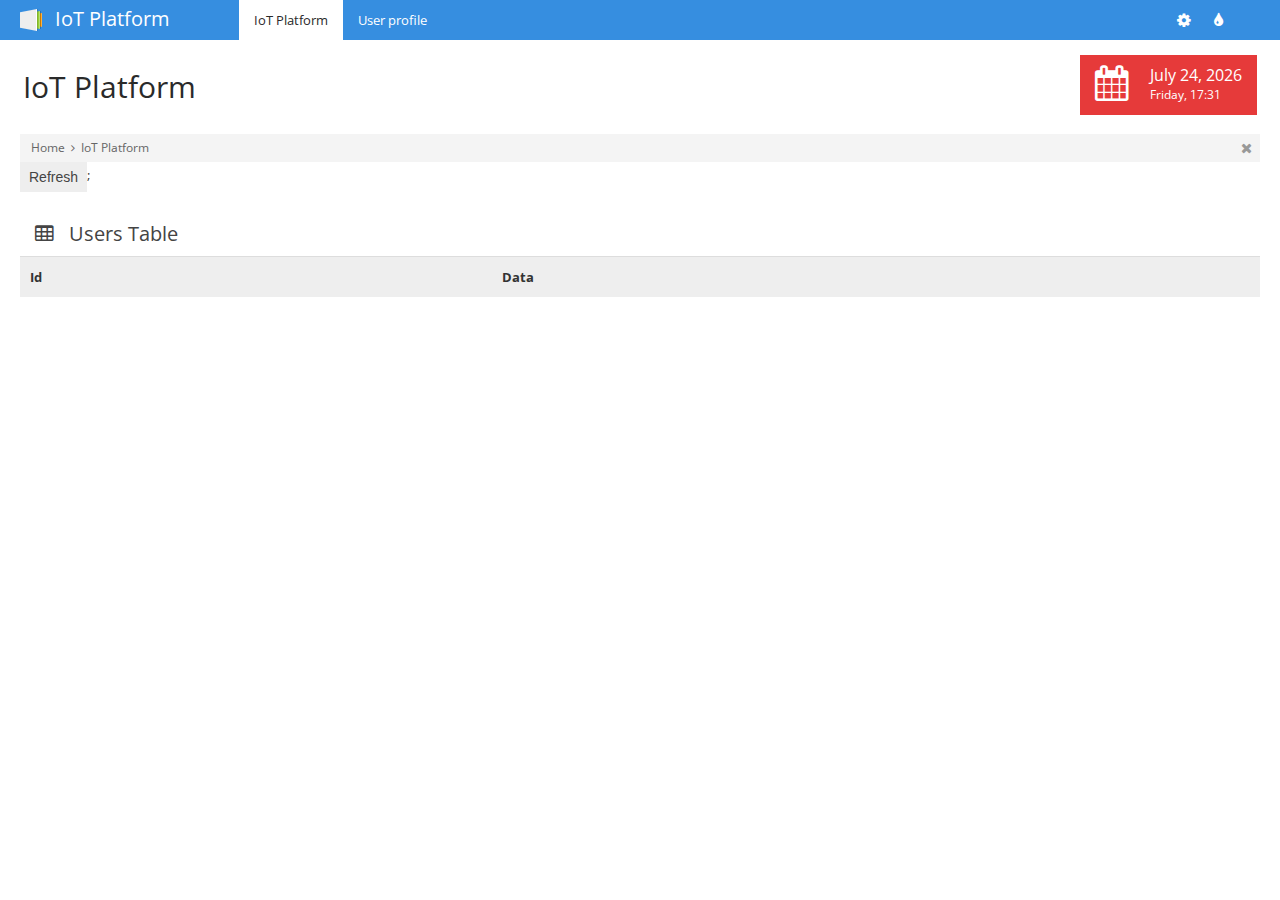
==== commit b0d2578f: "added web cilent receive data" ====
--- a/iot-client/iot-ws-client-web/src/main/webapp/index.html
+++ b/iot-client/iot-ws-client-web/src/main/webapp/index.html
@@ -539,6 +539,7 @@
                     <a href="#"><i class="icon-remove"></i></a>
                 </div>
             </div>
+            <button id="targetID"class="btn" onclick="javascript:getAllTopics()">Refresh</button>;
             <div class="row-fluid">
                 <div class="span12">
                     <div class="box">
@@ -552,12 +553,8 @@
                             <table class="table table-hover table-nomargin">
                                 <thead>
                                 <tr>
-                                    <th>Code</th>
-                                    <th>Name</th>
-                                    <th>Price</th>
-                                    <th>Price Chart</th>
-                                    <th>Change</th>
-                                    <th>Subscribe</th>
+                                    <th>Id</th>
+                                    <th>Data</th>
                                 </tr>
                                 </thead>
                                 <tbody id="userTopics"></tbody>
